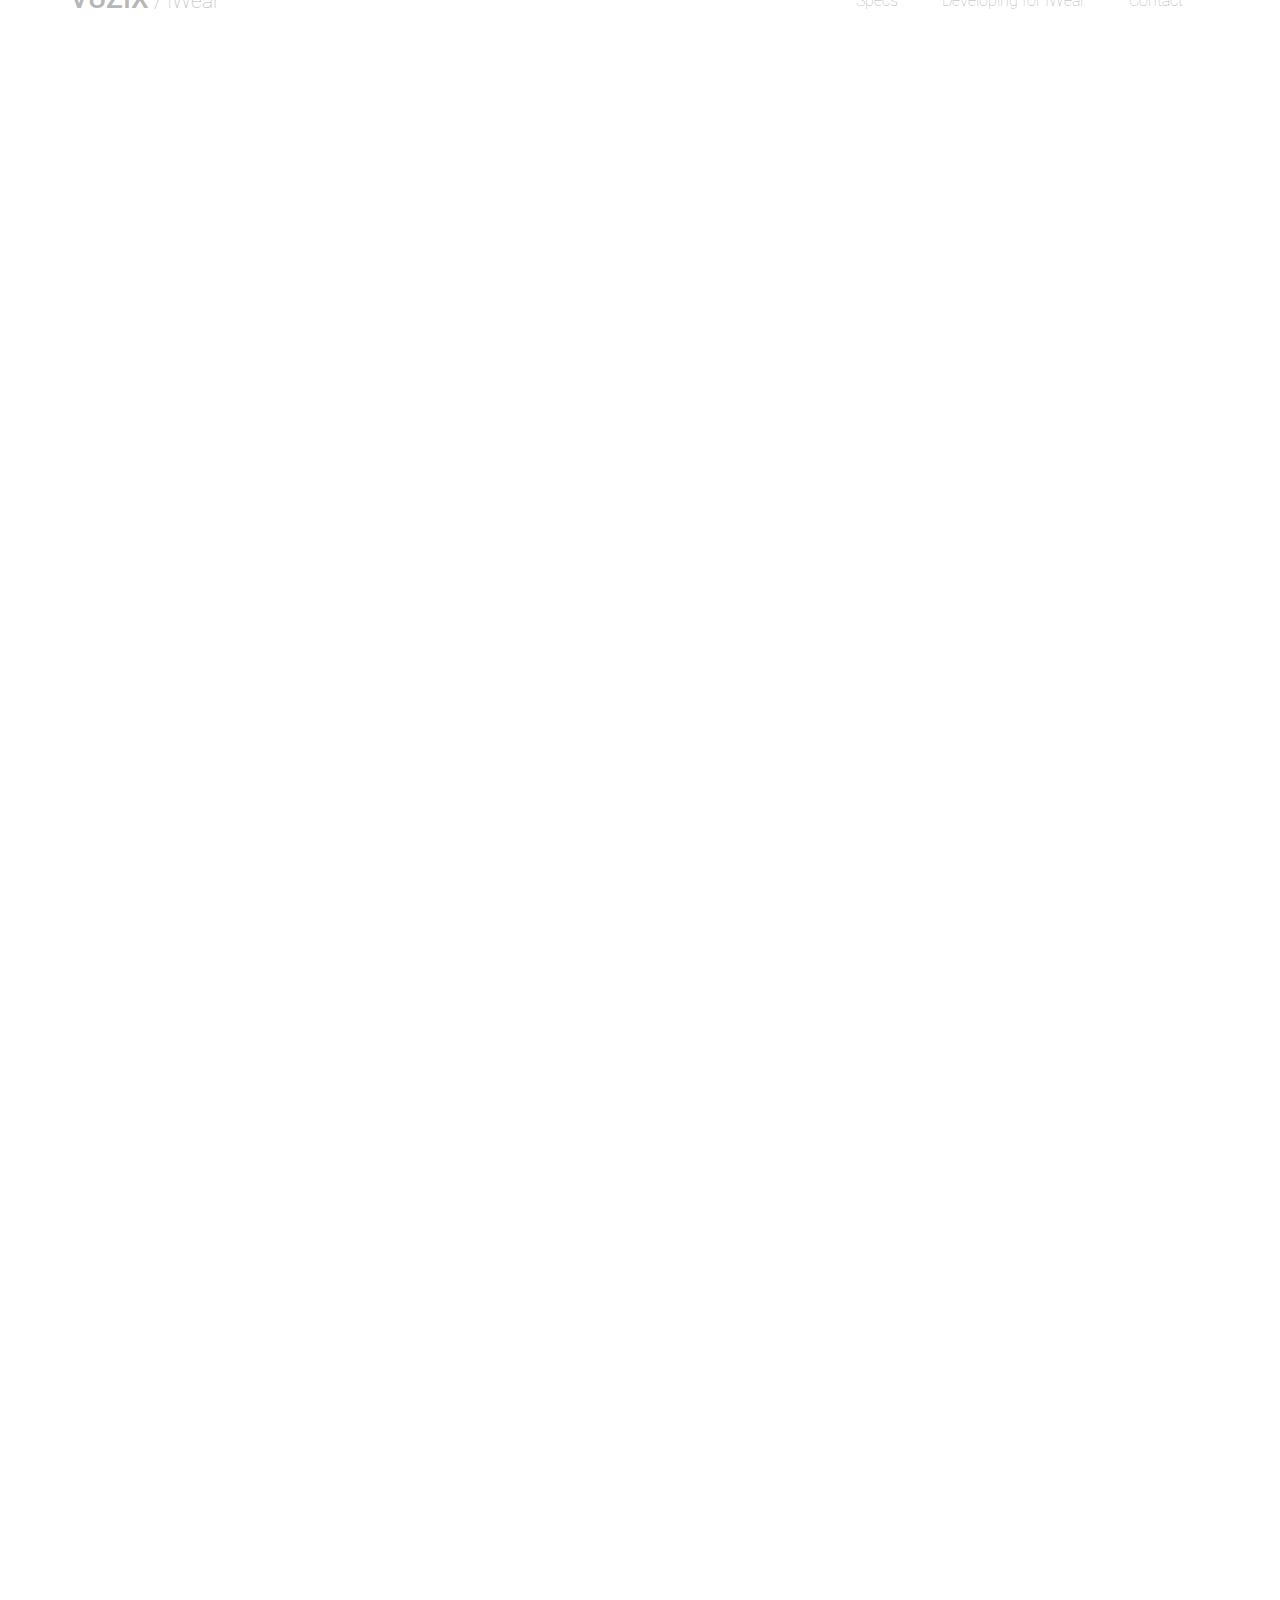
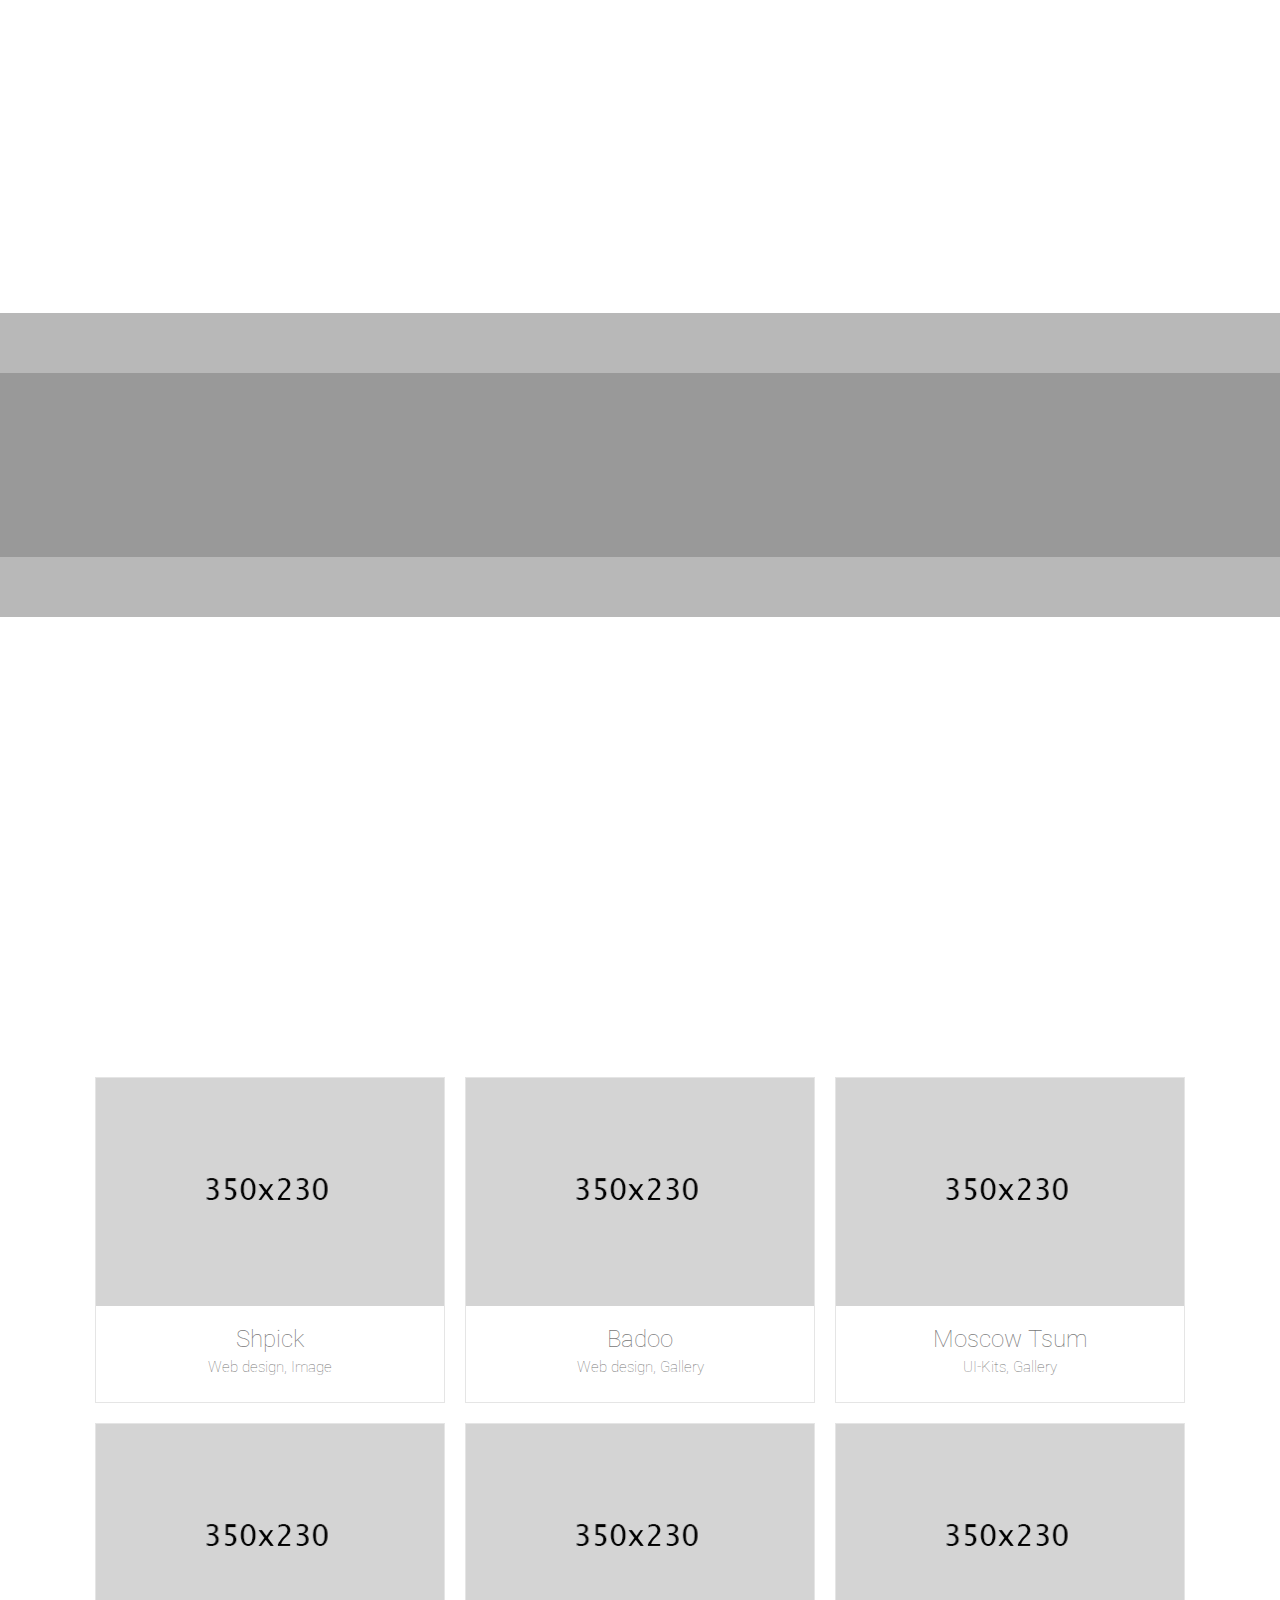
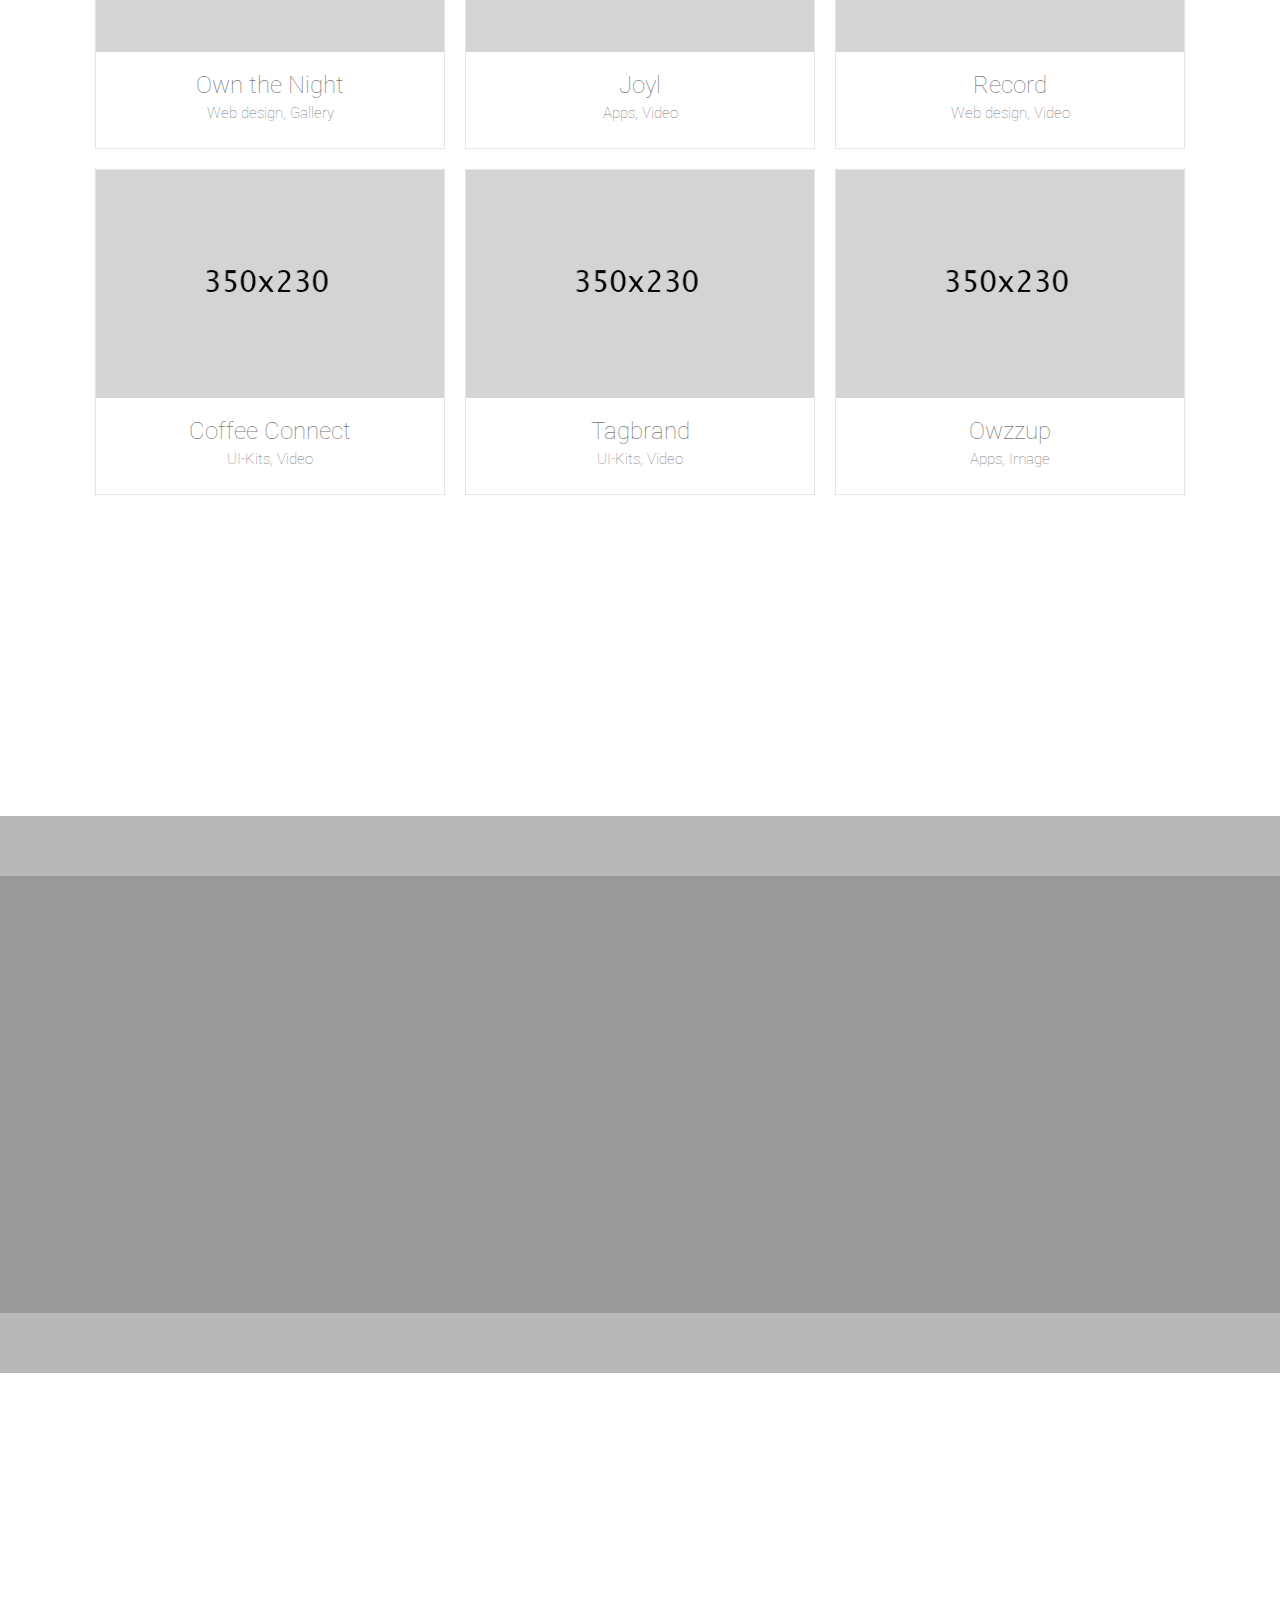
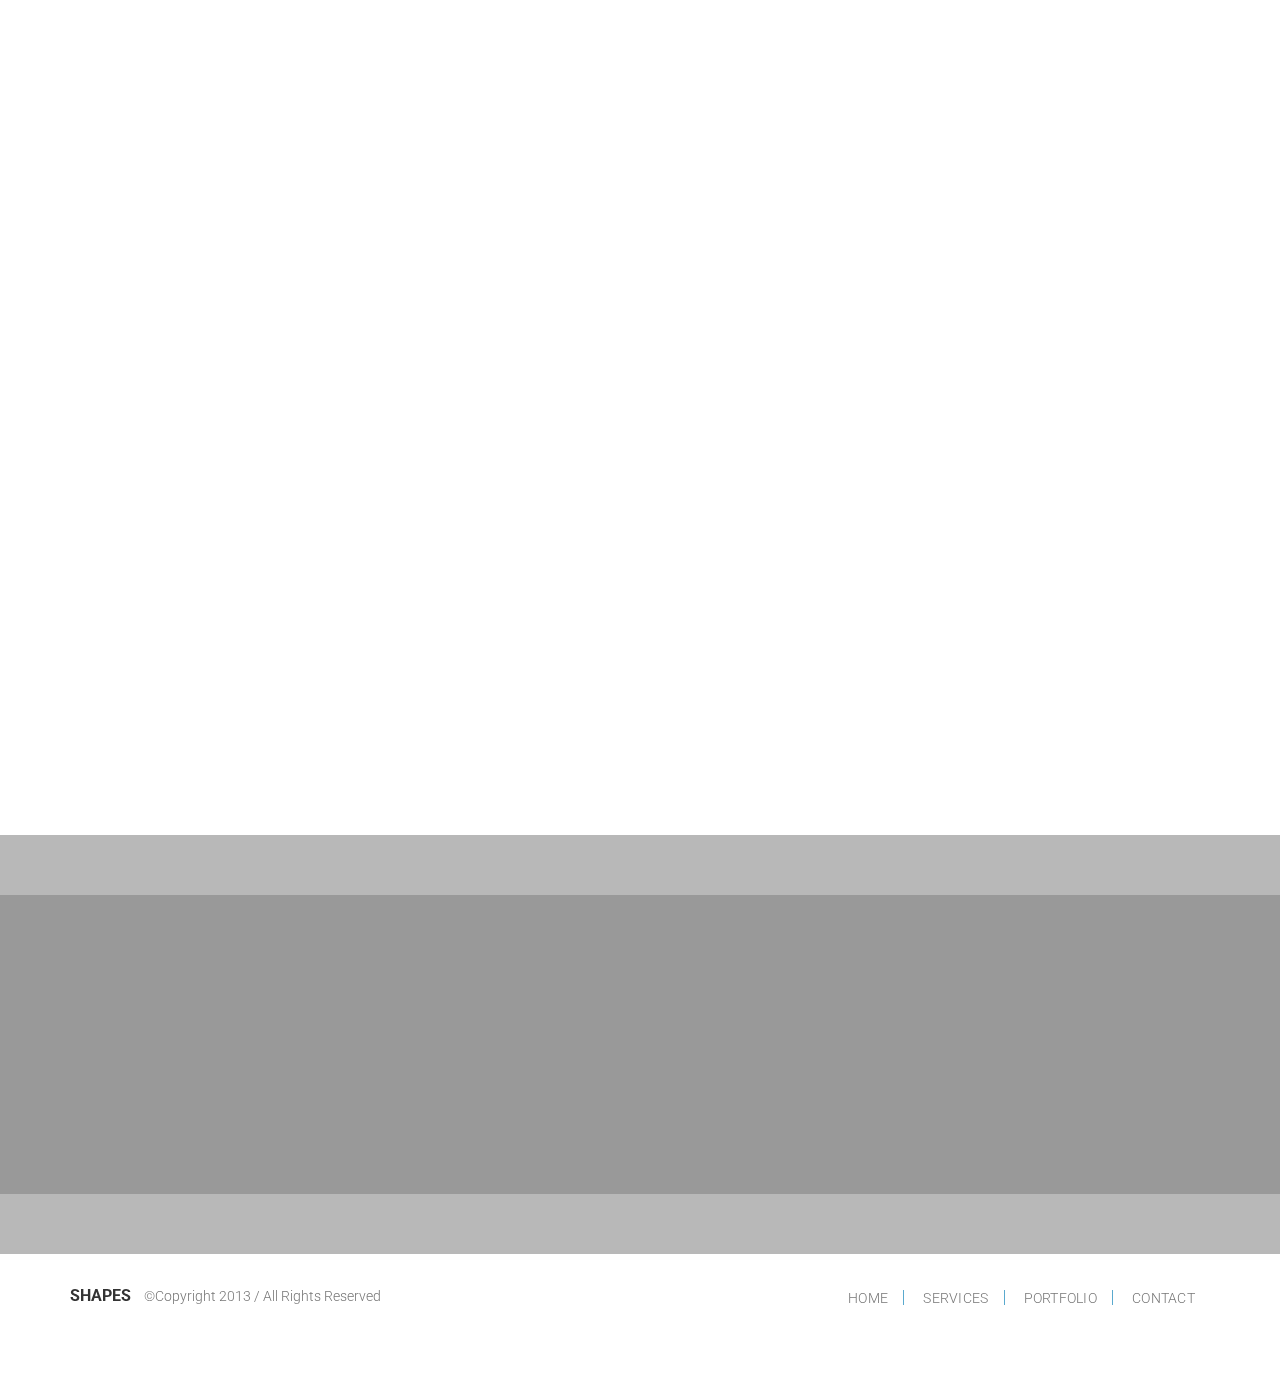
==== HTML/index.html @ 07e7150d "turkey" ====
<!DOCTYPE html>
<html lang="en-US" class="no-js">
	<head>

		<!-- ==============================================
		Title and Meta Tags
		=============================================== -->
		<meta charset="utf-8">
		<title>Shapes | Clean Portfolio Template</title>
		<meta name="viewport" content="width=device-width, initial-scale=1, maximum-scale=1">
		<meta http-equiv="X-UA-Compatible" content="IE=edge">

		<!-- ==============================================
		Favicons
		=============================================== -->
		<link rel="shortcut icon" href="assets/favicon.ico">
		<link rel="apple-touch-icon" href="assets/apple-touch-icon.png">
		<link rel="apple-touch-icon" sizes="72x72" href="assets/apple-touch-icon-72x72.png">
		<link rel="apple-touch-icon" sizes="114x114" href="assets/apple-touch-icon-114x114.png">
		
		<!-- ==============================================
		CSS
		=============================================== -->    
		<link rel="stylesheet" href="css/bootstrap.min.css">
		<link rel="stylesheet" href="css/font-awesome.css">
		<link rel="stylesheet" href="css/flexslider.css">
		<link id="main" rel="stylesheet" href="css/shapes-blue.css">
		
		
		<!-- ==============================================
		Fonts
		=============================================== -->
		<link href='http://fonts.googleapis.com/css?family=Roboto:400,100,100italic,300,300italic,400italic,500,500italic,700,700italic,900,900italic' rel='stylesheet' type='text/css'>
		<!-- ==============================================
		JS
		=============================================== -->
			
		<!--[if lt IE 9]>
			<script src="js/respond.min.js"></script>
		<![endif]-->
		
		<script type="text/javascript" src="js/libs/modernizr.min.js"></script>
		
		
	</head>
  
	<body data-spy="scroll" data-target="#main-nav" data-offset="400">
	
		<!--=== PAGE PRELOADER ===-->
		<div id="page-loader"><h1 class='loader-logo'>Shapes<span> / Creative Studio</span></h1><span class="page-loader-gif"></span></div>
		
		<!--=== BACKGROUND ===-->
		<div id="backgrounds" data-backgrounds="assets/vuzibg.png"></div>
		<!-- <div id="color-overlay"></div> -->
	
		<!-- ==============================================
		MAIN NAV
		=============================================== -->
		<div id="main-nav" class="navbar navbar-fixed-top">
			<div class="container">
			
				<div class="navbar-header">
				
					<button type="button" class="navbar-toggle" data-toggle="collapse" data-target="#site-nav">
						<span class="icon-bar"></span><span class="icon-bar"></span><span class="icon-bar"></span>
					</button>
					
					<!-- ======= LOGO ========-->
					<a class="navbar-brand scrollto" href="#home">VUZIX<span> / IWear</span></a>
					<!-- <a class="navbar-brand scrollto ir-logo" href="#home">SHAPES<span> / Creative Studio</span></a> -->
				
				</div>
				
				<div id="site-nav" class="navbar-collapse collapse">
					<ul class="nav navbar-nav navbar-right">
						<li class="sr-only">
							<a href="#home" class="scrollto">Home</a>
						</li>
						<li>
							<a href="#services" class="scrollto">Specs</a>
						</li>
						<li>
							<a href="#portfolio" class="scrollto">Developing for IWear</a>
						</li>
						<!-- <li>
							<a href="#about" class="scrollto">About</a>
						</li> -->
						<li>
							<a href="#contact" class="scrollto">Contact</a>
						</li>
					</ul>
				</div><!--End navbar-collapse -->
				
			</div><!--End container -->
			
		</div><!--End main-nav -->
		
		<!-- ==============================================
		HEADER
		=============================================== -->
		<header id="home" class="jumbotron">
			<!-- <div id="backgrounds" data-backgrounds="assets/vuzibg.png"> -->
		
			<div class="container">
			
				<!-- <img class="img-responsive img-center header-logo" src="assets/drop.png" alt=""> -->
			
				<div class="message-box clearfix">
				
					<!-- <div class="first-line">
						<p>The best things in life</p>
					</div>	
					
					<div class="second-line flexslider home-slider">
					
						<ul class="slides">
						
							<li><p>are not things</p></li>
							
							<li><p>are Shapes</p></li>
							
						</ul>
						
					</div><!--End home-slider --> -->
					
				</div><!--End message-box -->
				
			</div><!--End container -->
			
		</header><!--End header -->
		
		<!-- ==============================================
		SERVICES
		=============================================== -->
		<section id="services" class="padding-bottom bg-light">
		
			<div class="container">
					
				<div class="section-header scrollimation fade-up">
				
					<div class="section-icon"><i class="fa fa-wrench"></i></div>
				
					<h1 class="section-title">Specs</h1>
					
					<p class="section-description lead">We create awesome Websites and Mobile Apps, the perfect solution for your project.<br/>We don't make designs, we make magic!</p>
					
				</div><!--End section-header -->
			
				<div class="row">
					
						<div class="col-sm-4 item text-center scrollimation scale-in">
						
							<div class="icon"><i class="fa fa-tint"></i></div>
							<h3>We Design</h3>
							<h4>HTML5 Power</h4>
							<h4>CSS3 Awesomeness</h4>
							<h4>jQuery Magic</h4>
							
						</div>
						
						<div class="col-sm-4 item text-center scrollimation scale-in d1">
						
							<div class="icon"><i class="fa fa-laptop"></i></div>
							<h3>We Create</h3>
							<h4>Web Apps</h4>
							<h4>Android Apps</h4>
							<h4>iOS Apps</h4>
							
						</div>
						
						<div class="col-sm-4 item text-center scrollimation scale-in d2">
						
							<div class="icon"><i class="fa fa-heart-o"></i></div>
							<h3>We Love</h3>
							<h4>The Web</h4>
							<h4>Clean Desing</h4>
							<h4>Huppy Clients</h4>
							
						</div>
						
					</div><!--End row -->
						
				<br/>
				<p class="lead text-center scrollimation fade-in">Want to talk about a custom solution? Contact us to discuss about it.</p>
				<p class="text-center scrollimation scale-in"><a class="btn btn-theme btn-lg scrollto" href="#contact">Contact Us</a></p>
				
			</div><!--End container -->
			
		</section><!--End services section-->
		
		<!-- ==============================================
		CALL TO ACTION
		=============================================== -->			
		<section class="bg-transparent cta">
		
			<div class="container">
			
				<div class="row">
					<div class="col-md-9 cta-message scrollimation fade-right">
						<p><strong>SHAPES Bootstrap Template</strong> is the perfect sollution for your team's online portfolio. Don't waste time!</p>
					</div>
					<div class="col-md-3 cta-button scrollimation fade-left">
						<p class="text-center"><a class="btn btn-theme btn-lg" href="#link" target="_blank"><i class="fa fa-shopping-cart"></i>Purchase Now</a></p>
					</div>
				</div><!--End row-->
				
			</div><!--End container -->
			
		</section><!--End Call to Action -->

		<!-- ==============================================
		PORTFOLIO
		=============================================== -->		
		<section  id="portfolio">
		
			<div class="bg-light"><!--Start portfolio header -->
			
				<div class="container">
						
					<div class="section-header scrollimation fade-up">
					
						<div class="section-icon"><i class="fa fa-suitcase"></i></div>
					
						<h1 class="section-title">Portfolio</h1>
						
						<p class="section-description lead"> We are proud of what we have done. We are ready for the next big challenge. Yours!<br/> Take a look at our most recent projects.</p>
						
					</div><!--End section-header -->
					
					<!--==== Portfolio Filters ====-->
					
					<div id="filter-works" class="scrollimation fade-in">
					
						<ul data-filter="category">
							<li class="active">
								<a href="#" data-category="*">All Categories</a>
							</li>
							<li>
								<a href="#" data-category=".web-design">Web Design</a>
							</li>
							<li>
								<a href="#" data-category=".apps">Apps</a>
							</li>
							<li>
								<a href="#" data-category=".ui-kits">UI Kits</a>
							</li>
						</ul>
						
						<ul data-filter="type">
							<li class="active">
								<a href="#" data-type="*">All Types</a>
							</li>
							<li>
								<a href="#" data-type=".image">Image</a>
							</li>
							<li>
								<a href="#" data-type=".gallery">Gallery</a>
							</li>
							<li>
								<a href="#" data-type=".video">Video</a>
							</li>
						</ul>
						
					</div><!--End portfolio filters -->
					
					<p class="filter-results text-center"><span></span> Works match criteria</p>
				
				</div><!--End container -->
			</div><!--End portfolio header -->
			
			
			<!--==== Project Preview Panel (DO NOT REMOVE)====-->
			
			<div id="preview-scroll"></div>
			<div id="preview-loader"></div>
			
			<div id="project-preview-wrapper">
			<div id="project-preview">
				
				<div class="container">
				
					<div class="preview-header">
						<h1 class="preview-title"></h1><span class="close-preview"><i class="fa fa-times"></i></span>
					</div>
				
					<div class="row">
					
						<div id="preview-media" class="col-md-8"></div>
						
						<div id="preview-details" class="col-md-4">
							<h2>Project Details</h2>
							<ul></ul>
						</div>
						
					</div>
					
					<div id="preview-content" class="row"></div>
				
				</div><!--End container -->
				
			</div><!--End #project-preview panel-->
			</div><!--End #project-preview-wrapper-->
			
			<div class="padding-bottom bg-light"><!--Start Projects Band-->
			
				<div class="container masonry-wrapper">
				
					<div id="projects-container" class="">
					
						<!-- ==============================================
						SINGLE PROJECT ITEM
						=============================================== -->	
						<article class="project-item web-design image">
							<a href="#">
								<img class="img-responsive project-thumb" src="assets/projects/project-thumb-placeholder.png"  alt=""><!--Project thumb -->
								
								<div class="details">
									<h3 class="project-title">Shpick</h3><!--Project Title -->
									<small>Web design, Image</small><!--Project Categories -->
								</div>
							</a>
							<!--==== Project Preview ====-->
							<div class="sr-only">
								<div class="project-media" data-images="assets/projects/project-slide-placeholder.png"></div>
								<div class="project-attributes">
									<div class="newline"><span>Date : </span>November 2013</div>
									<div class="newline"><span>Client : </span>Company SA</div>
									<div class="newline"><span>Categories : </span>Web Design</div>
									<div class="newline"><span>Website : </span><a href="#link">www.example.com</a></div>
								</div>
							
								<div class="project-description">
								
									<div class="col-md-4">
										<h2>The Challenge</h2>
										<p>Lorem ipsum dolor sit amet, consectetur adipiscing elit. Nam sapien risus, blandit at fringilla ac, varius sed dolor. Donec augue lacus, vulputate sed consectetur facilisis, interdum pharetra ligula. Nulla suscipit erat nibh, ut porttitor nisl dapibus eu.</p>
									</div>
									
									<div class="col-md-4">
										<h2>The Solution</h2>
										<p>Lorem ipsum dolor sit amet, consectetur adipiscing elit. Nam sapien risus, blandit at fringilla ac, varius sed dolor. Donec augue lacus, vulputate sed consectetur facilisis, interdum pharetra ligula. Nulla suscipit erat nibh, ut porttitor nisl dapibus eu.</p>
									</div>
									
									<div class="col-md-4">
										<h2>The Result</h2>
										<p>Lorem ipsum dolor sit amet, consectetur adipiscing elit. Nam sapien risus, blandit at fringilla ac, varius sed dolor. Donec augue lacus, vulputate sed consectetur facilisis, interdum pharetra ligula. Nulla suscipit erat nibh, ut porttitor nisl dapibus eu.</p>
									</div>
									
								</div>
							</div><!-- End Project Preview -->
							
						</article>
						<!-- ==============================================
						END PROJECT ITEM
						=============================================== -->						
						
						<article class="project-item web-design apps gallery">
							<a href="#">
								<img class="img-responsive project-thumb" src="assets/projects/project-thumb-placeholder.png"  alt=""><!--Project thumb -->
								
								<div class="details">
									<h3 class="project-title">Badoo</h3><!--Project Title -->
									<small>Web design, Gallery</small><!--Project Categories -->
								</div>
							</a>
							<!--==== Project Preview ====-->
							<div class="sr-only">
								<div class="project-media" data-images="assets/projects/project-slide-placeholder.png,assets/projects/project-slide-placeholder.png"></div>
								<div class="project-attributes">
									<div class="newline"><span>Date : </span>July 2013</div>
									<div class="newline"><span>Client : </span>Microsoft Inc.</div>
									<div class="newline"><span>Categories : </span>Web Design, Apps</div>
									<div class="newline"><span>Website : </span><a href="#link">www.example.com</a></div>
								</div>
							
								<div class="project-description">
								
									<div class="col-md-6">
										<h2>The Challenge</h2>
										<p>Lorem ipsum dolor sit amet, consectetur adipiscing elit. Nam sapien risus, blandit at fringilla ac, varius sed dolor. Donec augue lacus, vulputate sed consectetur facilisis, interdum pharetra ligula. Nulla suscipit erat nibh, ut porttitor nisl dapibus eu.</p>
									</div>
									
									<div class="col-md-6">
										<h2>The Solution</h2>
										<p>Lorem ipsum dolor sit amet, consectetur adipiscing elit. Nam sapien risus, blandit at fringilla ac, varius sed dolor. Donec augue lacus, vulputate sed consectetur facilisis, interdum pharetra ligula. Nulla suscipit erat nibh, ut porttitor nisl dapibus eu.</p>
									</div>
									
								</div>
							</div><!-- End Project Preview -->
							
						</article>
						
						<article class="project-item ui-kits apps gallery">
							<a href="#">
								<img class="img-responsive project-thumb" src="assets/projects/project-thumb-placeholder.png"  alt=""><!--Project thumb -->
								
								<div class="details">
									<h3 class="project-title">Moscow Tsum</h3><!--Project Title -->
									<small>UI-Kits, Gallery</small><!--Project Categories -->
								</div>
							</a>
							<!--==== Project Preview ====-->
							<div class="sr-only">
								<div class="project-media" data-images="assets/projects/project-slide-placeholder.png,assets/projects/project-slide-placeholder.png"></div>
								<div class="project-attributes">
									<div class="newline"><span>Date : </span>May 2013</div>
									<div class="newline"><span>Client : </span>Google Inc.</div>
									<div class="newline"><span>Categories : </span>Apps, UI Kits</div>
									<div class="newline"><span>Website : </span><a href="#link">www.example.com</a></div>
								</div>
							
								<div class="project-description">
								
									<div class="col-md-12">
										<h2>The Challenge</h2>
										<p>Lorem ipsum dolor sit amet, consectetur adipiscing elit. Nam sapien risus, blandit at fringilla ac, varius sed dolor. Donec augue lacus, vulputate sed consectetur facilisis, interdum pharetra ligula. Nulla suscipit erat nibh, ut porttitor nisl dapibus eu.</p>
										<p>Lorem ipsum dolor sit amet, consectetur adipiscing elit. Nam sapien risus, blandit at fringilla ac, varius sed dolor. Donec augue lacus, vulputate sed consectetur facilisis, interdum pharetra ligula. Nulla suscipit erat nibh, ut porttitor nisl dapibus eu.</p>
									</div>
									
								</div>
							</div><!-- End Project Preview -->
							
						</article>
						
						<article class="project-item web-design ui-kits gallery">
							<a href="#">
								<img class="img-responsive project-thumb" src="assets/projects/project-thumb-placeholder.png"  alt=""><!--Project thumb -->
								
								<div class="details">
									<h3 class="project-title">Own the Night</h3><!--Project Title -->
									<small>Web design, Gallery</small><!--Project Categories -->
								</div>
							</a>
							<!--==== Project Preview ====-->
							<div class="sr-only">
								<div class="project-media" data-images="assets/projects/project-slide-placeholder.png,assets/projects/project-slide-placeholder.png"></div>
								<div class="project-attributes">
									<div class="newline"><span>Date : </span>November 2012</div>
									<div class="newline"><span>Client : </span>Company SA</div>
									<div class="newline"><span>Categories : </span>Web Design, UI Kits</div>
									<div class="newline"><span>Website : </span><a href="#link">www.example.com</a></div>
								</div>
							
								<div class="project-description">
								
									<div class="col-md-4">
										<h2>The Challenge</h2>
										<p>Lorem ipsum dolor sit amet, consectetur adipiscing elit. Nam sapien risus, blandit at fringilla ac, varius sed dolor. Donec augue lacus, vulputate sed consectetur facilisis, interdum pharetra ligula. Nulla suscipit erat nibh, ut porttitor nisl dapibus eu.</p>
									</div>
									
									<div class="col-md-4">
										<h2>The Solution</h2>
										<p>Lorem ipsum dolor sit amet, consectetur adipiscing elit. Nam sapien risus, blandit at fringilla ac, varius sed dolor. Donec augue lacus, vulputate sed consectetur facilisis, interdum pharetra ligula. Nulla suscipit erat nibh, ut porttitor nisl dapibus eu.</p>
									</div>
									
									<div class="col-md-4">
										<h2>The Result</h2>
										<p>Lorem ipsum dolor sit amet, consectetur adipiscing elit. Nam sapien risus, blandit at fringilla ac, varius sed dolor. Donec augue lacus, vulputate sed consectetur facilisis, interdum pharetra ligula. Nulla suscipit erat nibh, ut porttitor nisl dapibus eu.</p>
									</div>
									
								</div>
							</div><!-- End Project Preview -->
							
						</article>
						
						<article class="project-item apps video">
							<a href="#">
								<img class="img-responsive project-thumb" src="assets/projects/project-thumb-placeholder.png"  alt=""><!--Project thumb -->
								
								<div class="details">
									<h3 class="project-title">Joyl</h3><!--Project Title -->
									<small>Apps, Video</small><!--Project Categories -->
								</div>
							</a>
							<!--==== Project Preview ====-->
							<div class="sr-only">
								<div class="project-media" data-video='<iframe src="http://player.vimeo.com/video/81183852" width="500" height="281" frameborder="0" webkitallowfullscreen mozallowfullscreen allowfullscreen></iframe>'></div>
								<div class="project-attributes">
									<div class="newline"><span>Date : </span>June 2012</div>
									<div class="newline"><span>Client : </span>Microsoft Inc.</div>
									<div class="newline"><span>Categories : </span>Apps</div>
									<div class="newline"><span>Website : </span><a href="#link">www.example.com</a></div>
								</div>
							
								<div class="project-description">
								
									<div class="col-md-6">
										<h2>The Challenge</h2>
										<p>Lorem ipsum dolor sit amet, consectetur adipiscing elit. Nam sapien risus, blandit at fringilla ac, varius sed dolor. Donec augue lacus, vulputate sed consectetur facilisis, interdum pharetra ligula. Nulla suscipit erat nibh, ut porttitor nisl dapibus eu.</p>
									</div>
									
									<div class="col-md-6">
										<h2>The Solution</h2>
										<p>Lorem ipsum dolor sit amet, consectetur adipiscing elit. Nam sapien risus, blandit at fringilla ac, varius sed dolor. Donec augue lacus, vulputate sed consectetur facilisis, interdum pharetra ligula. Nulla suscipit erat nibh, ut porttitor nisl dapibus eu.</p>
									</div>
									
								</div>
							</div><!-- End Project Preview -->
							
						</article>
						
						<article class="project-item web-design apps video">
							<a href="#">
								<img class="img-responsive project-thumb" src="assets/projects/project-thumb-placeholder.png"  alt=""><!--Project thumb -->
								
								<div class="details">
									<h3 class="project-title">Record</h3><!--Project Title -->
									<small>Web design, Video</small><!--Project Categories -->
								</div>
							</a>
							<!--==== Project Preview ====-->
							<div class="sr-only">
								<div class="project-media" data-video='<iframe src="http://player.vimeo.com/video/58241892" width="500" height="281" frameborder="0" webkitallowfullscreen mozallowfullscreen allowfullscreen></iframe>'></div>
								<div class="project-attributes">
									<div class="newline"><span>Date : </span>April 2012</div>
									<div class="newline"><span>Client : </span>Google Inc.</div>
									<div class="newline"><span>Categories : </span>Web Design, Apps</div>
									<div class="newline"><span>Website : </span><a href="#link">www.example.com</a></div>
								</div>
							
								<div class="project-description">
								
									<div class="col-md-12">
										<h2>The Challenge</h2>
										<p>Lorem ipsum dolor sit amet, consectetur adipiscing elit. Nam sapien risus, blandit at fringilla ac, varius sed dolor. Donec augue lacus, vulputate sed consectetur facilisis, interdum pharetra ligula. Nulla suscipit erat nibh, ut porttitor nisl dapibus eu.</p>
										<p>Lorem ipsum dolor sit amet, consectetur adipiscing elit. Nam sapien risus, blandit at fringilla ac, varius sed dolor. Donec augue lacus, vulputate sed consectetur facilisis, interdum pharetra ligula. Nulla suscipit erat nibh, ut porttitor nisl dapibus eu.</p>
									</div>
									
								</div>
							</div><!-- End Project Preview -->
							
						</article>
							
						<article class="project-item apps ui-kits video">
							<a href="#">
								<img class="img-responsive project-thumb" src="assets/projects/project-thumb-placeholder.png"  alt=""><!--Project thumb -->
								
								<div class="details">
									<h3 class="project-title">Coffee Connect</h3><!--Project Title -->
									<small>UI-Kits, Video</small><!--Project Categories -->
								</div>
							</a>
							<!--==== Project Preview ====-->
							<div class="sr-only">
								<div class="project-media" data-video='<iframe width="640" height="360" src="http://www.youtube.com/embed/JOP-_8TFWn8?feature=player_detailpage&amp;html5=1" frameborder="0" allowfullscreen></iframe>'></div>
								<div class="project-attributes">
									<div class="newline"><span>Date : </span>November 2011</div>
									<div class="newline"><span>Client : </span>Company SA</div>
									<div class="newline"><span>Categories : </span>Apps, UI Kits</div>
									<div class="newline"><span>Website : </span><a href="#link">www.example.com</a></div>
								</div>
							
								<div class="project-description">
								
									<div class="col-md-4">
										<h2>The Challenge</h2>
										<p>Lorem ipsum dolor sit amet, consectetur adipiscing elit. Nam sapien risus, blandit at fringilla ac, varius sed dolor. Donec augue lacus, vulputate sed consectetur facilisis, interdum pharetra ligula. Nulla suscipit erat nibh, ut porttitor nisl dapibus eu.</p>
									</div>
									
									<div class="col-md-4">
										<h2>The Solution</h2>
										<p>Lorem ipsum dolor sit amet, consectetur adipiscing elit. Nam sapien risus, blandit at fringilla ac, varius sed dolor. Donec augue lacus, vulputate sed consectetur facilisis, interdum pharetra ligula. Nulla suscipit erat nibh, ut porttitor nisl dapibus eu.</p>
									</div>
									
									<div class="col-md-4">
										<h2>The Result</h2>
										<p>Lorem ipsum dolor sit amet, consectetur adipiscing elit. Nam sapien risus, blandit at fringilla ac, varius sed dolor. Donec augue lacus, vulputate sed consectetur facilisis, interdum pharetra ligula. Nulla suscipit erat nibh, ut porttitor nisl dapibus eu.</p>
									</div>
									
								</div>
							</div><!-- End Project Preview -->
							
						</article>
						
						<article class="project-item ui-kits video">
							<a href="#">
								<img class="img-responsive project-thumb" src="assets/projects/project-thumb-placeholder.png"  alt=""><!--Project thumb -->
								
								<div class="details">
									<h3 class="project-title">Tagbrand</h3><!--Project Title -->
									<small>UI-Kits, Video</small><!--Project Categories -->
								</div>
							</a>
							<!--==== Project Preview ====-->
							<div class="sr-only">
								<div class="project-media" data-video='<iframe width="640" height="360" src="http://www.youtube.com/embed/JuyB7NO0EYY?feature=player_detailpage&amp;html5=1" frameborder="0" allowfullscreen></iframe>'></div>
								<div class="project-attributes">
									<div class="newline"><span>Date : </span>October 2011</div>
									<div class="newline"><span>Client : </span>Microsoft Inc.</div>
									<div class="newline"><span>Categories : </span>UI Kits</div>
									<div class="newline"><span>Website : </span><a href="#link">www.example.com</a></div>
								</div>
							
								<div class="project-description">
								
									<div class="col-md-6">
										<h2>The Challenge</h2>
										<p>Lorem ipsum dolor sit amet, consectetur adipiscing elit. Nam sapien risus, blandit at fringilla ac, varius sed dolor. Donec augue lacus, vulputate sed consectetur facilisis, interdum pharetra ligula. Nulla suscipit erat nibh, ut porttitor nisl dapibus eu.</p>
									</div>
									
									<div class="col-md-6">
										<h2>The Solution</h2>
										<p>Lorem ipsum dolor sit amet, consectetur adipiscing elit. Nam sapien risus, blandit at fringilla ac, varius sed dolor. Donec augue lacus, vulputate sed consectetur facilisis, interdum pharetra ligula. Nulla suscipit erat nibh, ut porttitor nisl dapibus eu.</p>
									</div>
									
								</div>
							</div><!-- End Project Preview -->
							
						</article>
						
						<article class="project-item apps image">
							<a href="#">
								<img class="img-responsive project-thumb" src="assets/projects/project-thumb-placeholder.png"  alt=""><!--Project thumb -->
								
								<div class="details">
									<h3 class="project-title">Owzzup</h3><!--Project Title -->
									<small>Apps, Image</small><!--Project Categories -->
								</div>
							</a>
							<!--==== Project Preview ====-->
							<div class="sr-only">
								<div class="project-media" data-images="assets/projects/project-slide-placeholder.png"></div>
								<div class="project-attributes">
									<div class="newline"><span>Date : </span>April 2011</div>
									<div class="newline"><span>Client : </span>Google Inc.</div>
									<div class="newline"><span>Categories : </span>Apps</div>
									<div class="newline"><span>Website : </span><a href="#link">www.example.com</a></div>
								</div>
							
								<div class="project-description">
								
									<div class="col-md-12">
										<h2>The Challenge</h2>
										<p>Lorem ipsum dolor sit amet, consectetur adipiscing elit. Nam sapien risus, blandit at fringilla ac, varius sed dolor. Donec augue lacus, vulputate sed consectetur facilisis, interdum pharetra ligula. Nulla suscipit erat nibh, ut porttitor nisl dapibus eu.</p>
										<p>Lorem ipsum dolor sit amet, consectetur adipiscing elit. Nam sapien risus, blandit at fringilla ac, varius sed dolor. Donec augue lacus, vulputate sed consectetur facilisis, interdum pharetra ligula. Nulla suscipit erat nibh, ut porttitor nisl dapibus eu.</p>
									</div>
									
								</div>
							</div><!-- End Project Preview -->
							
						</article>
						
					</div><!-- End #projects-container --> 
					
				</div><!-- End container --> 
				
				<div class="container">
					<br/>
					<p class="lead text-center scrollimation fade-in">We are ready for the next challenge. <span class="primary">Yours!</span></p>
					<p class="text-center scrollimation scale-in"><a class="btn btn-theme btn-lg scrollto" href="#contact">Contact Us</a></p>
					
				</div>
			</div><!--End Projects Band-->
			
		</section><!-- End portfolio section -->
			
		<!-- ==============================================
		TESTIMONIALS
		=============================================== -->	
		<section id="testimonials" class="bg-transparent">
		
			<div class="container scrollimation fade-left">
			
				<div class="quote-icon"><!-- Testimonials Icon -->
					<i class="fa fa-quote-left"></i>
				</div>
				
				<div class="row">
				
					<div class="col-sm-8 col-sm-offset-2">
					
						<div id="testimonials-slider" class="flexslider">
						
							<ul class="slides">
								<!--Single Testimonial-->
								<li>
									<p class="testimonial">Lorem ipsum dolor sit amet, consectetur adipiscing elit. Nam sapien risus, blandit at fringilla ac, varius sed dolor.</p>
									<img class="client-img img-circle" src="assets/client-placeholder.jpg" alt="" />
									<p class="client">John Doe / <span>Google Inc.</span></p>
								</li><!--End Single Testimonial-->
								<li>
									<p class="testimonial">Lorem ipsum dolor sit amet, consectetur adipiscing elit. Nam sapien risus, blandit at fringilla ac, varius sed dolor.</p>
									<img class="client-img img-circle" src="assets/client-placeholder.jpg" alt="" />
									<p class="client">John Doe / <span>Microsoft</span></p>
								</li>
								<li>
									<p class="testimonial">Lorem ipsum dolor sit amet, consectetur adipiscing elit. Nam sapien risus, blandit at fringilla ac, varius sed dolor.</p>
									<img class="client-img img-circle" src="assets/client-placeholder.jpg" alt="" />
									<p class="client">John Doe / <span>Amazon</span></p>
								</li>
							</ul>
							
						</div><!-- End slider -->
						
					</div><!-- End col -->
					
				</div><!-- End row -->
				
			</div><!-- End container -->
			
		</section><!-- End Testimonials section -->
		
		<!-- ==============================================
		ABOUT
		=============================================== -->
		
		<!-- ==============================================
		CONTACT
		=============================================== -->	
		<section id="contact" class="padding-bottom bg-light">
		
			<div class="container">
			
				<div class="section-header scrollimation fade-up">
				
					<div class="section-icon"><i class="fa fa-envelope"></i></div>
				
					<h1 class="section-title">Contact</h1>
					
					<p class="section-description lead">Are you ready to start your project? We are here for you.<br/> Visit us, write to us or call us</p>
					
				</div><!--End section-header -->
				
				<div class="row">
				
					<!--=== Contact Form ===-->

					<form id="contact-form" class="col-sm-6 scrollimation fade-right" action="contact.php" method="post" novalidate>
						
						<h3 class="primary">Drop us a line</h3>
						
						<div class="form-group">
						  <label class="control-label" for="contact-name">Name</label>
						  <div class="controls">
							<input id="contact-name" name="contactName" placeholder="Your name" class="form-control input-lg requiredField" type="text" data-error-empty="Please enter your name">
							<i class="fa fa-user"></i>
						  </div>
						</div><!-- End name input -->
						
						<div class="form-group">
						  <label class="control-label" for="contact-mail">Email</label>
						  <div class=" controls">
							<input id="contact-mail" name="email" placeholder="Your email" class="form-control input-lg requiredField" type="email" data-error-empty="Please enter your email" data-error-invalid="Invalid email address">
							<i class="fa fa-envelope"></i>
						  </div>
						</div><!-- End email input -->
						
						<div class="form-group">
						  <label class="control-label" for="contact-message">Message</label>
							<div class="controls">
								<textarea id="contact-message" name="comments"  placeholder="Your message" class="form-control input-lg requiredField" rows="6" data-error-empty="Please enter your message"></textarea>
								<i class="fa fa-comment"></i>
							</div>
						</div><!-- End textarea -->
						
						<p><button name="submit" type="submit" class="btn btn-theme btn-block" data-error-message="Error!" data-sending-message="Sending..." data-ok-message="Message Sent"><i class="fa fa-location-arrow"></i>Send Message</button></p>
						<input type="hidden" name="submitted" id="submitted" value="true" />
						
					</form><!-- End contact-form -->
				
					<div class="col-sm-5 col-sm-offset-1 contact-info">
						
						<div class="scrollimation scale-in">
						<h3 class="primary">Find Us</h3>
							<ul class="address">
								<li><span><i class="fa fa-map-marker fa-fw"></i></span>W325 State Road 123<br>
								Mondovi, WI(Wisconsin) 98746-54321</li>
								<li><span><i class="fa fa-phone fa-fw"></i></span>(123) 456 - 7890</li>
								<li><span><i class="fa fa-print fa-fw"></i></span>(123) 456 - 7890</li>
								<li><span><i class="fa fa-envelope fa-fw"></i></span><a href="mailto:mail@example.com">mail@example.com</a></li>
							</ul>
						</div>
						
						<div class="scrollimation scale-in">
							<h3 class="primary">Business Hours</h3>
							<ul class="hours">
								<li><span>Mon - Fri : </span>9am - 5pm</li>
								<li><span>Saturday : </span>9am - 2pm</li>
								<li><span>Sunday : </span> - </li>
							</ul>
						</div>
						
						<div class="map scrollimation scale-in">
							<img class="img-responsive" src="assets/map.png" alt=""/>
							<a class="spot" style="top:38%; left:26.5%;" data-toggle="tooltip" title="Find Us on Google Maps" href="https://maps.google.com/maps?saddr=40.720201,-74.00568&amp;hl=en&amp;sll=40.679597,-73.968887&amp;sspn=0.141898,0.338173&amp;mra=mift&amp;mrsp=0&amp;sz=12&amp;t=m&amp;z=12" target="_blank"><span></span></a>
						</div>
						
					</div><!-- End contact-info -->
				  
				</div><!-- End row -->
				
			</div><!-- End container -->
			
		</section><!-- End contact section -->

		<!-- ==============================================
		SOCIAL LINKS
		=============================================== -->	
		
		<section id="social-links" class="bg-transparent">
		
			<div class="container">
				<ul>
					<li class="scrollimation fade-up">
						<a href="#twitterlink" class="icon"><i class="fa fa-twitter"></i></a>
						<h4>Follow us on Twitter</h4>
					</li>
					<li class="scrollimation fade-up d1">
						<a href="#facebooklink" class="icon"><i class="fa fa-facebook"></i></a>
						<h4>Like us on Facebook</h4>
					</li>
					<li class="scrollimation fade-up d2">
						<a href="#dribbblelink" class="icon"><i class="fa fa-dribbble"></i></a>
						<h4>Find us on Dribbble</h4>
					</li>
					<li class="scrollimation fade-up d3">
						<a href="#gpluslink" class="icon"><i class="fa fa-google-plus"></i></a>
						<h4>Find us on Google+</h4>
					</li>
				</ul>
					
			</div><!--End container -->
			
		</section><!--End skills section -->
		
		<!-- ==============================================
		FOOTER
		=============================================== -->	
		<footer id="main-footer">
		
			<div class="container">
			
				<div class="row">
				
					<div class="col-sm-6 left-col">
						<p><span>Shapes</span> &copy;Copyright 2013 / All Rights Reserved</p>
					</div>
					
					<div class="col-sm-6 right-col">
						
						<ul class="footer-nav">
							<li><a class="scrollto" href="#home">Home</a></li>
							<li><a class="scrollto" href="#services">Services</a></li>
							<li><a class="scrollto" href="#portfolio">Portfolio</a></li>
							<li><a class="scrollto" href="#contact">Contact</a></li>
						</ul>
						
					</div>
					
				</div><!-- End row -->
				
			</div><!-- End container -->
			
		</footer><!-- End footer -->
		
		
		<!-- ==============================================
		SCRIPTS
		=============================================== -->	
		<script src="http://ajax.googleapis.com/ajax/libs/jquery/1.8.2/jquery.min.js"></script>
		<script>window.jQuery || document.write('<script src="js/libs/jquery-1.8.2.min.js">\x3C/script>')</script>
		
		<script src="js/libs/bootstrap.min.js"></script>
		<script src='js/jquery.scrollto.js'></script>
		<script src='js/jquery.flexslider.min.js'></script>
		<script src='js/twitterFetcher_v10_min.js'></script>
		<script src='js/jquery.fitvids.js'></script>
		<script src='js/jquery.masonry.min.js'></script>
		<script src="js/waypoints.min.js"></script>
		<script src="js/jquery.backstretch.min.js"></script>
		<script src="js/contact.js"></script>
		<script src="js/shapes.js"></script>
		
	</body>
	
</html>
---- HTML/css/shapes-blue.css ----
/*--------------------
-----Main Styles------
----------------------*/
body{
	font-family: Roboto, sans-serif;
	font-size:18px;
	color:#5d5e5f;
	font-weight:100;
	overflow-x:hidden;
}

h1,
h2,
h3,
h4,
h5,
h6{
	font-family: Roboto, sans-serif;
    font-weight:100;
}

p {
    font-size:16px;
    line-height:24px;
    font-weight:300;
    margin-bottom:20px;
}

.lead {
    font-size:20px;
    line-height:28px;
    font-weight:100;
    letter-spacing:0.02em;
    margin-top:40px;
    margin-bottom:40px;
}

a,
a:hover,
a:focus {
    outline:none !important;
    text-decoration:none;
}

a {
  color: #5AA9CE;
  text-decoration: none;
}

a:hover,
a:focus {
  color: #5AA9CE;
  text-decoration: underline;
}

.bg-transparent a {
  color: #fff;
  text-decoration: underline;
}

.bg-transparent a:hover,
.bg-transparent a:focus {
  color: #fff;
  text-decoration: none;
}

a:focus,
.btn:focus {
  outline: none;
}

.primary {
	color:#5AA9CE;
}

/*----------------------
---Main Layout Styles---
------------------------*/
#page-loader {
    position:fixed;
    width:100%;
    height:100%;
    background:#fff;
    z-index:9999;
}

#page-loader .loader-logo{
    display:block;
	width:100%;
    position:absolute;
    top:50%;
	margin:-35px auto 0;
    text-transform:uppercase;
    font-size:64px;
	line-height:70px;
    font-weight:400;
	text-align:center;
    z-index:2;
}

#page-loader .loader-logo span {
    font-size:52px;
    font-weight:100;
}

#page-loader .page-loader-gif {
    display:block;
    position:absolute;
    top:50%;
    left:50%;
    margin-top:-64px;
    margin-left:-64px;
    width:128px;
    height:128px;
    background:url('../assets/page-loader-blue.gif') no-repeat;
    z-index:1;
}

#color-overlay {
    position:fixed;
    top:0;
    left:0;
    width:100%;
    height:100%;
	background:#5AA9CE;
	filter:alpha(opacity=70);
	opacity:0.7;
    z-index:-99999;
}

.img-center{
    margin:20px auto;
}

.padding-bottom {
    padding:0 0 80px;
}

.bg-light {
    background:#fff;
}

.bg-transparent {
    background:transparent;
    padding:60px 0 40px;
    border-top:60px solid rgba(255,255,255,0.3);
    border-bottom:60px solid rgba(255,255,255,0.3);
    color:#fff;
}

.no-rgba .bg-transparent {
    padding:120px 0 100px;
}

.no-overlay .bg-transparent {
    background:rgba(0,0,0,0.4);
}

#main-nav a.ir-logo {
    margin:0;
    margin-top:5px;
    padding:0;
    width:200px;
    height:50px;
	text-indent: 200%;
	white-space: nowrap;
	overflow: hidden;
    background: url("../assets/logo.png");
}

#main-nav a.ir-logo span{
    color:transparent;
    font:0/0 a;
}

.navbar {
    margin:0;
    border-radius:0;
}

.section-header{
    margin-top:120px;
    margin-bottom:60px;
    text-align:center;
    position:relative;
    border-top:1px dotted #5AA9CE;
    border-bottom:1px dotted #5AA9CE;
}

.section-icon{
    display:inline-block;
    position:absolute;
    top:-160px;
    left:50%;
    margin-left:-40px;
    background-color:#5AA9CE;
    width:80px;
    height:80px;
    text-align:center;
    border-radius:50%;
    z-index:1;
    overflow:hidden;
}

.section-icon [class*=fa]{
    font-size:32px;
    line-height:80px;
    color:#fff;
}

.section-title{
    display:inline-block;
    position:relative;
    top:-35px;
    margin:0px;
    padding:0 40px;
    background:#fff;
    font-size:42px;
    line-height:64px;
    font-weight:100;
    text-align:center;
	text-transform:uppercase;
    color:#7c7c7c;
}

.section-description {
    margin-top:-10px;
}

/*------------------
----- Buttons ------
--------------------*/
.btn-theme{
	color:#fff;
	background-color:#5AA9CE;
	padding:15px 40px;
	font-size:28px;
	font-weight:300;
	text-transform:uppercase;
	border:none;
	border-radius:2px;
	-webkit-transition:opacity 0.2s ease-out;
	transition:opacity 0.2s ease-out;
}

.btn-theme:hover,
a.btn-theme:hover{
	cursor:pointer;
	color:#fff;
	opacity:0.8;
}

.btn-theme:active,
.btn-theme:focus,
a.btn-theme:active,
a.btn-theme:focus{
	color:#fff;
}

.btn-theme [class*=fa]{
    margin-right:10px;
}

.bg-transparent .btn-theme {
    margin:0;
    background:transparent;
    border:3px solid #fff;
    border-radius:5px;
    font-size:21px;
    padding:15px 20px;
    text-decoration:none;
    -webkit-transition:all .2s ease-out;
    transition:all .2s ease-out;
}

.bg-transparent .btn-theme:hover {
    opacity:1;
    background:#fff;
    color:#5AA9CE;
}

/*----------------------
----Navigation Styles---
------------------------*/
#main-nav .navbar-toggle{
    border:1px solid rgba(255,255,255,0.5);
    border-radius:0;
}

#main-nav .icon-bar {
    background:#fff;
}

.navbar-brand,
.navbar-brand:hover,
.navbar-brand:active,
.navbar-brand:focus {
    padding:0 10px;
    font-size:28px;
    line-height:54px;
    font-weight:500;
    color:#818181;
    -webkit-transition:font-size .2s ease-out;
    transition:font-size .2s ease-out;
}

.navbar-brand span {
    font-size:75%;
    font-weight:100;
}

#main-nav.scrolled .navbar-brand{
    font-size:24px;
    color:#818181;
}

#main-nav{
    background:transparent;
    background:#fff;
    color:#fff;
    box-shadow:0 0 0px transparent;
    
}

#main-nav.scrolled{
    background:#fff;
    border-bottom:1px solid #eee;
}

#main-nav.scrolled .navbar-toggle{
    color:#5AA9CE;
    border-color:#5AA9CE;
}

#main-nav.scrolled .navbar-toggle .icon-bar{
    background:#5AA9CE;
}

#main-nav .container{
    padding:15px 20px;
    -webkit-transition:padding 0.3s ease-out;
    transition:padding 0.3s ease-out;
}

#main-nav.scrolled .container{
    padding:5px 20px;
}

#main-nav .nav a{
    position:relative;
    z-index:1;
}

#main-nav .nav a,
#main-nav .nav a:active,
#main-nav .nav a:hover{
    padding:0px 10px;
    font-size:16px;
    line-height:54px;
    font-weight:100;
    background:transparent;
    color:#777;
}

#main-nav .nav a:before {
    display:block;
    position:absolute;
    bottom:7px;
    left:50%;
    margin-left:-15px;
    content:"";
    width:0;
    height:1px;
    background:#5AA9CE;
    -webkit-transform:rotate(-45deg);
    -webkit-transform-origin:0% 100%;
    transform:rotate(-45deg);
    transform-origin:0% 100%;
    z-index:-1;
    opacity:0;
    -webkit-transition:all 0.3s ease-out;
    transition:all 0.3s ease-out;
}

#main-nav .nav a:hover:before {
    width:50px;
    opacity:1;
}

#main-nav .nav .active a:before {
    width:50px;
    opacity:1;
}

#main-nav.scrolled .nav a,
#main-nav.scrolled .nav a:active,
#main-nav.scrolled .nav a:hover{
    color:#777;
}

.no-csstransforms #main-nav .nav a:before {
	display:none;
}

.no-csstransforms #main-nav .nav a:hover,
.no-csstransforms #main-nav .nav .active a {
	color:#5AA9CE;
}

#main-nav li{
    background:transparent;
    margin:0 10px;
    border:2px solid transparent;
}

#main-nav .dropdown-menu a{
    font-size:14px;
}

/*----------------------
-----Header Styles------
------------------------*/

.jumbotron {
    background:transparent;
    color:#fff;
    padding:0;
    margin-bottom:0;
    min-height:500px;
}

.jumbotron .container {
    position:relative;
    top:0;
}

.jumbotron .container.scale-in{
	opacity:0;
	-webkit-transform: scale(0.5);
	-moz-transform: scale(0.5);
	-ms-transform: scale(0.5);
	transform:scale(0.5);
}

.jumbotron .container.scale-in.in{
	opacity:1;
	-webkit-transform: scale(1);
	-moz-transform: scale(1);
	-ms-transform: scale(1);
	transform:scale(1);
	-webkit-transition: -webkit-transform .6s cubic-bezier(.17,.89,.67,1.57), opacity .6s ease-out;
	transition: transform .6s cubic-bezier(.17,.89,.67,1.57), opacity .6s ease-out;
}

.jumbotron .message-box{
    margin:50px auto 0;
	background:transparent;
    padding:20px 0;
}

.jumbotron .first-line{
    text-align:center;
}

.jumbotron .second-line{
    text-align:center;
    overflow:hidden;
    border:none;
    box-shadow:none;
    background:transparent;
    margin:0;
    padding:0;
}

.jumbotron .first-line p{
    display:inline-block;
    margin:0;
    padding:0;
    font-size:48px;
    font-weight:400;
    line-height:48px;
    letter-spacing:0.02em;
    word-spacing:0.05em;
    text-transform:uppercase;
}

.jumbotron .second-line p{
    margin:0;
    padding:10px;
    font-size:65px;
    line-height:55px;
    font-weight:300;
    letter-spacing:0.02em;
    word-spacing:0.02em;
    text-transform:uppercase;
}

.jumbotron .home-slider .slides li {
    opacity:0;
    -webkit-transition:opacity 0.4s ease-out;
    transition:opacity 0.4s ease-out;
}

.no-csstransitions .jumbotron .home-slider .slides li {
    opacity:1;
}

.jumbotron .home-slider .slides li.flex-active-slide,
.jumbotron .home-slider .slides li.clone {
    opacity:1;
}
/*------------------------
-----Services Styles------
------------------------*/
#services .item {
    padding:30px; 
}

#services .item h3 {
    text-transform:uppercase;
    font-size:21px;
    letter-spacing:0.02em;
    margin-bottom:20px;
    font-weight:300;
}

#services .item .icon {
    margin:0 auto 40px;
    background:#f5f5f5;
    width:160px;
    height:160px;
    border-radius:50%;
}

#services .item [class*=fa] {
    color:#d4d4d4;
    font-size:48px;
    line-height:160px;
    -webkit-transition: -webkit-transform .4s ease-out,color .4s ease-out;
    transition: transform .4s ease-out,color .4s ease-out;

}

#services .item:hover [class*=fa] {
    color:#5AA9CE;
    -webkit-transform:scale(1.2);
    transform:scale(1.2);
    -webkit-transition: -webkit-transform .6s cubic-bezier(.17,.89,.67,4),color .4s ease-out;
    transition: transform .6s cubic-bezier(.17,.89,.67,4),color .4s ease-out;
}

#services .item h4 {
    padding:10px 60px;
    margin:0;
    border-bottom:1px dotted #ddd;
}

/*-------------------------
------Call to action-------
--------------------------*/

.cta .cta-message p {
    padding:0 20px;
    font-size:22px;
    line-height:32px;
}

.cta .cta-button{
    padding:0;
}

/*-----------------------
------About Styles-------
------------------------*/
#about .lead-member .member-title{
    position:relative;
    top:-20px;
}

#about .member .img-wrapper{
    position:relative;
}

#about .member.lead-member img{
    position:relative;
    max-width:150%;
    left:-25%;
}

#about .member .main-img,
#about .member.lead-member .main-img{
    position:relative;
    z-index:2;
    opacity:0;
    -webkit-transition:opacity .5s ease-in;
    transition:opacity .5s ease-in;
}

#about .member .shadow,
#about .member.lead-member .shadow{
    position:absolute;
    top:0;
    opacity:1;
    z-index:1;
    -webkit-transition:opacity .5s ease-in;
    transition:opacity .5s ease-in;
}

#about .member:hover .main-img,
#about .member.lead-member:hover .main-img{
    opacity:1;
}

#about .member:hover .shadow,
#about .member.lead-member:hover .shadow{
    opacity:0;
}

#about .details-btn {
    margin-top:20px;
    display:inline-block;
    position:relative;
    top:15px;
    color:#5AA9CE;
    text-decoration:none;
    font-size:28px;
    line-height:28px;
    z-index:1;
}

#about .details-btn [class*=fa]{
    width:30px;
    height:30px;
    font-size:18px;
    line-height:30px;
    background:#fff;
    border:1px solid #5AA9CE;
    border-radius:50%;
}

#about .details-btn span{
    margin-left:10px;
    vertical-align:bottom;
    color:#777;
    text-decoration:none;
    font-size:24px;
    line-height:30px;
    font-weight:100;
}

#about .details-btn:hover {
    text-decoration:none;
    font-size:28px;
}

#about .member-details{
    margin:0;
    padding:30px;
    background:#fafafa;
    border:1px solid #f5f5f5;
    border-radius:3px;
}

#about .member-details p {
    text-align:left;
    color:#999;
    font-size:15px;
}

#about .member-socials {
    list-style:none;
    text-align:center;
    margin:0;
    padding:0;
}

#about .member-socials li {
    display:inline;
    margin:0 2px;
}

#about .member-socials li a{
    display:inline-block;
    padding:0;
    background:#fff;
    width:50px;
    height:50px;
    font-size:24px;
    line-height:50px;
    color:#5AA9CE;
    border-radius:50%;
    -webkit-transition:all .3s ease-out;
    transition:all .3s ease-out;
}

#about .member-socials li a:hover{
    background:#5AA9CE;
    color:#fff;
}

/*----------------------
-----Portfolio Styles---
------------------------*/
#filter-works ul {
    list-style:none;
    padding:0;
    margin:0;
    text-align:center;
    
}

#filter-works ul li{
    display:inline-block;
    padding:0;
    line-height:24px;
    background:transparent;
    margin:0;
    margin-left:5px;
    margin-bottom:10px;
}

#filter-works ul [class*=fa]{
    margin-right:5px;
}

#filter-works ul [class*=fa-check]{
    position:relative;
    left:1px;
}

#filter-works ul li a{
    display:block;
    font-size:14px;
    text-transform:uppercase;
    padding:10px 15px;
    border-radius:3px;
    transition:all .2s ease-out;
}

#filter-works ul li a,
#filter-works ul li a:active,
#filter-works ul li a:hover{
    line-height:24px;
    font-weight:300;
    background:transparent;
    color:#333;
    text-decoration:none;
    background:#f5f5f5;
}

#filter-works ul li.active a,
#filter-works ul li:hover a{
    color:#fff;
    background:#5AA9CE;
}

#filter-works ul li.active a [class*=fa],
#filter-works ul li:hover a [class*=fa]{
    color:#5AA9CE;
}

.filter-results {
    margin-top:30px;
    display:none;
    color:#5AA9CE;
}

.masonry-wrapper{
    margin:0 auto;
    padding:0;
    padding-top:20px;
    overflow:hidden;
}

#projects-container {
    margin:0 auto;
    visibility:hidden;
}

.project-item{
    display:block;
    position:relative;
    margin:0;
    margin-bottom:20px;
    width:350px;
    border:1px solid #e5e5e5;
	-webkit-transform: scale(1);
	-moz-transform: scale(1);
	-ms-transform: scale(1);
	transform: scale(1);
	opacity:1;
	filter:alpha(opacity=100);
	overflow:hidden;
}

.project-item.filtered{
	-moz-transform: scale(0);
	-ms-transform: scale(0);
    transform:scale(0);
	opacity:0;
	filter:alpha(opacity=0);
}

.project-item img {
    z-index:1;
    -webkit-transform:scale(1) rotate(0);
    transform:scale(1) rotate(0);
    -webkit-transition:all .6s ease-out;
    transition:all .6s ease-out;
}

.project-item:hover img,
.project-item.active img {
    -webkit-transform:scale(1.3) rotate(-3deg);
    transform:scale(1.3) rotate(-3deg);
}

.project-item:nth-child(2n):hover img,
.project-item:nth-child(2n).active img {
    -webkit-transform:scale(1.3) rotate(3deg);
    transform:scale(1.3) rotate(3deg);
}

.project-item .details {
    position:relative;
    margin:0;
    padding:20px;
    text-align:center;
    color:#777;
    background:#fff;
    border-bottom:3px solid #5AA9CE;
    border-color:transparent;
    z-index:2;
    -webkit-transition:border-color .2s ease-out;
    transition:border-color .2s ease-out;
}

.project-item .details h3{
    margin:0;
    -webkit-transition:color .2s ease-out;
    transition:color .2s ease-out;
}

.project-item .details small{
    font-weight:100;
}

.project-item a:hover,
.project-item a:active,
.project-item a:focus{
    text-decoration:none;
}

.project-item:hover .details,
.project-item.active .details {
    border-bottom:3px solid #5AA9CE;
}

.project-item:hover h3,
.project-item.active h3 {
    color:#5AA9CE;
}

.masonry,
.masonry .masonry-brick {
  -webkit-transition-duration: 0.7s;
     -moz-transition-duration: 0.7s;
      -ms-transition-duration: 0.7s;
       -o-transition-duration: 0.7s;
          transition-duration: 0.7s;
          
   transition-timing-function:ease-in-out;    
}

.masonry {
  -webkit-transition-property: height, width;
     -moz-transition-property: height, width;
      -ms-transition-property: height, width;
       -o-transition-property: height, width;
          transition-property: height, width;
}

.masonry .masonry-brick {
  -webkit-transition-property: left, right, top, -webkit-transform, opacity;
     -moz-transition-property: left, right, top, -moz-transform, opacity;
      -ms-transition-property: left, right, top, -ms-transform, opacity;
       -o-transition-property: left, right, top, -o-transform, opacity;
          transition-property: left, right, top, transform, opacity;
}

/*----------------------------
----Project Preview Styles----
------------------------------*/
#preview-loader {
    display:block;
    position:fixed;
    top:-200px;
    right:-400px;
    width:0;
    height:0;
    border:200px solid transparent;
    border-top:200px solid #5AA9CE;
    z-index:9999;
    -webkit-transition:top .4s ease-out, right .4s ease-out;
    transition:top .4s ease-out, right .4s ease-out;
}

#preview-loader.show {
    top:0;
    right:-200px;
}

#preview-loader::before,
#preview-loader::after {
	position: absolute;
	bottom: 100px;
	left: -60px;
	display: block;
	border: 7px solid #fff;
	border-radius: 50%;
	content: '';
}

#preview-loader::before {
	margin-left: -40px;
	width: 80px;
	height: 80px;
	border-right-color: rgba(255,255,255,0.4);
	border-left-color: rgba(255,255,255,0.4);
}

#preview-loader::after {
	bottom: 120px;
	margin-left: -20px;
	width: 40px;
	height: 40px;
	border-top-color: rgba(255,255,255,0.4);
	border-bottom-color: rgba(255,255,255,0.4);
}

#preview-loader.show::before {
	-webkit-animation: rotation 3s linear infinite;
	animation: rotation 3s linear infinite;
}

#preview-loader.show::after {
	-webkit-animation: rotation 1s linear infinite;
	animation: rotation 1s linear infinite;
}

@-webkit-keyframes rotation {
	0% 		{ -webkit-transform: rotate(0deg); }
	50% 	{ -webkit-transform: rotate(180deg); }
	100% 	{ -webkit-transform: rotate(360deg); }
}

@keyframes rotation {
	0% 		{ transform: rotate(0deg); }
	50% 	{ transform: rotate(180deg); }
	100% 	{ transform: rotate(360deg); }
}

.no-cssanimations #preview-loader::after,
.no-cssanimations #preview-loader::before{
    display:none;
}

.no-cssanimations #preview-loader .loader-gif {
    display:block;
    position:absolute;
    width:48px;
    height:48px;
    top:-160px;
    left:-80px;
    background:url('../assets/loader.gif') no-repeat;
    z-index:10;
}

#project-preview-wrapper {
    display:none;
}

#project-preview {
    color:#fff;
    -webkit-transform:scale(0);
    transform:scale(0);
    -webkit-transition:all .6s ease-out;
    transition:all .6s ease-out;
}

#project-preview.open {
    -webkit-transform:scale(1);
    transform:scale(1);
}

.no-overlay #project-preview-wrapper {
    background:rgba(0,0,0,0.4);
}

#project-preview h1,
#project-preview h2,
#project-preview h3,
#project-preview h4,
#project-preview h5,
#project-preview h6{
    font-weight:300;
    text-transform:uppercase;
    letter-spacing:0.02em;
}

#project-preview p{
    font-weight:300;
    letter-spacing:0.02em;
}

#project-preview a {
  color: #fff;
  text-decoration: underline;
}

#project-preview a:hover,
#project-preview a:focus {
  color: #fff;
  text-decoration: none;
}

.preview-header {
    margin:40px 0;
    position:relative;
    border-bottom:1px solid #fff;
}

.close-preview {
    position:absolute;
    top:0;
    right:0;
    font-size:24px;
    line-height:34px;
    color:#fff;
    cursor:pointer;
    padding:0 10px;
    -webkit-transform:scale(1);
    transform:scale(1);
    -webkit-transition:-webkit-transform .2s ease-out;
    transition:transform .2s ease-out;
}

.close-preview:hover {
    -webkit-transform:scale(1.2);
    transform:scale(1.2);
}

#preview-content {
    padding:20px 0 40px;
}

#preview-details h2{
    margin-top:0;
}

#preview-details ul{
    list-style:none;
    padding:0;
    margin:20px 0;
}

#preview-details li{
    padding:7px 0;
    font-size:16px;
    font-weight:400;
    letter-spacing:0.02em;
    border-bottom:1px dotted #fff;
}

#preview-details span{
    font-weight:500;
    font-style:italic;
    margin-right:10px;
}

.flexslider {
    margin:0 0 20px;
    padding:0 15px;
    background:transparent;
    border:none;
    box-shadow:none;
    -webkit-touch-callout: none;
    -webkit-user-select: none;
    -khtml-user-select: none;
    -moz-user-select: none;
    -ms-user-select: none;
    user-select: none;
}

.flex-direction-nav{
    display:none;
}

.flex-control-nav {width: 100%; position: absolute; bottom: -40px; text-align: center;}
.flex-control-nav li {margin: 0 6px; display: inline-block; zoom: 1; *display: inline;}
.flex-control-paging li a {padding:0px; width: 16px; height: 16px; display: block; background: transparent; cursor: pointer; text-indent: -9999px; border:2px solid #fff; -webkit-border-radius: 20px; -moz-border-radius: 20px; -o-border-radius: 20px; border-radius: 20px; box-shadow: none;}
.flex-control-paging li a:hover { background: #fff; }
.flex-control-paging li a.flex-active { background: #fff; cursor: default; }

/*----------------------
-----Testimonials ------
------------------------*/
#testimonials {
    padding-bottom:80px;
}

#testimonials .quote-icon {
    padding-top:6px;
    text-align:center;
}

#testimonials .fa-quote-left {
    font-size:48px;
    margin-bottom:20px;
}

#testimonials a:hover,
#testimonials a:active,
#testimonials a:focus{
    text-decoration:none;
}

#testimonials .testimonial{
    font-size:22px;
    line-height:32px;
    font-weight:300;
    text-align:center;
	word-spacing:5px;
    margin-bottom:40px;
}

#testimonials .tweet a:hover{
    text-decoration:underline;
}
#testimonials .client-img{
    width:auto;
    margin:0 auto;
}

#testimonials .client{
    font-size:16px;
    font-weight:300;
    margin-bottom:15px;
    text-align:center;
}

#testimonials .client span{
    font-style:italic;
}

#testimonials-slider{
    border:none;
    box-shadow:none;
    background:transparent;
    margin:0;
    padding:0;
}

#testimonials-slider .flex-direction-nav {
    display:block;
    position:absolute;
    width:100%;
    top:20px;
    right:0;
}

#testimonials-slider .flex-direction-nav li{
    display:inline;
}

#testimonials .flex-direction-nav .flex-prev,
#testimonials .flex-direction-nav .flex-next{
    background:transparent;
    background-image:none;
    display:inline;
    opacity:1;
    text-indent:0;
    position:absolute;
    top:0;
    width:44px;
    height:44px;
    padding:0;
    padding-left:12px;
    margin:0;
    margin-left:7px;
    font-size:42px;
    line-height:38px;
    color:#fff;
    border-radius:50%;
    -webkit-transition:all .2s ease-out;
    transition:all .2s ease-out;
}

#testimonials .flex-direction-nav .flex-prev{
    left:-100px;
}

#testimonials .flex-direction-nav .flex-next{
    right:-100px;
    text-align:right;
    padding-right:12px;
}

#testimonials-slider .flex-direction-nav a:hover,
#testimonials-slider .flex-direction-nav a:active,
#testimonials-slider .flex-direction-nav a:focus{
    text-decoration:none;
}

#testimonials-slider .flex-direction-nav a:hover {  
    background:#fff;
    color:#5AA9CE;
}

/*----------------------
-----Twitter Styles-----
------------------------*/

#twitter a:hover,
#twitter a:active,
#twitter a:focus{
    text-decoration:none;
}

#twitter h1{
    position:relative;
}

#twitter .tweet{
    font-size:22px;
    line-height:32px;
    font-weight:300;
    text-align:center;
	word-spacing:5px;
    margin-bottom:40px;
}

#twitter .timePosted{
    font-size:16px;
    font-weight:300;
    margin-bottom:15px;
    text-align:center;
}

#twitter .interact{
    font-size:21px;
    font-weight:300;
    text-align:center;
}

#twitter .interact a {
    margin-right:6px;
    color:#fff;
    text-decoration:none;
}

#twitter .twitter-icon {
    padding-top:6px;
    text-align:center;
}

#twitter .fa-twitter {
    font-size:48px;
    margin-bottom:10px;
}

#twitter-slider{
    border:none;
    box-shadow:none;
    background:transparent;
    margin:0;
    padding:0;
}

#twitter-slider .flex-direction-nav {
    display:block;
    position:absolute;
    width:100%;
    top:20px;
    right:0;
}

#twitter-slider .flex-direction-nav li{
    display:inline;
}

#twitter .flex-direction-nav .flex-prev,
#twitter .flex-direction-nav .flex-next{
    background:transparent;
    background-image:none;
    display:inline;
    opacity:1;
    text-indent:0;
    position:absolute;
    top:0;
    width:44px;
    height:44px;
    padding:0;
    padding-left:12px;
    margin:0;
    margin-left:7px;
    font-size:42px;
    line-height:38px;
    color:#fff;
    border-radius:50%;
    -webkit-transition:all .2s ease-out;
    transition:all .2s ease-out;
}

#twitter .flex-direction-nav .flex-prev{
    left:-100px;
}

#twitter .flex-direction-nav .flex-next{
    right:-100px;
    text-align:right;
    padding-right:12px;
}

#twitter-slider .flex-direction-nav a:hover,
#twitter-slider .flex-direction-nav a:active,
#twitter-slider .flex-direction-nav a:focus{
    text-decoration:none;
}

#twitter-slider .flex-direction-nav a:hover {  
    background:#fff;
    color:#5AA9CE;
}

/*----------------------
-----Contact Styles-----
------------------------*/
#contact h3 {
    margin-bottom:20px;
}

#contact ul {
    padding:0;
    margin:0 0 40px;
    list-style:none;
}

#contact ul li{
    margin:5px 0;
    list-style:none;
}

#contact ul li span{
    margin-right:10px;
}

#contact ul li span [class*=fa]{
    color:#5AA9CE;
}

#contact-form .form-group label{
    display:none;
    font-size:18px;
    line-height:24px;
    font-weight:100;
    text-transform:uppercase;
}

#contact-form.no-placeholder .form-group label{
    display:block;
}

#contact-form .controls {
    padding:0;
    margin-bottom:30px;
    border:1px solid #eee;
}

#contact-form .form-control {
    background:#fdfdfd;
    border:none;
    border-bottom:3px solid transparent;
    border-radius:0;
    outline:none;
    box-shadow:none;
    height:62px;
    font-size:21px;
    line-height:32px;
    font-weight:100;
    padding-left:64px;
    -webkit-transition:border-color .3s ease-out;
    transition:border-color .3s ease-out;
}

#contact-form .form-group{
    position:relative;
}

#contact-form .form-group [class*=fa] {
    display:block;
    width:64px;
    position:absolute;
    top:0;
    left:5px;
    color:#f0f0f0;
    font-size:24px;
    line-height:62px;
    text-align:center;
    font-weight:300;

}

#contact-form.no-placeholder .form-group [class*=fa]{
    top:30px;
}

#contact-form textarea.form-control {
    height:auto;
	max-width:100%;
	min-width:100%;
    font-size:21px;
    line-height:32px;
	padding-top:14px;
}

#contact-form .form-control:focus {
    background:#fff;
    border-bottom:3px solid #5AA9CE;
    outline:none;
    box-shadow:none;
    -webkit-transition:border-color .3s ease-in;
    transition:border-color .3s ease-in;
}

#contact-form .error-message {
    padding:5px 0;
    position:absolute;
    top:100%;
    right:0;
    font-size:14px;
    font-weight:300;
    color:#ff0000;
    z-index:10;
}

.map {
    position:relative;
    left:-10%;
}

.map .spot {
    display:inline-block;
    position:absolute;
    top:30%;
    left:30%;
    margin:-10px 0 0 -10px;
    padding:7px;
}

.map .spot span{
    display:block;
    width:8px;
    height:8px;
    background:#5AA9CE;
    border-radius:50%;
}

.map .spot span:after {
    display:block;
    content:"";
    position:absolute;
    top:7px;
    left:7px;
    width:8px;
    height:8px;
    border:1px solid #5AA9CE;
    border-radius:50%;
    opacity:1;
    -webkit-transform:scale(1);
    transform:scale(1);
}

.map .spot span:after {
	-webkit-animation: scaling 2.2s linear infinite;
	animation: scaling 2.2s ease-out infinite;
}

@-webkit-keyframes scaling {
	0% 		{ -webkit-transform: scale(0); opacity:0; }
	40% 	{ -webkit-transform: scale(3); opacity:0.8; }
	80% 	{ -webkit-transform: scale(0); opacity:0; }
}

@keyframes scaling {
	0% 		{ transform: scale(0); opacity:0;}
	40% 	{ transform: scale(3); opacity:0.8;}
	80% 	{ transform: scale(0); opacity:0;}
}

/*----------------------
-----Social Links-----
------------------------*/
#social-links .section-title {
    font-size:36px;
    font-weight:300;
    letter-spacing:0.02em;
    margin-bottom:30px;
}

#social-links .section-title:before,
#social-links .section-title:after {
    font-size:42px;
    font-weight:300;
}

#social-links ul{
    margin:0;
    padding:0;
    list-style:none;
    text-align:center;
}

#social-links ul li{
    display:inline-block;
    margin:20px auto;
    width:220px;
}

#social-links .icon{
    position:relative;
    display:block;
    text-align:center;
    width:100px;
    height:100px;
    margin:0 auto 30px;
    border:4px solid #fff;
    border-radius:50%;
    font-size:32px;
    line-height:92px;
    color:#fff;
    -webkit-transition:all 0.2s ease-out;
    transition:all 0.2s ease-out;
}

#social-links .icon:after {
    pointer-events:none;
    content:"";
    position:absolute;
    display:block;
    width:126px;
    height:126px;
    top:-17px;
    left:-17px;
    border:3px solid #fff;
    border-radius:50%;
    opacity:0;
    -webkit-transform:scale(0.8);
    transform:scale(0.8);
    -webkit-transition:all 0.2s ease-out;
    transition:all 0.2s ease-out;
}

#social-links .icon:hover{
    background:#fff;
    border-color:#fff;
}

#social-links .icon:hover:after{
    opacity:1;
    -webkit-transform:scale(1);
    transform:scale(1);
}

.no-csstransforms #social-links .icon:after{
	display:none;
}

#social-links h4{
    font-weight:500;
    -webkit-transition:color 0.2s ease-out;
    transition:color 0.2s ease-out;
}

#social-links .icon:hover{
    color:#5AA9CE;
}

#social-links .icon [class*=fa]{
    -webkit-transform:scale(1);
    transform:scale(1);
    -webkit-transition:all 0.2s ease-out;
    transition:all 0.2s ease-out;
}

#social-links .icon:hover [class*=fa]{
    -webkit-transform:scale(1.3);
    transform:scale(1.3);
}

/*----------------------
-----Footer Styles-----
------------------------*/
#main-footer {
    background:#fff;
    color:#5AA9CE;
    padding:30px 0;
}

#main-footer .small-logo {
    padding:0;
    margin:0;
    margin-bottom:24px;
    font-size:24px;
    line-height:24px;
    font-weight:normal;
    color:#5AA9CE;
}

#main-footer .small-logo span {
    padding:0;
    font-size:18px;
    line-height:24px;
    font-weight:300;
    text-transform:none;
}


#main-footer ul.footer-nav {
    list-style:none;
    padding:0;
    margin:0;
    margin-bottom:24px;
}

#main-footer ul.footer-nav li{
    display:inline-block;
    padding:0 15px;
    line-height:14px;
    border-right:1px solid #5AA9CE;
}

#main-footer ul.footer-nav li:first-child{
    padding-left:0;
}

#main-footer ul.footer-nav li:last-child{
    border-right:none;
}

#main-footer ul.footer-nav li a{
    color:#777;
    text-decoration:none;
    font-size:14px;
    line-height:14px;
    font-weight:300;
    text-transform:uppercase;
    letter-spacing:0.02em;
    padding:0;
    -webkit-transition:color 0.2s ease-out;
    transition:color 0.2s ease-out;
}

#main-footer ul.footer-nav li a:hover,
#main-footer ul.footer-nav li a:active{
    color:#5AA9CE;
    text-decoration:none;
}

#main-footer p{
    color:#777;
    font-size:14px;
    line-height:24px;
    font-weight:300;
}

#main-footer p span{
    margin-right:10px;
    color:#333;
    font-size:16px;
    line-height:24px;
    font-weight:700;
    text-transform:uppercase;
}

#main-footer .right-col{
    text-align:right;
}

/*------------------------
---Scrolling animations---
-------------------------*/

.scrollimation.fade-in{
	opacity:0;
	-webkit-transition:opacity 0.6s ease-out;
	transition:opacity 0.6s ease-out;
}

.scrollimation.fade-in.in{
	opacity:1;
}

.scrollimation.scale-in{
	opacity:0;
	-webkit-transform: scale(0.5);
	-moz-transform: scale(0.5);
	-ms-transform: scale(0.5);
	transform:scale(0.5);
	-webkit-transition: -webkit-transform .6s cubic-bezier(.17,.89,.67,1.57), opacity .6s ease-out;
	transition: transform .6s cubic-bezier(.17,.89,.67,1.57), opacity .6s ease-out;
}

.scrollimation.scale-in.in{
	opacity:1;
	-webkit-transform: scale(1);
	-moz-transform: scale(1);
	-ms-transform: scale(1);
	transform:scale(1);
}

.scrollimation.fade-right{
	opacity:0;
	-webkit-transform: translateX(-100px);
	-moz-transform: translateX(-100px);
	-ms-transform: translateX(-100px);
	transform:translateX(-100px);
	-webkit-transition: -webkit-transform .4s ease-out,opacity .4s ease-out;
	transition: transform .4s ease-out,opacity .4s ease-out;
}

.scrollimation.fade-right.in{
	opacity:1;
	-webkit-transform: translateX(0px);
	-moz-transform: translateX(0px);
	-ms-transform: translateX(0px);
	transform:translateX(0px);
}

.scrollimation.fade-left{
	opacity:0;
	-webkit-transform: translateX(100px);
	-moz-transform: translateX(100px);
	-ms-transform: translateX(100px);
	transform:translateX(100px);
	-webkit-transition: -webkit-transform .4s ease-out,opacity .4s ease-out;
	transition: transform .4s ease-out,opacity .4s ease-out;
}

.scrollimation.fade-left.in{
	opacity:1;
	-webkit-transform: translateX(0px);
	-moz-transform: translateX(0px);
	-ms-transform: translateX(0px);
	transform:translateX(0px);
}

.scrollimation.fade-up{
	opacity:0;
	-webkit-transform: translateY(100px);
	-moz-transform: translateY(100px);
	-ms-transform: translateY(100px);
	transform:translateY(100px);
	-webkit-transition: -webkit-transform .4s ease-out,opacity .4s ease-in;
	transition: transform .4s ease-out,opacity .4s ease-in-out;
}

.scrollimation.fade-up.in{
	opacity:1;
	-webkit-transform: translateY(0px);
	-moz-transform: translateY(0px);
	-ms-transform: translateY(0px);
	transform:translateY(0px);
}

.scrollimation.d1{
	transition-delay:.2s;
}

.scrollimation.d2{
	transition-delay:.4s;
}

.scrollimation.d3{
	transition-delay:.6s;
}

.scrollimation.d4{
	transition-delay:.8s;
}

.touch .scrollimation.fade-in{
	opacity:1;
}

.touch .scrollimation.scale-in{
	opacity:1;
	-webkit-transform: scale(1);
	-moz-transform: scale(1);
	-ms-transform: scale(1);
	transform:scale(1);
}

.touch .scrollimation.fade-right{
	opacity:1;
	-webkit-transform: translateX(0px);
	-moz-transform: translateX(0px);
	-ms-transform: translateX(0px);
	transform:translateX(0px);
}

.touch .scrollimation.fade-left{
	opacity:1;
	-webkit-transform: translateX(0px);
	-moz-transform: translateX(0px);
	-ms-transform: translateX(0px);
	transform:translateX(0px);
}

.touch .scrollimation.fade-up{
	opacity:1;
	-webkit-transform: translateY(0px);
	-moz-transform: translateY(0px);
	-ms-transform: translateY(0px);
	transform:translateY(0px);
}

/*-----------------------
------ Scrollbar --------
------------------------*/

::-webkit-scrollbar { 
	width: 12px; 
}
 /* Track */ 
::-webkit-scrollbar-track { 
	-webkit-box-shadow: inset 0 0 6px rgba(0,0,0,0.2); 
} 

/* Handle */ 

::-webkit-scrollbar-thumb { 
	-webkit-border-radius: 8px; 
	border-radius: 8px; 
	background:#5AA9CE;
	-webkit-box-shadow: inset 0 0 6px rgba(0,0,0,0.5); 
} 


/*-----------------------
------Media Queries------
------------------------*/

@media (max-width: 1199px) {

}

@media (max-width: 991px) {

.jumbotron .message-box{
	padding:10px 0;
}

.jumbotron .first-line {
    width:100%;
    text-align:center;
}

.jumbotron .first-line p{
    padding:10px;
    font-size:42px;
}

.jumbotron .second-line{
    width:100%;
    text-align:center;
}

.jumbotron .second-line p{
    padding:10px;
    font-size:52px;
}

.cta-message {
    text-align:center;
}

}

@media (max-width: 767px) {

#main-nav .navbar-brand{
    font-size:24px;
}

#main-nav{
    background:#fff;
    border-bottom:1px solid #ddd;
}

#main-nav .navbar-toggle{
    color:#5AA9CE;
    border-color:#5AA9CE;
}

#main-nav .navbar-toggle .icon-bar{
    background:#5AA9CE;
}

#main-nav .container{
    padding:10px 20px;
}

#main-nav .nav a,
#main-nav .nav a:active,
#main-nav .nav a:hover{
    line-height:42px;
    text-align:center;
}

#main-nav .nav a:before {
    display:none;
}

#main-nav .nav a:hover,
#main-nav .nav li.active a {
    box-shadow:0 0 0 1px;
}

.jumbotron .first-line p{
    font-size:32px;
    line-height:38px;
}

.jumbotron .second-line p{
    font-size:42px;
    line-height:52px;
}

#about .member .main-img {
    margin:0 auto;
    opacity:1;
}

#about .member.lead-member .main-img{
    opacity:1;
    position:relative;
    max-width:100%;
    left:0;
}

#about .lead-member .member-title{
    position:relative;
    top:0;
}

#about .member{
    margin-bottom:70px;
}

.member .shadow {
    display:none;
}

#main-footer ul.footer-nav{
    margin-bottom:24px;
}

#main-footer .left-col,
#main-footer .right-col{
    text-align:center;
}

#filter-works ul li a{
    font-size:16px;
}

#filter-works ul li.filter-title h4{
    font-weight:400;
}

.contact-info {
    text-align:center;
    margin-top:60px;
}

.map{
    left:0;
}

.map img{
    max-width:100%;
}

}

@media (max-width: 479px) {

#main-nav .navbar-brand span{
    display:none;
}

.jumbotron .header-logo{
    width:50px;
}

.jumbotron .first-line p{
    font-size:24px;
    line-height:28px;
}

.jumbotron .second-line p{
    font-size:28px;
    line-height:36px;
}

h1.section-title{
    font-size:32px;
    line-height:46px;
    top:-25px;
}

.section-header .lead{
    font-size:18px;
    line-height:24px;
}

p {
    font-size:16px;
    line-height:21px;
}

.btn-theme{
	padding:15px 40px;
	font-size:18px;
}

#filter-works ul li a{
    font-size:11px;
    padding:7px 10px;
}

#contact .form-control {
    height:58px;
    font-size:18px;
    line-height:24px;
}

#contact textarea.form-control {
    font-size:18px;
    line-height:24px;
	padding-top:14px;
}

}
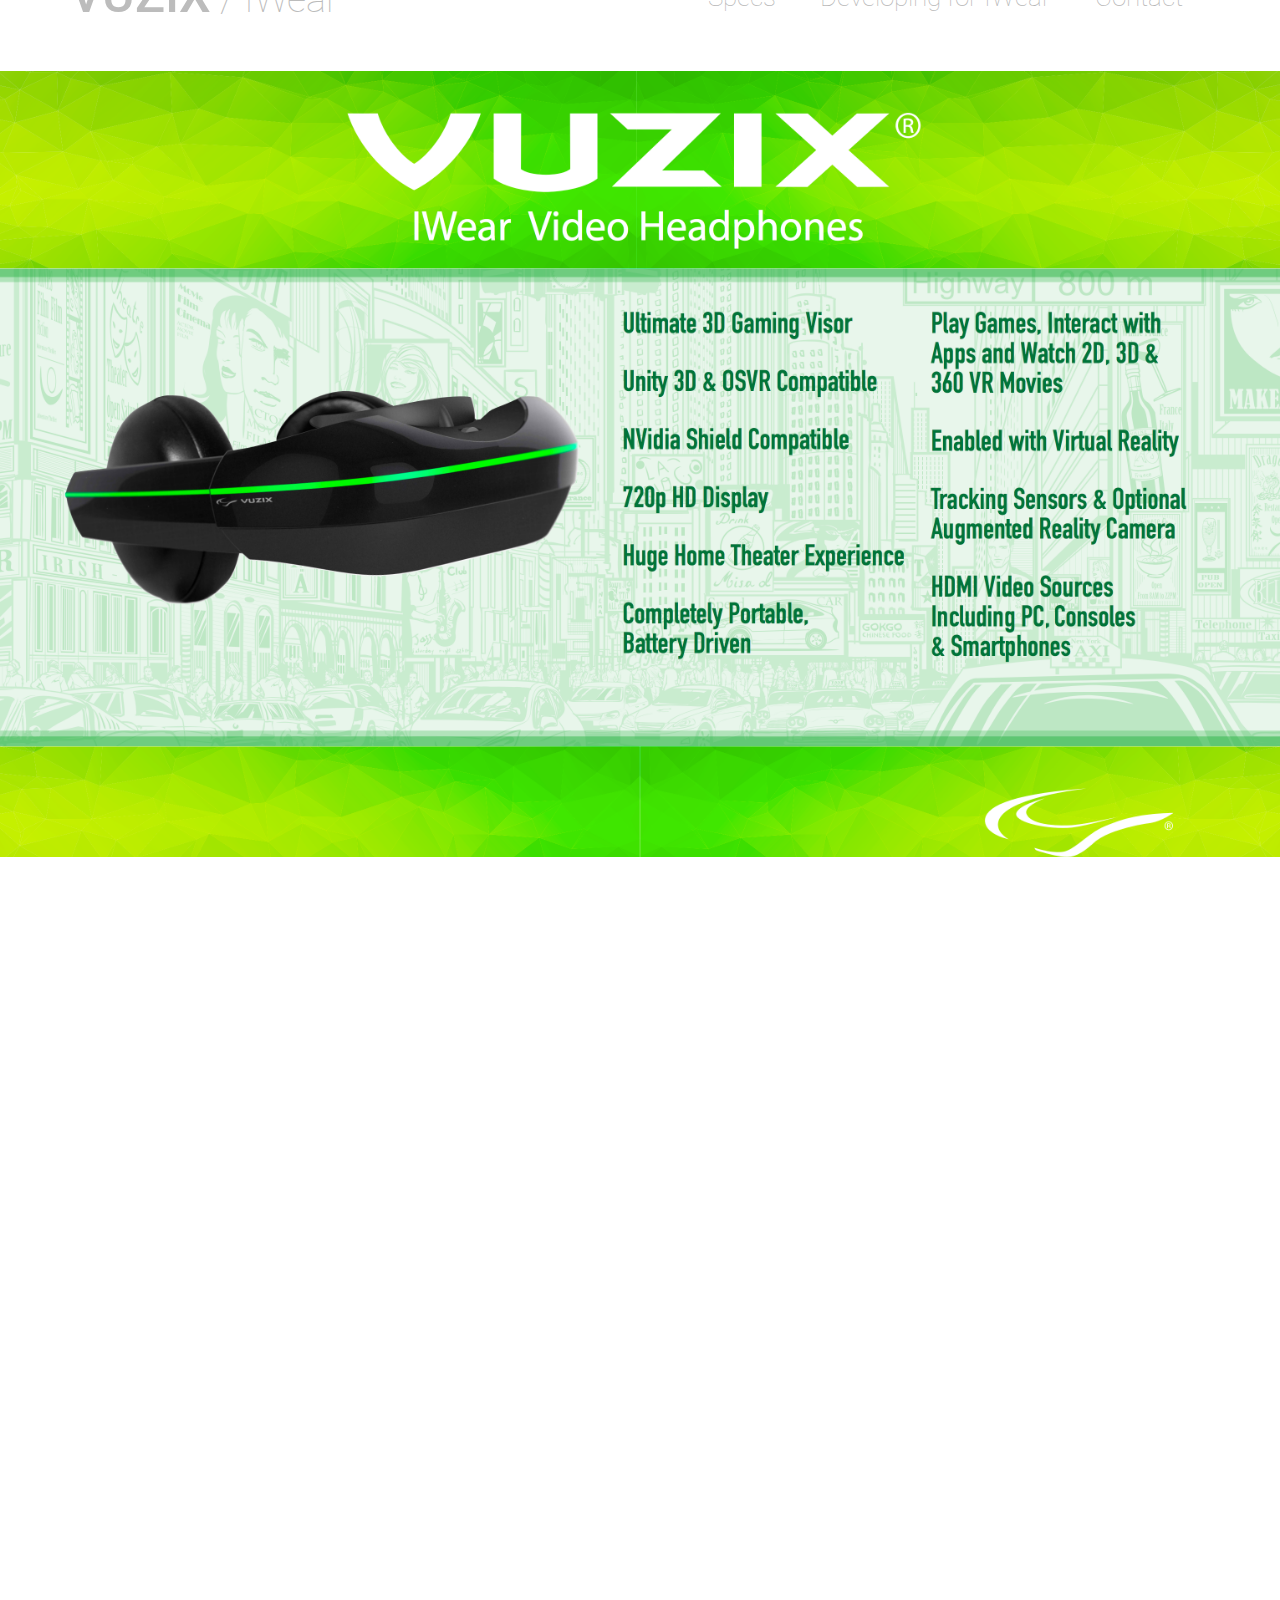
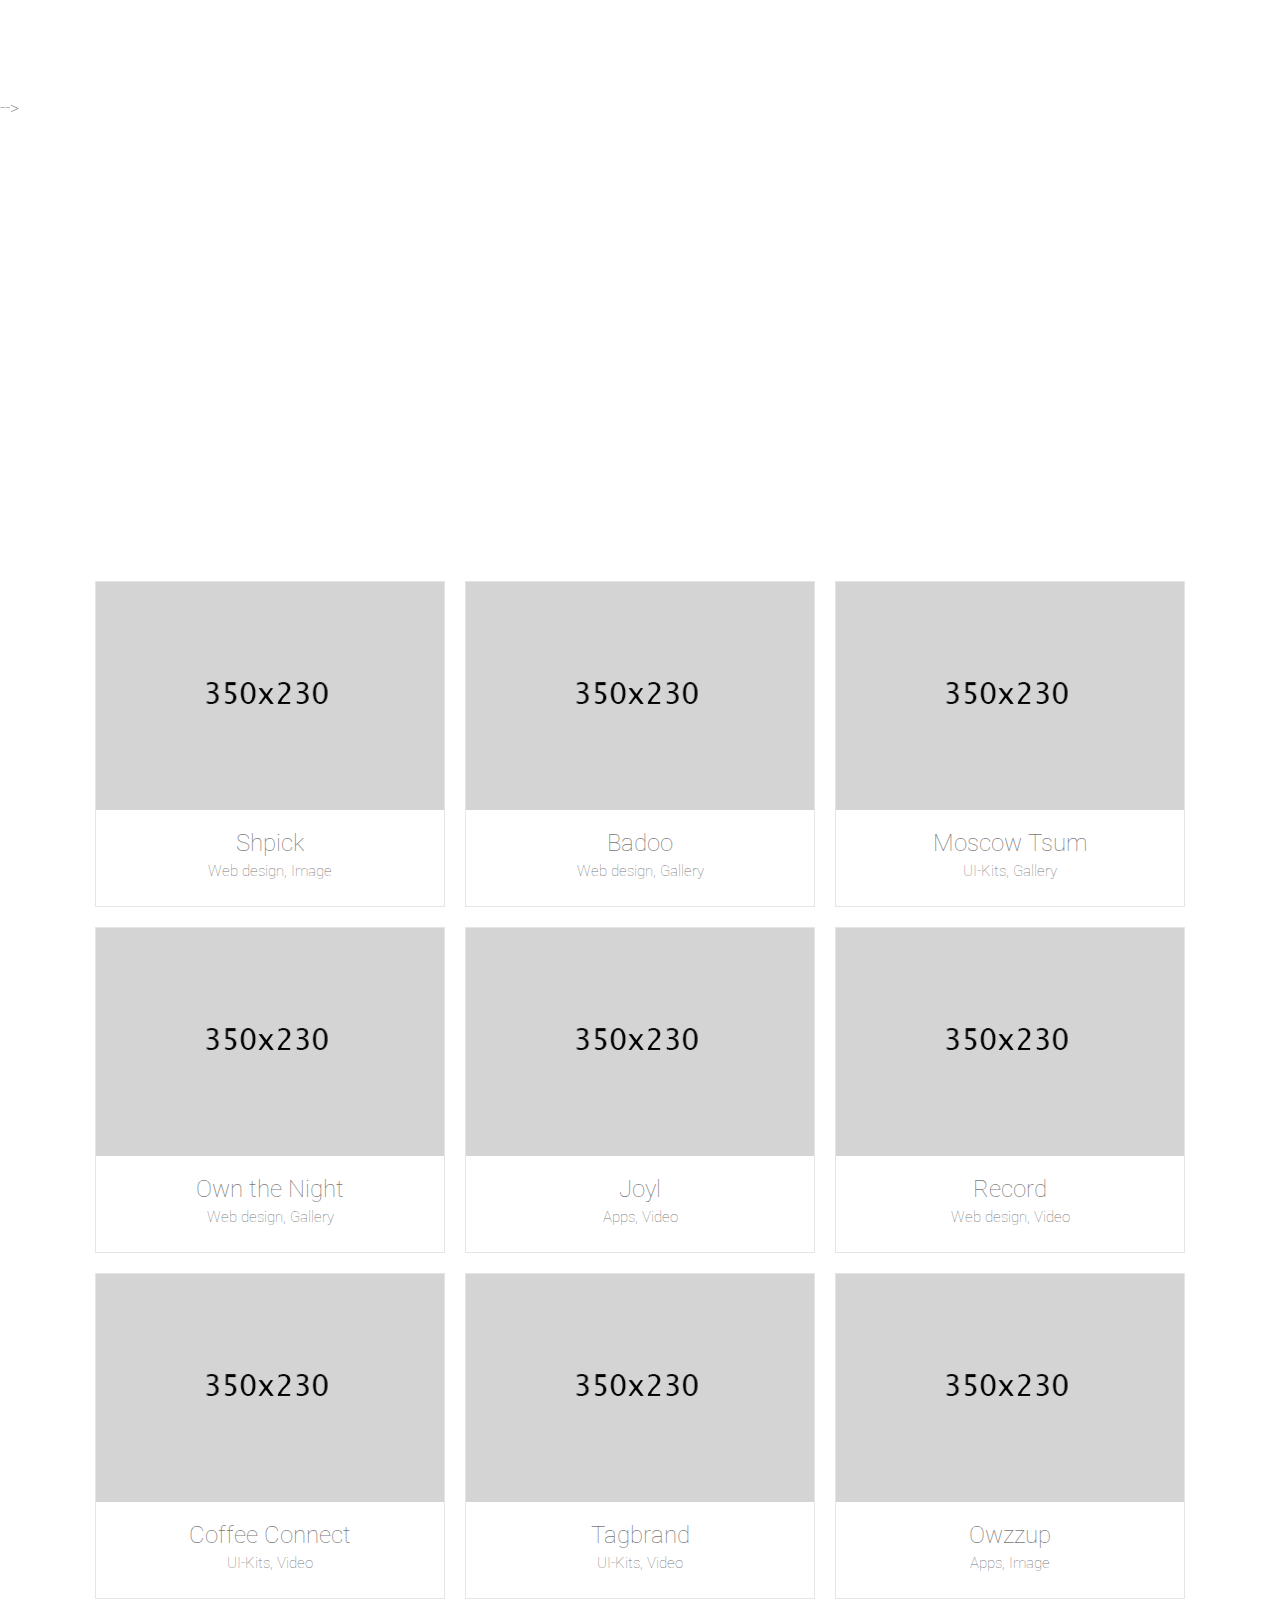
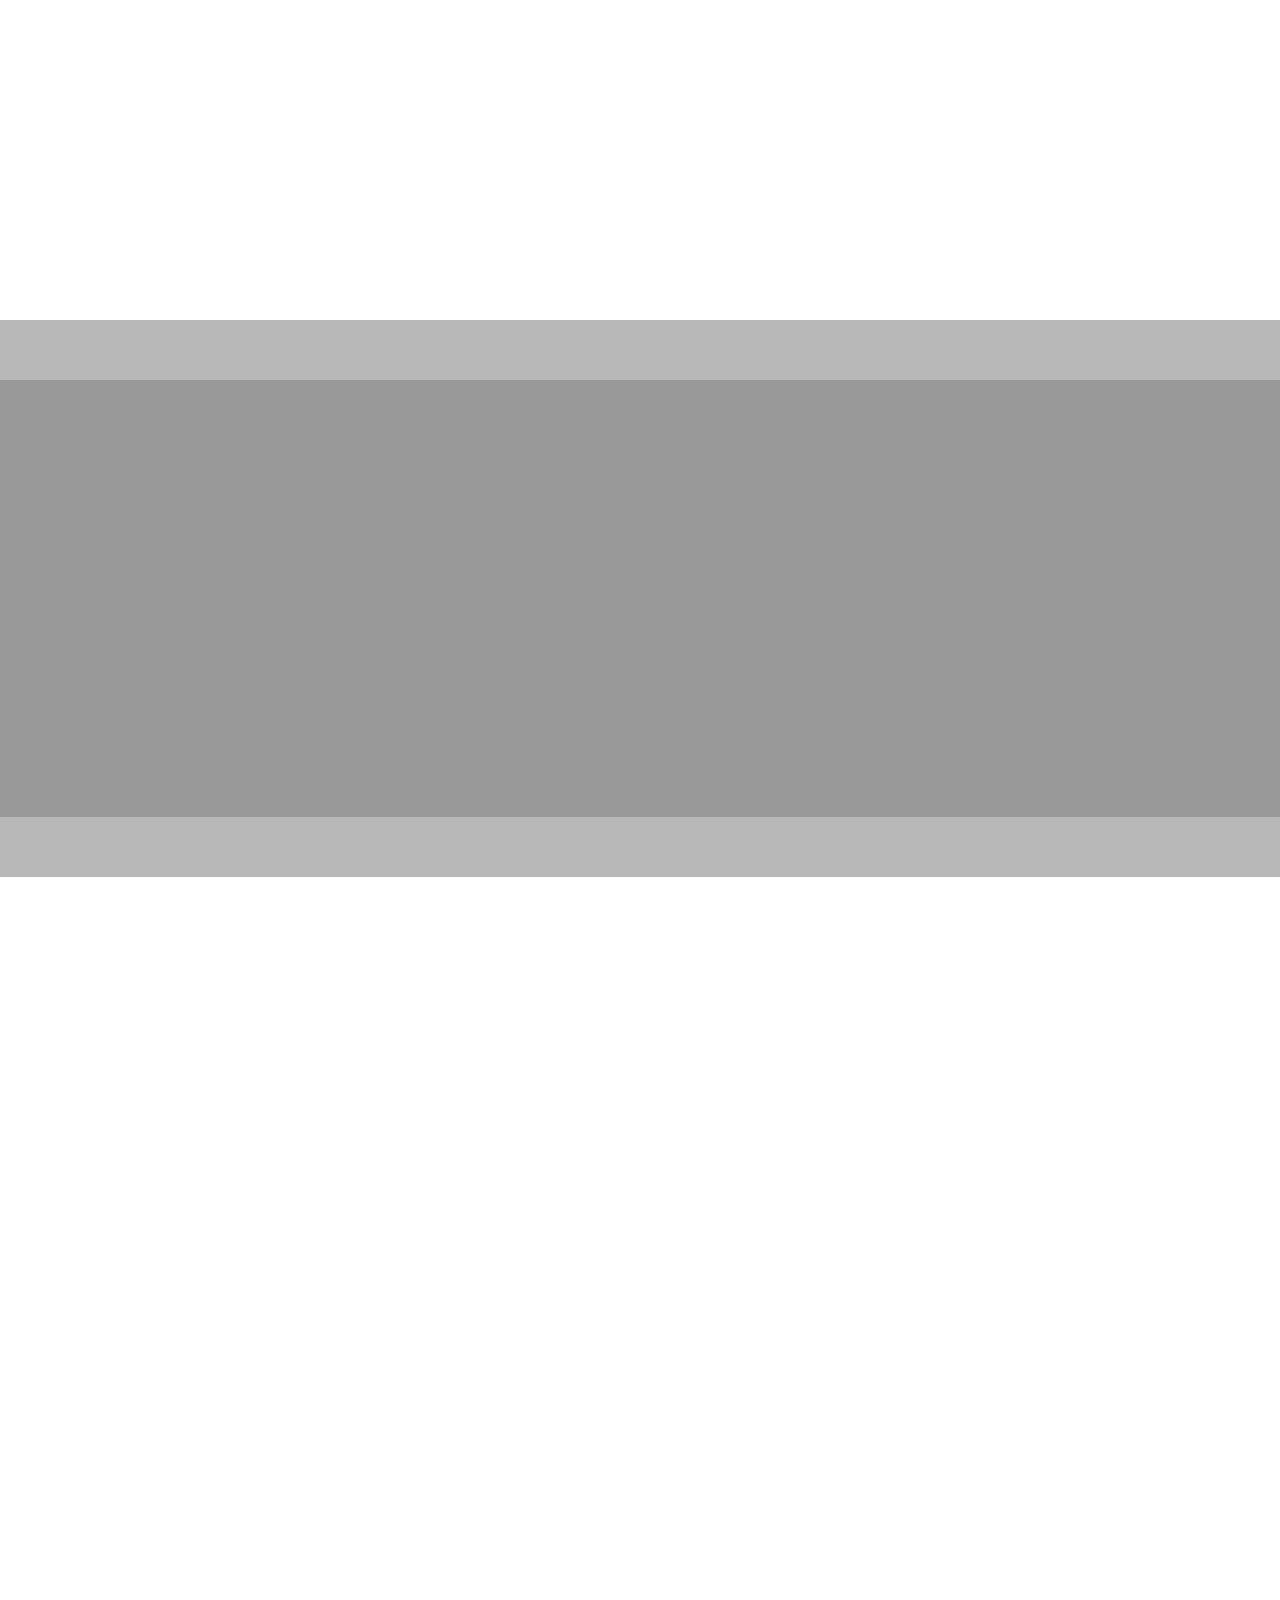
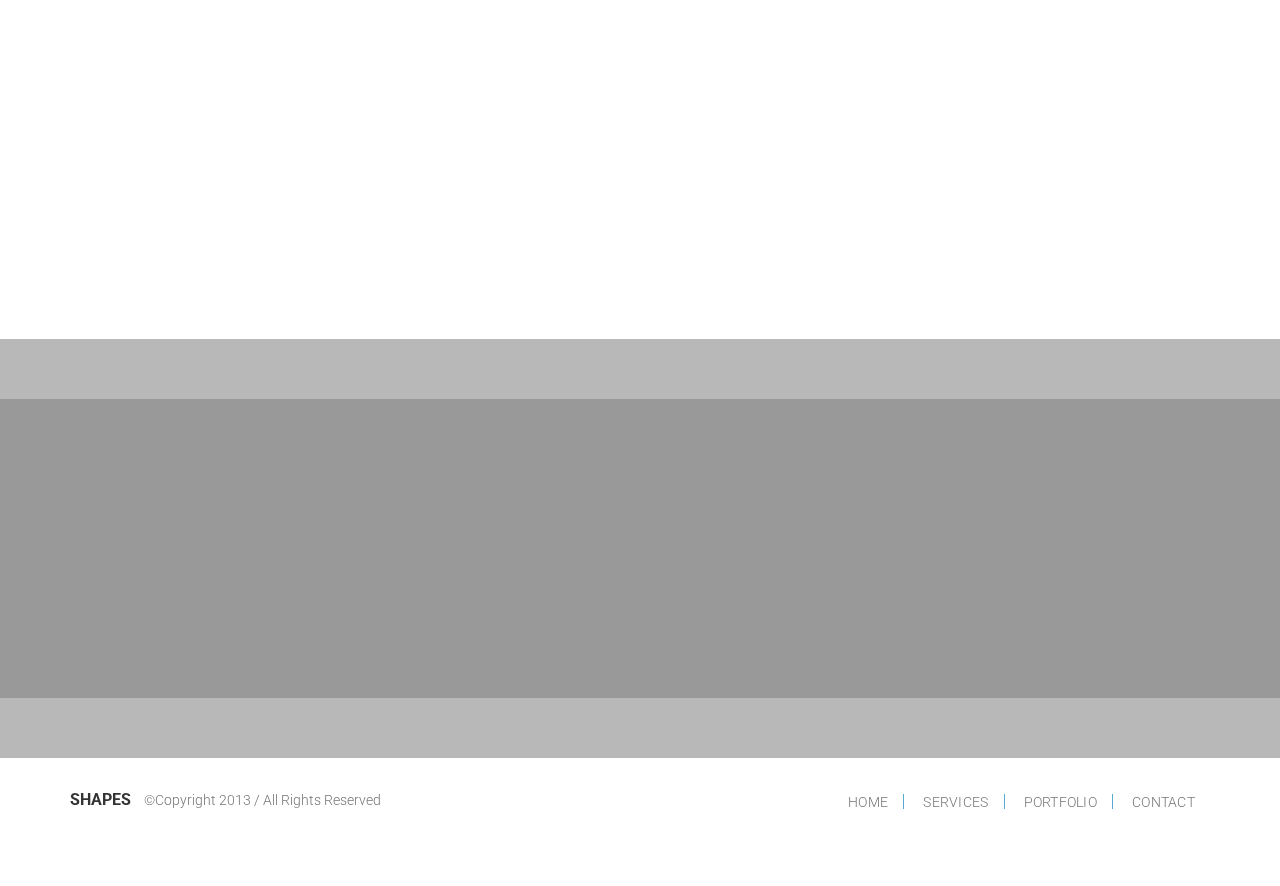
==== commit 07551f37: "good start" ====
--- a/HTML/index.html
+++ b/HTML/index.html
@@ -25,6 +25,7 @@
 		<link rel="stylesheet" href="css/font-awesome.css">
 		<link rel="stylesheet" href="css/flexslider.css">
 		<link id="main" rel="stylesheet" href="css/shapes-blue.css">
+		<link rel="stylesheet" href="css/backstretch.css">
 		
 		
 		<!-- ==============================================
@@ -47,7 +48,7 @@
 	<body data-spy="scroll" data-target="#main-nav" data-offset="400">
 	
 		<!--=== PAGE PRELOADER ===-->
-		<div id="page-loader"><h1 class='loader-logo'>Shapes<span> / Creative Studio</span></h1><span class="page-loader-gif"></span></div>
+		<div id="page-loader"><h1 class='loader-logo'>Vuzix<span>View The Future</span></h1><span class="page-loader-gif"></span></div>
 		
 		<!--=== BACKGROUND ===-->
 		<div id="backgrounds" data-backgrounds="assets/vuzibg.png"></div>
@@ -142,7 +143,7 @@
 				
 					<h1 class="section-title">Specs</h1>
 					
-					<p class="section-description lead">We create awesome Websites and Mobile Apps, the perfect solution for your project.<br/>We don't make designs, we make magic!</p>
+					<p class="section-description lead">Vuzix IWear V720 Video Headphones. <br/>The future of portable entertainment!</p>
 					
 				</div><!--End section-header -->
 			
@@ -180,10 +181,10 @@
 						
 					</div><!--End row -->
 						
-				<br/>
+				<!-- <br/>
 				<p class="lead text-center scrollimation fade-in">Want to talk about a custom solution? Contact us to discuss about it.</p>
 				<p class="text-center scrollimation scale-in"><a class="btn btn-theme btn-lg scrollto" href="#contact">Contact Us</a></p>
-				
+				 -->
 			</div><!--End container -->
 			
 		</section><!--End services section-->
@@ -191,7 +192,7 @@
 		<!-- ==============================================
 		CALL TO ACTION
 		=============================================== -->			
-		<section class="bg-transparent cta">
+		<!-- <section class="bg-transparent cta">
 		
 			<div class="container">
 			
@@ -207,7 +208,7 @@
 			</div><!--End container -->
 			
 		</section><!--End Call to Action -->
-
+ -->
 		<!-- ==============================================
 		PORTFOLIO
 		=============================================== -->		
@@ -221,9 +222,9 @@
 					
 						<div class="section-icon"><i class="fa fa-suitcase"></i></div>
 					
-						<h1 class="section-title">Portfolio</h1>
-						
-						<p class="section-description lead"> We are proud of what we have done. We are ready for the next big challenge. Yours!<br/> Take a look at our most recent projects.</p>
+						<h1 class="section-title">Developing for IWear V720</h1>
+						
+						<p class="section-description lead"> Are you a developer and excited about the uses for IWear?<br/> Take a gander at our SDK</p>
 						
 					</div><!--End section-header -->
 					
@@ -674,9 +675,9 @@
 							<ul class="slides">
 								<!--Single Testimonial-->
 								<li>
-									<p class="testimonial">Lorem ipsum dolor sit amet, consectetur adipiscing elit. Nam sapien risus, blandit at fringilla ac, varius sed dolor.</p>
+									<p class="testimonial">"Vuzix, why aren't you selling these things yet? people will buy them!"</p>
 									<img class="client-img img-circle" src="assets/client-placeholder.jpg" alt="" />
-									<p class="client">John Doe / <span>Google Inc.</span></p>
+									<p class="client">CNET <span></span></p>
 								</li><!--End Single Testimonial-->
 								<li>
 									<p class="testimonial">Lorem ipsum dolor sit amet, consectetur adipiscing elit. Nam sapien risus, blandit at fringilla ac, varius sed dolor.</p>
@@ -717,7 +718,7 @@
 				
 					<h1 class="section-title">Contact</h1>
 					
-					<p class="section-description lead">Are you ready to start your project? We are here for you.<br/> Visit us, write to us or call us</p>
+					<p class="section-description lead">Questions?<br/> Feel free to contact us</p>
 					
 				</div><!--End section-header -->
 				
@@ -763,10 +764,10 @@
 						<div class="scrollimation scale-in">
 						<h3 class="primary">Find Us</h3>
 							<ul class="address">
-								<li><span><i class="fa fa-map-marker fa-fw"></i></span>W325 State Road 123<br>
-								Mondovi, WI(Wisconsin) 98746-54321</li>
-								<li><span><i class="fa fa-phone fa-fw"></i></span>(123) 456 - 7890</li>
-								<li><span><i class="fa fa-print fa-fw"></i></span>(123) 456 - 7890</li>
+								<li><span><i class="fa fa-map-marker fa-fw"></i></span>2166 Brighton Henrietta Town Line Road<br>
+								Rochester, New York 14623</li>
+								<li><span><i class="fa fa-phone fa-fw"></i></span>585.359.5900</li>
+								<li><span><i class="fa fa-print fa-fw"></i></span>585.359.4172</li>
 								<li><span><i class="fa fa-envelope fa-fw"></i></span><a href="mailto:mail@example.com">mail@example.com</a></li>
 							</ul>
 						</div>
--- a/HTML/css/shapes-blue.css
+++ b/HTML/css/shapes-blue.css
@@ -296,7 +296,7 @@
 .navbar-brand:active,
 .navbar-brand:focus {
     padding:0 10px;
-    font-size:28px;
+    font-size:50px;
     line-height:54px;
     font-weight:500;
     color:#818181;
@@ -355,7 +355,7 @@
 #main-nav .nav a:active,
 #main-nav .nav a:hover{
     padding:0px 10px;
-    font-size:16px;
+    font-size:26px;
     line-height:54px;
     font-weight:100;
     background:transparent;
--- a/HTML/css/backstretch.css
+++ b/HTML/css/backstretch.css
@@ -0,0 +1,3 @@
+.backstretch {
+  top: 71px !important;
+}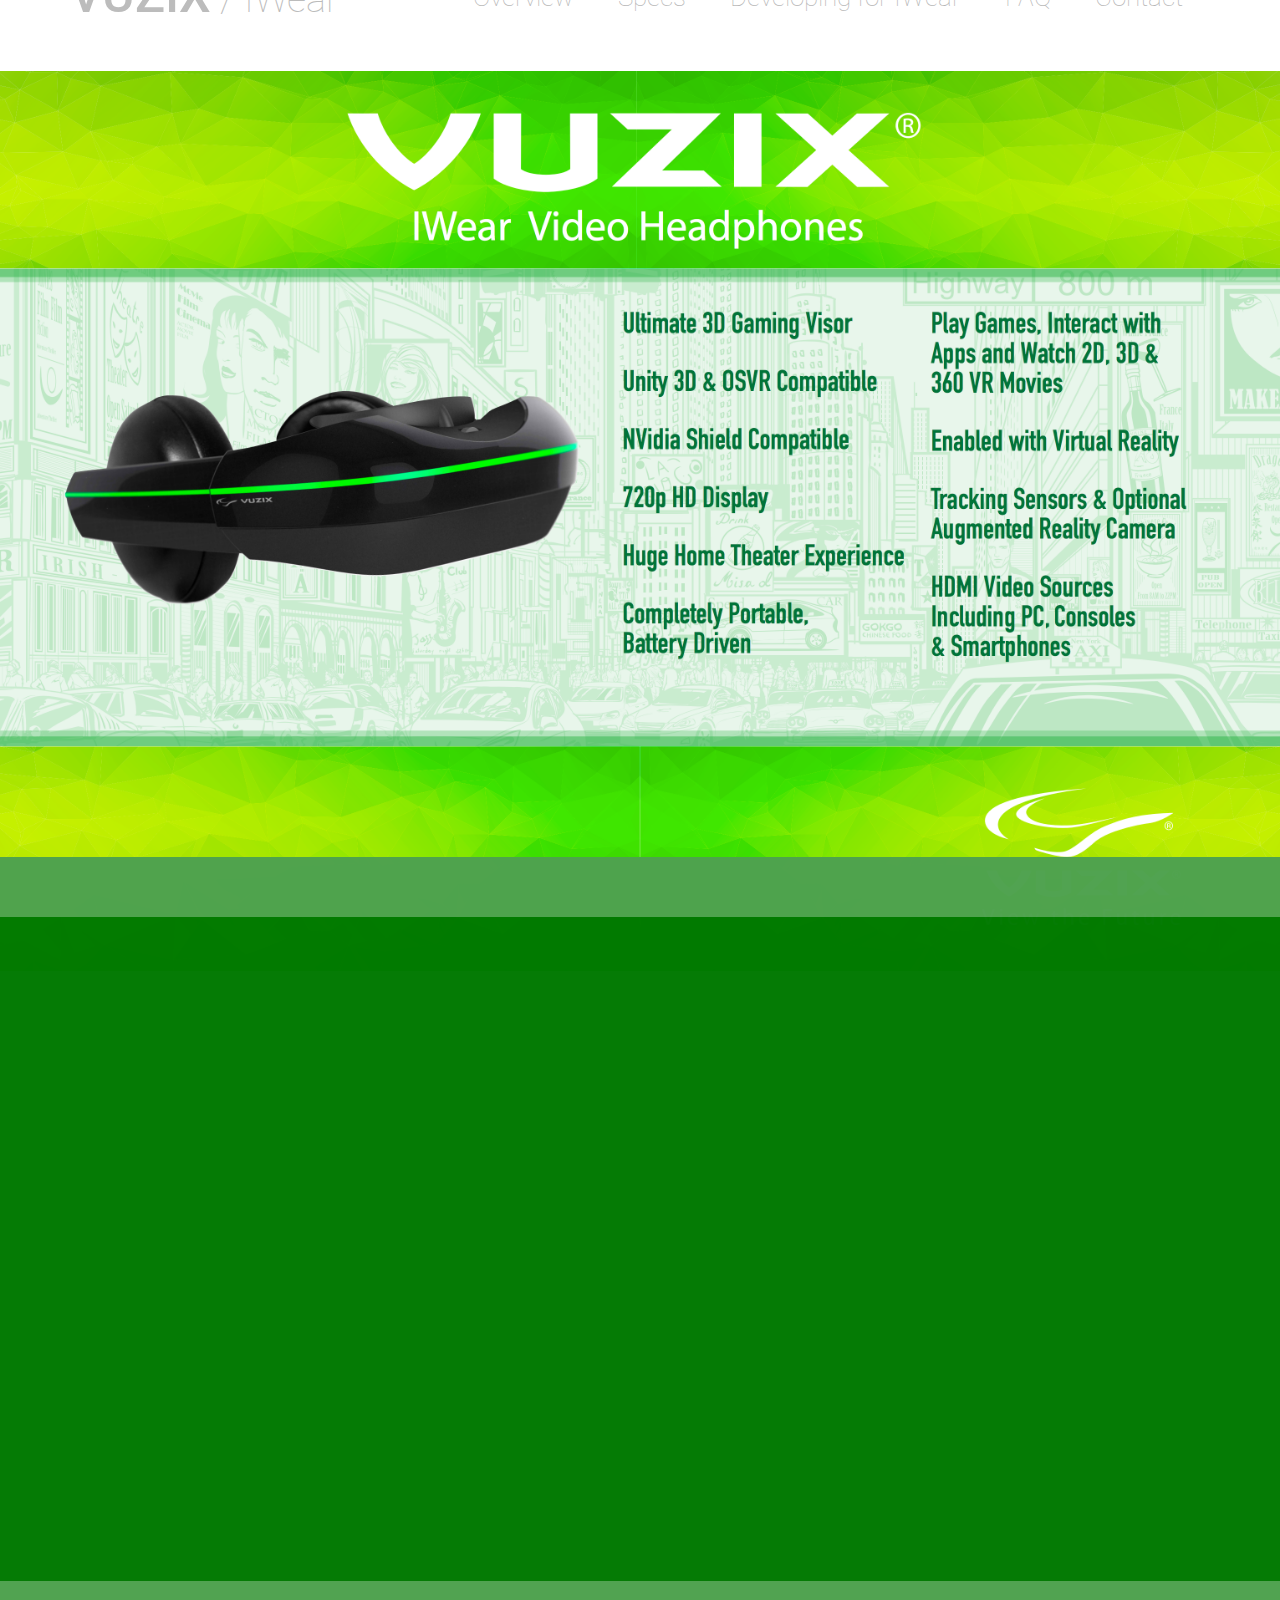
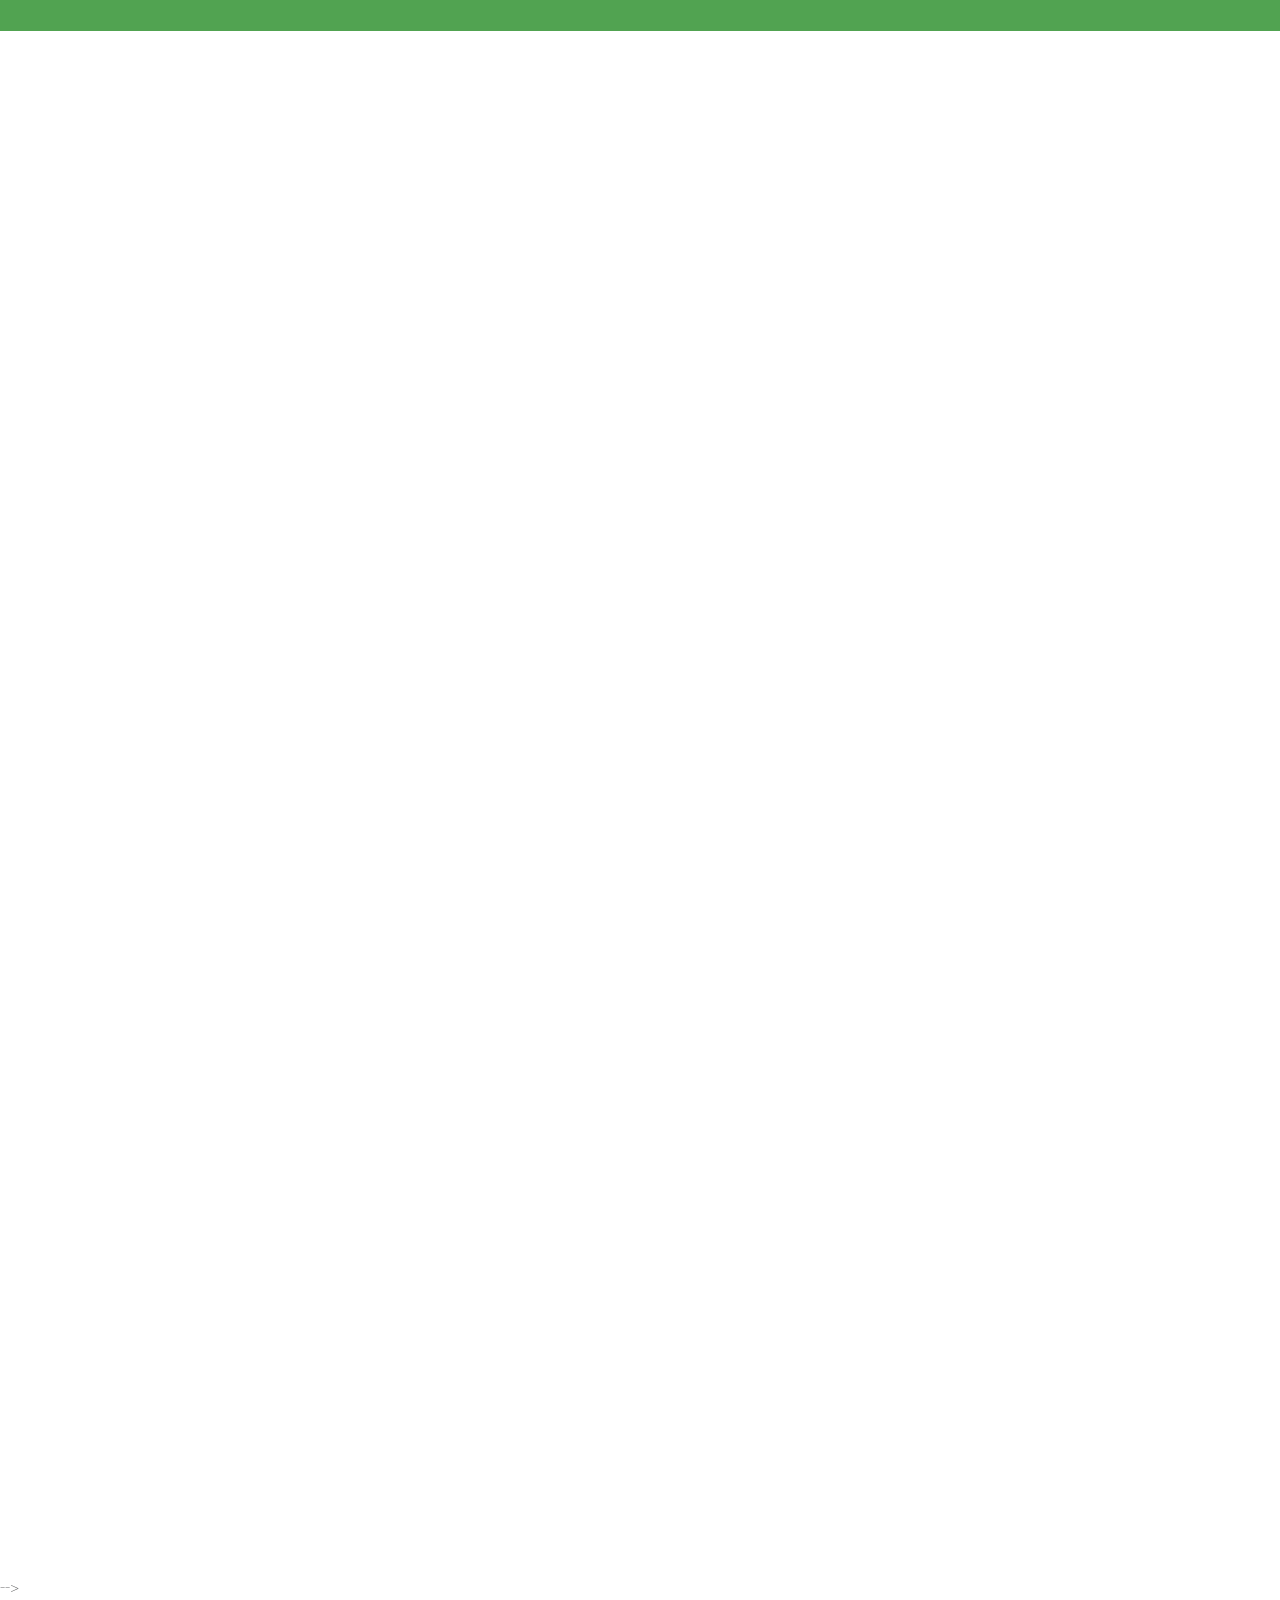
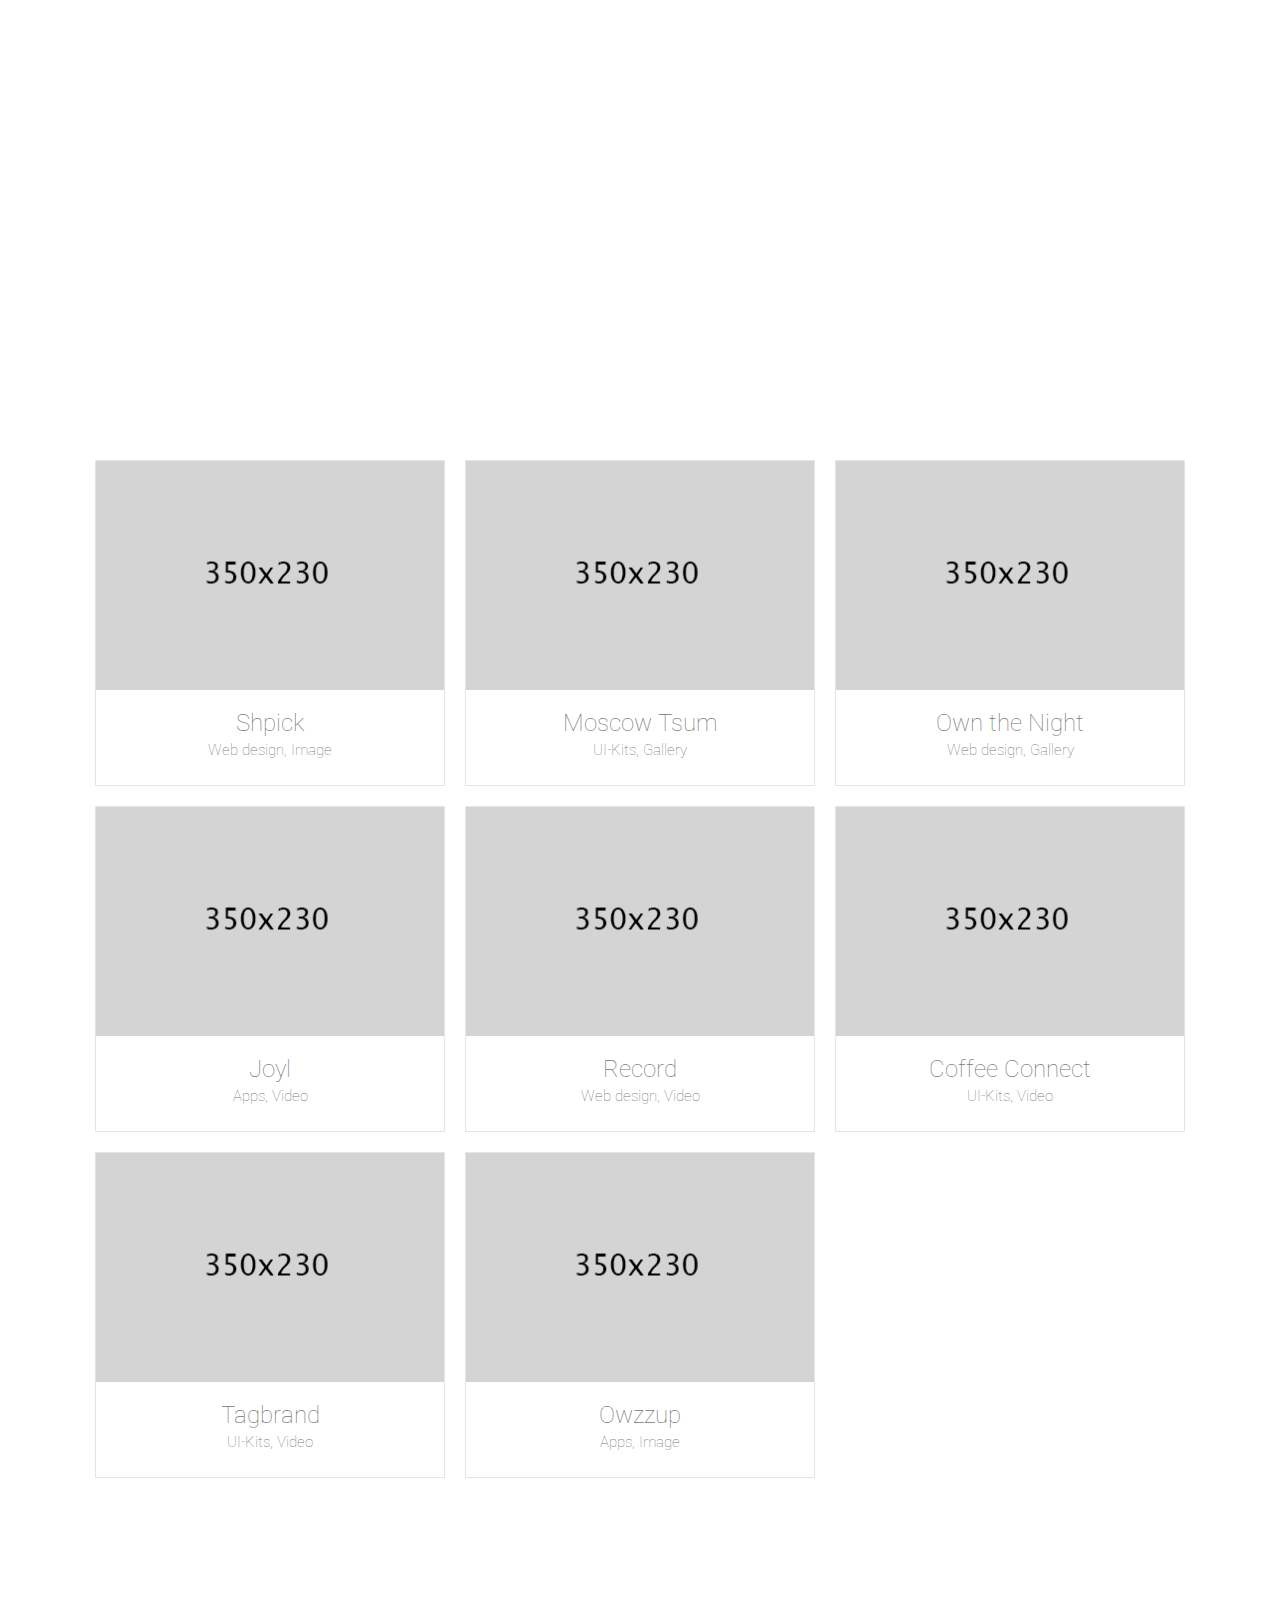
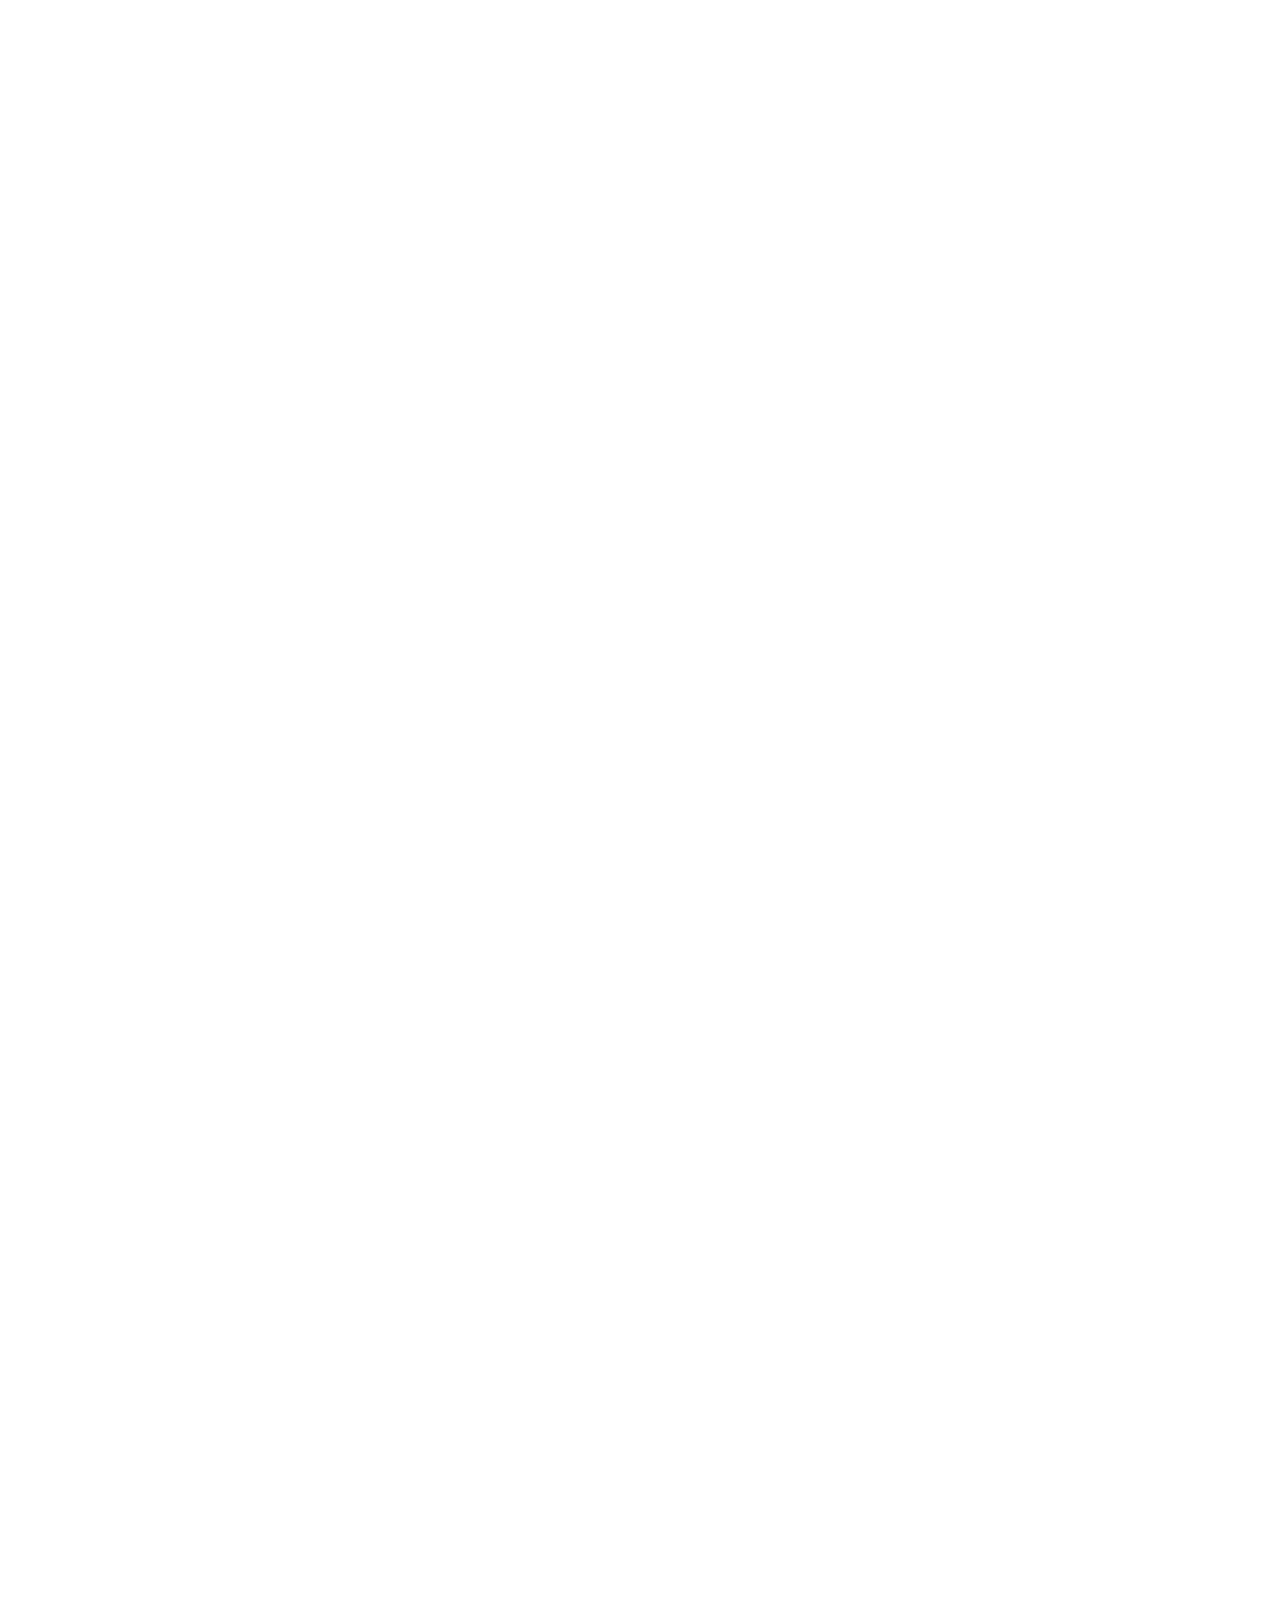
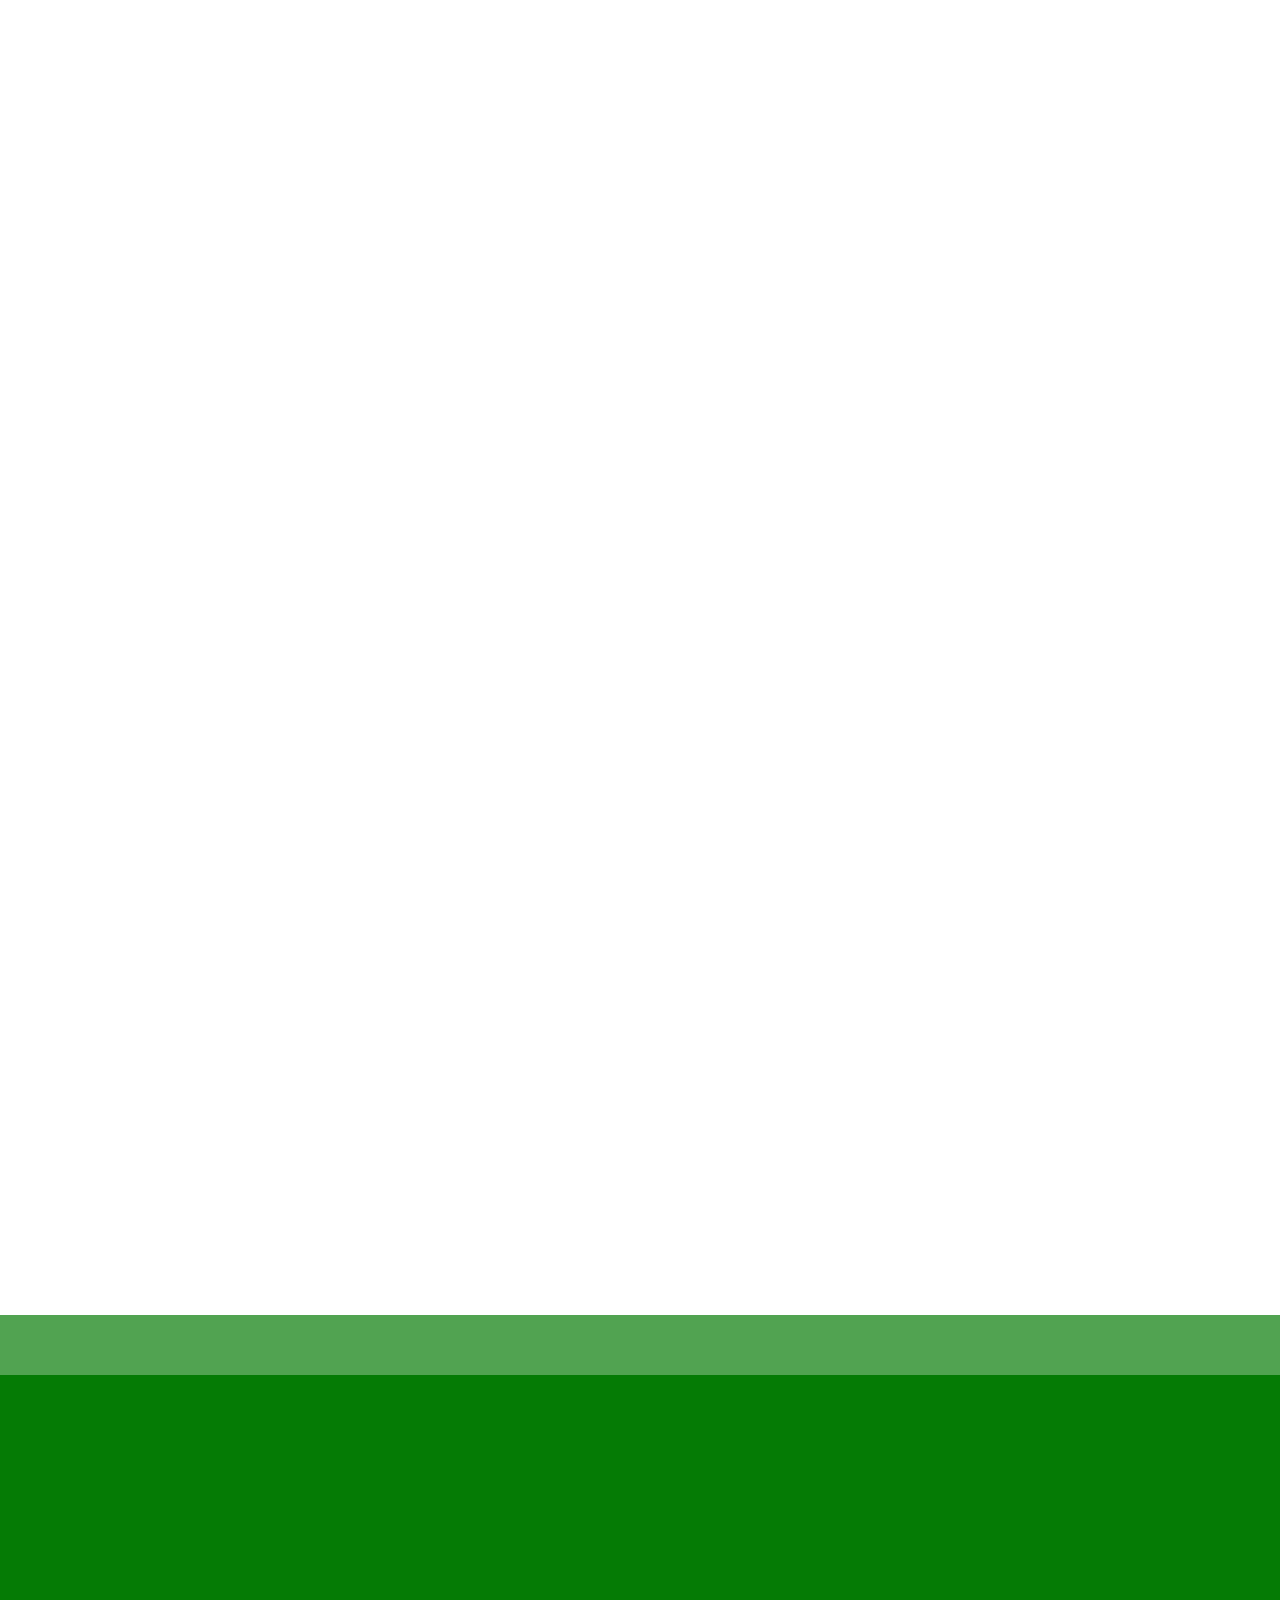
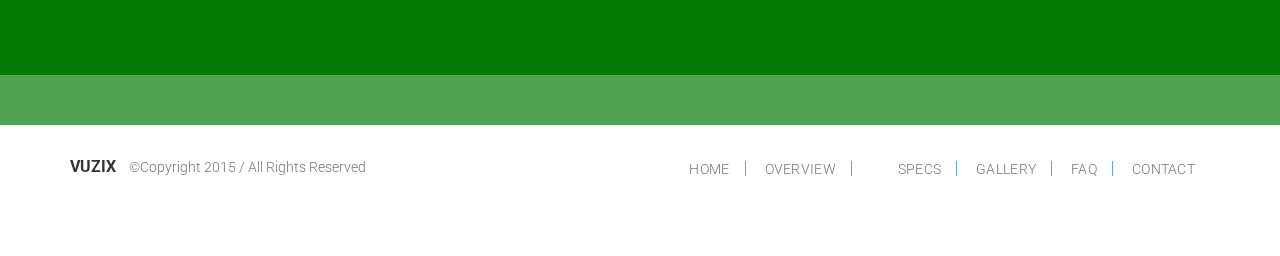
==== commit e1cfb1e1: "added work" ====
--- a/HTML/index.html
+++ b/HTML/index.html
@@ -78,14 +78,16 @@
 							<a href="#home" class="scrollto">Home</a>
 						</li>
 						<li>
+							<a href="#testimonials" class="scrollto">Overview</a>
+						<li>
 							<a href="#services" class="scrollto">Specs</a>
 						</li>
 						<li>
 							<a href="#portfolio" class="scrollto">Developing for IWear</a>
 						</li>
-						<!-- <li>
-							<a href="#about" class="scrollto">About</a>
-						</li> -->
+						<li>
+							<a href="#about" class="scrollto">FAQ</a>
+						</li>
 						<li>
 							<a href="#contact" class="scrollto">Contact</a>
 						</li>
@@ -129,6 +131,94 @@
 			</div><!--End container -->
 			
 		</header><!--End header -->
+
+		<!-- ==============================================
+		TESTIMONIALS
+		=============================================== -->	
+		<section id="testimonials" class="bg-transparent">
+		
+			<div class="container scrollimation fade-left">
+			
+				<div class="quote-icon"><!-- Testimonials Icon -->
+					<h1>Overview/Features</h1>
+				</div>
+				
+				<div class="row">
+				
+					<div class="col-sm-8 col-sm-offset-2">
+					
+						<div id="testimonials-slider" class="flexslider">
+						
+							<ul class="slides">
+								<!--Single Testimonial-->
+								<li>
+									<p class="testimonial">The winner of multiple Consumer Electronic Show awards, the V720 is a high-end pair of video headphones, providing consumers with a mobile wearable video display and gaming solution that features HD 720p high-definition displays with a large field of view, equivalent of a home theater's 130" screen viewed at 10 feet. The unit supports HDMI inputs, so the user can hook up to their existing 3D Blu-ray player, tablet, console system, PC, and even mobile phones. The V720 video headphones creates the most advanced mobile entertainment display to enter the consumer market, not only does it have fantastic audio but it is capable of displaying incredible 2D and 3D video  and  the most advanced interactive Virtual Reality and 3D titles available.</p>
+									<!-- <img class="client-img img-circle" src="assets/client-placeholder.jpg" alt="" />
+									<p class="client">CNET <span></span></p> -->
+								</li><!--End Single Testimonial-->
+								<li>
+									<p class="testimonial">The V720 video headphones feature HD 720p high-definition displays with a 57 degree field of view; optimized for modern video standards and the best user experience for modern HD content.  Imagine having the equivalent of a home theater’s 130” screen viewed at 10 feet in a device worn like a pair of headphones and that’s the V720. The V720 also supports HDMI input compatible with the latest 2D and 3D modes so the user can hook up to their other mobile phone, tablet devices, console systems, PCs, and 3D Blu-ray players. 
+Whether you simply want to enjoy the latest 2D or 3D movie or have an amazing portable gaming experience the V720 is up to the task.</p>
+									<!-- <img class="client-img img-circle" src="assets/client-placeholder.jpg" alt="" /> -->
+									<p class="client"><h2>Three models will be available:</h2> <br> <span>V720 Video Headphone system<br>
+											V720 Mobile Gaming Platform – V720 coupled with Nvidia® Shield Portable game system<br>
+											V720-AR Video Headphone system with stereo cameras
+									</span></p>
+								</li>
+								<li>
+									<p class="testimonial"><h1>HD Video</h1>
+At the heart of V720 video headphones is a pair of dazzling 16:9 720p high-definition displays with a whopping 57 degree field of view – equivalent to a home theatre’s 130” screen viewed at 10’. With this field of view and its 2.8 million pixels per eye, the V720 has one of the highest pixel density images available.  Providing crisp high resolution imagery.</p>
+									<!-- <img class="client-img img-circle" src="assets/client-placeholder.jpg" alt="" />
+									<p class="client">John Doe / <span>Amazon</span></p> -->
+									<p class="testimonial"><h1>Audio Performance</h1>
+The V720 headphones also provides crystal clear audio. A pair of over-the-ear hi-fidelity stereo earphones reduces external noise while providing a quality audio experience that rivals premium headphones costing more than several hundred dollars. Selectable equalization presets and amplification provide very impressive sound.</p>
+								</li>
+
+								<li>
+									<p class="testimonial"><h1>Optics</h1>
+Revolutionary eyebox expanding  optics provide industry leading performance with the highest optical quality across the entire viewed image. These nano replicated optical components provide unrivaled pixel clarity with very low optical distortion right to the corners of the image. The system’s optical display engines are assembled in clean room environments to ensure the highest quality control possible. 
+The screen image is incredibly flat and focused evenly over the entire viewing area. Practically no barrel distortion or blurred images in the “non-sweet spot” as found with most other optical systems. No screen-door video viewing experience where the user is left to determine where pixel structure mix with actual image date. No need to distort the image optically by up to 30% as compared to the various goggle HMDs that rely on optics from the 80s and before.
+The V720 also has an extremely large eye-box that does not require any IPD adjustments for over 99% of the population. No need for focus either as the system is designed to be easily worn over user’s eyeglasses thus allowing the V720 to work with users having the most difficult eyesight problems.
+
+									</p>
+								</li>
+
+								<li>
+									<p class="testimonial"><h1>Comfortable and Adaptable</h1>
+The V720 is built with comfort in mind with high quality foam padding and advanced head phone surface covers for a comfortable over ear sound audio experience you would expect out of professional audiophile headphones.  The video display system itself is designed to float in front of the users eyes (not resting on the nose, or the front of your face) creating the ultimate in wearable display comfort. An adjustable forehead pad provides with an over-the-head padded strap to provide standard headphone support and adjustable tension for the ultimate in comfort as well as avoiding the “bad hair-day syndrome). It delivers a lightweight, sleek and compact wearable design in a package just slightly heavier than traditional headphones.
+
+									</p>
+								</li>
+
+								<li>
+									<p class="testimonial"><h1>Compatibility</h1>
+Designed to take optimum advantage of the HDMI technology, the V720 video headphones supports both 2D and 3D video, including the 3D video formats required for HDMI compliance. When connected to an HDMI-compliant device the video settings are automatically configure for the best available format in either 2D or 3D. 
+With HDMI you get plug ‘n play connection to all devices equipped with an HDMI port including smartphones, PCs, tablets, cameras, game consoles, Blu-Ray and DVD players, as well as most other devices augmented with an HDMI compatible adapter.
+For audio, the V720 video headphones support high quality HDMI and USB digital audio. Additionally the V720 has a stereo analog input jack that provides complete compatibility with any mobile audio source.
+
+									</p>
+								</li>
+
+								<li>
+									<p class="testimonial"><h1>VR Enabled</h1>
+All V720 video headphones includes an integrated tracker that takes the V720 system to the next level of immersion and the future of gaming. The 9 axis inertial measurement units built into the V720 can accurately track head orientation and movement so as the wearer’s head rotates, the image of the virtual world matches that motion naturally in real-time. The end result is “see where you look” head tracking.
+The V720 is also built around industry standards and now supports leading gaming engines like Unity 3D, Unreal 4 engine and the new OSVR alliance, of which Vuzix is a member. The Open-Source Virtual Reality (OSVR) ecosystem, a new standard in VR gaming to push the VR gaming experience forward. It is an ecosystem designed from the ground up to set an open standard for Virtual Reality input devices, games and output with the sole goal of providing the best possible game experience in the Virtual Reality space. Supported by a growing list of Industry Leaders and focused on gaming, the OSVR framework rallies gamers worldwide together to push the boundaries of VR-Gaming.More about OSVR at<a href="http://www.osvr.com/"> their website</a> 
+
+									</p>
+								</li>
+
+
+							</ul>
+							
+						</div><!-- End slider -->
+						
+					</div><!-- End col -->
+					
+				</div><!-- End row -->
+				
+			</div><!-- End container -->
+			
+		</section><!-- End Testimonials section -->
 		
 		<!-- ==============================================
 		SERVICES
@@ -139,11 +229,39 @@
 					
 				<div class="section-header scrollimation fade-up">
 				
-					<div class="section-icon"><i class="fa fa-wrench"></i></div>
+					<!-- <div class="section-icon"><i class="fa fa-wrench"></i></div> -->
 				
 					<h1 class="section-title">Specs</h1>
-					
-					<p class="section-description lead">Vuzix IWear V720 Video Headphones. <br/>The future of portable entertainment!</p>
+
+						<div class="row">
+							<div class="col-sm-6 item text-center scrollimation scale-in d2">
+						
+							<!-- <div class="icon"><i class="fa fa-heart-o"></i></div> -->
+							<h3>Technical Specifications- General</h3>
+							<h4>- Micro-USB port for battery charging, continuous power or battery pack (recommend > 1 amp)</h4>
+							<h4>- Rechargeable lithium battery built into headphone</h4>
+							<h4>- 3.5mm stereo headphone jack with microphone support</h4>
+							<h4>- Collapsible headphone design for compact portability</h4>
+							
+							
+							</div>
+
+							<div class="col-sm-6 item text-center scrollimation scale-in d2">
+						
+							<!-- <div class="icon"><i class="fa fa-heart-o"></i></div> -->
+							<h3>BOX CONTENTS</h3>
+							<h4>- V720 unit</h4>
+							<h4>- HDMI/USB cables</h4>
+							<h4>- Cleaning cloth</h4>
+							<h4>- Immersive light shield</h4>
+							<h4>- Carrying case</h4>
+							<h4>- Manual, warranty and safety instructions (digital download)</h4>
+							
+							</div>
+						</div>
+
+					
+					<!-- <p class="section-description lead">Vuzix IWear V720 Video Headphones. <br/>The future of portable entertainment!</p> -->
 					
 				</div><!--End section-header -->
 			
@@ -151,33 +269,75 @@
 					
 						<div class="col-sm-4 item text-center scrollimation scale-in">
 						
-							<div class="icon"><i class="fa fa-tint"></i></div>
-							<h3>We Design</h3>
-							<h4>HTML5 Power</h4>
-							<h4>CSS3 Awesomeness</h4>
-							<h4>jQuery Magic</h4>
+							<!-- <div class="icon"><i class="fa fa-tint"></i></div> -->
+							<h3>Technical Specifications-Video</h3>
+							<h4>- Twin 720P (1280 x 720) HD (2.8 million pixels) displays
+</h4>
+							<h4>- Floating display design for minimal face contact and maximum comfort
+</h4>
+							<h4>- 57 degree diagonal field of view in a 16x9 widescreen aspect ratio
+</h4>
+							<h4>- Equivalent to a 130" screen viewed from 10 feet
+</h4>
+							<h4>- 24-bit true color (16 million colors) </h4>
+							<h4>- Mobile operation with up to 2.5 hours of continuous operation
+</h4>
+							<h4>- 60 Hz progressive scan update rate
+</h4>
+
+							<h4>- 2D and 3D video support (side-by-side, over-under, and frame packed)
+</h4>
+							<h4>- Input resolutions from 640 x 480 to 1920 x 1080 (1080p)
+</h4>
 							
 						</div>
 						
 						<div class="col-sm-4 item text-center scrollimation scale-in d1">
 						
-							<div class="icon"><i class="fa fa-laptop"></i></div>
-							<h3>We Create</h3>
-							<h4>Web Apps</h4>
-							<h4>Android Apps</h4>
-							<h4>iOS Apps</h4>
-							
-						</div>
-						
-						<div class="col-sm-4 item text-center scrollimation scale-in d2">
-						
-							<div class="icon"><i class="fa fa-heart-o"></i></div>
-							<h3>We Love</h3>
-							<h4>The Web</h4>
-							<h4>Clean Desing</h4>
-							<h4>Huppy Clients</h4>
-							
-						</div>
+							<!-- <div class="icon"><i class="fa fa-laptop"></i></div> -->
+							<h3>Technical Specifications-Audio</h3>
+							<h4>- Driver unit: 40 mm, dome type (CCAW adopted) diaphragm</h4>
+							<h4>- Noise-isolating over the ear design</h4>
+							<h4>- Frequency response: 5 - 25,000 Hz</h4>
+							<h4>- Electronic equalization with presets</h4>
+							<h4>- Impedance: 40 ohms at 1 kHz</h4>
+							<h4>- Power handling capacity: 1500 mW (IEC)</h4>
+							<h4>- Sensitivity (db): 100 dB/mW</h4>
+							<h4>- 2 noise canceling Microphones</h4>
+							
+						</div>
+						
+						<div class="col-sm-3 item text-center scrollimation scale-in d2">
+						
+							<!-- <div class="icon"><i class="fa fa-heart-o"></i></div> -->
+							<h3>Technical Specifications-Head Tracking</h3>
+							<h4>- 3 Axis Gyro</h4>
+							<h4>- 3 Axis Accelerometer</h4>
+							<h4>- 3 magnetic sensors (compass)</h4>
+							
+						</div>
+
+						<div class="col-sm-3 item text-center scrollimation scale-in d2">
+						
+							<!-- <div class="icon"><i class="fa fa-heart-o"></i></div> -->
+							<h3>Technical Specifications- Input/Output</h3>
+							<h4>- HDMI connector(female) mini </h4>
+							<h4>- USB connector micro</h4>
+							<h4>- 3.5mm stereo headphone jack with microphone support</h4>
+							
+						</div>
+
+					<!-- 	<div class="col-sm-4 item text-center scrollimation scale-in d2">
+
+						<h3>Technical Specifications- General </h3>
+						<h4>- Micro-USB port for battery charging, continuous power or battery pack (recommend > 1 amp)</h4>
+						<h4>- Rechargeable lithium battery built into headphone</h4>
+						<h4>- 3.5mm stereo headphone jack with microphone support</h4>
+						<h4>- Collapsible headphone folds up for compact portability</h4>
+						<h4>- Carry case included</h4>
+						<h4>- Immersive light-shield included</h4>
+
+						</div> -->
 						
 					</div><!--End row -->
 						
@@ -355,41 +515,7 @@
 						END PROJECT ITEM
 						=============================================== -->						
 						
-						<article class="project-item web-design apps gallery">
-							<a href="#">
-								<img class="img-responsive project-thumb" src="assets/projects/project-thumb-placeholder.png"  alt=""><!--Project thumb -->
-								
-								<div class="details">
-									<h3 class="project-title">Badoo</h3><!--Project Title -->
-									<small>Web design, Gallery</small><!--Project Categories -->
-								</div>
-							</a>
-							<!--==== Project Preview ====-->
-							<div class="sr-only">
-								<div class="project-media" data-images="assets/projects/project-slide-placeholder.png,assets/projects/project-slide-placeholder.png"></div>
-								<div class="project-attributes">
-									<div class="newline"><span>Date : </span>July 2013</div>
-									<div class="newline"><span>Client : </span>Microsoft Inc.</div>
-									<div class="newline"><span>Categories : </span>Web Design, Apps</div>
-									<div class="newline"><span>Website : </span><a href="#link">www.example.com</a></div>
-								</div>
-							
-								<div class="project-description">
-								
-									<div class="col-md-6">
-										<h2>The Challenge</h2>
-										<p>Lorem ipsum dolor sit amet, consectetur adipiscing elit. Nam sapien risus, blandit at fringilla ac, varius sed dolor. Donec augue lacus, vulputate sed consectetur facilisis, interdum pharetra ligula. Nulla suscipit erat nibh, ut porttitor nisl dapibus eu.</p>
-									</div>
-									
-									<div class="col-md-6">
-										<h2>The Solution</h2>
-										<p>Lorem ipsum dolor sit amet, consectetur adipiscing elit. Nam sapien risus, blandit at fringilla ac, varius sed dolor. Donec augue lacus, vulputate sed consectetur facilisis, interdum pharetra ligula. Nulla suscipit erat nibh, ut porttitor nisl dapibus eu.</p>
-									</div>
-									
-								</div>
-							</div><!-- End Project Preview -->
-							
-						</article>
+						
 						
 						<article class="project-item ui-kits apps gallery">
 							<a href="#">
@@ -645,12 +771,12 @@
 					
 				</div><!-- End container --> 
 				
-				<div class="container">
+			<!-- 	<div class="container">
 					<br/>
 					<p class="lead text-center scrollimation fade-in">We are ready for the next challenge. <span class="primary">Yours!</span></p>
 					<p class="text-center scrollimation scale-in"><a class="btn btn-theme btn-lg scrollto" href="#contact">Contact Us</a></p>
 					
-				</div>
+				</div> -->
 			</div><!--End Projects Band-->
 			
 		</section><!-- End portfolio section -->
@@ -658,53 +784,169 @@
 		<!-- ==============================================
 		TESTIMONIALS
 		=============================================== -->	
-		<section id="testimonials" class="bg-transparent">
-		
-			<div class="container scrollimation fade-left">
-			
-				<div class="quote-icon"><!-- Testimonials Icon -->
-					<i class="fa fa-quote-left"></i>
-				</div>
-				
-				<div class="row">
-				
-					<div class="col-sm-8 col-sm-offset-2">
-					
-						<div id="testimonials-slider" class="flexslider">
-						
-							<ul class="slides">
-								<!--Single Testimonial-->
-								<li>
-									<p class="testimonial">"Vuzix, why aren't you selling these things yet? people will buy them!"</p>
-									<img class="client-img img-circle" src="assets/client-placeholder.jpg" alt="" />
-									<p class="client">CNET <span></span></p>
-								</li><!--End Single Testimonial-->
-								<li>
-									<p class="testimonial">Lorem ipsum dolor sit amet, consectetur adipiscing elit. Nam sapien risus, blandit at fringilla ac, varius sed dolor.</p>
-									<img class="client-img img-circle" src="assets/client-placeholder.jpg" alt="" />
-									<p class="client">John Doe / <span>Microsoft</span></p>
-								</li>
-								<li>
-									<p class="testimonial">Lorem ipsum dolor sit amet, consectetur adipiscing elit. Nam sapien risus, blandit at fringilla ac, varius sed dolor.</p>
-									<img class="client-img img-circle" src="assets/client-placeholder.jpg" alt="" />
-									<p class="client">John Doe / <span>Amazon</span></p>
-								</li>
-							</ul>
-							
-						</div><!-- End slider -->
-						
-					</div><!-- End col -->
-					
-				</div><!-- End row -->
-				
-			</div><!-- End container -->
-			
-		</section><!-- End Testimonials section -->
+		<!--  -->
 		
 		<!-- ==============================================
 		ABOUT
 		=============================================== -->
-		
+		<section id="about" class="padding-bottom bg-light">
+
+			<div class="container">
+
+				<div class="section-header scrollimation fade-up">
+				
+					<!-- <div class="section-icon"><i class="fa fa-users"></i></div> -->
+				
+					<h1 class="section-title">FAQ</h1>
+					
+					<p class="section-description lead">When will the V720 start shipping?<br>Summer 2015</p>
+				</div>
+			
+
+						<div class="col-sm-6 item text-center scrollimation scale-in d1">
+						
+							<!-- <div class="icon"><i class="fa fa-laptop"></i></div> -->
+							<h3>Is the V720 a Virtual Reality only device like the competitive goggle worn systems?</h3>
+							<h4>The V720 was designed to be an entertainment device not just for gaming for compatible with most of the standard content available today so it’s out of the box ready to play.  That said, it also makes a great Virtual Reality device.  The high resolution, lack of screen-door effect and integrated tracking all make the V720 great for VR. And while it is not designed to provide a 100 degree immersive view, the 57 degrees that it does provides looks outstanding with as much as 4 times the pixel density of competing solutions.</h4>
+							
+						</div>
+
+						<div class="col-sm-6 item text-center scrollimation scale-in d1">
+						
+							<!-- <div class="icon"><i class="fa fa-laptop"></i></div> -->
+							<h3>What content can be used with the V720?</h3>
+							<h4>The content is endless provided the video comes in HDMI. The V720 is completely media agnostic, meaning it can display content from any smartphone, TV, gaming console, tablet, etc. It also supports stereoscopic 3D.</h4>
+							
+						</div>
+
+						<div class="col-sm-6 item text-center scrollimation scale-in d1">
+						
+							<!-- <div class="icon"><i class="fa fa-laptop"></i></div> -->
+							<h3>Can I watch 3D Blu-ray movies?</h3>
+							<h4>Yes you can watch any 3D Blu-ray movie in full frame-packed HD video.</h4>
+							
+				
+						</div>
+
+						<div class="col-sm-6 item text-center scrollimation scale-in d1">
+						
+							<!-- <div class="icon"><i class="fa fa-laptop"></i></div> -->
+							<h3>Can I view 3D immersive content compatible with other immersive VR goggles such as Oculus?</h3>
+							<h4>Yes you can. There are a variety of sources with numerous titles and content coming out daily. Also, with OSVR compatibility as new titles are released they will automatically support the V720’s VR capabilities.</h4>
+							
+				
+						</div>
+
+						<div class="col-sm-6 item text-center scrollimation scale-in d1">
+						
+							<!-- <div class="icon"><i class="fa fa-laptop"></i></div> -->
+							<h3>Can I use the V720 with my Windows PC or Mac as a secondary display?</h3>
+							<h4>Yes you can enjoy a massive screen that is highly readable, even into the corners of the display thanks to the V720’s optics.
+							</h4>
+							
+				
+						</div>
+
+						<div class="col-sm-6 item text-center scrollimation scale-in d1">
+						
+							<!-- <div class="icon"><i class="fa fa-laptop"></i></div> -->
+							<h3>Can I use the V720 with my Xbox or PlayStation?</h3>
+							<h4>Yes, you can enjoy intense gaming on the V720's massive video screen that will surely vastly outsize your other home based video screens.</h4>
+							
+				
+						</div>
+
+						<div class="col-sm-6 item text-center scrollimation scale-in d1">
+						
+							<!-- <div class="icon"><i class="fa fa-laptop"></i></div> -->
+							<h3>Can I use the V720 with my iPhone or Android based smartphone?</h3>
+							<h4>Yes you can, just get an HDMI cable compatible with your smartphone and you are in theatre’s front row. Even 3D content can play off your smartphone. And of course your games look absolutely awesome and will rival your home console gaming experience.</h4>
+							
+				
+						</div>
+
+						<div class="col-sm-6 item text-center scrollimation scale-in d1">
+						
+							<!-- <div class="icon"><i class="fa fa-laptop"></i></div> -->
+							<h3>Can I use a WiFi HDMI dongle with the V720 to receive and watch wireless video from a tablet, smartphone or PC?</h3>
+							<h4>Yes you can and the experience is awesome.</h4>
+							
+				
+						</div>
+
+						<div class="col-sm-6 item text-center scrollimation scale-in d1">
+						
+							<!-- <div class="icon"><i class="fa fa-laptop"></i></div> -->
+							<h3>Can I watch 3D Blu-ray movies?</h3>
+							<h4>Yes you can watch any 3D Blu-ray movie in full frame-packed HD video.</h4>
+							
+				
+						</div>
+
+						<div class="col-sm-6 item text-center scrollimation scale-in d1">
+						
+							<!-- <div class="icon"><i class="fa fa-laptop"></i></div> -->
+							<h3>What is the price point for the V720 Video Headphones?</h3>
+							<h4>$499.</h4>
+							
+				
+						</div>
+
+						<div class="col-sm-6 item text-center scrollimation scale-in d1">
+						
+							<!-- <div class="icon"><i class="fa fa-laptop"></i></div> -->
+							<h3>How does the V720 compare to standard professional audio headphones?</h3>
+							<h4>The V720 is very comfortable and only slightly heavier than regular headphones. Only high quality materials have been used for maximum touch/feel and numerous adjustments allow for a very comfortable fit. Leather surfaces with plenty of foam packing provide a comfortable natural feel. The V720 was also designed to provide a visual experience that would support many hours of comfortable use. The video visor floats in front of your eyes not touching the front of your face or your nose putting practically zero pressure on your face. It can also be worn above virtually all glasses. The V720 also was designed with no mechanical features on the back of the head. This allows them to be used in environments where you may want to put your head back and relax like your bedroom or a plane ride.</h4>
+							
+				
+						</div>
+
+						<div class="col-sm-6 item text-center scrollimation scale-in d1">
+						
+							<!-- <div class="icon"><i class="fa fa-laptop"></i></div> -->
+							<h3>How portable is the V720?</h3>
+							<h4>The V720 was designed to fold up and fit in a small carry case and since it runs on batteries it doesn’t need to be plugged into the wall to use. These are features that are critical for a mobile device. </h4>
+							
+				
+						</div>
+
+						<div class="col-sm-6 item text-center scrollimation scale-in d1">
+						
+							<!-- <div class="icon"><i class="fa fa-laptop"></i></div> -->
+							<h3>What is the field of view?</h3>
+							<h4>Looking into the device, you’ll see an image that looks like a 130-inch screen 10 feet away from you. That translates to a 57 degree diagonal field of view.</h4>
+							
+				
+						</div>
+
+						<div class="col-sm-6 item text-center scrollimation scale-in d1">
+						
+							<!-- <div class="icon"><i class="fa fa-laptop"></i></div> -->
+							<h3>What is the resolution?</h3>
+							<h4>1280 x 720 per eye.</h4>
+							
+				
+						</div>
+
+						<div class="col-sm-6 item text-center scrollimation scale-in d1">
+						
+							<!-- <div class="icon"><i class="fa fa-laptop"></i></div> -->
+							<h3>Will I need to wear my eyeglasses?</h3>
+							<h4>Most people will not if you can see distant images clearly. However if you need eyeglasses to correct for distance vision, just wear them under the unit. </h4>
+							
+				
+						</div>
+
+						<div class="col-sm-6 item text-center scrollimation scale-in d1">
+						
+							<!-- <div class="icon"><i class="fa fa-laptop"></i></div> -->
+							<h3>What is the battery life?</h3>
+							<h4>Around 2 to 3 hours in video mode (less in 3D). Over 10 hours in audio mode. And when used as plain old analog headphones, as long as your audio source outputs audio. </h4>
+							
+				
+						</div>
+				</div>
+		</section>	
 		<!-- ==============================================
 		CONTACT
 		=============================================== -->	
@@ -834,15 +1076,17 @@
 				<div class="row">
 				
 					<div class="col-sm-6 left-col">
-						<p><span>Shapes</span> &copy;Copyright 2013 / All Rights Reserved</p>
+						<p><span>VUZIX</span> &copy;Copyright 2015 / All Rights Reserved</p>
 					</div>
 					
 					<div class="col-sm-6 right-col">
 						
 						<ul class="footer-nav">
 							<li><a class="scrollto" href="#home">Home</a></li>
-							<li><a class="scrollto" href="#services">Services</a></li>
-							<li><a class="scrollto" href="#portfolio">Portfolio</a></li>
+							<li><a href="#testimonials" class="scrollto">Overview</a><li>
+							<li><a class="scrollto" href="#services">Specs</a></li>
+							<li><a class="scrollto" href="#portfolio">Gallery</a></li>
+							<li><a href="#about" class="scrollto">FAQ</a></li>
 							<li><a class="scrollto" href="#contact">Contact</a></li>
 						</ul>
 						
--- a/HTML/css/shapes-blue.css
+++ b/HTML/css/shapes-blue.css
@@ -144,7 +144,7 @@
     background:transparent;
     padding:60px 0 40px;
     border-top:60px solid rgba(255,255,255,0.3);
-    border-bottom:60px solid rgba(255,255,255,0.3);
+    border-bottom:50px solid rgba(255,255,255,0.3);
     color:#fff;
 }
 
@@ -153,7 +153,7 @@
 }
 
 .no-overlay .bg-transparent {
-    background:rgba(0,0,0,0.4);
+    background:rgba(0,120,0,0.98);
 }
 
 #main-nav a.ir-logo {
@@ -1106,7 +1106,7 @@
 -----Testimonials ------
 ------------------------*/
 #testimonials {
-    padding-bottom:80px;
+    padding-bottom:2px;
 }
 
 #testimonials .quote-icon {
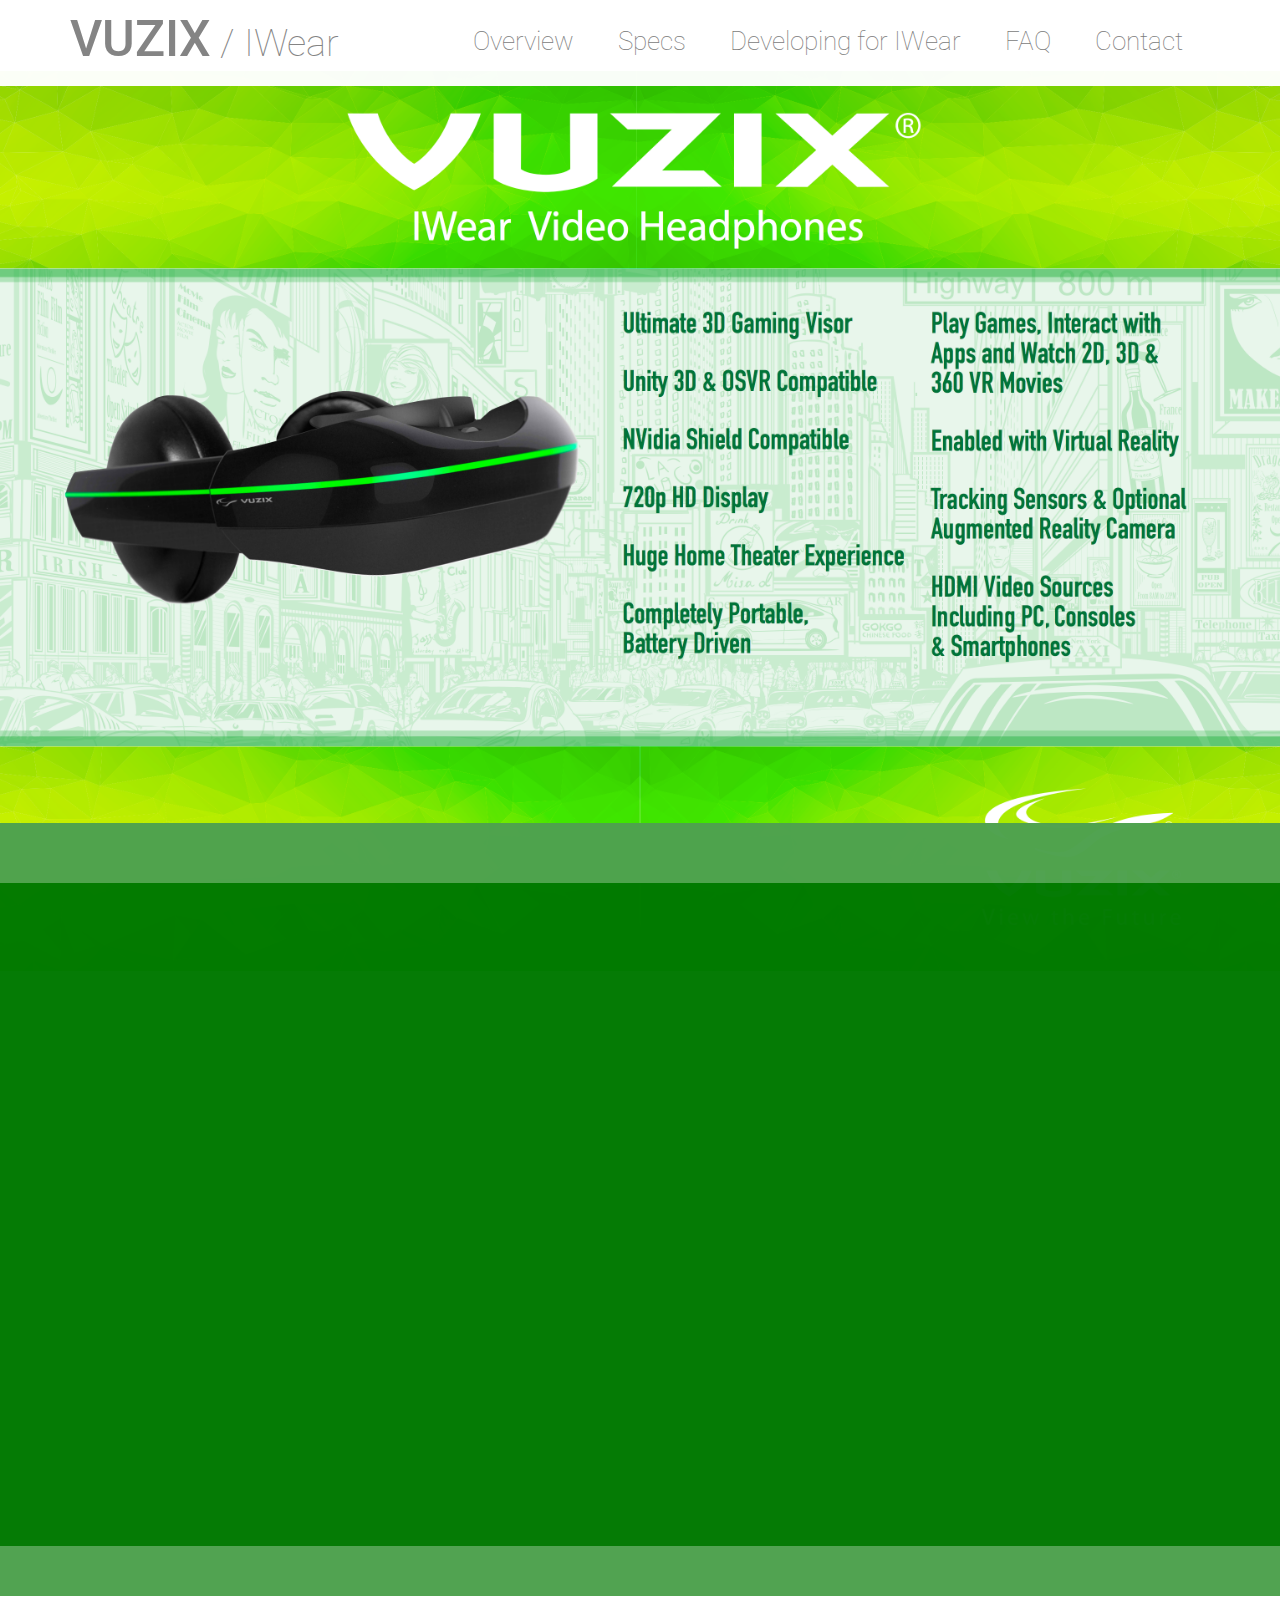
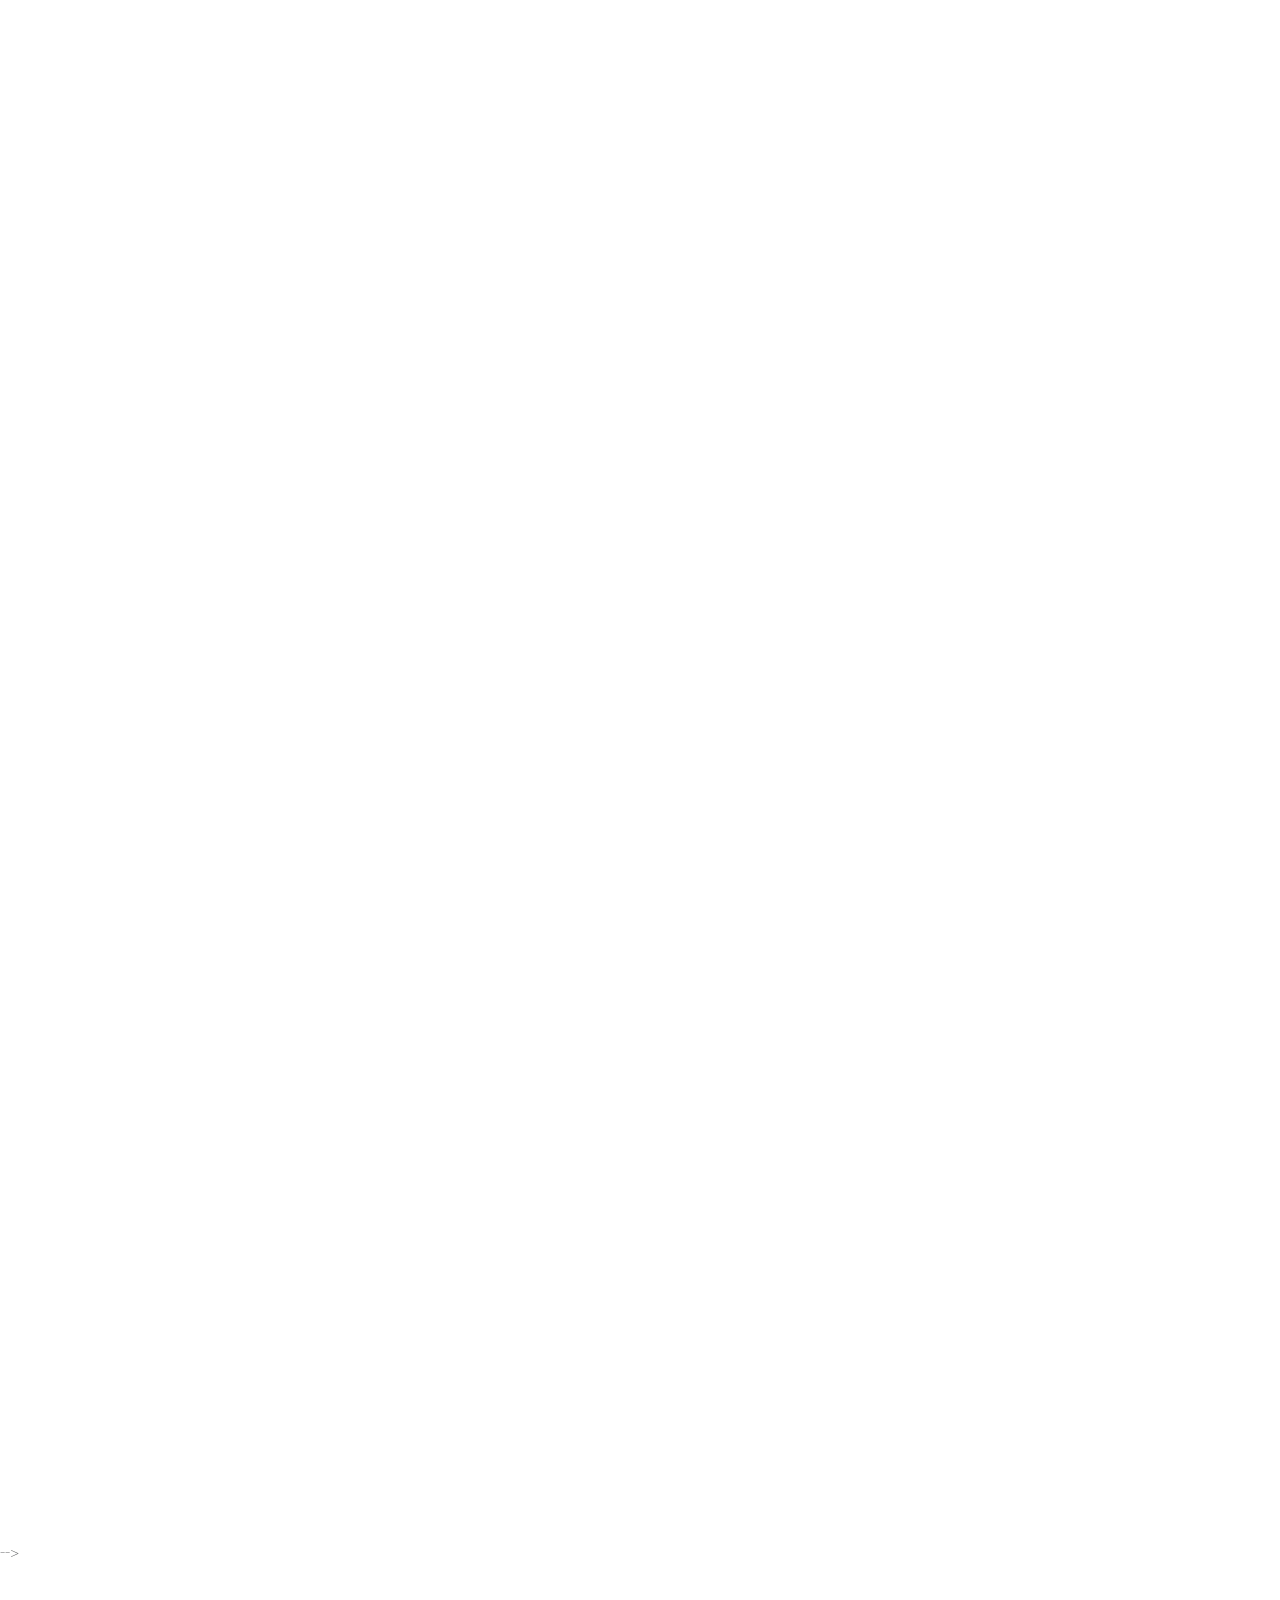
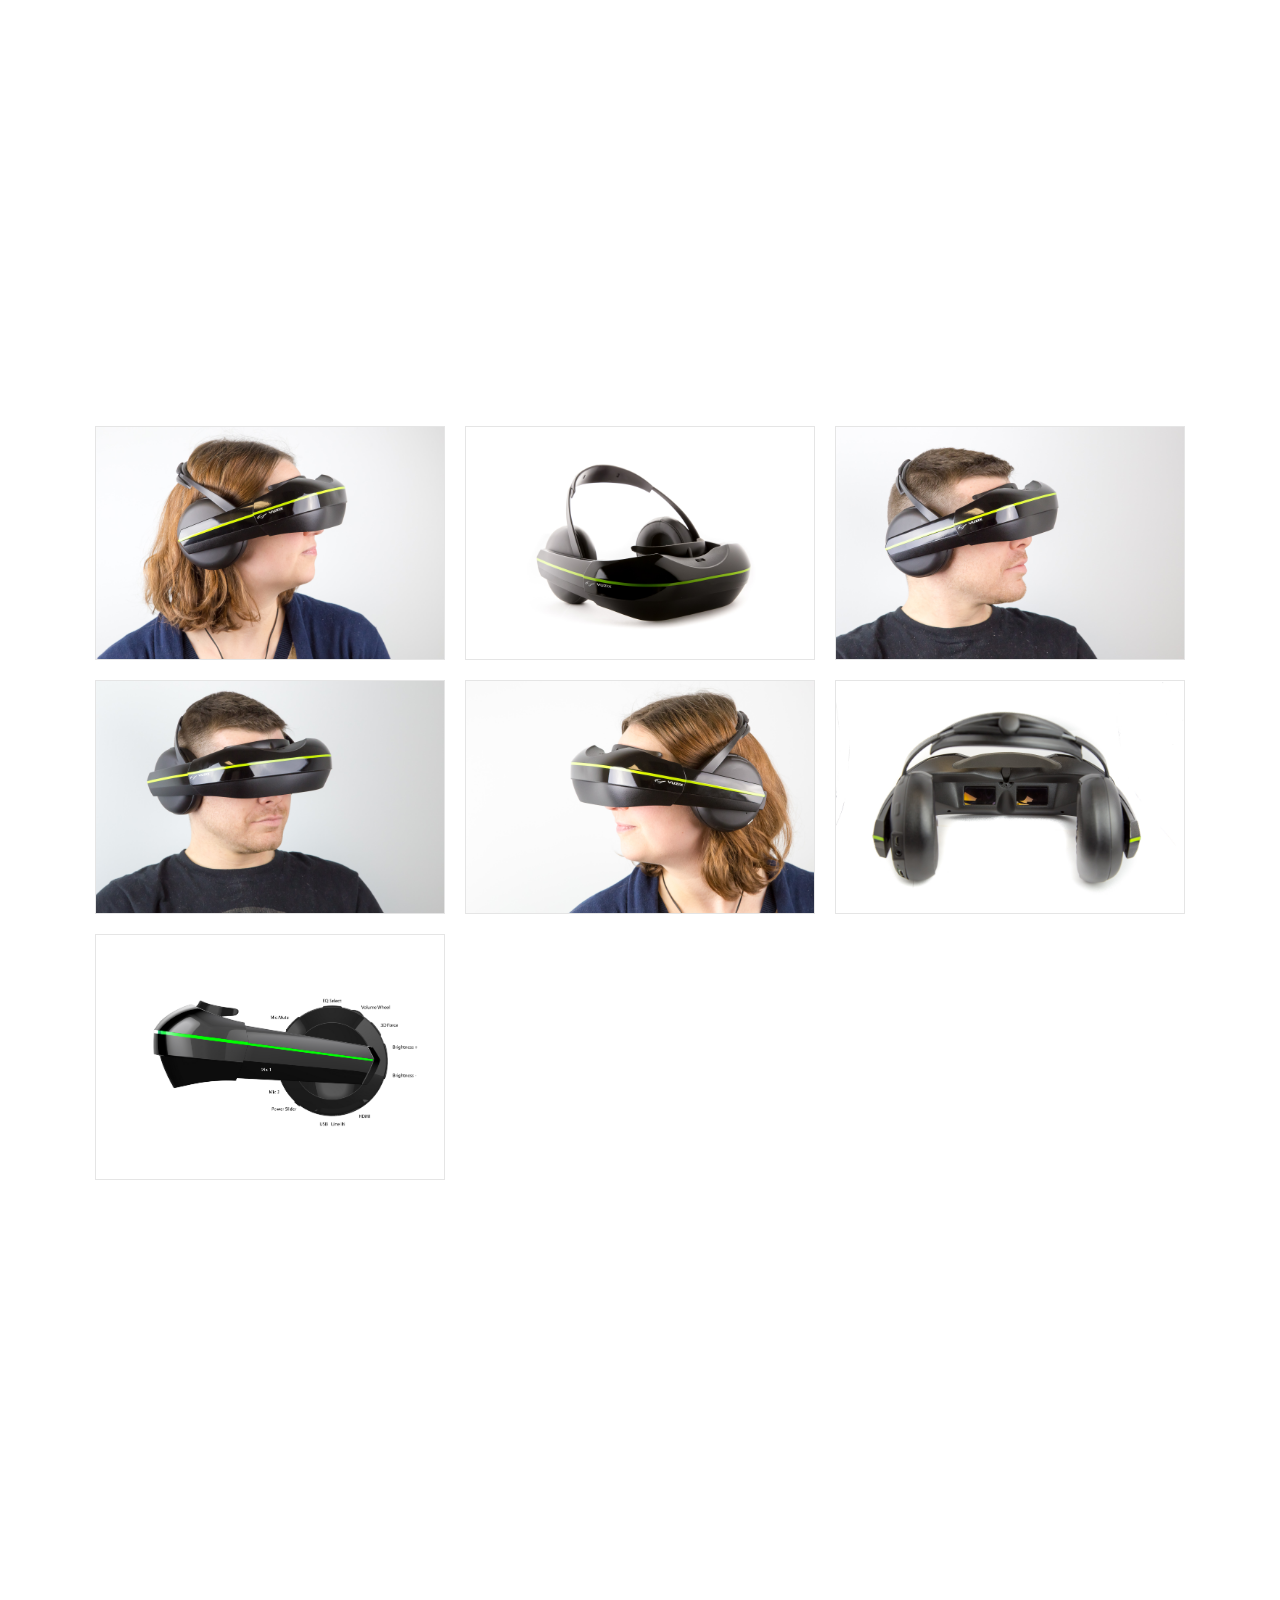
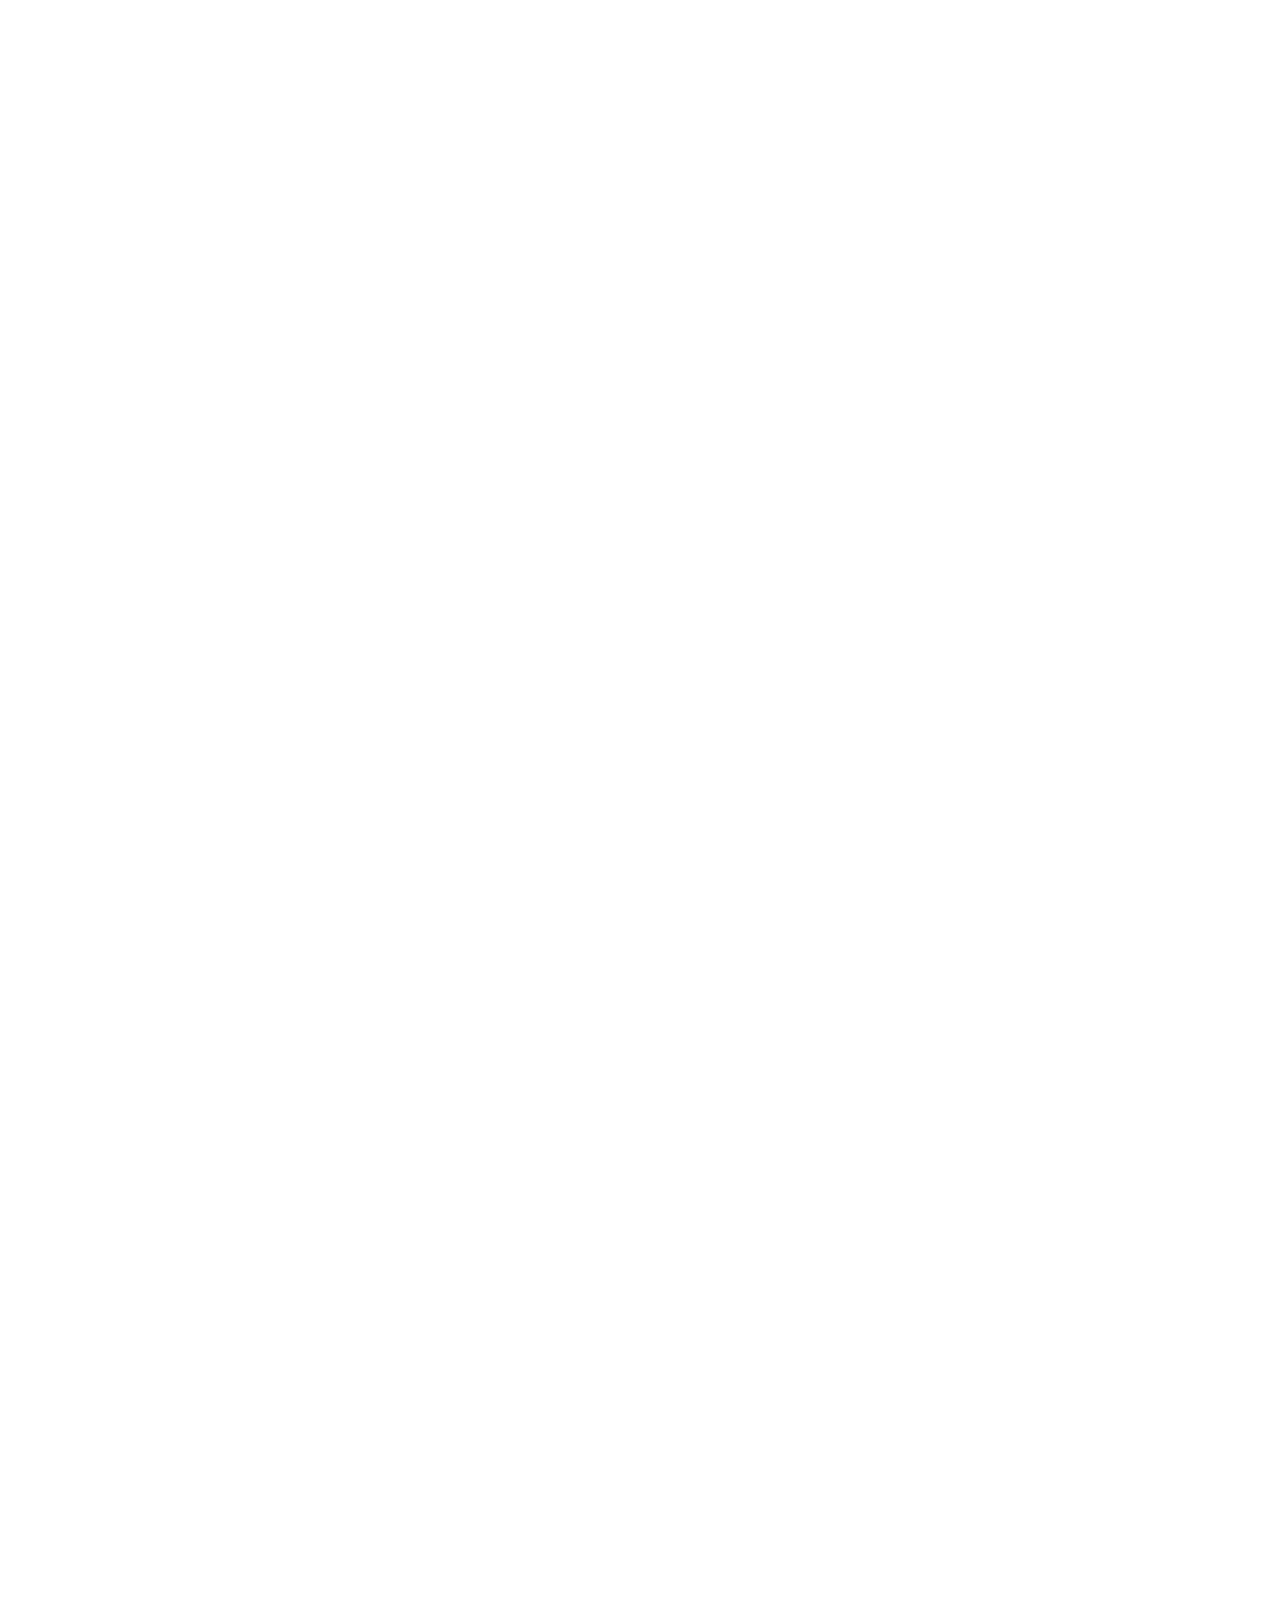
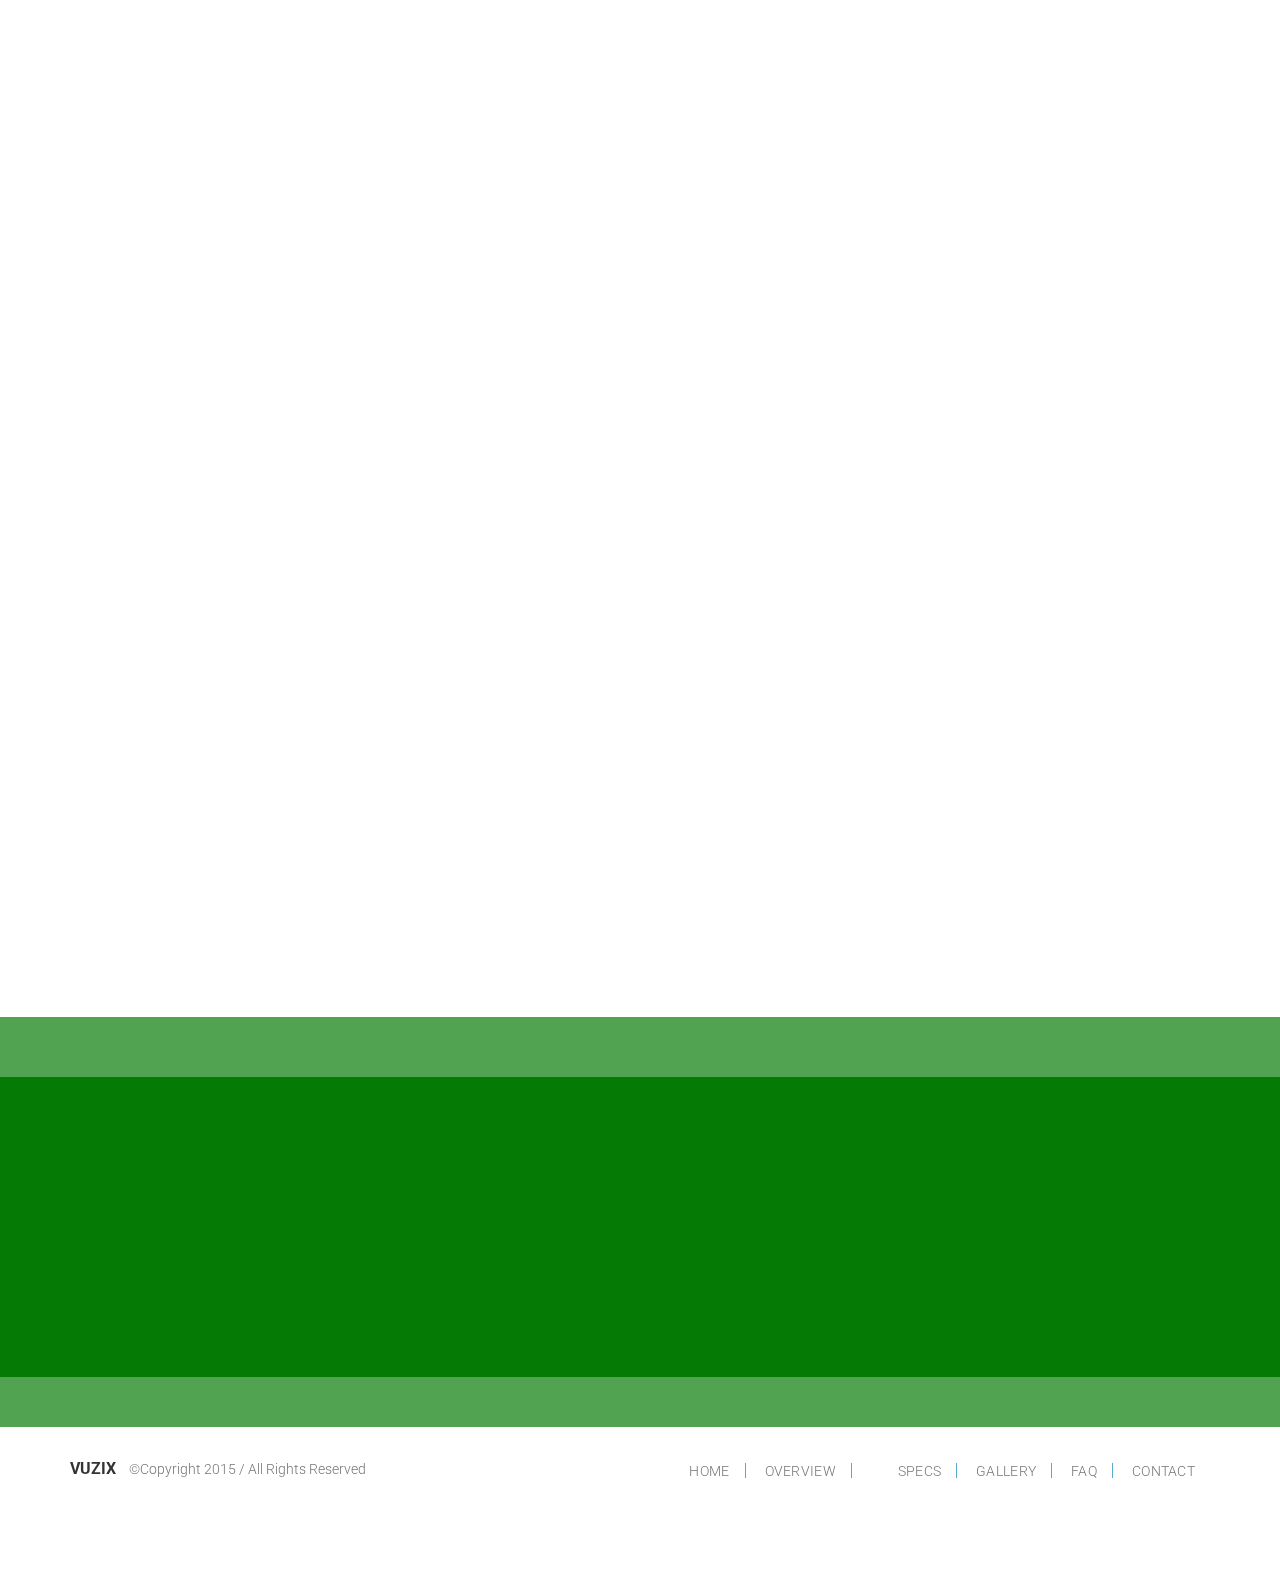
==== commit 878cb80d: "pics" ====
--- a/HTML/index.html
+++ b/HTML/index.html
@@ -448,10 +448,10 @@
 					
 						<div id="preview-media" class="col-md-8"></div>
 						
-						<div id="preview-details" class="col-md-4">
+						<!-- <div id="preview-details" class="col-md-4">
 							<h2>Project Details</h2>
 							<ul></ul>
-						</div>
+						</div> -->
 						
 					</div>
 					
@@ -473,299 +473,116 @@
 						=============================================== -->	
 						<article class="project-item web-design image">
 							<a href="#">
-								<img class="img-responsive project-thumb" src="assets/projects/project-thumb-placeholder.png"  alt=""><!--Project thumb -->
+								<img class="img-responsive project-thumb" src="assets/vuzipica.png"  alt=""><!--Project thumb -->
 								
-								<div class="details">
-									<h3 class="project-title">Shpick</h3><!--Project Title -->
-									<small>Web design, Image</small><!--Project Categories -->
-								</div>
+								<!-- <div class="details"> -->
+									
+								<!-- </div> -->
 							</a>
 							<!--==== Project Preview ====-->
 							<div class="sr-only">
-								<div class="project-media" data-images="assets/projects/project-slide-placeholder.png"></div>
-								<div class="project-attributes">
-									<div class="newline"><span>Date : </span>November 2013</div>
-									<div class="newline"><span>Client : </span>Company SA</div>
-									<div class="newline"><span>Categories : </span>Web Design</div>
-									<div class="newline"><span>Website : </span><a href="#link">www.example.com</a></div>
-								</div>
-							
-								<div class="project-description">
-								
-									<div class="col-md-4">
-										<h2>The Challenge</h2>
-										<p>Lorem ipsum dolor sit amet, consectetur adipiscing elit. Nam sapien risus, blandit at fringilla ac, varius sed dolor. Donec augue lacus, vulputate sed consectetur facilisis, interdum pharetra ligula. Nulla suscipit erat nibh, ut porttitor nisl dapibus eu.</p>
-									</div>
-									
-									<div class="col-md-4">
-										<h2>The Solution</h2>
-										<p>Lorem ipsum dolor sit amet, consectetur adipiscing elit. Nam sapien risus, blandit at fringilla ac, varius sed dolor. Donec augue lacus, vulputate sed consectetur facilisis, interdum pharetra ligula. Nulla suscipit erat nibh, ut porttitor nisl dapibus eu.</p>
-									</div>
-									
-									<div class="col-md-4">
-										<h2>The Result</h2>
-										<p>Lorem ipsum dolor sit amet, consectetur adipiscing elit. Nam sapien risus, blandit at fringilla ac, varius sed dolor. Donec augue lacus, vulputate sed consectetur facilisis, interdum pharetra ligula. Nulla suscipit erat nibh, ut porttitor nisl dapibus eu.</p>
-									</div>
-									
-								</div>
-							</div><!-- End Project Preview -->
-							
-						</article>
+								<div class="project-media" data-images="assets/vuzipica.png"></div>
+							
+							</div>
+							</article><!-- End Project Preview
+
+							
+						
 						<!-- ==============================================
 						END PROJECT ITEM
 						=============================================== -->						
 						
 						
-						
-						<article class="project-item ui-kits apps gallery">
+						<article class="project-item web-design image">
 							<a href="#">
-								<img class="img-responsive project-thumb" src="assets/projects/project-thumb-placeholder.png"  alt=""><!--Project thumb -->
+								<img class="img-responsive project-thumb" src="assets/vuzipicb.png"  alt=""><!--Project thumb -->
 								
-								<div class="details">
-									<h3 class="project-title">Moscow Tsum</h3><!--Project Title -->
-									<small>UI-Kits, Gallery</small><!--Project Categories -->
-								</div>
+								<!-- <div class="details"> -->
+									
+								<!-- </div> -->
 							</a>
 							<!--==== Project Preview ====-->
 							<div class="sr-only">
-								<div class="project-media" data-images="assets/projects/project-slide-placeholder.png,assets/projects/project-slide-placeholder.png"></div>
-								<div class="project-attributes">
-									<div class="newline"><span>Date : </span>May 2013</div>
-									<div class="newline"><span>Client : </span>Google Inc.</div>
-									<div class="newline"><span>Categories : </span>Apps, UI Kits</div>
-									<div class="newline"><span>Website : </span><a href="#link">www.example.com</a></div>
-								</div>
-							
-								<div class="project-description">
+								<div class="project-media" data-images="assets/vuzipicb.png"></div>
+							
+							</div>
+						</article>
+
+								<article class="project-item web-design image">
+							<a href="#">
+								<img class="img-responsive project-thumb" src="assets/vuzipicc.png"  alt=""><!--Project thumb -->
 								
-									<div class="col-md-12">
-										<h2>The Challenge</h2>
-										<p>Lorem ipsum dolor sit amet, consectetur adipiscing elit. Nam sapien risus, blandit at fringilla ac, varius sed dolor. Donec augue lacus, vulputate sed consectetur facilisis, interdum pharetra ligula. Nulla suscipit erat nibh, ut porttitor nisl dapibus eu.</p>
-										<p>Lorem ipsum dolor sit amet, consectetur adipiscing elit. Nam sapien risus, blandit at fringilla ac, varius sed dolor. Donec augue lacus, vulputate sed consectetur facilisis, interdum pharetra ligula. Nulla suscipit erat nibh, ut porttitor nisl dapibus eu.</p>
-									</div>
+								<!-- <div class="details"> -->
 									
-								</div>
-							</div><!-- End Project Preview -->
-							
-						</article>
-						
-						<article class="project-item web-design ui-kits gallery">
-							<a href="#">
-								<img class="img-responsive project-thumb" src="assets/projects/project-thumb-placeholder.png"  alt=""><!--Project thumb -->
-								
-								<div class="details">
-									<h3 class="project-title">Own the Night</h3><!--Project Title -->
-									<small>Web design, Gallery</small><!--Project Categories -->
-								</div>
+								<!-- </div> -->
 							</a>
 							<!--==== Project Preview ====-->
 							<div class="sr-only">
-								<div class="project-media" data-images="assets/projects/project-slide-placeholder.png,assets/projects/project-slide-placeholder.png"></div>
-								<div class="project-attributes">
-									<div class="newline"><span>Date : </span>November 2012</div>
-									<div class="newline"><span>Client : </span>Company SA</div>
-									<div class="newline"><span>Categories : </span>Web Design, UI Kits</div>
-									<div class="newline"><span>Website : </span><a href="#link">www.example.com</a></div>
-								</div>
-							
-								<div class="project-description">
+								<div class="project-media" data-images="assets/vuzipicc.png"></div>
+							
+							</div>
+						</article>
+
+								<article class="project-item web-design image">
+							<a href="#">
+								<img class="img-responsive project-thumb" src="assets/vuzipicd.png"  alt=""><!--Project thumb -->
 								
-									<div class="col-md-4">
-										<h2>The Challenge</h2>
-										<p>Lorem ipsum dolor sit amet, consectetur adipiscing elit. Nam sapien risus, blandit at fringilla ac, varius sed dolor. Donec augue lacus, vulputate sed consectetur facilisis, interdum pharetra ligula. Nulla suscipit erat nibh, ut porttitor nisl dapibus eu.</p>
-									</div>
+								<!-- <div class="details"> -->
 									
-									<div class="col-md-4">
-										<h2>The Solution</h2>
-										<p>Lorem ipsum dolor sit amet, consectetur adipiscing elit. Nam sapien risus, blandit at fringilla ac, varius sed dolor. Donec augue lacus, vulputate sed consectetur facilisis, interdum pharetra ligula. Nulla suscipit erat nibh, ut porttitor nisl dapibus eu.</p>
-									</div>
-									
-									<div class="col-md-4">
-										<h2>The Result</h2>
-										<p>Lorem ipsum dolor sit amet, consectetur adipiscing elit. Nam sapien risus, blandit at fringilla ac, varius sed dolor. Donec augue lacus, vulputate sed consectetur facilisis, interdum pharetra ligula. Nulla suscipit erat nibh, ut porttitor nisl dapibus eu.</p>
-									</div>
-									
-								</div>
-							</div><!-- End Project Preview -->
-							
-						</article>
-						
-						<article class="project-item apps video">
-							<a href="#">
-								<img class="img-responsive project-thumb" src="assets/projects/project-thumb-placeholder.png"  alt=""><!--Project thumb -->
-								
-								<div class="details">
-									<h3 class="project-title">Joyl</h3><!--Project Title -->
-									<small>Apps, Video</small><!--Project Categories -->
-								</div>
+								<!-- </div> -->
 							</a>
 							<!--==== Project Preview ====-->
 							<div class="sr-only">
-								<div class="project-media" data-video='<iframe src="http://player.vimeo.com/video/81183852" width="500" height="281" frameborder="0" webkitallowfullscreen mozallowfullscreen allowfullscreen></iframe>'></div>
-								<div class="project-attributes">
-									<div class="newline"><span>Date : </span>June 2012</div>
-									<div class="newline"><span>Client : </span>Microsoft Inc.</div>
-									<div class="newline"><span>Categories : </span>Apps</div>
-									<div class="newline"><span>Website : </span><a href="#link">www.example.com</a></div>
-								</div>
-							
-								<div class="project-description">
+								<div class="project-media" data-images="assets/vuzipicd.png"></div>
+							
+							</div>
+						</article>
+
+								<article class="project-item web-design image">
+							<a href="#">
+								<img class="img-responsive project-thumb" src="assets/vuzipice.png"  alt=""><!--Project thumb -->
 								
-									<div class="col-md-6">
-										<h2>The Challenge</h2>
-										<p>Lorem ipsum dolor sit amet, consectetur adipiscing elit. Nam sapien risus, blandit at fringilla ac, varius sed dolor. Donec augue lacus, vulputate sed consectetur facilisis, interdum pharetra ligula. Nulla suscipit erat nibh, ut porttitor nisl dapibus eu.</p>
-									</div>
+								<!-- <div class="details"> -->
 									
-									<div class="col-md-6">
-										<h2>The Solution</h2>
-										<p>Lorem ipsum dolor sit amet, consectetur adipiscing elit. Nam sapien risus, blandit at fringilla ac, varius sed dolor. Donec augue lacus, vulputate sed consectetur facilisis, interdum pharetra ligula. Nulla suscipit erat nibh, ut porttitor nisl dapibus eu.</p>
-									</div>
-									
-								</div>
-							</div><!-- End Project Preview -->
-							
-						</article>
-						
-						<article class="project-item web-design apps video">
-							<a href="#">
-								<img class="img-responsive project-thumb" src="assets/projects/project-thumb-placeholder.png"  alt=""><!--Project thumb -->
-								
-								<div class="details">
-									<h3 class="project-title">Record</h3><!--Project Title -->
-									<small>Web design, Video</small><!--Project Categories -->
-								</div>
+								<!-- </div> -->
 							</a>
 							<!--==== Project Preview ====-->
 							<div class="sr-only">
-								<div class="project-media" data-video='<iframe src="http://player.vimeo.com/video/58241892" width="500" height="281" frameborder="0" webkitallowfullscreen mozallowfullscreen allowfullscreen></iframe>'></div>
-								<div class="project-attributes">
-									<div class="newline"><span>Date : </span>April 2012</div>
-									<div class="newline"><span>Client : </span>Google Inc.</div>
-									<div class="newline"><span>Categories : </span>Web Design, Apps</div>
-									<div class="newline"><span>Website : </span><a href="#link">www.example.com</a></div>
-								</div>
-							
-								<div class="project-description">
+								<div class="project-media" data-images="assets/vuzipice.png"></div>
+							
+							</div>
+						</article>
+
+								<article class="project-item web-design image">
+							<a href="#">
+								<img class="img-responsive project-thumb" src="assets/vuzipicf.png"  alt=""><!--Project thumb -->
 								
-									<div class="col-md-12">
-										<h2>The Challenge</h2>
-										<p>Lorem ipsum dolor sit amet, consectetur adipiscing elit. Nam sapien risus, blandit at fringilla ac, varius sed dolor. Donec augue lacus, vulputate sed consectetur facilisis, interdum pharetra ligula. Nulla suscipit erat nibh, ut porttitor nisl dapibus eu.</p>
-										<p>Lorem ipsum dolor sit amet, consectetur adipiscing elit. Nam sapien risus, blandit at fringilla ac, varius sed dolor. Donec augue lacus, vulputate sed consectetur facilisis, interdum pharetra ligula. Nulla suscipit erat nibh, ut porttitor nisl dapibus eu.</p>
-									</div>
+								<!-- <div class="details"> -->
 									
-								</div>
-							</div><!-- End Project Preview -->
-							
-						</article>
-							
-						<article class="project-item apps ui-kits video">
-							<a href="#">
-								<img class="img-responsive project-thumb" src="assets/projects/project-thumb-placeholder.png"  alt=""><!--Project thumb -->
-								
-								<div class="details">
-									<h3 class="project-title">Coffee Connect</h3><!--Project Title -->
-									<small>UI-Kits, Video</small><!--Project Categories -->
-								</div>
+								<!-- </div> -->
 							</a>
 							<!--==== Project Preview ====-->
 							<div class="sr-only">
-								<div class="project-media" data-video='<iframe width="640" height="360" src="http://www.youtube.com/embed/JOP-_8TFWn8?feature=player_detailpage&amp;html5=1" frameborder="0" allowfullscreen></iframe>'></div>
-								<div class="project-attributes">
-									<div class="newline"><span>Date : </span>November 2011</div>
-									<div class="newline"><span>Client : </span>Company SA</div>
-									<div class="newline"><span>Categories : </span>Apps, UI Kits</div>
-									<div class="newline"><span>Website : </span><a href="#link">www.example.com</a></div>
-								</div>
-							
-								<div class="project-description">
+								<div class="project-media" data-images="assets/vuzipicf.png"></div>
+							
+							</div>
+						</article>
+
+								<article class="project-item web-design image">
+							<a href="#">
+								<img class="img-responsive project-thumb" src="assets/vuzipicg.png"  alt=""><!--Project thumb -->
 								
-									<div class="col-md-4">
-										<h2>The Challenge</h2>
-										<p>Lorem ipsum dolor sit amet, consectetur adipiscing elit. Nam sapien risus, blandit at fringilla ac, varius sed dolor. Donec augue lacus, vulputate sed consectetur facilisis, interdum pharetra ligula. Nulla suscipit erat nibh, ut porttitor nisl dapibus eu.</p>
-									</div>
+								<!-- <div class="details"> -->
 									
-									<div class="col-md-4">
-										<h2>The Solution</h2>
-										<p>Lorem ipsum dolor sit amet, consectetur adipiscing elit. Nam sapien risus, blandit at fringilla ac, varius sed dolor. Donec augue lacus, vulputate sed consectetur facilisis, interdum pharetra ligula. Nulla suscipit erat nibh, ut porttitor nisl dapibus eu.</p>
-									</div>
-									
-									<div class="col-md-4">
-										<h2>The Result</h2>
-										<p>Lorem ipsum dolor sit amet, consectetur adipiscing elit. Nam sapien risus, blandit at fringilla ac, varius sed dolor. Donec augue lacus, vulputate sed consectetur facilisis, interdum pharetra ligula. Nulla suscipit erat nibh, ut porttitor nisl dapibus eu.</p>
-									</div>
-									
-								</div>
-							</div><!-- End Project Preview -->
-							
-						</article>
-						
-						<article class="project-item ui-kits video">
-							<a href="#">
-								<img class="img-responsive project-thumb" src="assets/projects/project-thumb-placeholder.png"  alt=""><!--Project thumb -->
-								
-								<div class="details">
-									<h3 class="project-title">Tagbrand</h3><!--Project Title -->
-									<small>UI-Kits, Video</small><!--Project Categories -->
-								</div>
+								<!-- </div> -->
 							</a>
 							<!--==== Project Preview ====-->
 							<div class="sr-only">
-								<div class="project-media" data-video='<iframe width="640" height="360" src="http://www.youtube.com/embed/JuyB7NO0EYY?feature=player_detailpage&amp;html5=1" frameborder="0" allowfullscreen></iframe>'></div>
-								<div class="project-attributes">
-									<div class="newline"><span>Date : </span>October 2011</div>
-									<div class="newline"><span>Client : </span>Microsoft Inc.</div>
-									<div class="newline"><span>Categories : </span>UI Kits</div>
-									<div class="newline"><span>Website : </span><a href="#link">www.example.com</a></div>
-								</div>
-							
-								<div class="project-description">
-								
-									<div class="col-md-6">
-										<h2>The Challenge</h2>
-										<p>Lorem ipsum dolor sit amet, consectetur adipiscing elit. Nam sapien risus, blandit at fringilla ac, varius sed dolor. Donec augue lacus, vulputate sed consectetur facilisis, interdum pharetra ligula. Nulla suscipit erat nibh, ut porttitor nisl dapibus eu.</p>
-									</div>
-									
-									<div class="col-md-6">
-										<h2>The Solution</h2>
-										<p>Lorem ipsum dolor sit amet, consectetur adipiscing elit. Nam sapien risus, blandit at fringilla ac, varius sed dolor. Donec augue lacus, vulputate sed consectetur facilisis, interdum pharetra ligula. Nulla suscipit erat nibh, ut porttitor nisl dapibus eu.</p>
-									</div>
-									
-								</div>
-							</div><!-- End Project Preview -->
-							
+								<div class="project-media" data-images="assets/vuzipicg.png"></div>
+							
+							</div>
 						</article>
-						
-						<article class="project-item apps image">
-							<a href="#">
-								<img class="img-responsive project-thumb" src="assets/projects/project-thumb-placeholder.png"  alt=""><!--Project thumb -->
-								
-								<div class="details">
-									<h3 class="project-title">Owzzup</h3><!--Project Title -->
-									<small>Apps, Image</small><!--Project Categories -->
-								</div>
-							</a>
-							<!--==== Project Preview ====-->
-							<div class="sr-only">
-								<div class="project-media" data-images="assets/projects/project-slide-placeholder.png"></div>
-								<div class="project-attributes">
-									<div class="newline"><span>Date : </span>April 2011</div>
-									<div class="newline"><span>Client : </span>Google Inc.</div>
-									<div class="newline"><span>Categories : </span>Apps</div>
-									<div class="newline"><span>Website : </span><a href="#link">www.example.com</a></div>
-								</div>
-							
-								<div class="project-description">
-								
-									<div class="col-md-12">
-										<h2>The Challenge</h2>
-										<p>Lorem ipsum dolor sit amet, consectetur adipiscing elit. Nam sapien risus, blandit at fringilla ac, varius sed dolor. Donec augue lacus, vulputate sed consectetur facilisis, interdum pharetra ligula. Nulla suscipit erat nibh, ut porttitor nisl dapibus eu.</p>
-										<p>Lorem ipsum dolor sit amet, consectetur adipiscing elit. Nam sapien risus, blandit at fringilla ac, varius sed dolor. Donec augue lacus, vulputate sed consectetur facilisis, interdum pharetra ligula. Nulla suscipit erat nibh, ut porttitor nisl dapibus eu.</p>
-									</div>
-									
-								</div>
-							</div><!-- End Project Preview -->
-							
-						</article>
+
 						
 					</div><!-- End #projects-container --> 
 					
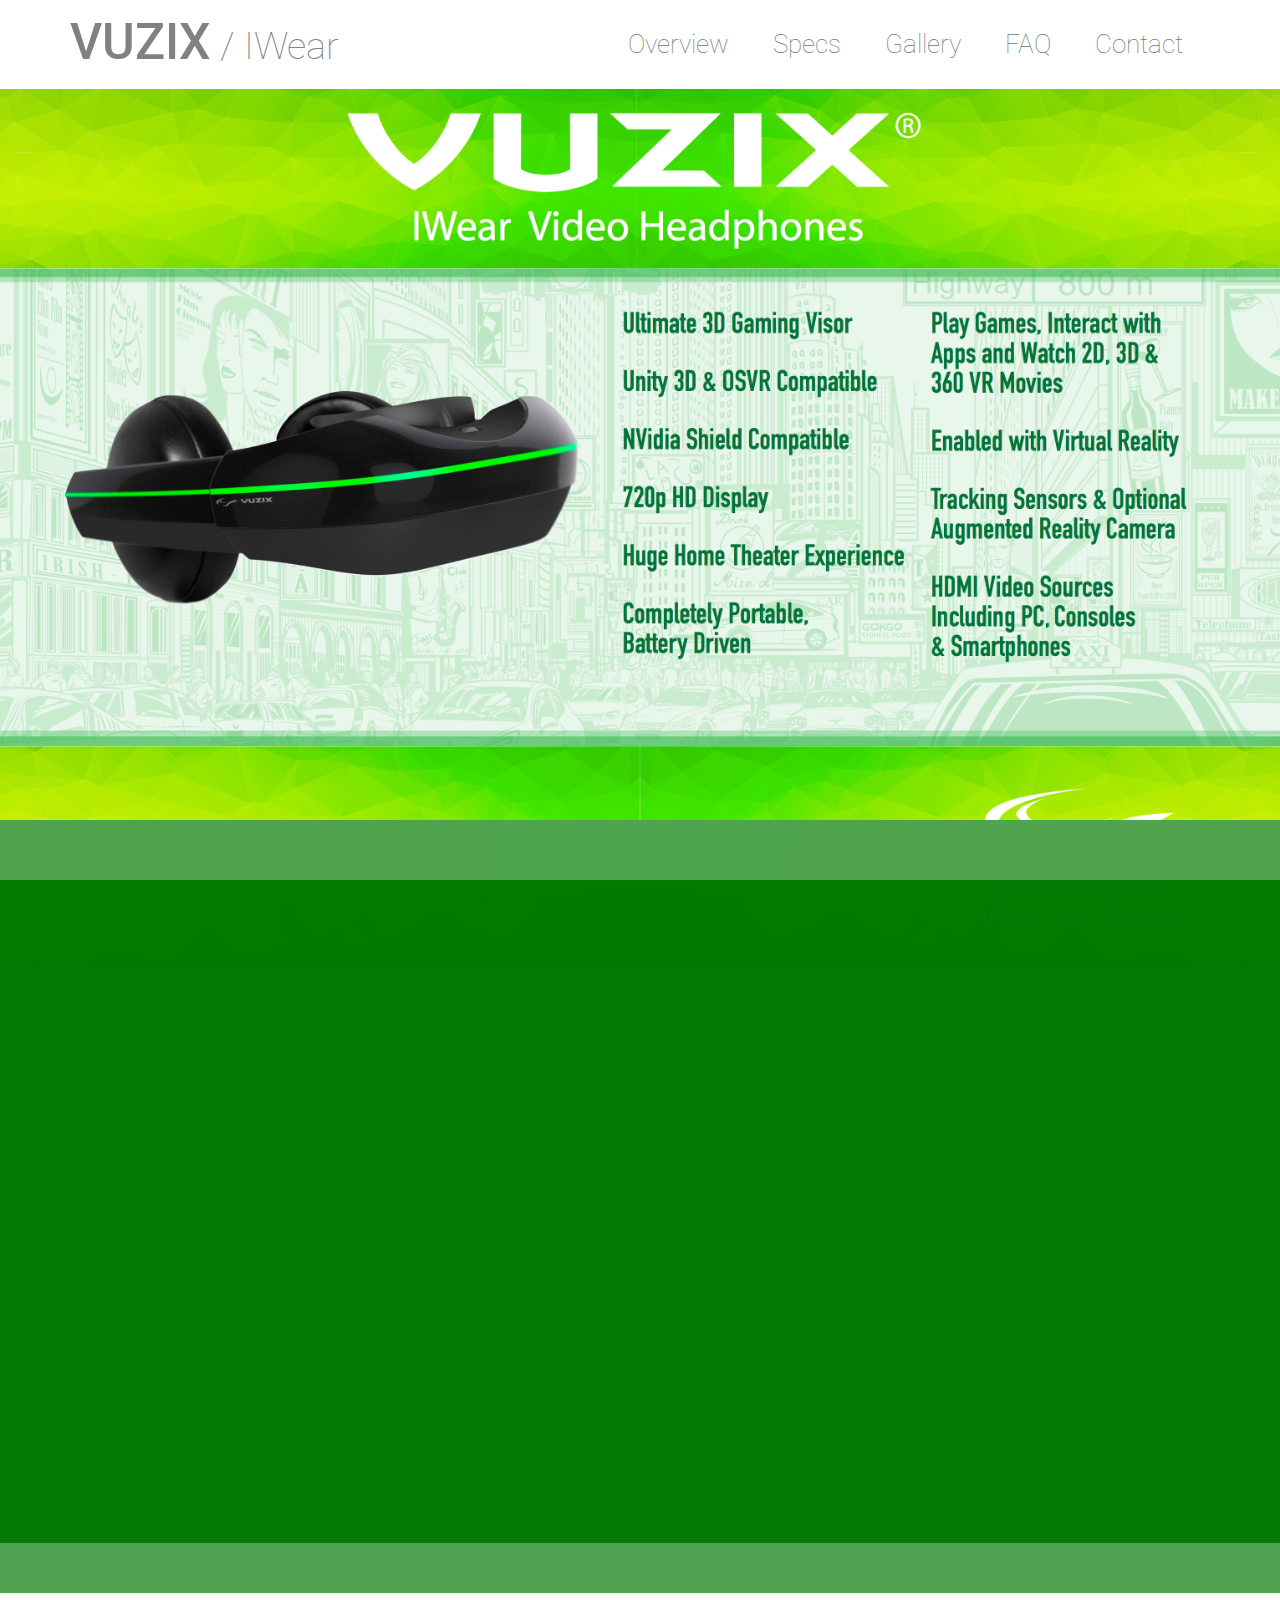
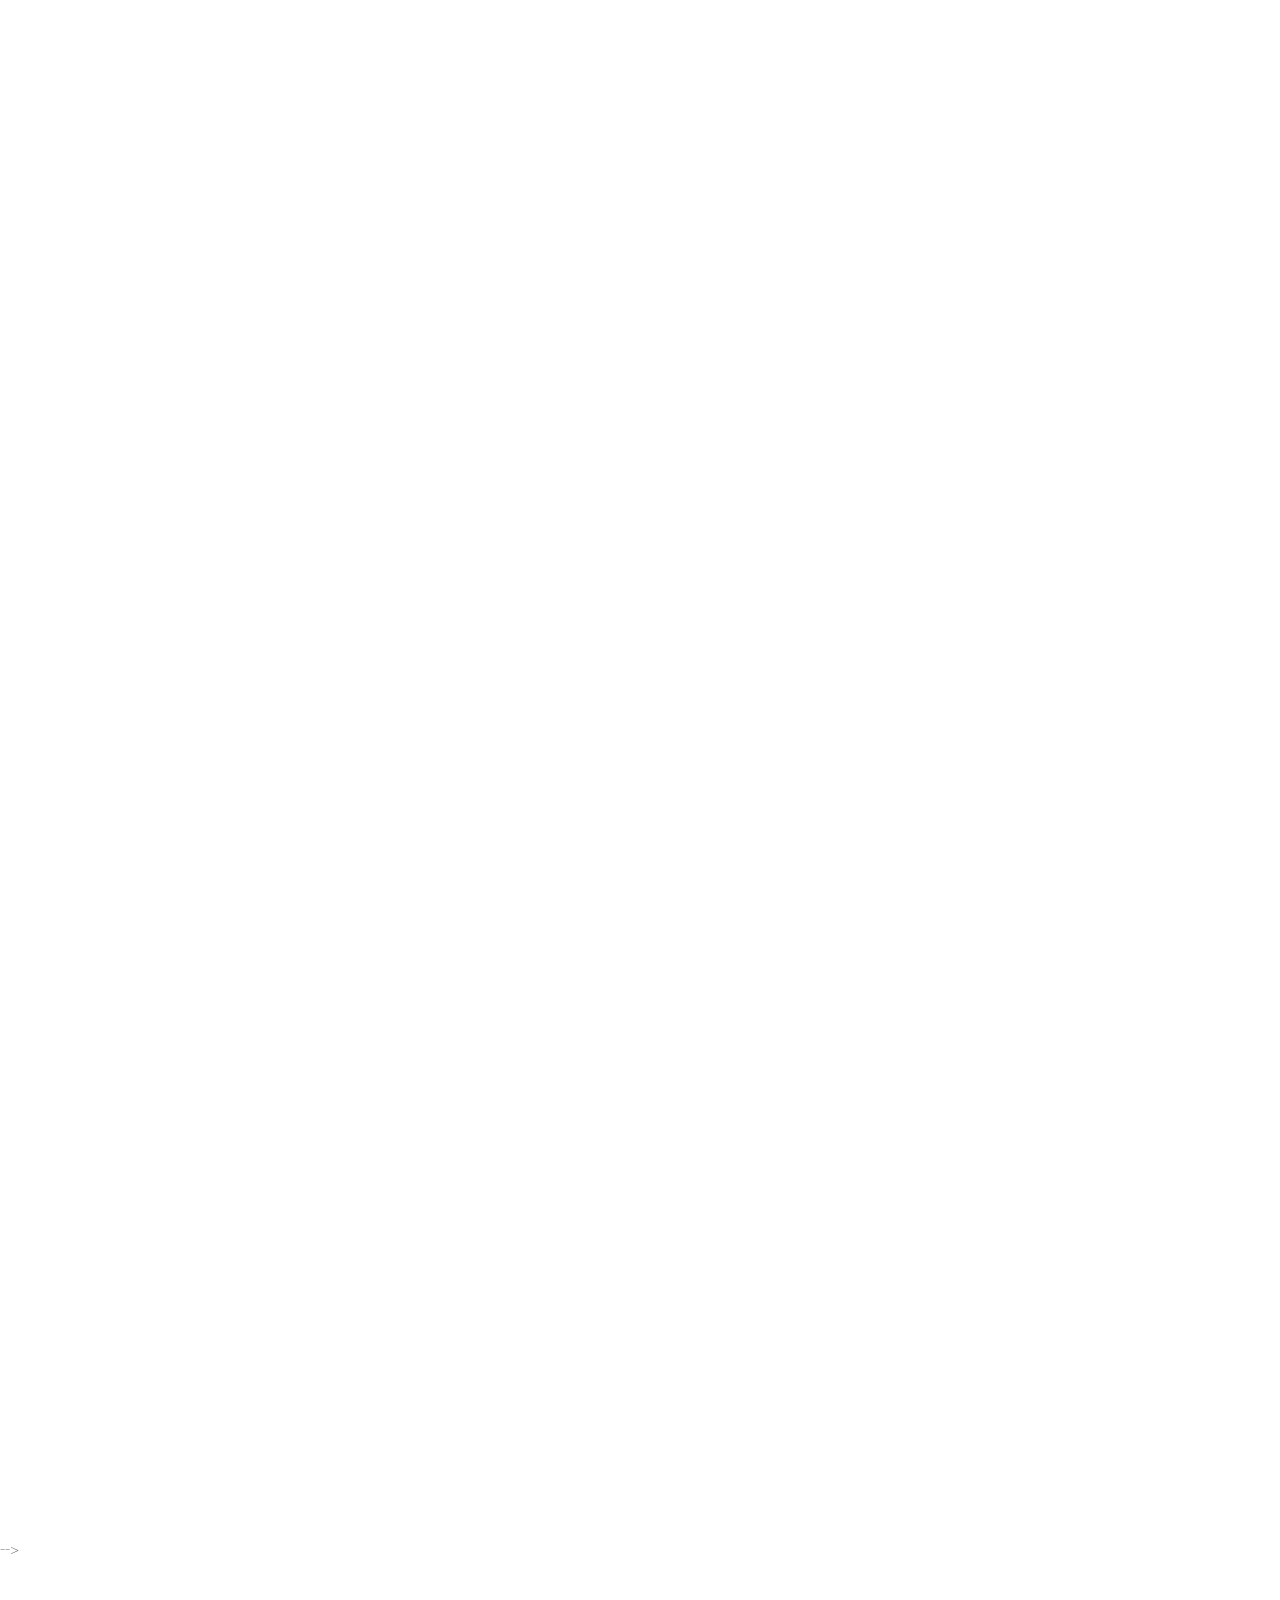
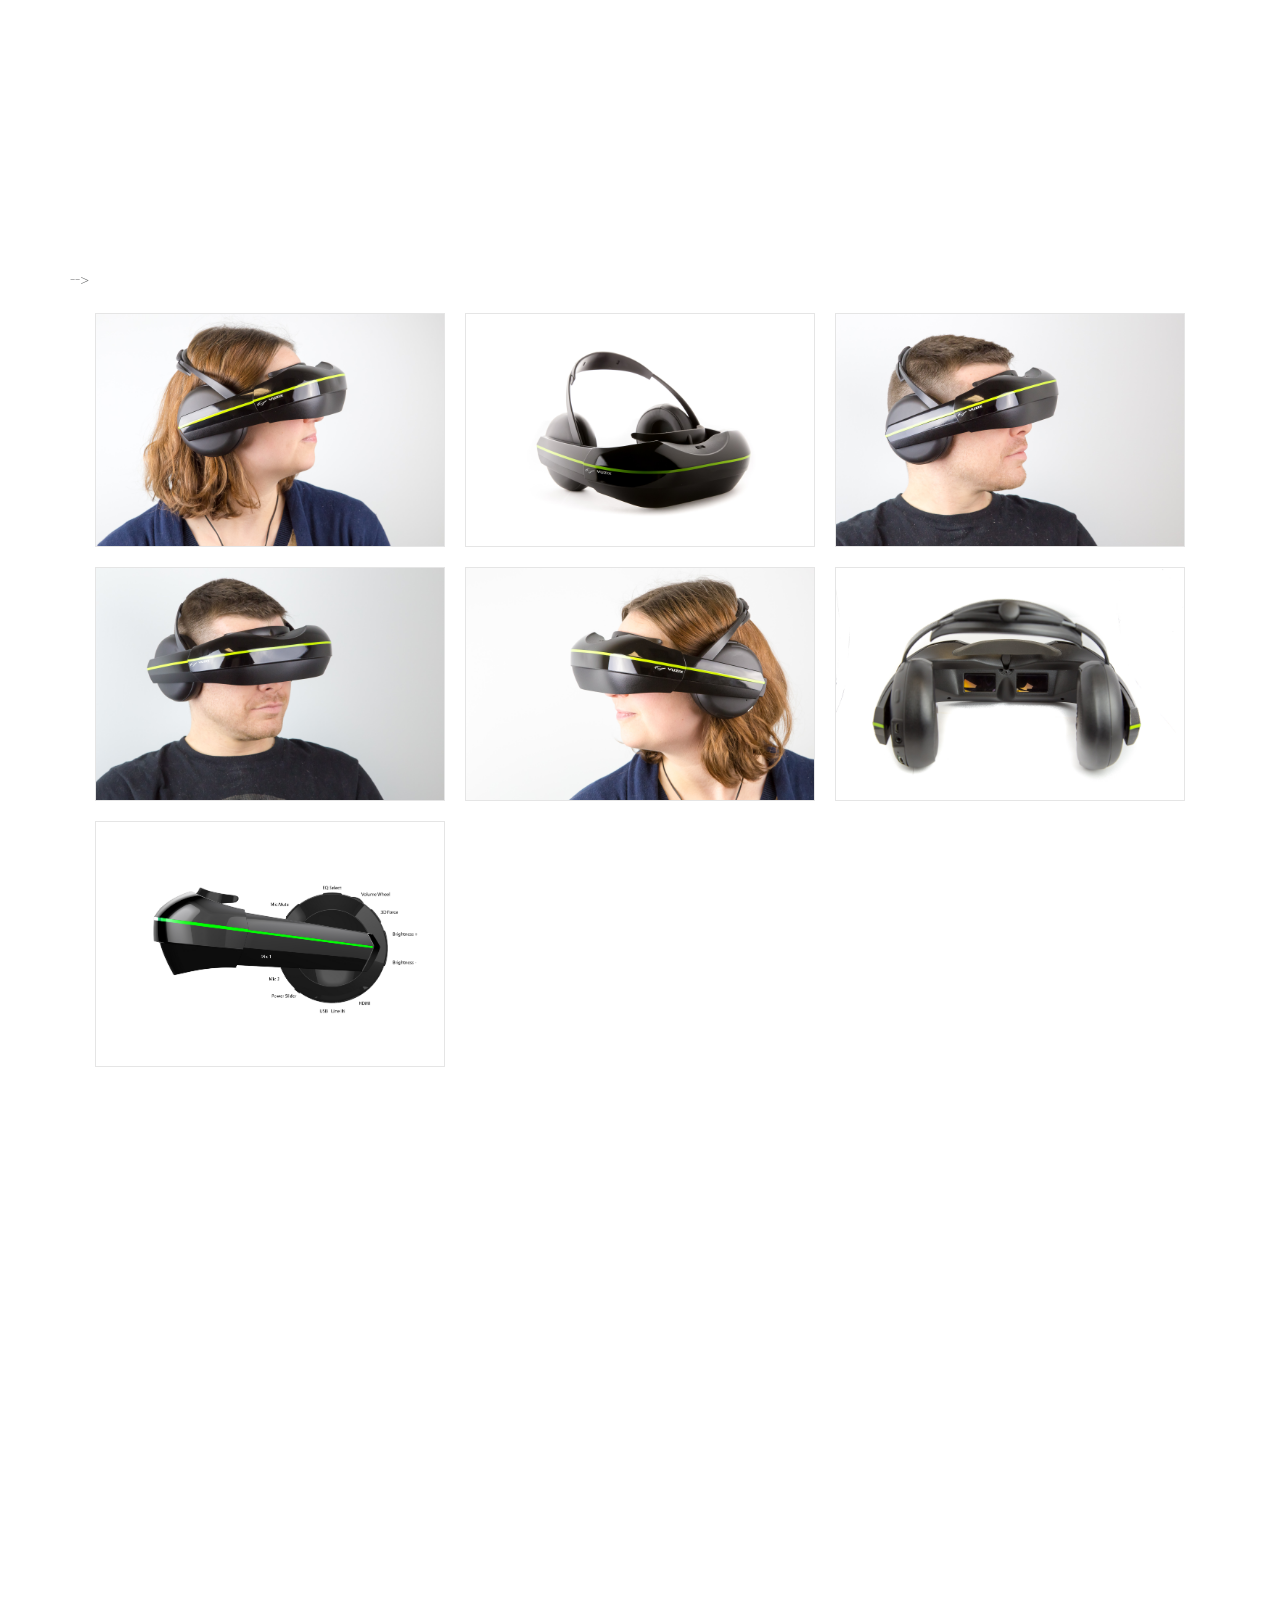
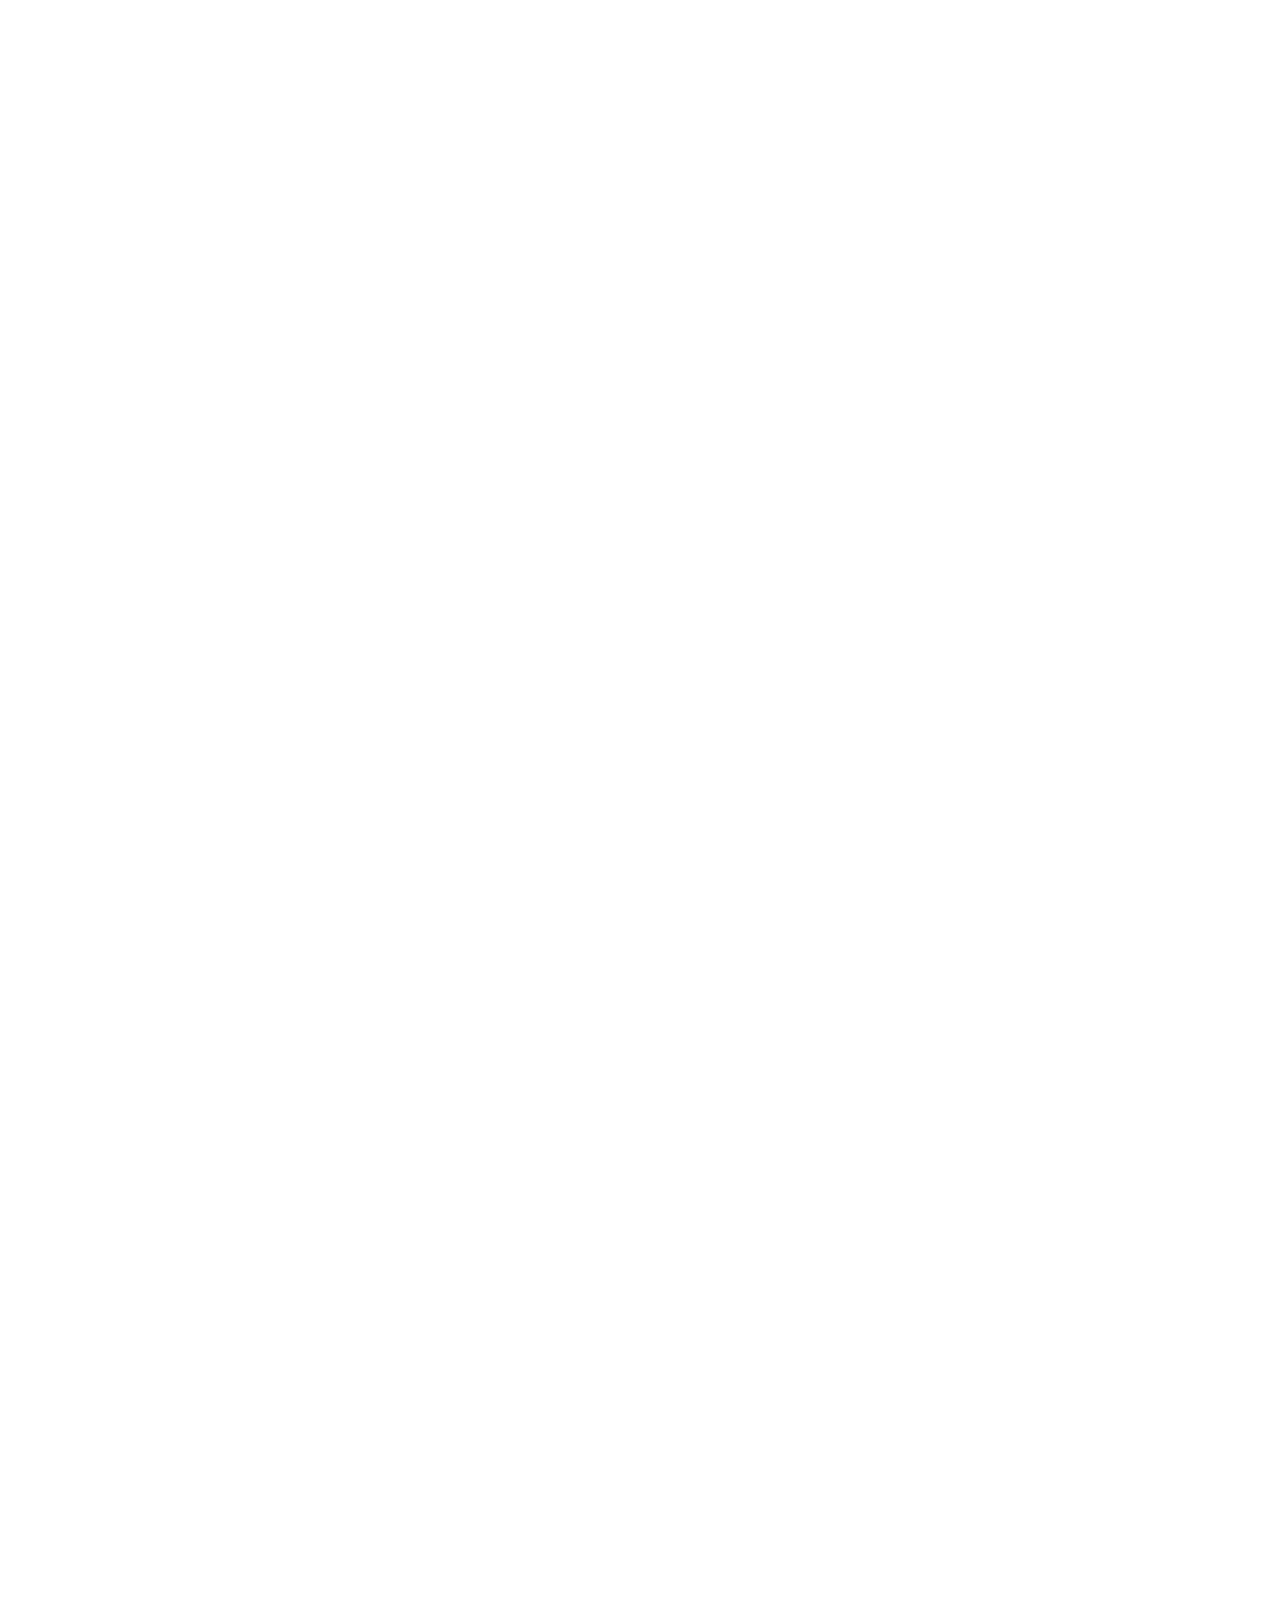
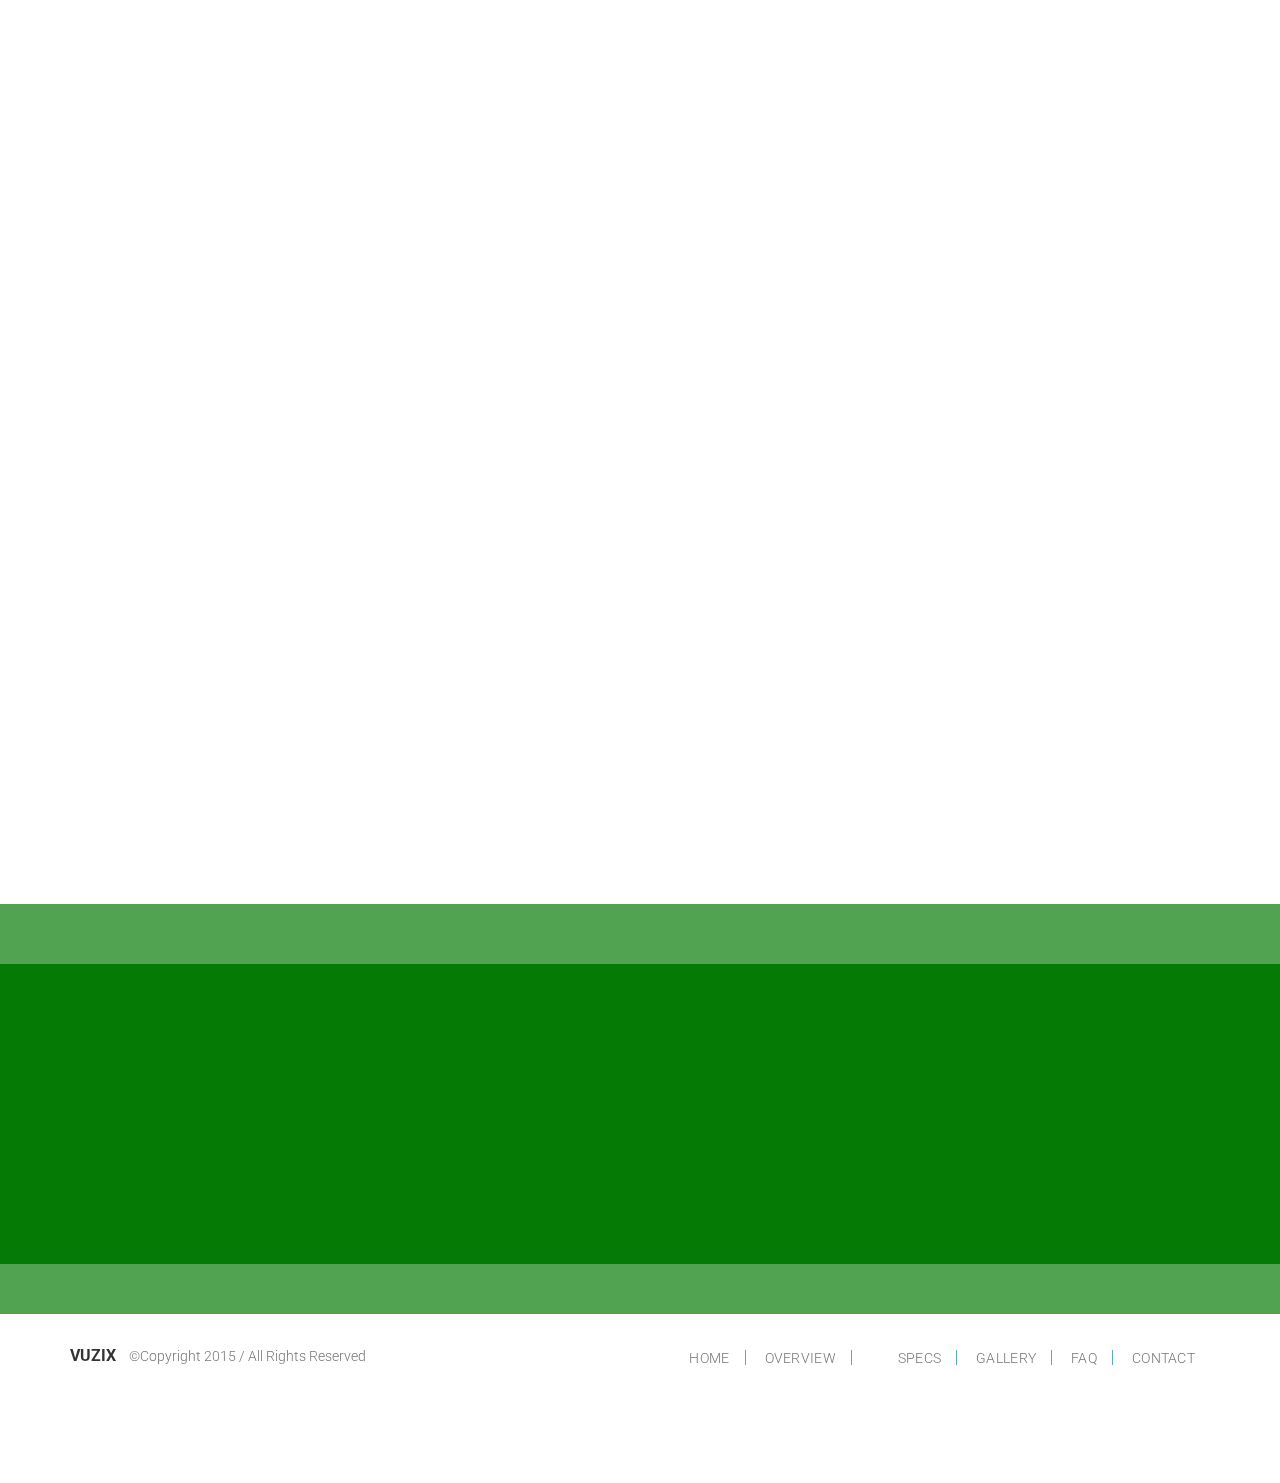
==== commit be665702: "contact section" ====
--- a/HTML/index.html
+++ b/HTML/index.html
@@ -83,7 +83,7 @@
 							<a href="#services" class="scrollto">Specs</a>
 						</li>
 						<li>
-							<a href="#portfolio" class="scrollto">Developing for IWear</a>
+							<a href="#portfolio" class="scrollto">Gallery</a>
 						</li>
 						<li>
 							<a href="#about" class="scrollto">FAQ</a>
@@ -380,17 +380,17 @@
 						
 					<div class="section-header scrollimation fade-up">
 					
-						<div class="section-icon"><i class="fa fa-suitcase"></i></div>
-					
-						<h1 class="section-title">Developing for IWear V720</h1>
-						
-						<p class="section-description lead"> Are you a developer and excited about the uses for IWear?<br/> Take a gander at our SDK</p>
+						<!-- <div class="section-icon"><i class="fa fa-suitcase"></i></div> -->
+					
+						<h1 class="section-title">Gallery</h1>
+						
+						<p class="section-description lead"> <strong>Stlyishly Entertaining</strong></p>
 						
 					</div><!--End section-header -->
 					
 					<!--==== Portfolio Filters ====-->
 					
-					<div id="filter-works" class="scrollimation fade-in">
+					<!-- <div id="filter-works" class="scrollimation fade-in">
 					
 						<ul data-filter="category">
 							<li class="active">
@@ -424,7 +424,7 @@
 						
 					</div><!--End portfolio filters -->
 					
-					<p class="filter-results text-center"><span></span> Works match criteria</p>
+					<p class="filter-results text-center"><span></span> Works match criteria</p> -->
 				
 				</div><!--End container -->
 			</div><!--End portfolio header -->
@@ -616,7 +616,7 @@
 				
 					<h1 class="section-title">FAQ</h1>
 					
-					<p class="section-description lead">When will the V720 start shipping?<br>Summer 2015</p>
+					<p class="section-description lead">When will the V720 start shipping?<br><strong>Summer 2015</strong></p>
 				</div>
 			
 
@@ -786,35 +786,15 @@
 					<!--=== Contact Form ===-->
 
 					<form id="contact-form" class="col-sm-6 scrollimation fade-right" action="contact.php" method="post" novalidate>
-						
-						<h3 class="primary">Drop us a line</h3>
-						
-						<div class="form-group">
-						  <label class="control-label" for="contact-name">Name</label>
-						  <div class="controls">
-							<input id="contact-name" name="contactName" placeholder="Your name" class="form-control input-lg requiredField" type="text" data-error-empty="Please enter your name">
-							<i class="fa fa-user"></i>
-						  </div>
-						</div><!-- End name input -->
-						
-						<div class="form-group">
-						  <label class="control-label" for="contact-mail">Email</label>
-						  <div class=" controls">
-							<input id="contact-mail" name="email" placeholder="Your email" class="form-control input-lg requiredField" type="email" data-error-empty="Please enter your email" data-error-invalid="Invalid email address">
-							<i class="fa fa-envelope"></i>
-						  </div>
-						</div><!-- End email input -->
-						
-						<div class="form-group">
-						  <label class="control-label" for="contact-message">Message</label>
-							<div class="controls">
-								<textarea id="contact-message" name="comments"  placeholder="Your message" class="form-control input-lg requiredField" rows="6" data-error-empty="Please enter your message"></textarea>
-								<i class="fa fa-comment"></i>
-							</div>
-						</div><!-- End textarea -->
-						
-						<p><button name="submit" type="submit" class="btn btn-theme btn-block" data-error-message="Error!" data-sending-message="Sending..." data-ok-message="Message Sent"><i class="fa fa-location-arrow"></i>Send Message</button></p>
-						<input type="hidden" name="submitted" id="submitted" value="true" />
+					<!-- <a href="#"> -->
+								<img class="img-responsive project-thumb" src="assets/vuzipicf.png"  alt=""><!--Project thumb -->
+								
+								<!-- <div class="details"> -->
+									
+								<!-- </div> -->
+							<!-- </a> -->
+						
+						
 						
 					</form><!-- End contact-form -->
 				
@@ -827,7 +807,7 @@
 								Rochester, New York 14623</li>
 								<li><span><i class="fa fa-phone fa-fw"></i></span>585.359.5900</li>
 								<li><span><i class="fa fa-print fa-fw"></i></span>585.359.4172</li>
-								<li><span><i class="fa fa-envelope fa-fw"></i></span><a href="mailto:mail@example.com">mail@example.com</a></li>
+								<li><span><i class="fa fa-envelope fa-fw"></i></span><a href="http://www.vuzix.com/contact/">email information</a></li>
 							</ul>
 						</div>
 						
@@ -842,7 +822,7 @@
 						
 						<div class="map scrollimation scale-in">
 							<img class="img-responsive" src="assets/map.png" alt=""/>
-							<a class="spot" style="top:38%; left:26.5%;" data-toggle="tooltip" title="Find Us on Google Maps" href="https://maps.google.com/maps?saddr=40.720201,-74.00568&amp;hl=en&amp;sll=40.679597,-73.968887&amp;sspn=0.141898,0.338173&amp;mra=mift&amp;mrsp=0&amp;sz=12&amp;t=m&amp;z=12" target="_blank"><span></span></a>
+							<a class="spot" style="top:38%; left:26.5%;" data-toggle="tooltip" title="Find Us on Google Maps" href="https://www.google.com/maps/place/Vuzix+Corporation/@43.094547,-77.618876,13z/data=!4m15!1m12!4m11!1m6!1m2!1s0x89d14b19dea80e51:0x2295926a74ee8ea9!2sVuzix+Corporation,+Brighton+Henrietta+Town+Line+Road,+Rochester,+NY!2m2!1d-77.61889!2d43.095274!1m3!2m2!1d-77.6151998!2d43.0958329!3m1!1s0x89d14b19dea80e51:0x2295926a74ee8ea9?hl=en" target="_blank"><span></span></a>
 						</div>
 						
 					</div><!-- End contact-info -->
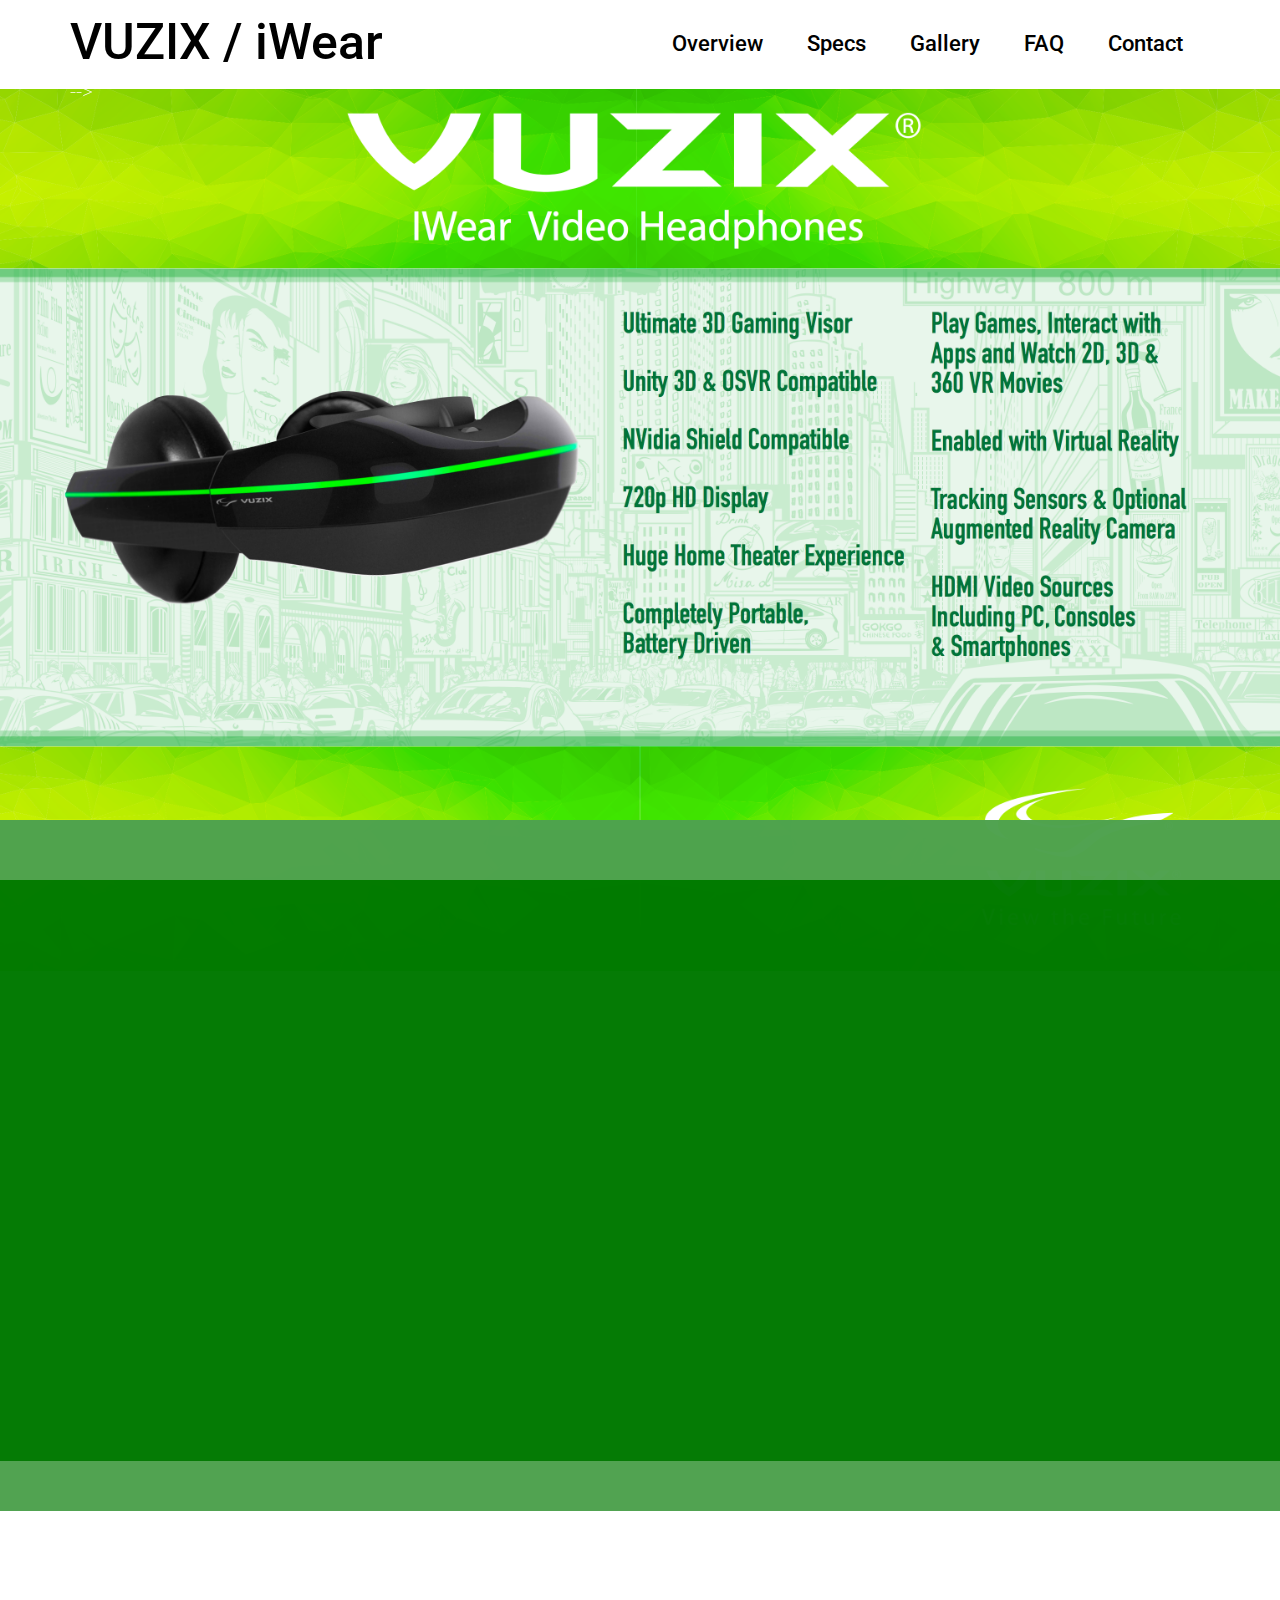
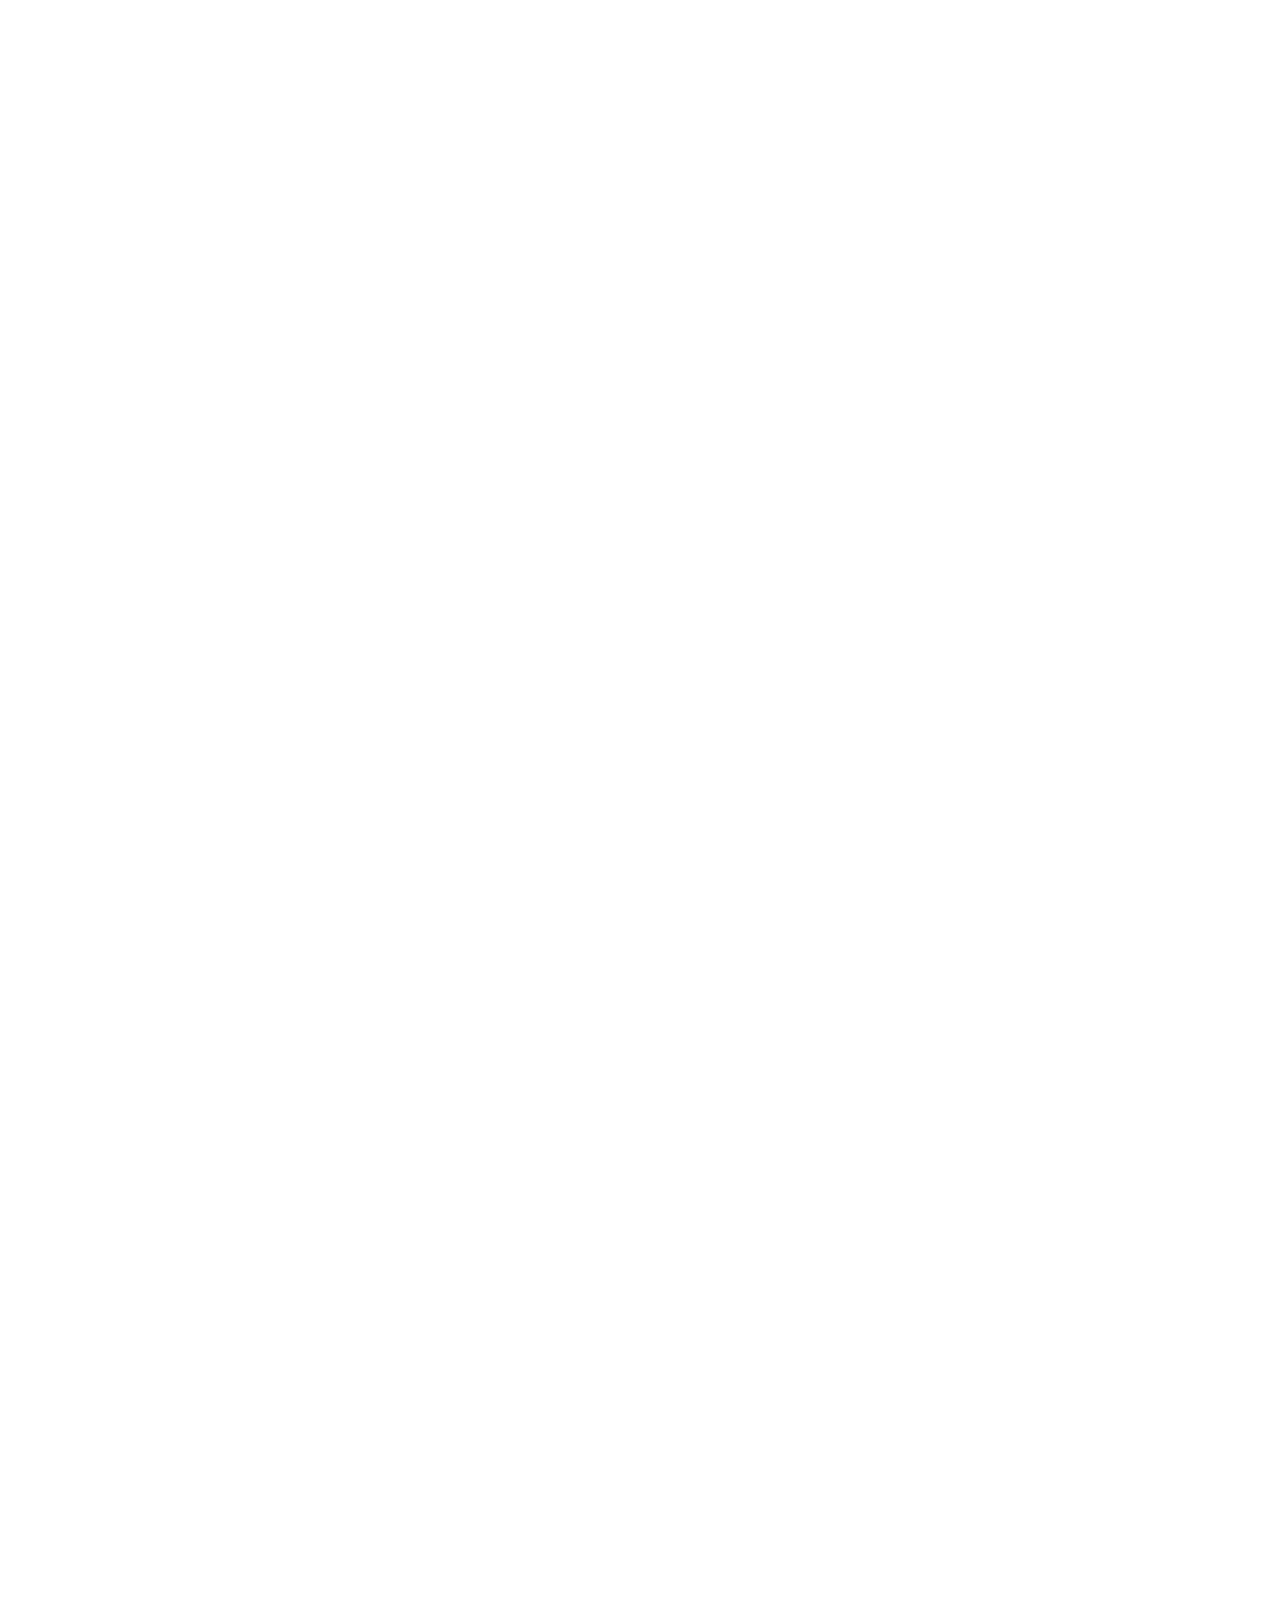
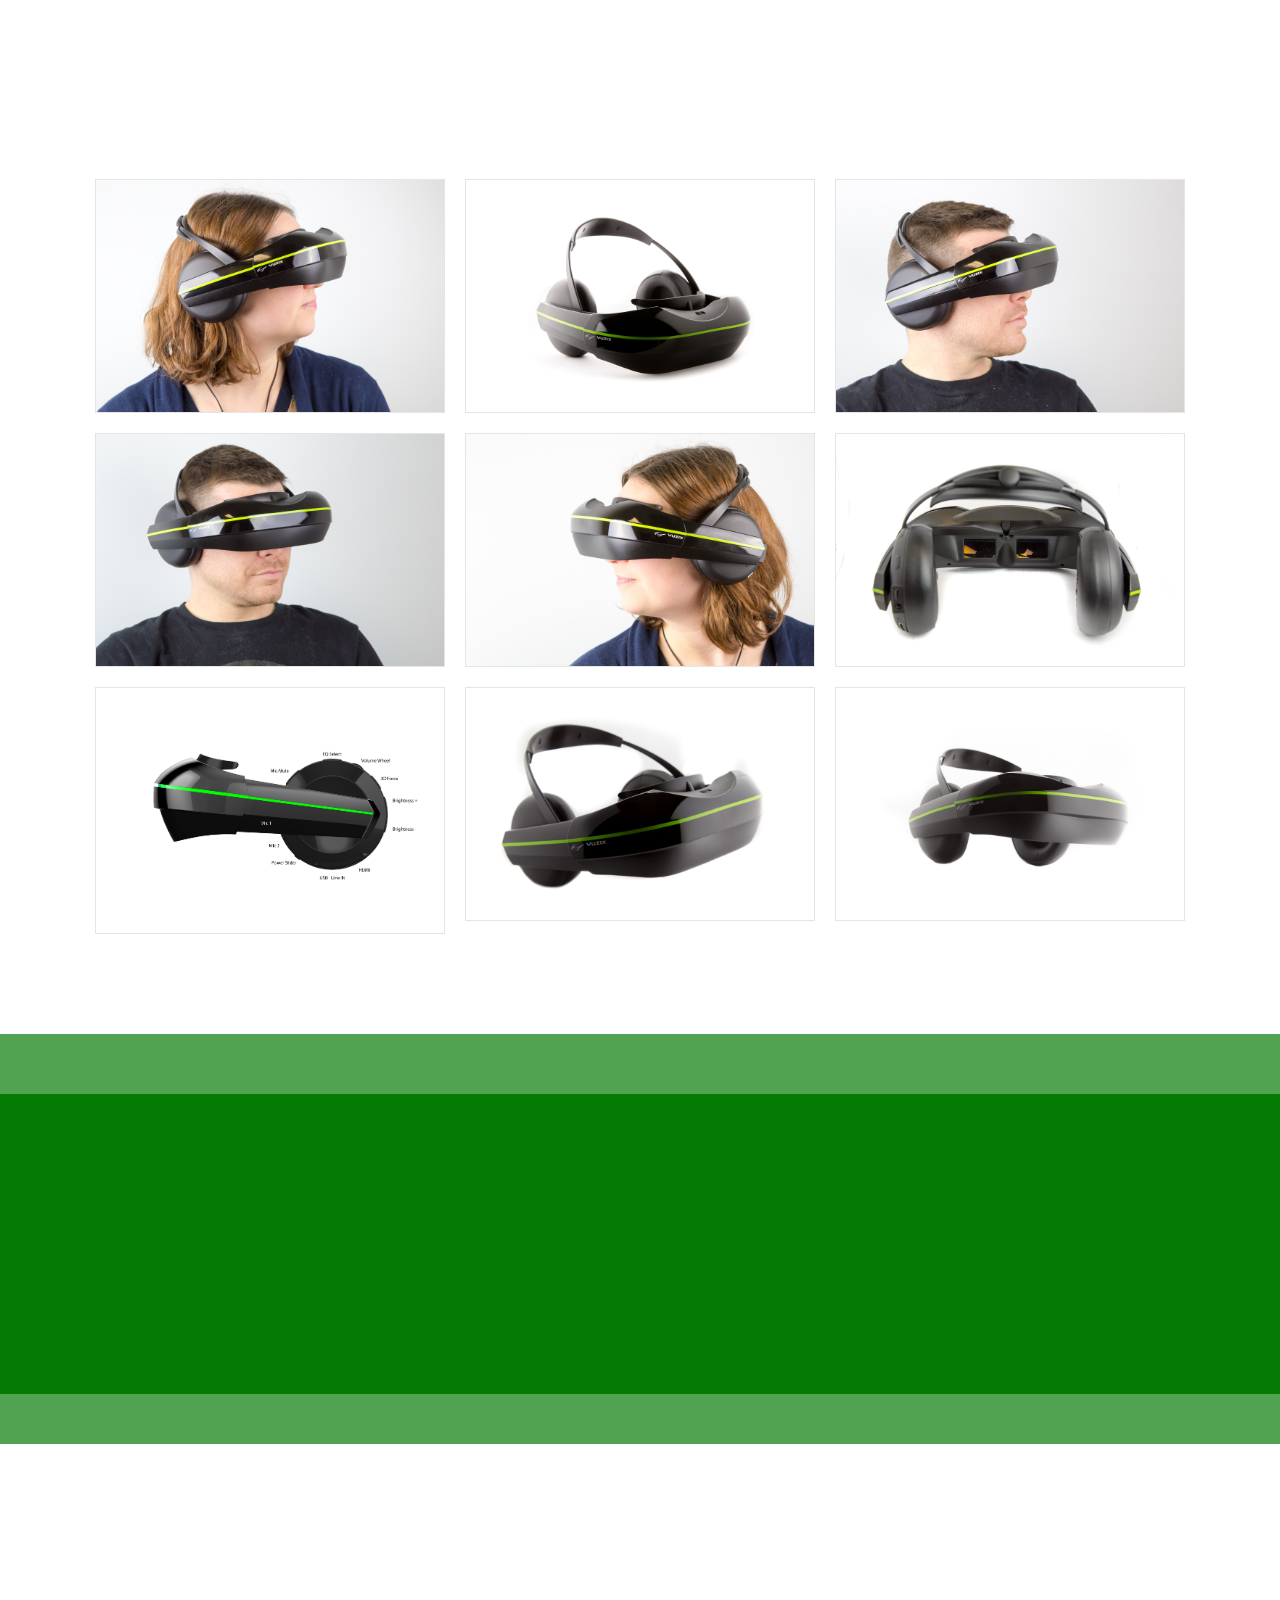
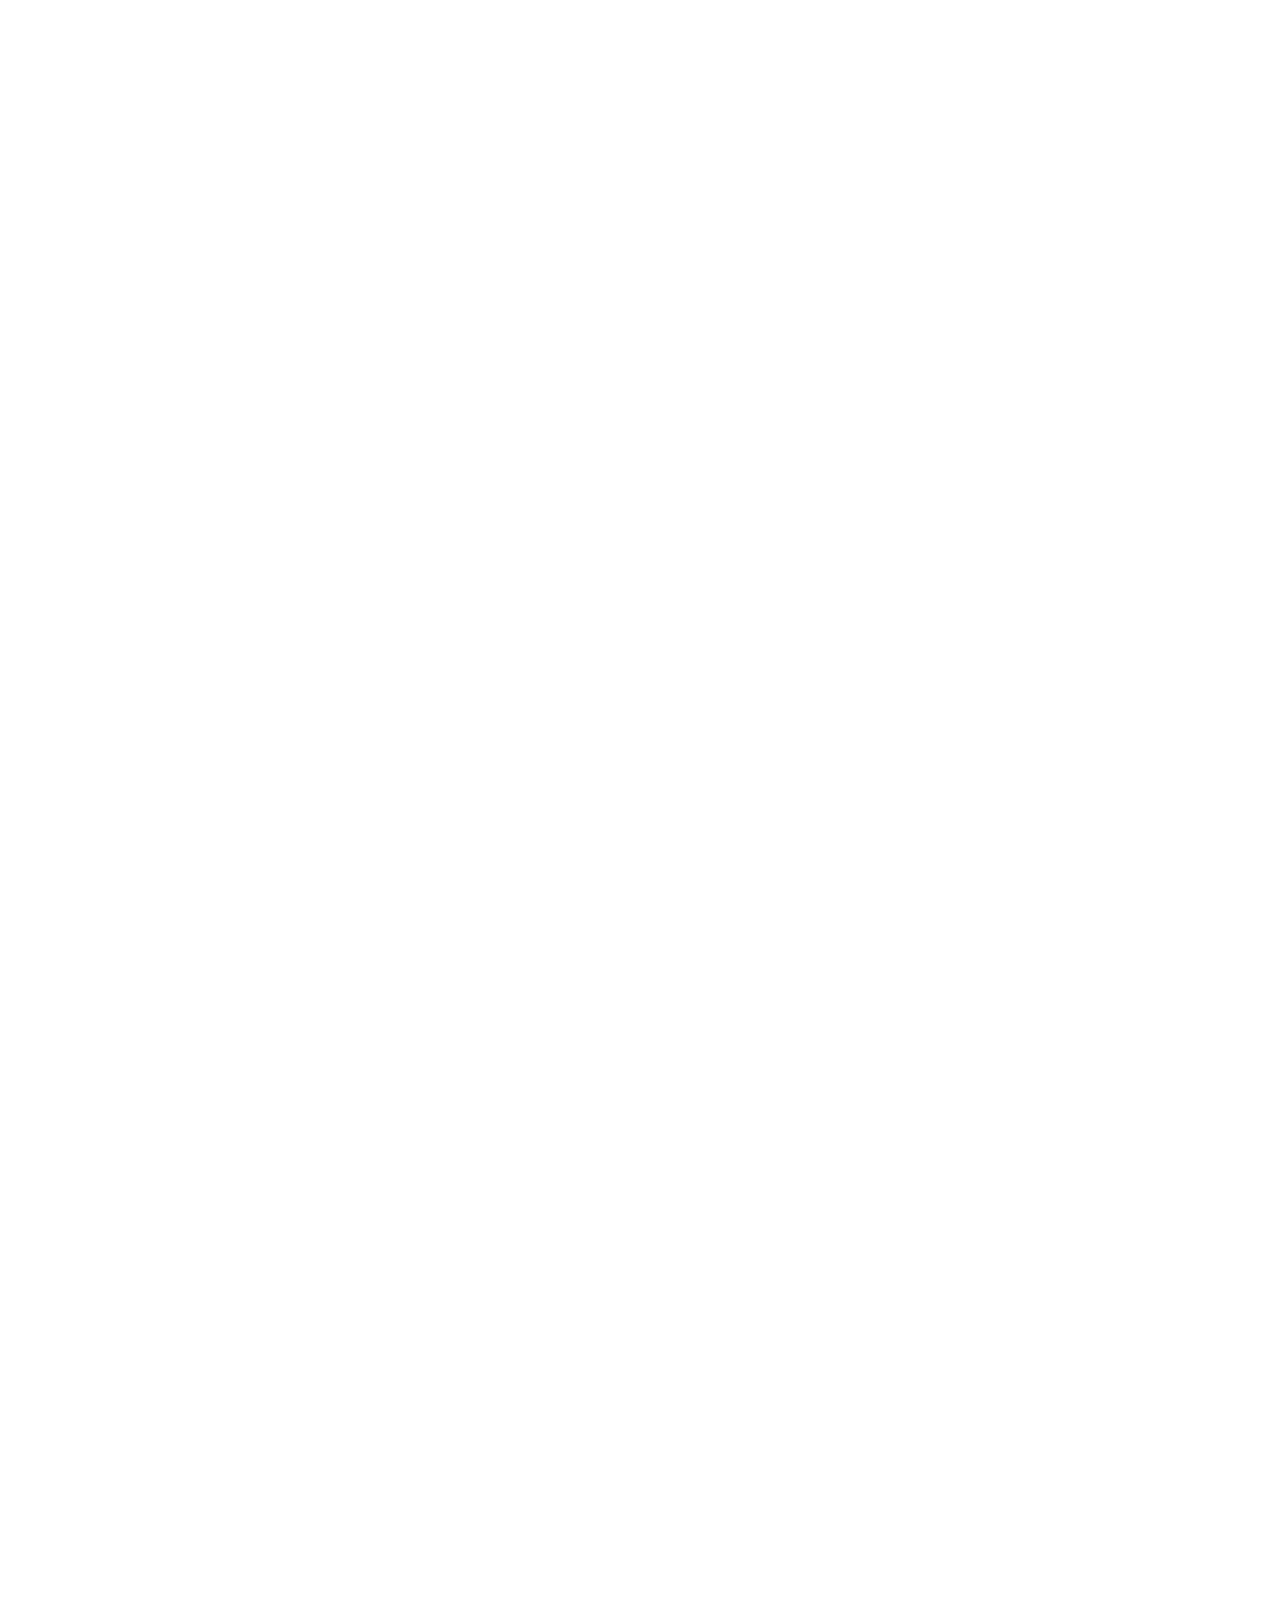
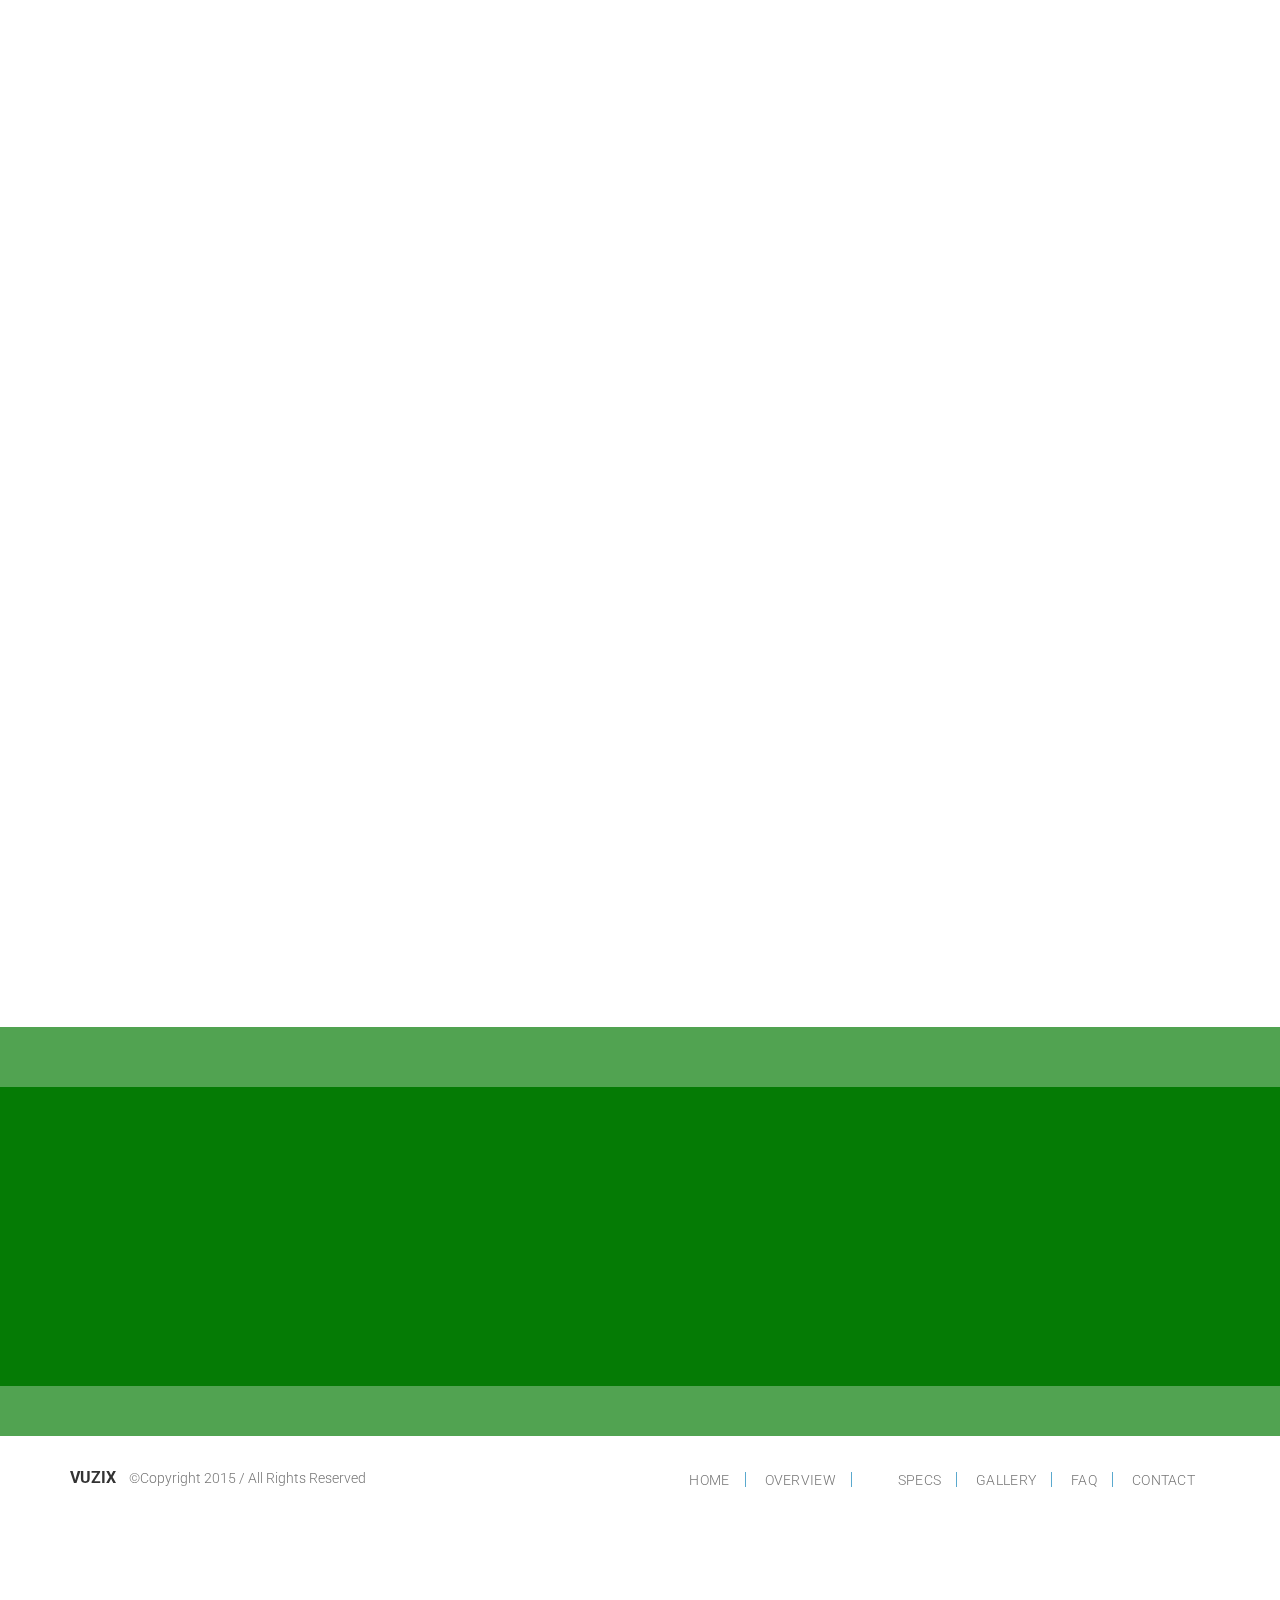
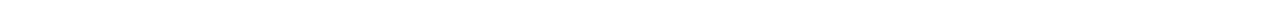
==== commit 211b0d27: "touch ups" ====
--- a/HTML/index.html
+++ b/HTML/index.html
@@ -67,7 +67,7 @@
 					</button>
 					
 					<!-- ======= LOGO ========-->
-					<a class="navbar-brand scrollto" href="#home">VUZIX<span> / IWear</span></a>
+					<a class="navbar-brand scrollto" href="#home">VUZIX / iWear</a>
 					<!-- <a class="navbar-brand scrollto ir-logo" href="#home">SHAPES<span> / Creative Studio</span></a> -->
 				
 				</div>
@@ -152,24 +152,30 @@
 							<ul class="slides">
 								<!--Single Testimonial-->
 								<li>
-									<p class="testimonial">The winner of multiple Consumer Electronic Show awards, the V720 is a high-end pair of video headphones, providing consumers with a mobile wearable video display and gaming solution that features HD 720p high-definition displays with a large field of view, equivalent of a home theater's 130" screen viewed at 10 feet. The unit supports HDMI inputs, so the user can hook up to their existing 3D Blu-ray player, tablet, console system, PC, and even mobile phones. The V720 video headphones creates the most advanced mobile entertainment display to enter the consumer market, not only does it have fantastic audio but it is capable of displaying incredible 2D and 3D video  and  the most advanced interactive Virtual Reality and 3D titles available.</p>
+									<p class="testimonial"><h3><strong>The winner of multiple 2015 Consumer Electronic Show awards</strong></h3> The V720 is a high-end pair of video headphones, providing consumers with a mobile wearable video display and gaming solution that features HD 720p high-definition displays with a large field of view, equivalent of a home theater's 130" screen viewed at 10 feet. The unit supports HDMI inputs, so the user can hook up to their existing 3D Blu-ray player, tablet, console system, PC, and even mobile phones. The V720 video headphones creates the most advanced mobile entertainment display to enter the consumer market, not only does it have fantastic audio but it is capable of displaying incredible 2D and 3D video  and  the most advanced interactive Virtual Reality and 3D titles available.</p>
 									<!-- <img class="client-img img-circle" src="assets/client-placeholder.jpg" alt="" />
 									<p class="client">CNET <span></span></p> -->
 								</li><!--End Single Testimonial-->
 								<li>
-									<p class="testimonial">The V720 video headphones feature HD 720p high-definition displays with a 57 degree field of view; optimized for modern video standards and the best user experience for modern HD content.  Imagine having the equivalent of a home theater’s 130” screen viewed at 10 feet in a device worn like a pair of headphones and that’s the V720. The V720 also supports HDMI input compatible with the latest 2D and 3D modes so the user can hook up to their other mobile phone, tablet devices, console systems, PCs, and 3D Blu-ray players. 
+									<p class="testimonial"><h2>The V720 video headphones</h2> feature HD 720p high-definition displays with a 57 degree field of view; optimized for modern video standards and the best user experience for modern HD content.  Imagine having the equivalent of a home theater’s 130” screen viewed at 10 feet in a device worn like a pair of headphones and that’s the V720. The V720 also supports HDMI input compatible with the latest 2D and 3D modes so the user can hook up to their other mobile phone, tablet devices, console systems, PCs, and 3D Blu-ray players. 
 Whether you simply want to enjoy the latest 2D or 3D movie or have an amazing portable gaming experience the V720 is up to the task.</p>
 									<!-- <img class="client-img img-circle" src="assets/client-placeholder.jpg" alt="" /> -->
-									<p class="client"><h2>Three models will be available:</h2> <br> <span>V720 Video Headphone system<br>
-											V720 Mobile Gaming Platform – V720 coupled with Nvidia® Shield Portable game system<br>
-											V720-AR Video Headphone system with stereo cameras
+								
+								</li>
+
+								<li>
+									<p class="testimonial"><h2>Three models will be available:</h2> <br> <span>1) V720 Video Headphone system<br>
+											2) V720 Mobile Gaming Platform – V720 coupled with Nvidia® Shield Portable game system<br>
+											3) V720-AR Video Headphone system with stereo cameras
 									</span></p>
 								</li>
+
 								<li>
 									<p class="testimonial"><h1>HD Video</h1>
 At the heart of V720 video headphones is a pair of dazzling 16:9 720p high-definition displays with a whopping 57 degree field of view – equivalent to a home theatre’s 130” screen viewed at 10’. With this field of view and its 2.8 million pixels per eye, the V720 has one of the highest pixel density images available.  Providing crisp high resolution imagery.</p>
 									<!-- <img class="client-img img-circle" src="assets/client-placeholder.jpg" alt="" />
 									<p class="client">John Doe / <span>Amazon</span></p> -->
+
 									<p class="testimonial"><h1>Audio Performance</h1>
 The V720 headphones also provides crystal clear audio. A pair of over-the-ear hi-fidelity stereo earphones reduces external noise while providing a quality audio experience that rivals premium headphones costing more than several hundred dollars. Selectable equalization presets and amplification provide very impressive sound.</p>
 								</li>
@@ -231,7 +237,7 @@
 				
 					<!-- <div class="section-icon"><i class="fa fa-wrench"></i></div> -->
 				
-					<h1 class="section-title">Specs</h1>
+					<h1 class="section-title"><strong>Specs</strong></h1>
 
 						<div class="row">
 							<div class="col-sm-6 item text-center scrollimation scale-in d2">
@@ -368,7 +374,7 @@
 			</div><!--End container -->
 			
 		</section><!--End Call to Action -->
- -->
+ 
 		<!-- ==============================================
 		PORTFOLIO
 		=============================================== -->		
@@ -382,7 +388,7 @@
 					
 						<!-- <div class="section-icon"><i class="fa fa-suitcase"></i></div> -->
 					
-						<h1 class="section-title">Gallery</h1>
+						<h1 class="section-title"><strong>Gallery</strong></h1>
 						
 						<p class="section-description lead"> <strong>Stlyishly Entertaining</strong></p>
 						
@@ -424,7 +430,7 @@
 						
 					</div><!--End portfolio filters -->
 					
-					<p class="filter-results text-center"><span></span> Works match criteria</p> -->
+					<p class="filter-results text-center"><span></span> Works match criteria</p> 
 				
 				</div><!--End container -->
 			</div><!--End portfolio header -->
@@ -583,6 +589,40 @@
 							</div>
 						</article>
 
+						</article>
+
+								<article class="project-item web-design image">
+							<a href="#">
+								<img class="img-responsive project-thumb" src="assets/vuzipich.png"  alt=""><!--Project thumb -->
+								
+								<!-- <div class="details"> -->
+									
+								<!-- </div> -->
+							</a>
+							<!--==== Project Preview ====-->
+							<div class="sr-only">
+								<div class="project-media" data-images="assets/vuzipich.png"></div>
+							
+							</div>
+						</article>
+
+						</article>
+
+								<article class="project-item web-design image">
+							<a href="#">
+								<img class="img-responsive project-thumb" src="assets/vuzipici.png"  alt=""><!--Project thumb -->
+								
+								<!-- <div class="details"> -->
+									
+								<!-- </div> -->
+							</a>
+							<!--==== Project Preview ====-->
+							<div class="sr-only">
+								<div class="project-media" data-images="assets/vuzipici.png"></div>
+							
+							</div>
+						</article>
+
 						
 					</div><!-- End #projects-container --> 
 					
@@ -602,6 +642,31 @@
 		TESTIMONIALS
 		=============================================== -->	
 		<!--  -->
+		<section id="social-links" class="bg-transparent">
+		
+			<div class="container">
+				<ul>
+					<li class="scrollimation fade-up">
+						<a href="https://twitter.com/vuzix" class="icon"><i class="fa fa-twitter"></i></a>
+						<h4>Follow us on Twitter</h4>
+					</li>
+					<li class="scrollimation fade-up d1">
+						<a href="https://www.facebook.com/Vuzix" class="icon"><i class="fa fa-facebook"></i></a>
+						<h4>Like us on Facebook</h4>
+					</li>
+				<!-- 	<li class="scrollimation fade-up d2">
+						<a href="#dribbblelink" class="icon"><i class="fa fa-dribbble"></i></a>
+						<h4>Find us on Dribbble</h4>
+					</li> -->
+					<!-- <li class="scrollimation fade-up d3">
+						<a href="#gpluslink" class="icon"><i class="fa fa-google-plus"></i></a>
+						<h4>Find us on Google+</h4>
+					</li> -->
+				</ul>
+					
+			</div><!--End container -->
+			
+		</section><!--End skills section -->
 		
 		<!-- ==============================================
 		ABOUT
@@ -614,16 +679,16 @@
 				
 					<!-- <div class="section-icon"><i class="fa fa-users"></i></div> -->
 				
-					<h1 class="section-title">FAQ</h1>
-					
-					<p class="section-description lead">When will the V720 start shipping?<br><strong>Summer 2015</strong></p>
+					<h1 class="section-title"><strong>FAQ</strong></h1>
+					
+					<p class="section-description lead"><strong>When will the V720 start shipping?<br><strong>Summer 2015</strong></strong></p>
 				</div>
 			
 
 						<div class="col-sm-6 item text-center scrollimation scale-in d1">
 						
 							<!-- <div class="icon"><i class="fa fa-laptop"></i></div> -->
-							<h3>Is the V720 a Virtual Reality only device like the competitive goggle worn systems?</h3>
+							<h3><strong>Is the V720 a Virtual Reality only device like the competitive goggle worn systems?</strong></h3>
 							<h4>The V720 was designed to be an entertainment device not just for gaming for compatible with most of the standard content available today so it’s out of the box ready to play.  That said, it also makes a great Virtual Reality device.  The high resolution, lack of screen-door effect and integrated tracking all make the V720 great for VR. And while it is not designed to provide a 100 degree immersive view, the 57 degrees that it does provides looks outstanding with as much as 4 times the pixel density of competing solutions.</h4>
 							
 						</div>
@@ -631,7 +696,7 @@
 						<div class="col-sm-6 item text-center scrollimation scale-in d1">
 						
 							<!-- <div class="icon"><i class="fa fa-laptop"></i></div> -->
-							<h3>What content can be used with the V720?</h3>
+							<h3><strong>What content can be used with the V720?</strong></h3>
 							<h4>The content is endless provided the video comes in HDMI. The V720 is completely media agnostic, meaning it can display content from any smartphone, TV, gaming console, tablet, etc. It also supports stereoscopic 3D.</h4>
 							
 						</div>
@@ -639,7 +704,7 @@
 						<div class="col-sm-6 item text-center scrollimation scale-in d1">
 						
 							<!-- <div class="icon"><i class="fa fa-laptop"></i></div> -->
-							<h3>Can I watch 3D Blu-ray movies?</h3>
+							<h3><strong>Can I watch 3D Blu-ray movies?</strong></h3>
 							<h4>Yes you can watch any 3D Blu-ray movie in full frame-packed HD video.</h4>
 							
 				
@@ -648,7 +713,7 @@
 						<div class="col-sm-6 item text-center scrollimation scale-in d1">
 						
 							<!-- <div class="icon"><i class="fa fa-laptop"></i></div> -->
-							<h3>Can I view 3D immersive content compatible with other immersive VR goggles such as Oculus?</h3>
+							<h3><strong>Can I view 3D immersive content compatible with other immersive VR goggles such as Oculus?</strong></h3>
 							<h4>Yes you can. There are a variety of sources with numerous titles and content coming out daily. Also, with OSVR compatibility as new titles are released they will automatically support the V720’s VR capabilities.</h4>
 							
 				
@@ -657,7 +722,7 @@
 						<div class="col-sm-6 item text-center scrollimation scale-in d1">
 						
 							<!-- <div class="icon"><i class="fa fa-laptop"></i></div> -->
-							<h3>Can I use the V720 with my Windows PC or Mac as a secondary display?</h3>
+							<h3><strong>Can I use the V720 with my Windows PC or Mac as a secondary display?</strong></h3>
 							<h4>Yes you can enjoy a massive screen that is highly readable, even into the corners of the display thanks to the V720’s optics.
 							</h4>
 							
@@ -667,7 +732,7 @@
 						<div class="col-sm-6 item text-center scrollimation scale-in d1">
 						
 							<!-- <div class="icon"><i class="fa fa-laptop"></i></div> -->
-							<h3>Can I use the V720 with my Xbox or PlayStation?</h3>
+							<h3><strong>Can I use the V720 with my Xbox or PlayStation?</strong></h3>
 							<h4>Yes, you can enjoy intense gaming on the V720's massive video screen that will surely vastly outsize your other home based video screens.</h4>
 							
 				
@@ -676,7 +741,7 @@
 						<div class="col-sm-6 item text-center scrollimation scale-in d1">
 						
 							<!-- <div class="icon"><i class="fa fa-laptop"></i></div> -->
-							<h3>Can I use the V720 with my iPhone or Android based smartphone?</h3>
+							<h3><strong>Can I use the V720 with my iPhone or Android based smartphone?</strong></h3>
 							<h4>Yes you can, just get an HDMI cable compatible with your smartphone and you are in theatre’s front row. Even 3D content can play off your smartphone. And of course your games look absolutely awesome and will rival your home console gaming experience.</h4>
 							
 				
@@ -685,7 +750,7 @@
 						<div class="col-sm-6 item text-center scrollimation scale-in d1">
 						
 							<!-- <div class="icon"><i class="fa fa-laptop"></i></div> -->
-							<h3>Can I use a WiFi HDMI dongle with the V720 to receive and watch wireless video from a tablet, smartphone or PC?</h3>
+							<h3><strong>Can I use a WiFi HDMI dongle with the V720 to receive and watch wireless video from a tablet, smartphone or PC?</strong></h3>
 							<h4>Yes you can and the experience is awesome.</h4>
 							
 				
@@ -694,7 +759,7 @@
 						<div class="col-sm-6 item text-center scrollimation scale-in d1">
 						
 							<!-- <div class="icon"><i class="fa fa-laptop"></i></div> -->
-							<h3>Can I watch 3D Blu-ray movies?</h3>
+							<h3><strong>Can I watch 3D Blu-ray movies?</strong></h3>
 							<h4>Yes you can watch any 3D Blu-ray movie in full frame-packed HD video.</h4>
 							
 				
@@ -703,7 +768,7 @@
 						<div class="col-sm-6 item text-center scrollimation scale-in d1">
 						
 							<!-- <div class="icon"><i class="fa fa-laptop"></i></div> -->
-							<h3>What is the price point for the V720 Video Headphones?</h3>
+							<h3><strong>What is the price point for the V720 Video Headphones?</strong></h3>
 							<h4>$499.</h4>
 							
 				
@@ -712,7 +777,7 @@
 						<div class="col-sm-6 item text-center scrollimation scale-in d1">
 						
 							<!-- <div class="icon"><i class="fa fa-laptop"></i></div> -->
-							<h3>How does the V720 compare to standard professional audio headphones?</h3>
+							<h3><strong>How does the V720 compare to standard professional audio headphones?</strong></h3>
 							<h4>The V720 is very comfortable and only slightly heavier than regular headphones. Only high quality materials have been used for maximum touch/feel and numerous adjustments allow for a very comfortable fit. Leather surfaces with plenty of foam packing provide a comfortable natural feel. The V720 was also designed to provide a visual experience that would support many hours of comfortable use. The video visor floats in front of your eyes not touching the front of your face or your nose putting practically zero pressure on your face. It can also be worn above virtually all glasses. The V720 also was designed with no mechanical features on the back of the head. This allows them to be used in environments where you may want to put your head back and relax like your bedroom or a plane ride.</h4>
 							
 				
@@ -721,7 +786,7 @@
 						<div class="col-sm-6 item text-center scrollimation scale-in d1">
 						
 							<!-- <div class="icon"><i class="fa fa-laptop"></i></div> -->
-							<h3>How portable is the V720?</h3>
+							<h3><strong>How portable is the V720?</strong></h3>
 							<h4>The V720 was designed to fold up and fit in a small carry case and since it runs on batteries it doesn’t need to be plugged into the wall to use. These are features that are critical for a mobile device. </h4>
 							
 				
@@ -730,7 +795,7 @@
 						<div class="col-sm-6 item text-center scrollimation scale-in d1">
 						
 							<!-- <div class="icon"><i class="fa fa-laptop"></i></div> -->
-							<h3>What is the field of view?</h3>
+							<h3><strong>What is the field of view?</strong></h3>
 							<h4>Looking into the device, you’ll see an image that looks like a 130-inch screen 10 feet away from you. That translates to a 57 degree diagonal field of view.</h4>
 							
 				
@@ -739,7 +804,7 @@
 						<div class="col-sm-6 item text-center scrollimation scale-in d1">
 						
 							<!-- <div class="icon"><i class="fa fa-laptop"></i></div> -->
-							<h3>What is the resolution?</h3>
+							<h3><strong>What is the resolution?</strong></h3>
 							<h4>1280 x 720 per eye.</h4>
 							
 				
@@ -748,7 +813,7 @@
 						<div class="col-sm-6 item text-center scrollimation scale-in d1">
 						
 							<!-- <div class="icon"><i class="fa fa-laptop"></i></div> -->
-							<h3>Will I need to wear my eyeglasses?</h3>
+							<h3><strong>Will I need to wear my eyeglasses?</strong></h3>
 							<h4>Most people will not if you can see distant images clearly. However if you need eyeglasses to correct for distance vision, just wear them under the unit. </h4>
 							
 				
@@ -757,7 +822,7 @@
 						<div class="col-sm-6 item text-center scrollimation scale-in d1">
 						
 							<!-- <div class="icon"><i class="fa fa-laptop"></i></div> -->
-							<h3>What is the battery life?</h3>
+							<h3><strong>What is the battery life?</strong></h3>
 							<h4>Around 2 to 3 hours in video mode (less in 3D). Over 10 hours in audio mode. And when used as plain old analog headphones, as long as your audio source outputs audio. </h4>
 							
 				
@@ -775,9 +840,9 @@
 				
 					<div class="section-icon"><i class="fa fa-envelope"></i></div>
 				
-					<h1 class="section-title">Contact</h1>
-					
-					<p class="section-description lead">Questions?<br/> Feel free to contact us</p>
+					<h1 class="section-title"><strong>Contact</strong></h1>
+					
+					<p class="section-description lead"><strong>Questions?<br/> Feel free to contact us</strong></p>
 					
 				</div><!--End section-header -->
 				
@@ -811,14 +876,14 @@
 							</ul>
 						</div>
 						
-						<div class="scrollimation scale-in">
+						<!-- <div class="scrollimation scale-in">
 							<h3 class="primary">Business Hours</h3>
 							<ul class="hours">
 								<li><span>Mon - Fri : </span>9am - 5pm</li>
 								<li><span>Saturday : </span>9am - 2pm</li>
 								<li><span>Sunday : </span> - </li>
 							</ul>
-						</div>
+						</div> -->
 						
 						<div class="map scrollimation scale-in">
 							<img class="img-responsive" src="assets/map.png" alt=""/>
@@ -842,21 +907,21 @@
 			<div class="container">
 				<ul>
 					<li class="scrollimation fade-up">
-						<a href="#twitterlink" class="icon"><i class="fa fa-twitter"></i></a>
+						<a href="https://twitter.com/vuzix" class="icon"><i class="fa fa-twitter"></i></a>
 						<h4>Follow us on Twitter</h4>
 					</li>
 					<li class="scrollimation fade-up d1">
-						<a href="#facebooklink" class="icon"><i class="fa fa-facebook"></i></a>
+						<a href="https://www.facebook.com/Vuzix" class="icon"><i class="fa fa-facebook"></i></a>
 						<h4>Like us on Facebook</h4>
 					</li>
-					<li class="scrollimation fade-up d2">
+				<!-- 	<li class="scrollimation fade-up d2">
 						<a href="#dribbblelink" class="icon"><i class="fa fa-dribbble"></i></a>
 						<h4>Find us on Dribbble</h4>
-					</li>
-					<li class="scrollimation fade-up d3">
+					</li> -->
+					<!-- <li class="scrollimation fade-up d3">
 						<a href="#gpluslink" class="icon"><i class="fa fa-google-plus"></i></a>
 						<h4>Find us on Google+</h4>
-					</li>
+					</li> -->
 				</ul>
 					
 			</div><!--End container -->
--- a/HTML/css/shapes-blue.css
+++ b/HTML/css/shapes-blue.css
@@ -4,26 +4,38 @@
 body{
 	font-family: Roboto, sans-serif;
 	font-size:18px;
-	color:#5d5e5f;
-	font-weight:100;
+	color:#1B1C1C;
+	font-weight:600;
 	overflow-x:hidden;
 }
 
 h1,
 h2,
-h3,
+h3
+{
+    font-family: Roboto, sans-serif;
+    font-weight:400;
+    
+    
+}
+
+
 h4,
 h5,
 h6{
 	font-family: Roboto, sans-serif;
-    font-weight:100;
+    font-weight:400;
+    text-align: left !important;
+    
 }
 
 p {
     font-size:16px;
     line-height:24px;
-    font-weight:300;
+    font-weight:200;
     margin-bottom:20px;
+
+
 }
 
 .lead {
@@ -299,7 +311,7 @@
     font-size:50px;
     line-height:54px;
     font-weight:500;
-    color:#818181;
+    color:#000000;
     -webkit-transition:font-size .2s ease-out;
     transition:font-size .2s ease-out;
 }
@@ -355,11 +367,11 @@
 #main-nav .nav a:active,
 #main-nav .nav a:hover{
     padding:0px 10px;
-    font-size:26px;
+    font-size:22px;
     line-height:54px;
-    font-weight:100;
+    font-weight:500;
     background:transparent;
-    color:#777;
+    color:#000000;
 }
 
 #main-nav .nav a:before {
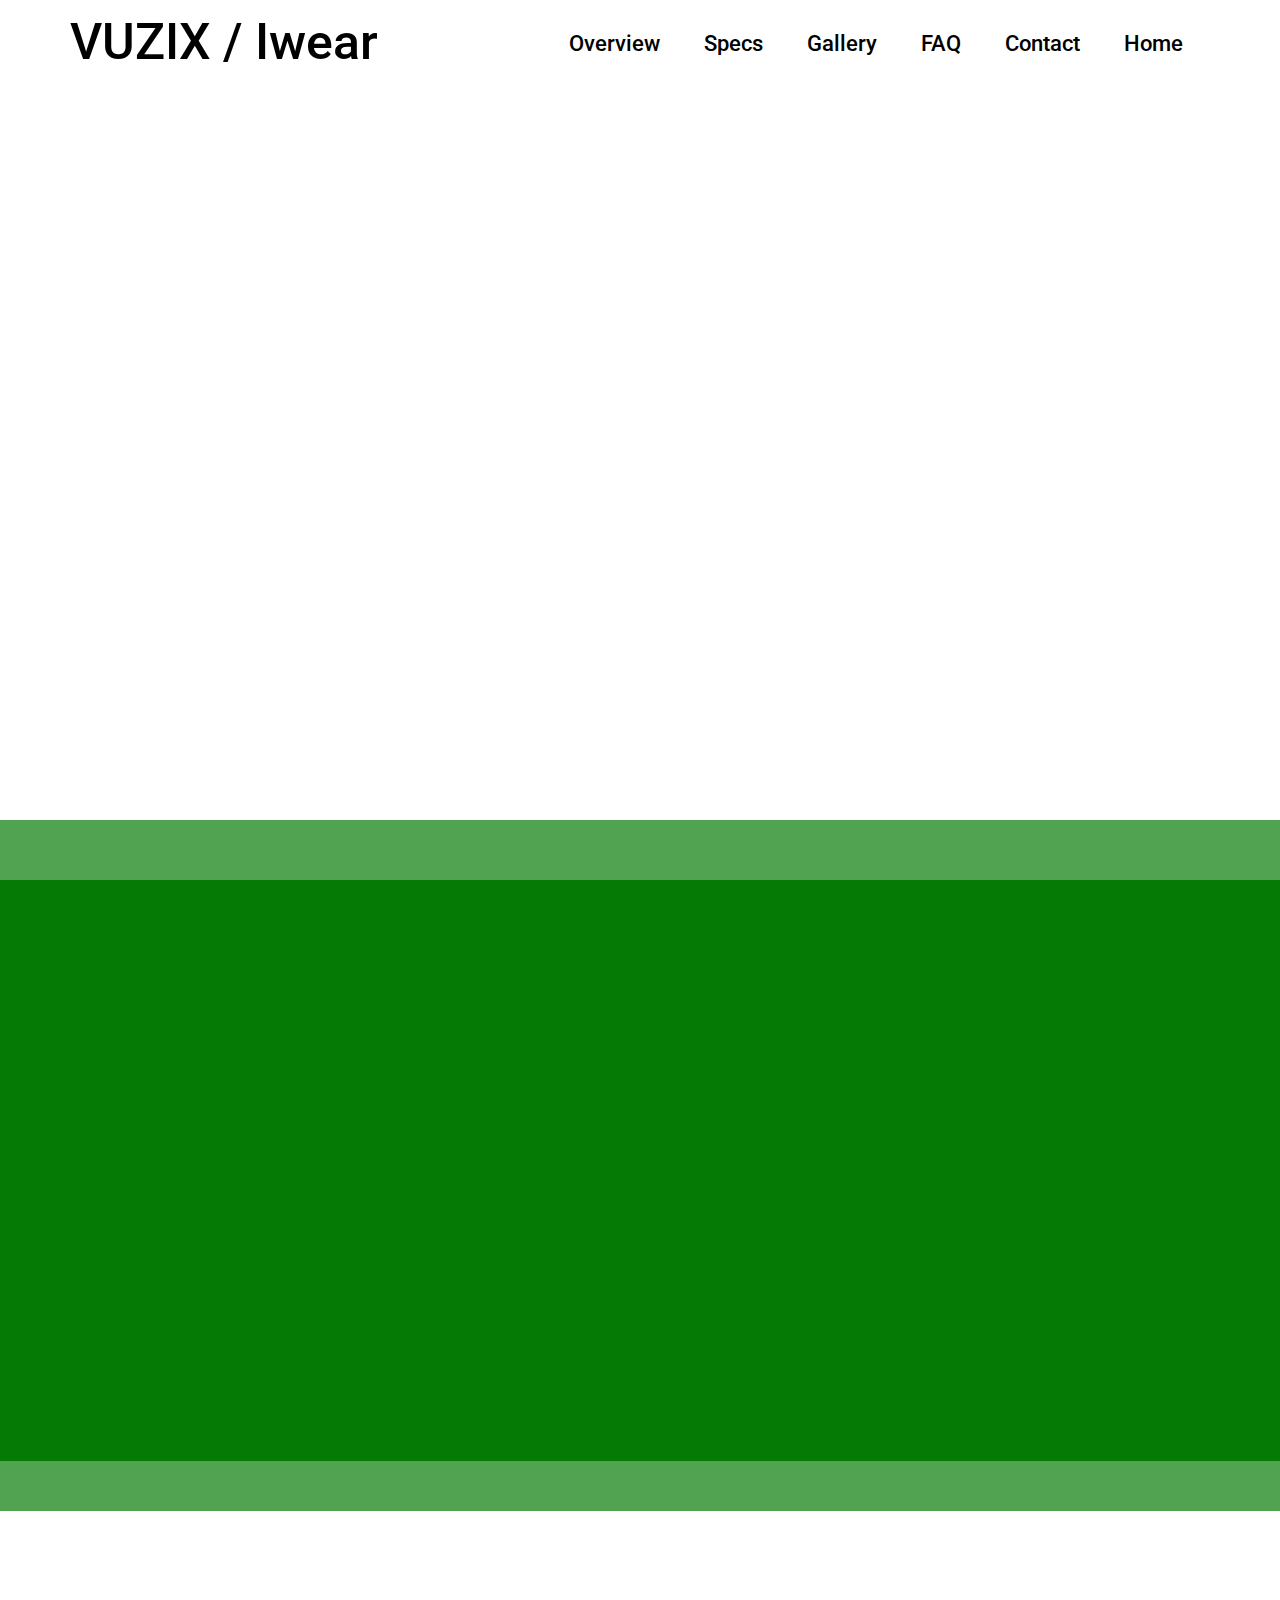
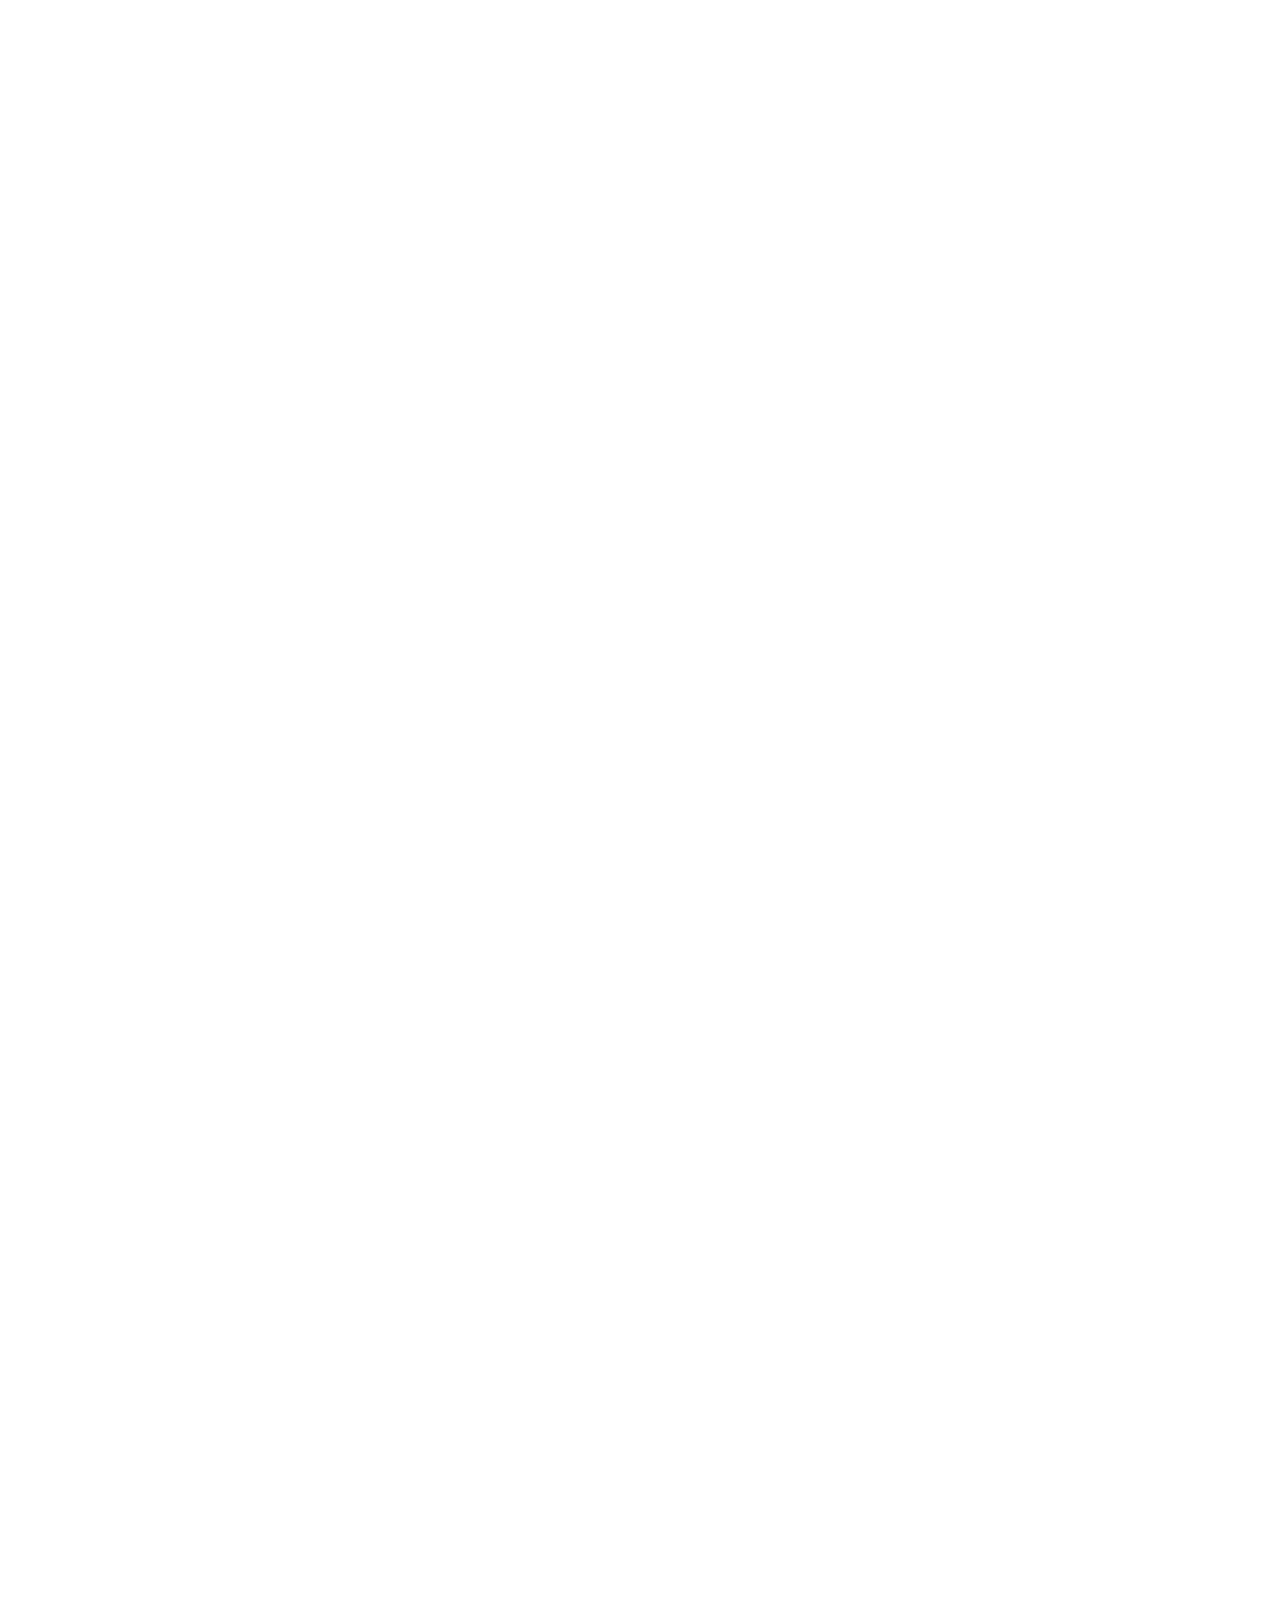
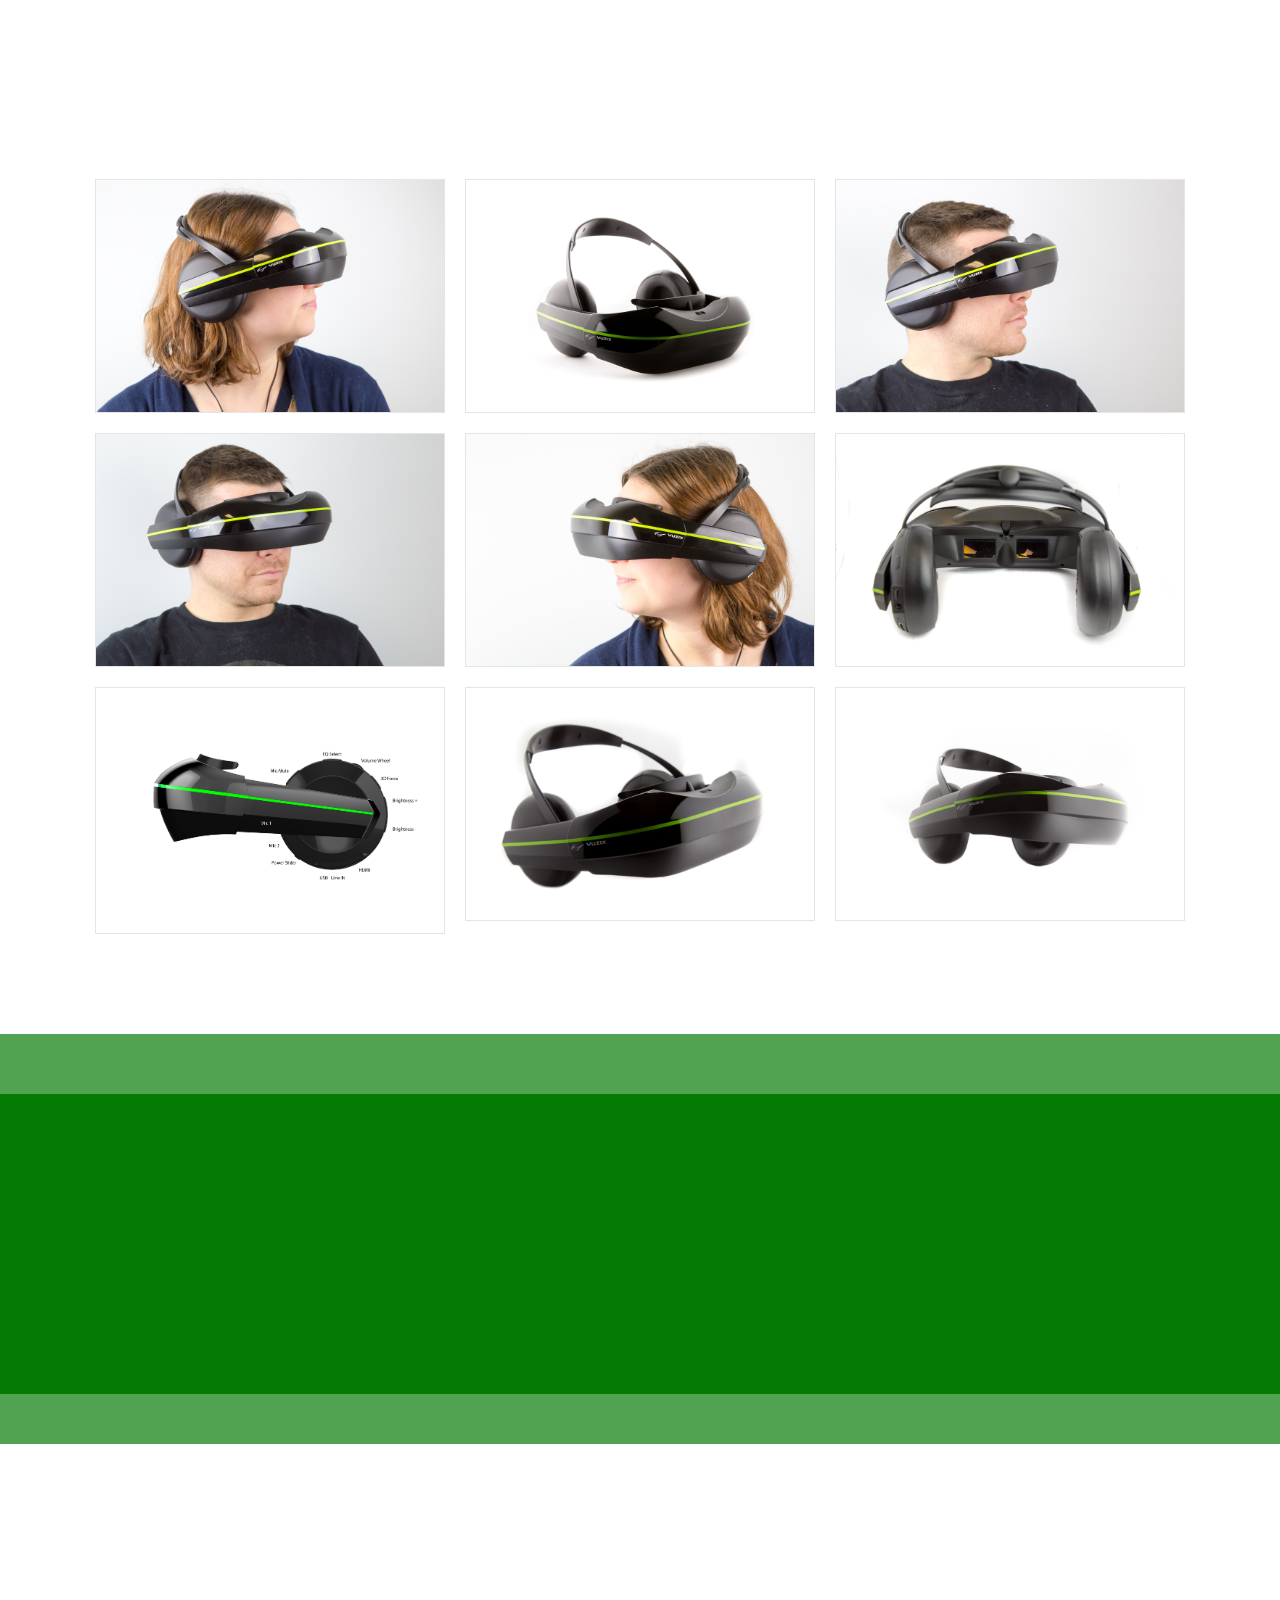
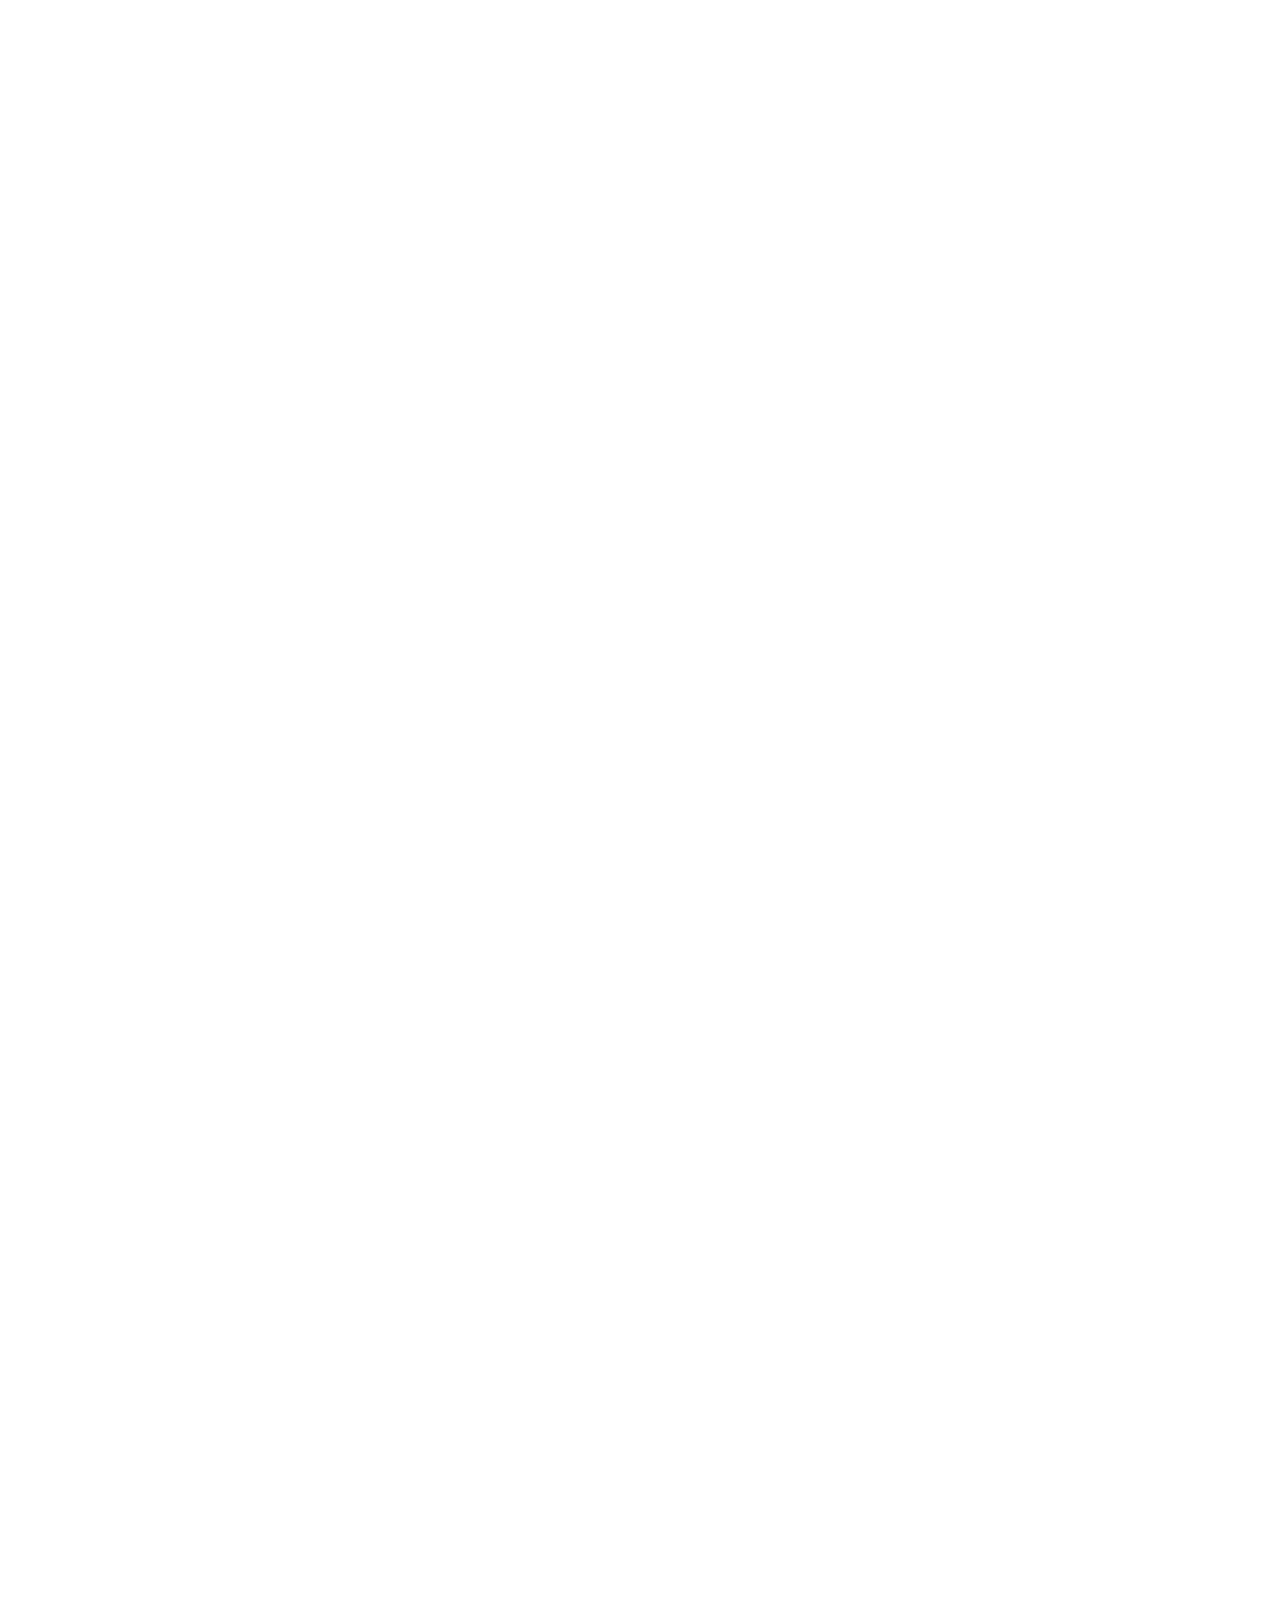
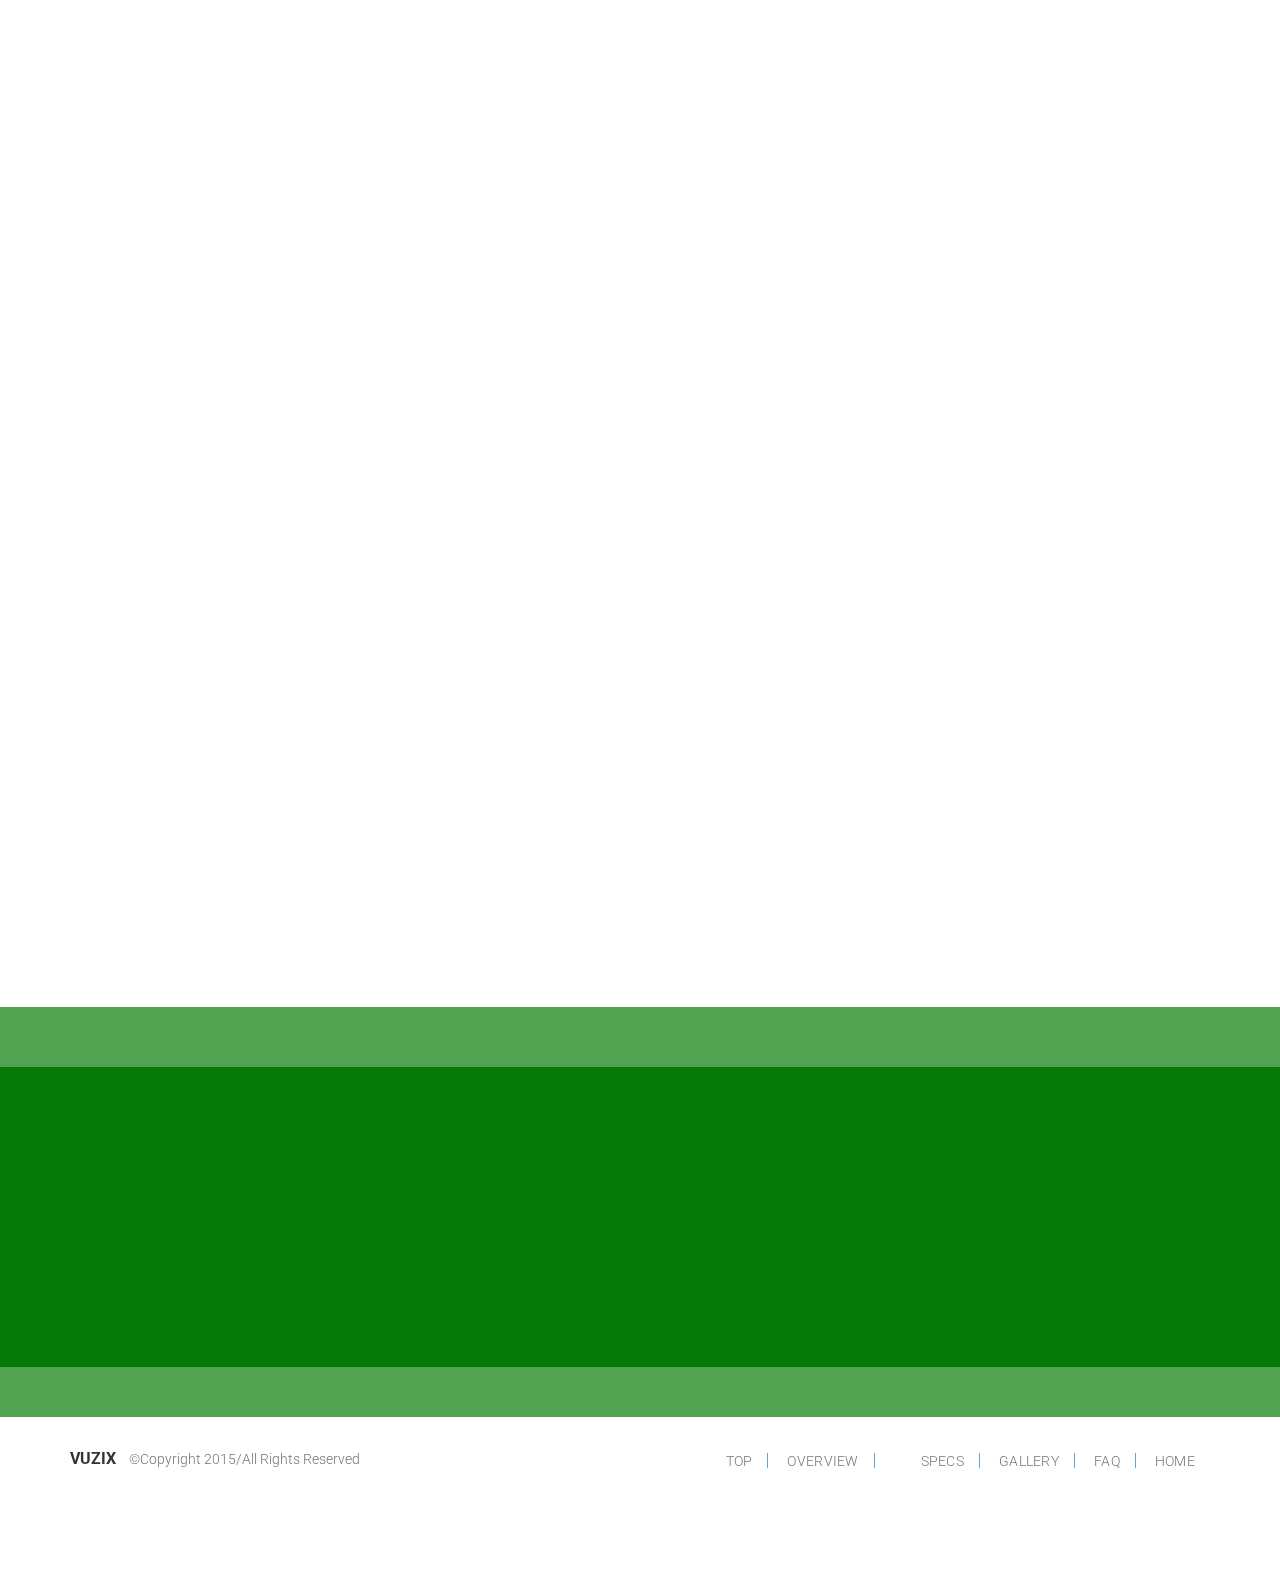
==== commit ee118b33: "english fixes" ====
--- a/HTML/index.html
+++ b/HTML/index.html
@@ -6,7 +6,7 @@
 		Title and Meta Tags
 		=============================================== -->
 		<meta charset="utf-8">
-		<title>Shapes | Clean Portfolio Template</title>
+		<title>Vuzix | View The Future Today</title>
 		<meta name="viewport" content="width=device-width, initial-scale=1, maximum-scale=1">
 		<meta http-equiv="X-UA-Compatible" content="IE=edge">
 
@@ -51,7 +51,7 @@
 		<div id="page-loader"><h1 class='loader-logo'>Vuzix<span>View The Future</span></h1><span class="page-loader-gif"></span></div>
 		
 		<!--=== BACKGROUND ===-->
-		<div id="backgrounds" data-backgrounds="assets/vuzibg.png"></div>
+		<div id="backgrounds" data-backgrounds="assets/vuziOGb.png"></div>
 		<!-- <div id="color-overlay"></div> -->
 	
 		<!-- ==============================================
@@ -67,7 +67,7 @@
 					</button>
 					
 					<!-- ======= LOGO ========-->
-					<a class="navbar-brand scrollto" href="#home">VUZIX / iWear</a>
+					<a class="navbar-brand scrollto" href="#home">VUZIX / Iwear</a>
 					<!-- <a class="navbar-brand scrollto ir-logo" href="#home">SHAPES<span> / Creative Studio</span></a> -->
 				
 				</div>
@@ -91,6 +91,9 @@
 						<li>
 							<a href="#contact" class="scrollto">Contact</a>
 						</li>
+						<li>
+							<a href="http://www.vuzix.com/">Home</a>
+						</li>
 					</ul>
 				</div><!--End navbar-collapse -->
 				
@@ -152,63 +155,63 @@
 							<ul class="slides">
 								<!--Single Testimonial-->
 								<li>
-									<p class="testimonial"><h3><strong>The winner of multiple 2015 Consumer Electronic Show awards</strong></h3> The V720 is a high-end pair of video headphones, providing consumers with a mobile wearable video display and gaming solution that features HD 720p high-definition displays with a large field of view, equivalent of a home theater's 130" screen viewed at 10 feet. The unit supports HDMI inputs, so the user can hook up to their existing 3D Blu-ray player, tablet, console system, PC, and even mobile phones. The V720 video headphones creates the most advanced mobile entertainment display to enter the consumer market, not only does it have fantastic audio but it is capable of displaying incredible 2D and 3D video  and  the most advanced interactive Virtual Reality and 3D titles available.</p>
+									<p class="testimonial"><h3><strong>The winner of multiple 2015 Consumer Electronic Show awards</strong></h3> The Iwear 720 is a high-end pair of video headphones that provides consumers with a mobile wearable video display and gaming solution that features HD 720p high-definition displays. The Iwear 720 has a field of view which is equivalent to a 130" home theatre screen viewed from 10 feet away. The unit supports HDMI inputs, so the user can hook up to their existing 3D Blu-ray player, tablet, console system, PC, and even mobile phones. The Iwear 720 video headphones are the most advanced mobile entertainment display that is available to the consumer market. Not only does the Iwear 720 have fantastic audio but it is also capable of displaying incredible 2D/3D video as well as interactive Virtual Reality titles.</p>
 									<!-- <img class="client-img img-circle" src="assets/client-placeholder.jpg" alt="" />
 									<p class="client">CNET <span></span></p> -->
 								</li><!--End Single Testimonial-->
 								<li>
-									<p class="testimonial"><h2>The V720 video headphones</h2> feature HD 720p high-definition displays with a 57 degree field of view; optimized for modern video standards and the best user experience for modern HD content.  Imagine having the equivalent of a home theater’s 130” screen viewed at 10 feet in a device worn like a pair of headphones and that’s the V720. The V720 also supports HDMI input compatible with the latest 2D and 3D modes so the user can hook up to their other mobile phone, tablet devices, console systems, PCs, and 3D Blu-ray players. 
-Whether you simply want to enjoy the latest 2D or 3D movie or have an amazing portable gaming experience the V720 is up to the task.</p>
+									<p class="testimonial"><h2>The Iwear 720 video headphones</h2> Features HD 720p high-definition displays with a 57 degree field of view; optimized for modern video standards and the best user experience for modern HD content. Imagine having the equivalent of a 130” television screen viewed at 10 feet in a device worn like a pair of headphones. The Iwear 720 supports HDMI inputs compatible with the latest 2D and 3D modes so the user can hook up to their mobile phone, tablet devices, console systems, PCs, and 3D Blu-ray players. 
+Whether you simply want to enjoy the latest 2D or 3D movie or have an amazing portable gaming experience the Iwear 720 is up to the task. Take your Vuzix Vidwear™ wherever you like.</p>
 									<!-- <img class="client-img img-circle" src="assets/client-placeholder.jpg" alt="" /> -->
 								
 								</li>
 
 								<li>
-									<p class="testimonial"><h2>Three models will be available:</h2> <br> <span>1) V720 Video Headphone system<br>
-											2) V720 Mobile Gaming Platform – V720 coupled with Nvidia® Shield Portable game system<br>
-											3) V720-AR Video Headphone system with stereo cameras
+									<p class="testimonial"><h2>Three models will be available:</h2> <br> <span>1) Iwear 720 Video Headphone system<br>
+											2) Iwear 720 Mobile Gaming Platform – coupled with Nvidia® Shield portable game system<br>
+											3) Iwear 720 - AR system with stereo cameras
 									</span></p>
 								</li>
 
 								<li>
 									<p class="testimonial"><h1>HD Video</h1>
-At the heart of V720 video headphones is a pair of dazzling 16:9 720p high-definition displays with a whopping 57 degree field of view – equivalent to a home theatre’s 130” screen viewed at 10’. With this field of view and its 2.8 million pixels per eye, the V720 has one of the highest pixel density images available.  Providing crisp high resolution imagery.</p>
+At the heart of Iwear 720 is a pair of dazzling 16:9 720p high-definition displays with a whopping 57 degree field of view – equivalent to a 130” television screen viewed from 10 feet. With this field of view and its 2.8 million pixels per eye, Iwear 720 have one of the highest pixel density images available. Providing crisp high resolution imagery.</p>
 									<!-- <img class="client-img img-circle" src="assets/client-placeholder.jpg" alt="" />
 									<p class="client">John Doe / <span>Amazon</span></p> -->
 
 									<p class="testimonial"><h1>Audio Performance</h1>
-The V720 headphones also provides crystal clear audio. A pair of over-the-ear hi-fidelity stereo earphones reduces external noise while providing a quality audio experience that rivals premium headphones costing more than several hundred dollars. Selectable equalization presets and amplification provide very impressive sound.</p>
+Iwear 720 also provide crystal clear audio. A pair of over-the-ear hi-fidelity stereo headphones reduces external noise while providing a quality audio experience that rivals premium headphones costing more than several hundred dollars. Selectable equalization presets and amplification provide very impressive sound.</p>
 								</li>
 
 								<li>
 									<p class="testimonial"><h1>Optics</h1>
-Revolutionary eyebox expanding  optics provide industry leading performance with the highest optical quality across the entire viewed image. These nano replicated optical components provide unrivaled pixel clarity with very low optical distortion right to the corners of the image. The system’s optical display engines are assembled in clean room environments to ensure the highest quality control possible. 
-The screen image is incredibly flat and focused evenly over the entire viewing area. Practically no barrel distortion or blurred images in the “non-sweet spot” as found with most other optical systems. No screen-door video viewing experience where the user is left to determine where pixel structure mix with actual image date. No need to distort the image optically by up to 30% as compared to the various goggle HMDs that rely on optics from the 80s and before.
-The V720 also has an extremely large eye-box that does not require any IPD adjustments for over 99% of the population. No need for focus either as the system is designed to be easily worn over user’s eyeglasses thus allowing the V720 to work with users having the most difficult eyesight problems.
+Revolutionary 'eye-box' expanding optics provide industry leading performance with the highest optical quality across the entire viewed image. These nano replicated optical components provide unrivalled pixel clarity with very low optical distortion right to the corners of the image. The system’s optical display engines are assembled in clean room environments to ensure the highest quality control possible. 
+The screen image is incredibly flat and focused evenly over the entire viewing area. Practically no barrel distortion or blurred images in the “non-sweet spot” as found with most other HMD optical systems. No screen-door video viewing experience where the user is left to determine where the pixel structures mix with actual image data. No need to distort the image optically by up to 30% as compared to the various goggle HMDs that rely on optics from the 80s.
+Iwear 720 also has an extremely large 'eye-box' that does not require any IPD adjustments for over 99% of the population. No need for focus either as the system is designed to be easily worn over the user’s eyeglasses. This allows Iwear 720 to work with users having the most difficult eyesight problems.
 
 									</p>
 								</li>
 
 								<li>
 									<p class="testimonial"><h1>Comfortable and Adaptable</h1>
-The V720 is built with comfort in mind with high quality foam padding and advanced head phone surface covers for a comfortable over ear sound audio experience you would expect out of professional audiophile headphones.  The video display system itself is designed to float in front of the users eyes (not resting on the nose, or the front of your face) creating the ultimate in wearable display comfort. An adjustable forehead pad provides with an over-the-head padded strap to provide standard headphone support and adjustable tension for the ultimate in comfort as well as avoiding the “bad hair-day syndrome). It delivers a lightweight, sleek and compact wearable design in a package just slightly heavier than traditional headphones.
+Iwear 720 is built with comfort in mind with high quality foam padding and advanced head phone surface covers for a comfortable over-the-ear sound audio experience that you would expect from professional audiophile headphones. The video display system itself is designed to float in front of the users eyes (not resting on the nose, or the front of your face) creating the ultimate in wearable display comfort. An adjustable forehead pad and over-the-head padded strap provides standard headphone support and adjustable tension for the ultimate in comfort. It delivers a lightweight, sleek and compact wearable design in a package just slightly heavier than traditional headphones.
 
 									</p>
 								</li>
 
 								<li>
 									<p class="testimonial"><h1>Compatibility</h1>
-Designed to take optimum advantage of the HDMI technology, the V720 video headphones supports both 2D and 3D video, including the 3D video formats required for HDMI compliance. When connected to an HDMI-compliant device the video settings are automatically configure for the best available format in either 2D or 3D. 
-With HDMI you get plug ‘n play connection to all devices equipped with an HDMI port including smartphones, PCs, tablets, cameras, game consoles, Blu-Ray and DVD players, as well as most other devices augmented with an HDMI compatible adapter.
-For audio, the V720 video headphones support high quality HDMI and USB digital audio. Additionally the V720 has a stereo analog input jack that provides complete compatibility with any mobile audio source.
+Designed to take optimum advantage of the HDMI technology, Iwear 720 video headphones supports both 2D and 3D video, with full HDMI compliance. When connected to an HDMI-compliant device the video settings are automatically configured for the best available format in either 2D or 3D. 
+With HDMI you get plug ‘n play connectivity to all devices equipped with an HDMI port including smartphones, PCs, tablets, cameras, game consoles, Blu-Ray and DVD players, as well as most other devices with an available HDMI adapter.
+For audio, Iwear 720 support high quality HDMI and USB digital audio. Additionally Iwear 720 has a stereo analog input jack that provides complete compatibility with any mobile audio source.
 
 									</p>
 								</li>
 
 								<li>
 									<p class="testimonial"><h1>VR Enabled</h1>
-All V720 video headphones includes an integrated tracker that takes the V720 system to the next level of immersion and the future of gaming. The 9 axis inertial measurement units built into the V720 can accurately track head orientation and movement so as the wearer’s head rotates, the image of the virtual world matches that motion naturally in real-time. The end result is “see where you look” head tracking.
-The V720 is also built around industry standards and now supports leading gaming engines like Unity 3D, Unreal 4 engine and the new OSVR alliance, of which Vuzix is a member. The Open-Source Virtual Reality (OSVR) ecosystem, a new standard in VR gaming to push the VR gaming experience forward. It is an ecosystem designed from the ground up to set an open standard for Virtual Reality input devices, games and output with the sole goal of providing the best possible game experience in the Virtual Reality space. Supported by a growing list of Industry Leaders and focused on gaming, the OSVR framework rallies gamers worldwide together to push the boundaries of VR-Gaming.More about OSVR at<a href="http://www.osvr.com/"> their website</a> 
+Iwear 720 includes an integrated tracker that takes the system to the next level of immersive VR gaming. The 9 axis inertial measurement sensors that are built into Iwear 720 can accurately track head orientation and movement so as the wearer’s head rotates, the image of the virtual world matches that motion naturally in real-time.
+Iwear 720 is also built around industry standards and now supports leading gaming engines like Unity 3D, Unreal 4 engine and the new OSVR alliance(which Vuzix is a member). The Open-Source Virtual Reality (OSVR) ecosystem, a new standard that pushes the VR gaming experience forward. Supported by a growing list of industry leaders focused on gaming, the OSVR framework hopes to rally gamers worldwide. More about OSVR can be found on<a href="http://www.osvr.com/"> their website</a> 
 
 									</p>
 								</li>
@@ -243,7 +246,7 @@
 							<div class="col-sm-6 item text-center scrollimation scale-in d2">
 						
 							<!-- <div class="icon"><i class="fa fa-heart-o"></i></div> -->
-							<h3>Technical Specifications- General</h3>
+							<h3>Technical Specifications - General</h3>
 							<h4>- Micro-USB port for battery charging, continuous power or battery pack (recommend > 1 amp)</h4>
 							<h4>- Rechargeable lithium battery built into headphone</h4>
 							<h4>- 3.5mm stereo headphone jack with microphone support</h4>
@@ -256,18 +259,18 @@
 						
 							<!-- <div class="icon"><i class="fa fa-heart-o"></i></div> -->
 							<h3>BOX CONTENTS</h3>
-							<h4>- V720 unit</h4>
+							<h4>- Iwear 720 unit</h4>
 							<h4>- HDMI/USB cables</h4>
 							<h4>- Cleaning cloth</h4>
 							<h4>- Immersive light shield</h4>
-							<h4>- Carrying case</h4>
+							<h4>- Carry bag</h4>
 							<h4>- Manual, warranty and safety instructions (digital download)</h4>
 							
 							</div>
 						</div>
 
 					
-					<!-- <p class="section-description lead">Vuzix IWear V720 Video Headphones. <br/>The future of portable entertainment!</p> -->
+					<!-- <p class="section-description lead">Vuzix Iwear Iwear 720 Video Headphones. <br/>The future of portable entertainment!</p> -->
 					
 				</div><!--End section-header -->
 			
@@ -276,7 +279,7 @@
 						<div class="col-sm-4 item text-center scrollimation scale-in">
 						
 							<!-- <div class="icon"><i class="fa fa-tint"></i></div> -->
-							<h3>Technical Specifications-Video</h3>
+							<h3>Technical Specifications - Video</h3>
 							<h4>- Twin 720P (1280 x 720) HD (2.8 million pixels) displays
 </h4>
 							<h4>- Floating display design for minimal face contact and maximum comfort
@@ -301,7 +304,7 @@
 						<div class="col-sm-4 item text-center scrollimation scale-in d1">
 						
 							<!-- <div class="icon"><i class="fa fa-laptop"></i></div> -->
-							<h3>Technical Specifications-Audio</h3>
+							<h3>Technical Specifications - Audio</h3>
 							<h4>- Driver unit: 40 mm, dome type (CCAW adopted) diaphragm</h4>
 							<h4>- Noise-isolating over the ear design</h4>
 							<h4>- Frequency response: 5 - 25,000 Hz</h4>
@@ -309,14 +312,14 @@
 							<h4>- Impedance: 40 ohms at 1 kHz</h4>
 							<h4>- Power handling capacity: 1500 mW (IEC)</h4>
 							<h4>- Sensitivity (db): 100 dB/mW</h4>
-							<h4>- 2 noise canceling Microphones</h4>
+							<h4>- 2 noise cancelling microphones</h4>
 							
 						</div>
 						
 						<div class="col-sm-3 item text-center scrollimation scale-in d2">
 						
 							<!-- <div class="icon"><i class="fa fa-heart-o"></i></div> -->
-							<h3>Technical Specifications-Head Tracking</h3>
+							<h3>Technical Specifications - Head Tracking</h3>
 							<h4>- 3 Axis Gyro</h4>
 							<h4>- 3 Axis Accelerometer</h4>
 							<h4>- 3 magnetic sensors (compass)</h4>
@@ -326,7 +329,7 @@
 						<div class="col-sm-3 item text-center scrollimation scale-in d2">
 						
 							<!-- <div class="icon"><i class="fa fa-heart-o"></i></div> -->
-							<h3>Technical Specifications- Input/Output</h3>
+							<h3>Technical Specifications - Input/Output</h3>
 							<h4>- HDMI connector(female) mini </h4>
 							<h4>- USB connector micro</h4>
 							<h4>- 3.5mm stereo headphone jack with microphone support</h4>
@@ -390,7 +393,7 @@
 					
 						<h1 class="section-title"><strong>Gallery</strong></h1>
 						
-						<p class="section-description lead"> <strong>Stlyishly Entertaining</strong></p>
+						<p class="section-description lead"> <strong>Stylishly Entertaining Vidwear™</strong></p>
 						
 					</div><!--End section-header -->
 					
@@ -681,23 +684,23 @@
 				
 					<h1 class="section-title"><strong>FAQ</strong></h1>
 					
-					<p class="section-description lead"><strong>When will the V720 start shipping?<br><strong>Summer 2015</strong></strong></p>
+					<p class="section-description lead"><strong>When will Iwear 720 start shipping?<br><strong>Summer 2015</strong></strong></p>
 				</div>
 			
 
 						<div class="col-sm-6 item text-center scrollimation scale-in d1">
 						
 							<!-- <div class="icon"><i class="fa fa-laptop"></i></div> -->
-							<h3><strong>Is the V720 a Virtual Reality only device like the competitive goggle worn systems?</strong></h3>
-							<h4>The V720 was designed to be an entertainment device not just for gaming for compatible with most of the standard content available today so it’s out of the box ready to play.  That said, it also makes a great Virtual Reality device.  The high resolution, lack of screen-door effect and integrated tracking all make the V720 great for VR. And while it is not designed to provide a 100 degree immersive view, the 57 degrees that it does provides looks outstanding with as much as 4 times the pixel density of competing solutions.</h4>
-							
-						</div>
-
-						<div class="col-sm-6 item text-center scrollimation scale-in d1">
-						
-							<!-- <div class="icon"><i class="fa fa-laptop"></i></div> -->
-							<h3><strong>What content can be used with the V720?</strong></h3>
-							<h4>The content is endless provided the video comes in HDMI. The V720 is completely media agnostic, meaning it can display content from any smartphone, TV, gaming console, tablet, etc. It also supports stereoscopic 3D.</h4>
+							<h3><strong>Is Iwear 720 a VR only device like competitive VR goggle worn systems?</strong></h3>
+							<h4>Iwear 720 was designed to be an entertainment device not just for VR gaming but it is also compatible with most standard games and video content available today. That said, it also makes a great VR system. High resolution, lack of screen-door video effect, and integrated tracking all make Iwear 720 great for VR. And while it is not designed to provide a 90+ degree immersive view, the 57 degrees that it does provides looks outstanding with as much as <strong>4 times</strong> the pixel density of competing solutions.</h4>
+							
+						</div>
+
+						<div class="col-sm-6 item text-center scrollimation scale-in d1">
+						
+							<!-- <div class="icon"><i class="fa fa-laptop"></i></div> -->
+							<h3><strong>What content can be used with Iwear 720?</strong></h3>
+							<h4>The content options are endless provided the video comes in HDMI. Iwear 720 is completely media agnostic, meaning it can display content from any smartphone, TV, gaming console, tablet, etc. It also supports stereoscopic 3D.</h4>
 							
 						</div>
 
@@ -705,7 +708,7 @@
 						
 							<!-- <div class="icon"><i class="fa fa-laptop"></i></div> -->
 							<h3><strong>Can I watch 3D Blu-ray movies?</strong></h3>
-							<h4>Yes you can watch any 3D Blu-ray movie in full frame-packed HD video.</h4>
+							<h4>Yes, in full frame-packed HD 3D video.</h4>
 							
 				
 						</div>
@@ -714,16 +717,16 @@
 						
 							<!-- <div class="icon"><i class="fa fa-laptop"></i></div> -->
 							<h3><strong>Can I view 3D immersive content compatible with other immersive VR goggles such as Oculus?</strong></h3>
-							<h4>Yes you can. There are a variety of sources with numerous titles and content coming out daily. Also, with OSVR compatibility as new titles are released they will automatically support the V720’s VR capabilities.</h4>
-							
-				
-						</div>
-
-						<div class="col-sm-6 item text-center scrollimation scale-in d1">
-						
-							<!-- <div class="icon"><i class="fa fa-laptop"></i></div> -->
-							<h3><strong>Can I use the V720 with my Windows PC or Mac as a secondary display?</strong></h3>
-							<h4>Yes you can enjoy a massive screen that is highly readable, even into the corners of the display thanks to the V720’s optics.
+							<h4>Yes, there are a variety of sources that have numerous titles with content updated daily. Also with OSVR compatibility, as new titles are released they should automatically support Iwear 720’s VR capabilities.</h4>
+							
+				
+						</div>
+
+						<div class="col-sm-6 item text-center scrollimation scale-in d1">
+						
+							<!-- <div class="icon"><i class="fa fa-laptop"></i></div> -->
+							<h3><strong>Can I use Iwear 720 with my Windows PC or Mac as a secondary display?</strong></h3>
+							<h4>Yes, you can enjoy a massive screen that is highly readable even into the corners of the display; thanks to the Iwear 720’s revolutionary optics.
 							</h4>
 							
 				
@@ -732,62 +735,54 @@
 						<div class="col-sm-6 item text-center scrollimation scale-in d1">
 						
 							<!-- <div class="icon"><i class="fa fa-laptop"></i></div> -->
-							<h3><strong>Can I use the V720 with my Xbox or PlayStation?</strong></h3>
-							<h4>Yes, you can enjoy intense gaming on the V720's massive video screen that will surely vastly outsize your other home based video screens.</h4>
-							
-				
-						</div>
-
-						<div class="col-sm-6 item text-center scrollimation scale-in d1">
-						
-							<!-- <div class="icon"><i class="fa fa-laptop"></i></div> -->
-							<h3><strong>Can I use the V720 with my iPhone or Android based smartphone?</strong></h3>
-							<h4>Yes you can, just get an HDMI cable compatible with your smartphone and you are in theatre’s front row. Even 3D content can play off your smartphone. And of course your games look absolutely awesome and will rival your home console gaming experience.</h4>
-							
-				
-						</div>
-
-						<div class="col-sm-6 item text-center scrollimation scale-in d1">
-						
-							<!-- <div class="icon"><i class="fa fa-laptop"></i></div> -->
-							<h3><strong>Can I use a WiFi HDMI dongle with the V720 to receive and watch wireless video from a tablet, smartphone or PC?</strong></h3>
-							<h4>Yes you can and the experience is awesome.</h4>
-							
-				
-						</div>
-
-						<div class="col-sm-6 item text-center scrollimation scale-in d1">
-						
-							<!-- <div class="icon"><i class="fa fa-laptop"></i></div> -->
-							<h3><strong>Can I watch 3D Blu-ray movies?</strong></h3>
-							<h4>Yes you can watch any 3D Blu-ray movie in full frame-packed HD video.</h4>
-							
-				
-						</div>
-
-						<div class="col-sm-6 item text-center scrollimation scale-in d1">
-						
-							<!-- <div class="icon"><i class="fa fa-laptop"></i></div> -->
-							<h3><strong>What is the price point for the V720 Video Headphones?</strong></h3>
-							<h4>$499.</h4>
-							
-				
-						</div>
-
-						<div class="col-sm-6 item text-center scrollimation scale-in d1">
-						
-							<!-- <div class="icon"><i class="fa fa-laptop"></i></div> -->
-							<h3><strong>How does the V720 compare to standard professional audio headphones?</strong></h3>
-							<h4>The V720 is very comfortable and only slightly heavier than regular headphones. Only high quality materials have been used for maximum touch/feel and numerous adjustments allow for a very comfortable fit. Leather surfaces with plenty of foam packing provide a comfortable natural feel. The V720 was also designed to provide a visual experience that would support many hours of comfortable use. The video visor floats in front of your eyes not touching the front of your face or your nose putting practically zero pressure on your face. It can also be worn above virtually all glasses. The V720 also was designed with no mechanical features on the back of the head. This allows them to be used in environments where you may want to put your head back and relax like your bedroom or a plane ride.</h4>
-							
-				
-						</div>
-
-						<div class="col-sm-6 item text-center scrollimation scale-in d1">
-						
-							<!-- <div class="icon"><i class="fa fa-laptop"></i></div> -->
-							<h3><strong>How portable is the V720?</strong></h3>
-							<h4>The V720 was designed to fold up and fit in a small carry case and since it runs on batteries it doesn’t need to be plugged into the wall to use. These are features that are critical for a mobile device. </h4>
+							<h3><strong>Can I use Iwear 720 with my Xbox or PlayStation?</strong></h3>
+							<h4>Yes, Iwear 720's 130" screen will allow you to enjoy your console like never before.</h4>
+							
+				
+						</div>
+
+						<div class="col-sm-6 item text-center scrollimation scale-in d1">
+						
+							<!-- <div class="icon"><i class="fa fa-laptop"></i></div> -->
+							<h3><strong>Can I use Iwear 720 with my iPhone or Android based smartphone?</strong></h3>
+							<h4>Yes, just get an HDMI cable compatible with your smartphone and you'll have a 130" phone screen. Even 3D content can play off your smartphone. And of course your games look absolutely awesome and will rival your home console gaming experience.</h4>
+							
+				
+						</div>
+
+						<div class="col-sm-6 item text-center scrollimation scale-in d1">
+						
+							<!-- <div class="icon"><i class="fa fa-laptop"></i></div> -->
+							<h3><strong>Can I use a WiFi HDMI dongle with Iwear 720 to receive and watch wireless video from a tablet, smartphone, PC, or even the internet?</strong></h3>
+							<h4>Yes, you can and the experience is awesome.</h4>
+							
+				
+						</div>
+
+
+						<div class="col-sm-6 item text-center scrollimation scale-in d1">
+						
+							<!-- <div class="icon"><i class="fa fa-laptop"></i></div> -->
+							<h3><strong>What is the expected price point for Iwear 720 Video Headphones?</strong></h3>
+							<h4>$499.99</h4>
+							
+				
+						</div>
+
+						<div class="col-sm-6 item text-center scrollimation scale-in d1">
+						
+							<!-- <div class="icon"><i class="fa fa-laptop"></i></div> -->
+							<h3><strong>How does Iwear 720 compare to wearing professional audiophile headphones?</strong></h3>
+							<h4>Iwear 720 is very comfortable and only slightly heavier than regular headphones. High quality leather surfaces with plenty of foam packing and numberous fit adjustments together provide a comfortable feel even for longer peroids of use. The video visor floats in front of your eyes and does not touch your nose, putting practically zero pressure on your face. It can also be worn over virtually all prescription eyeglasses. Iwear 720 also was designed with no mechanical features on the back of the head. This allows them to be used in environments where you may want to put your head back and relax (like a pillow or highbacked plane seat).</h4>
+							
+				
+						</div>
+
+						<div class="col-sm-6 item text-center scrollimation scale-in d1">
+						
+							<!-- <div class="icon"><i class="fa fa-laptop"></i></div> -->
+							<h3><strong>How portable is Iwear 720?</strong></h3>
+							<h4>Iwear 720 was designed to fold up and fit in a small carry case and since it runs on batteries it doesn’t need to be plugged into the wall to use. These features are critical for mobility.</h4>
 							
 				
 						</div>
@@ -796,7 +791,7 @@
 						
 							<!-- <div class="icon"><i class="fa fa-laptop"></i></div> -->
 							<h3><strong>What is the field of view?</strong></h3>
-							<h4>Looking into the device, you’ll see an image that looks like a 130-inch screen 10 feet away from you. That translates to a 57 degree diagonal field of view.</h4>
+							<h4>Looking into the device, you’ll see an image that looks like a 130-inch screen viewed 10 feet away from you. That translates to a 57 degree diagonal field of view.</h4>
 							
 				
 						</div>
@@ -814,7 +809,7 @@
 						
 							<!-- <div class="icon"><i class="fa fa-laptop"></i></div> -->
 							<h3><strong>Will I need to wear my eyeglasses?</strong></h3>
-							<h4>Most people will not if you can see distant images clearly. However if you need eyeglasses to correct for distance vision, just wear them under the unit. </h4>
+							<h4>Most people will not if you can see distant images clearly. However if you need eyeglasses to correct your distance vision, just wear them under your Iwear 720. </h4>
 							
 				
 						</div>
@@ -823,7 +818,7 @@
 						
 							<!-- <div class="icon"><i class="fa fa-laptop"></i></div> -->
 							<h3><strong>What is the battery life?</strong></h3>
-							<h4>Around 2 to 3 hours in video mode (less in 3D). Over 10 hours in audio mode. And when used as plain old analog headphones, as long as your audio source outputs audio. </h4>
+							<h4>Around 2 to 3 hours in video mode (less in 3D). Over 10 hours in audio mode. And when used as plain old analog headphones, as long as your audio source outputs. </h4>
 							
 				
 						</div>
@@ -872,7 +867,7 @@
 								Rochester, New York 14623</li>
 								<li><span><i class="fa fa-phone fa-fw"></i></span>585.359.5900</li>
 								<li><span><i class="fa fa-print fa-fw"></i></span>585.359.4172</li>
-								<li><span><i class="fa fa-envelope fa-fw"></i></span><a href="http://www.vuzix.com/contact/">email information</a></li>
+								<li><span><i class="fa fa-envelope fa-fw"></i></span><a href="http://www.vuzix.com/contact/">email information request form</a></li>
 							</ul>
 						</div>
 						
@@ -938,18 +933,19 @@
 				<div class="row">
 				
 					<div class="col-sm-6 left-col">
-						<p><span>VUZIX</span> &copy;Copyright 2015 / All Rights Reserved</p>
+						<p><span>VUZIX</span> &copy;Copyright 2015/All Rights Reserved</p>
 					</div>
 					
 					<div class="col-sm-6 right-col">
 						
 						<ul class="footer-nav">
-							<li><a class="scrollto" href="#home">Home</a></li>
+							<li><a class="scrollto" href="#home">Top</a></li>
 							<li><a href="#testimonials" class="scrollto">Overview</a><li>
 							<li><a class="scrollto" href="#services">Specs</a></li>
 							<li><a class="scrollto" href="#portfolio">Gallery</a></li>
 							<li><a href="#about" class="scrollto">FAQ</a></li>
-							<li><a class="scrollto" href="#contact">Contact</a></li>
+							<!-- <li><a class="scrollto" href="#contact">Contact</a></li> -->
+							<li><a href="http://www.vuzix.com/">Home</a></li>
 						</ul>
 						
 					</div>
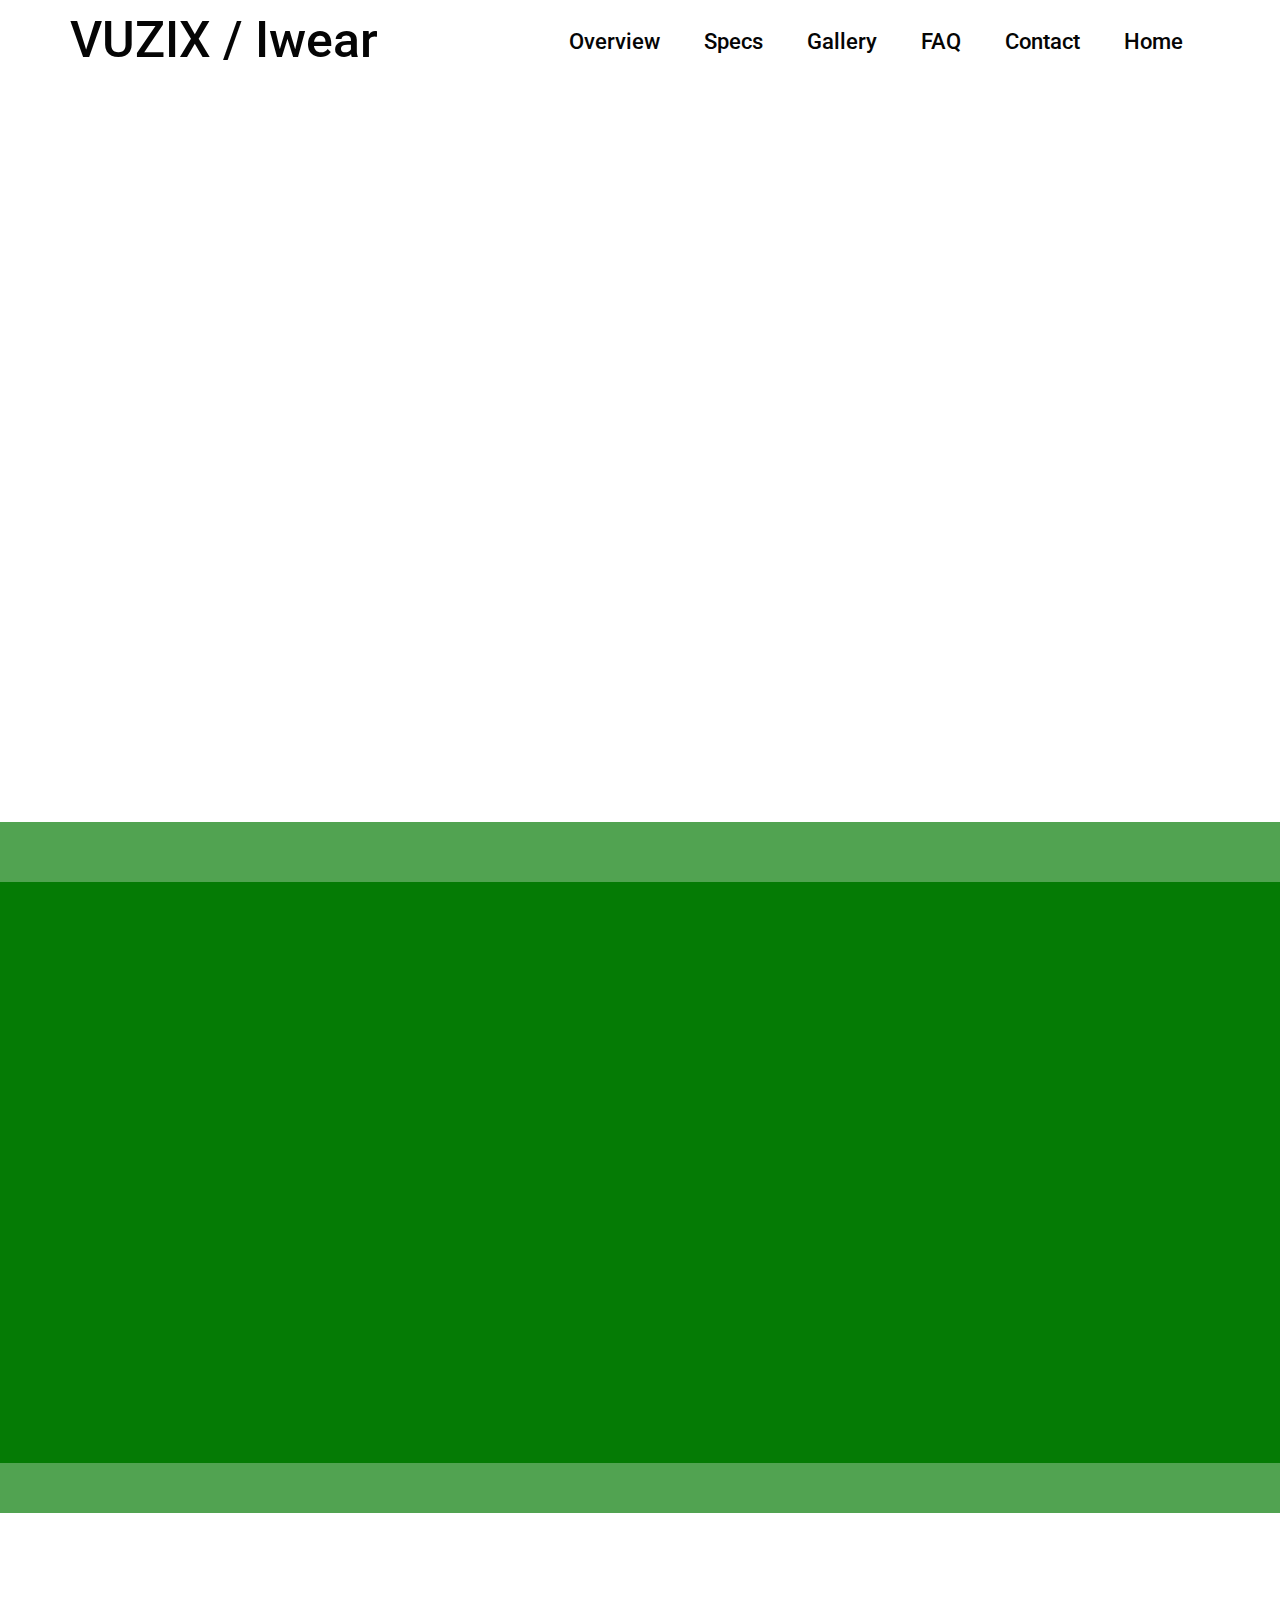
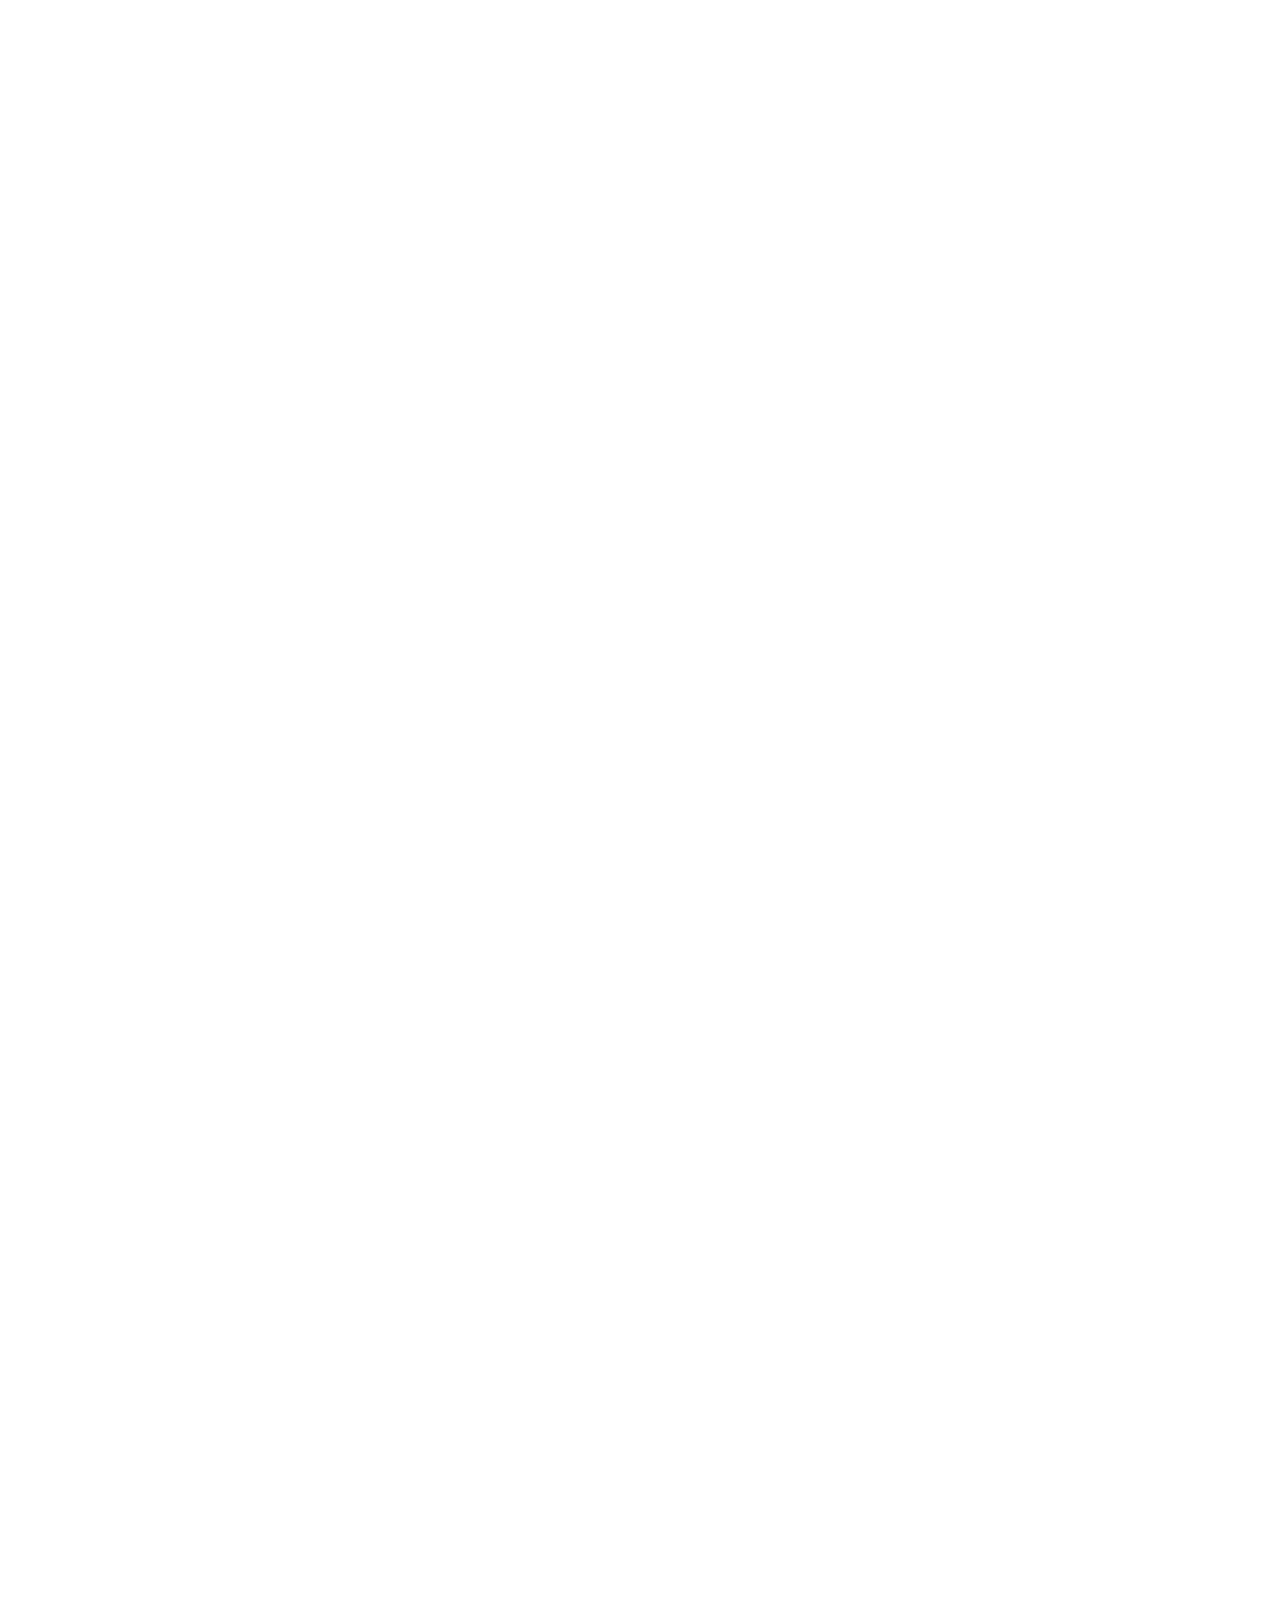
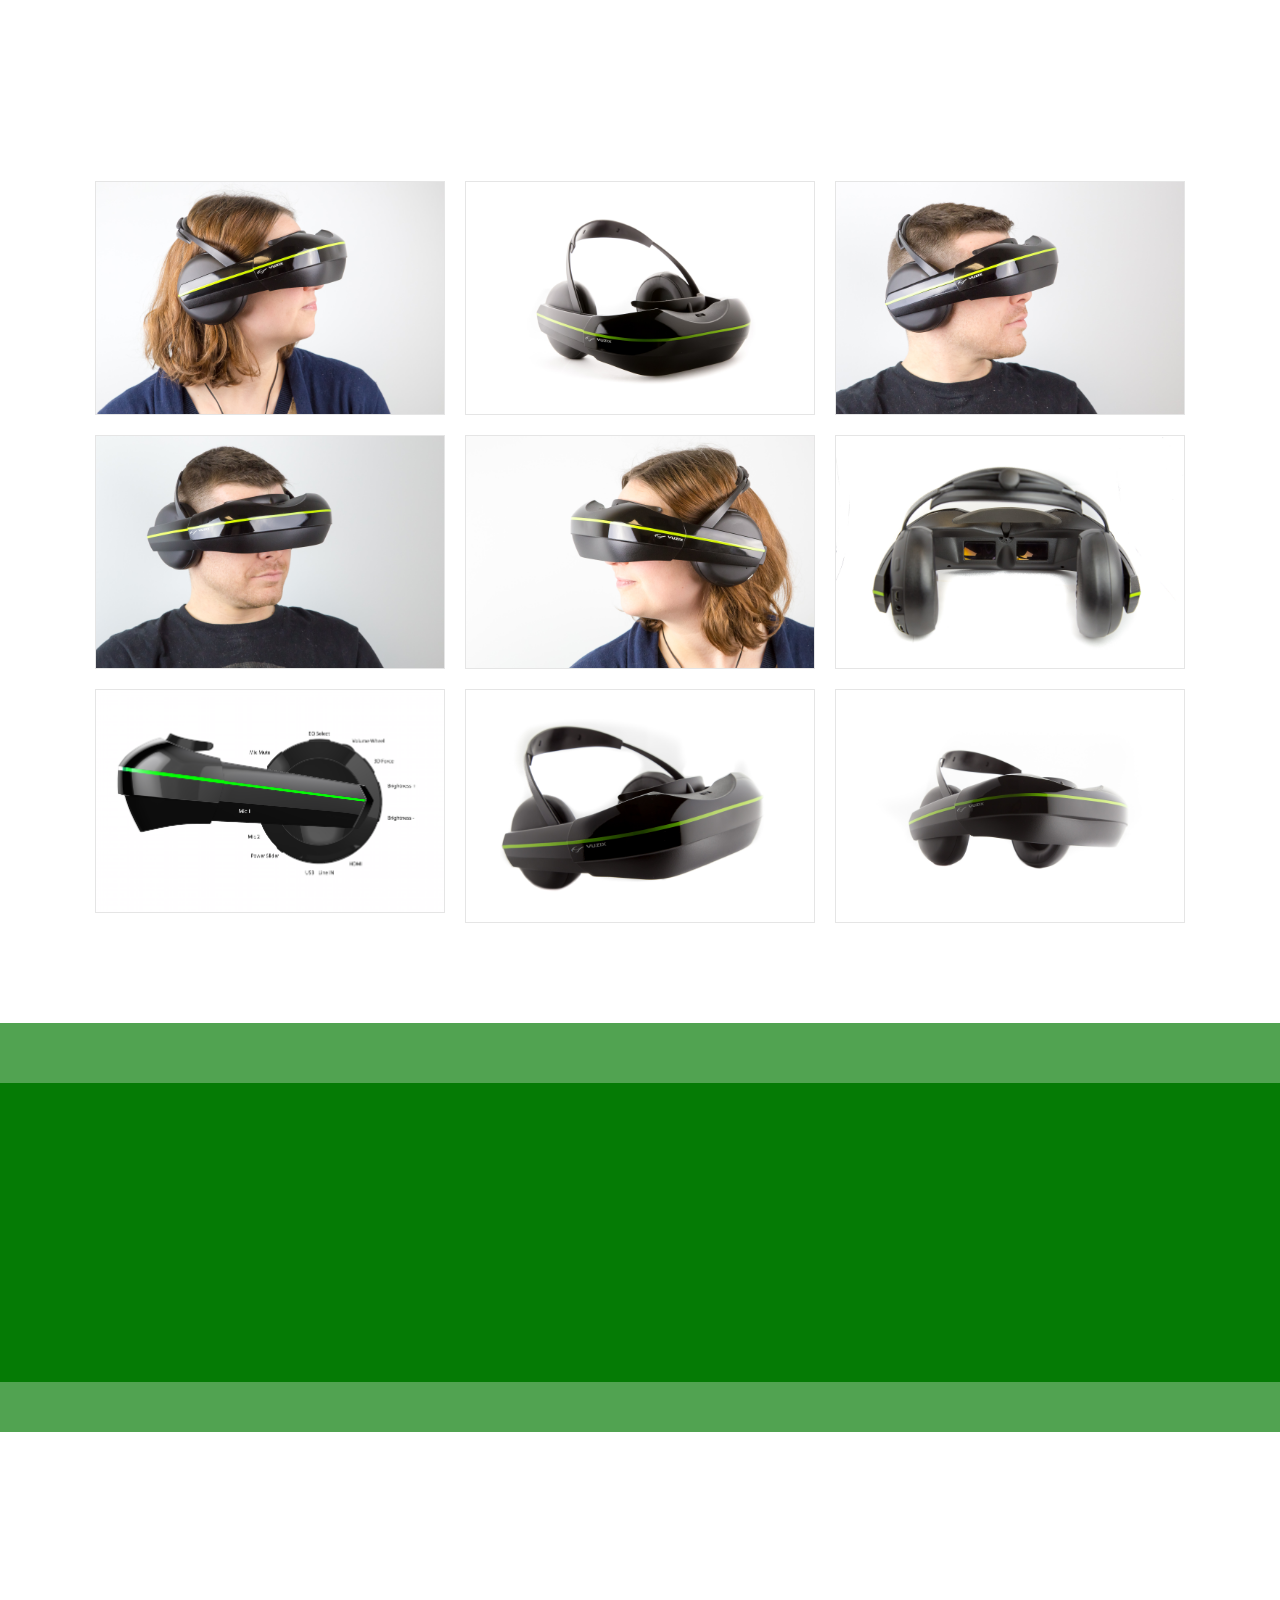
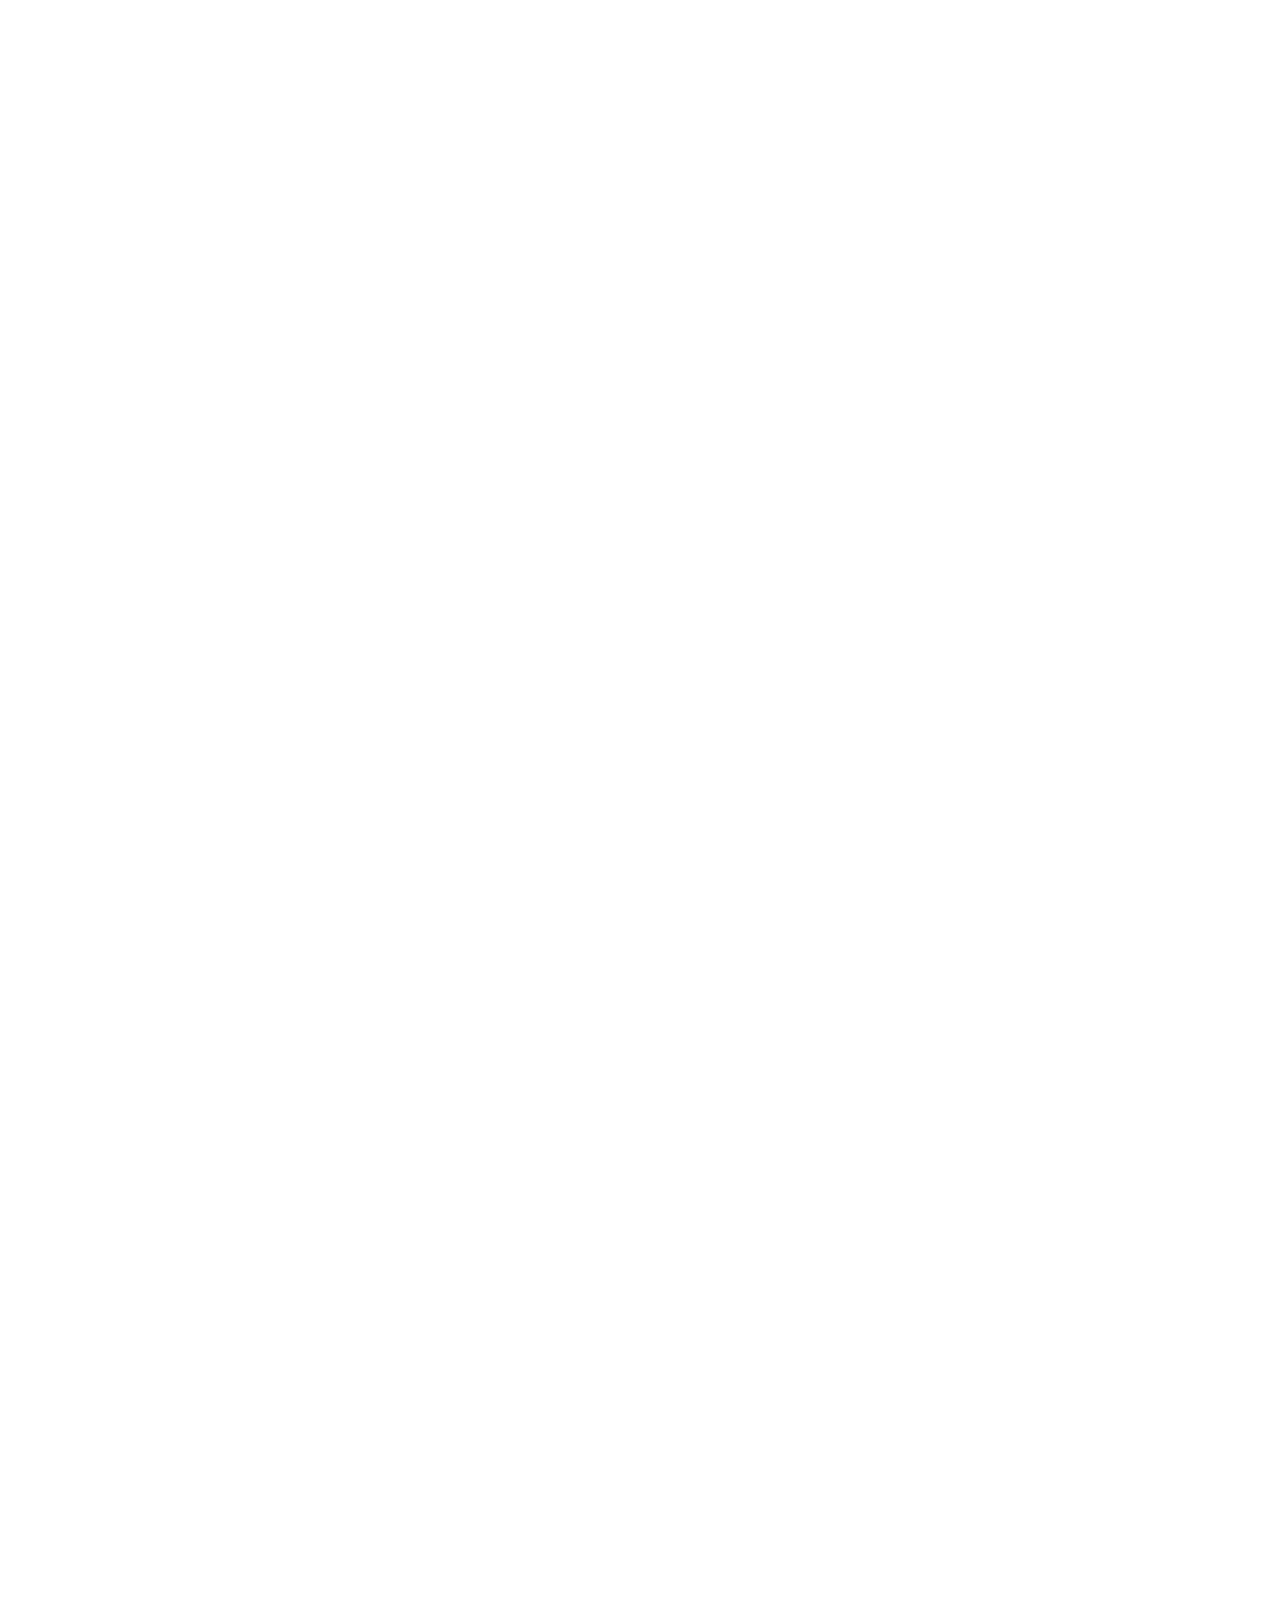
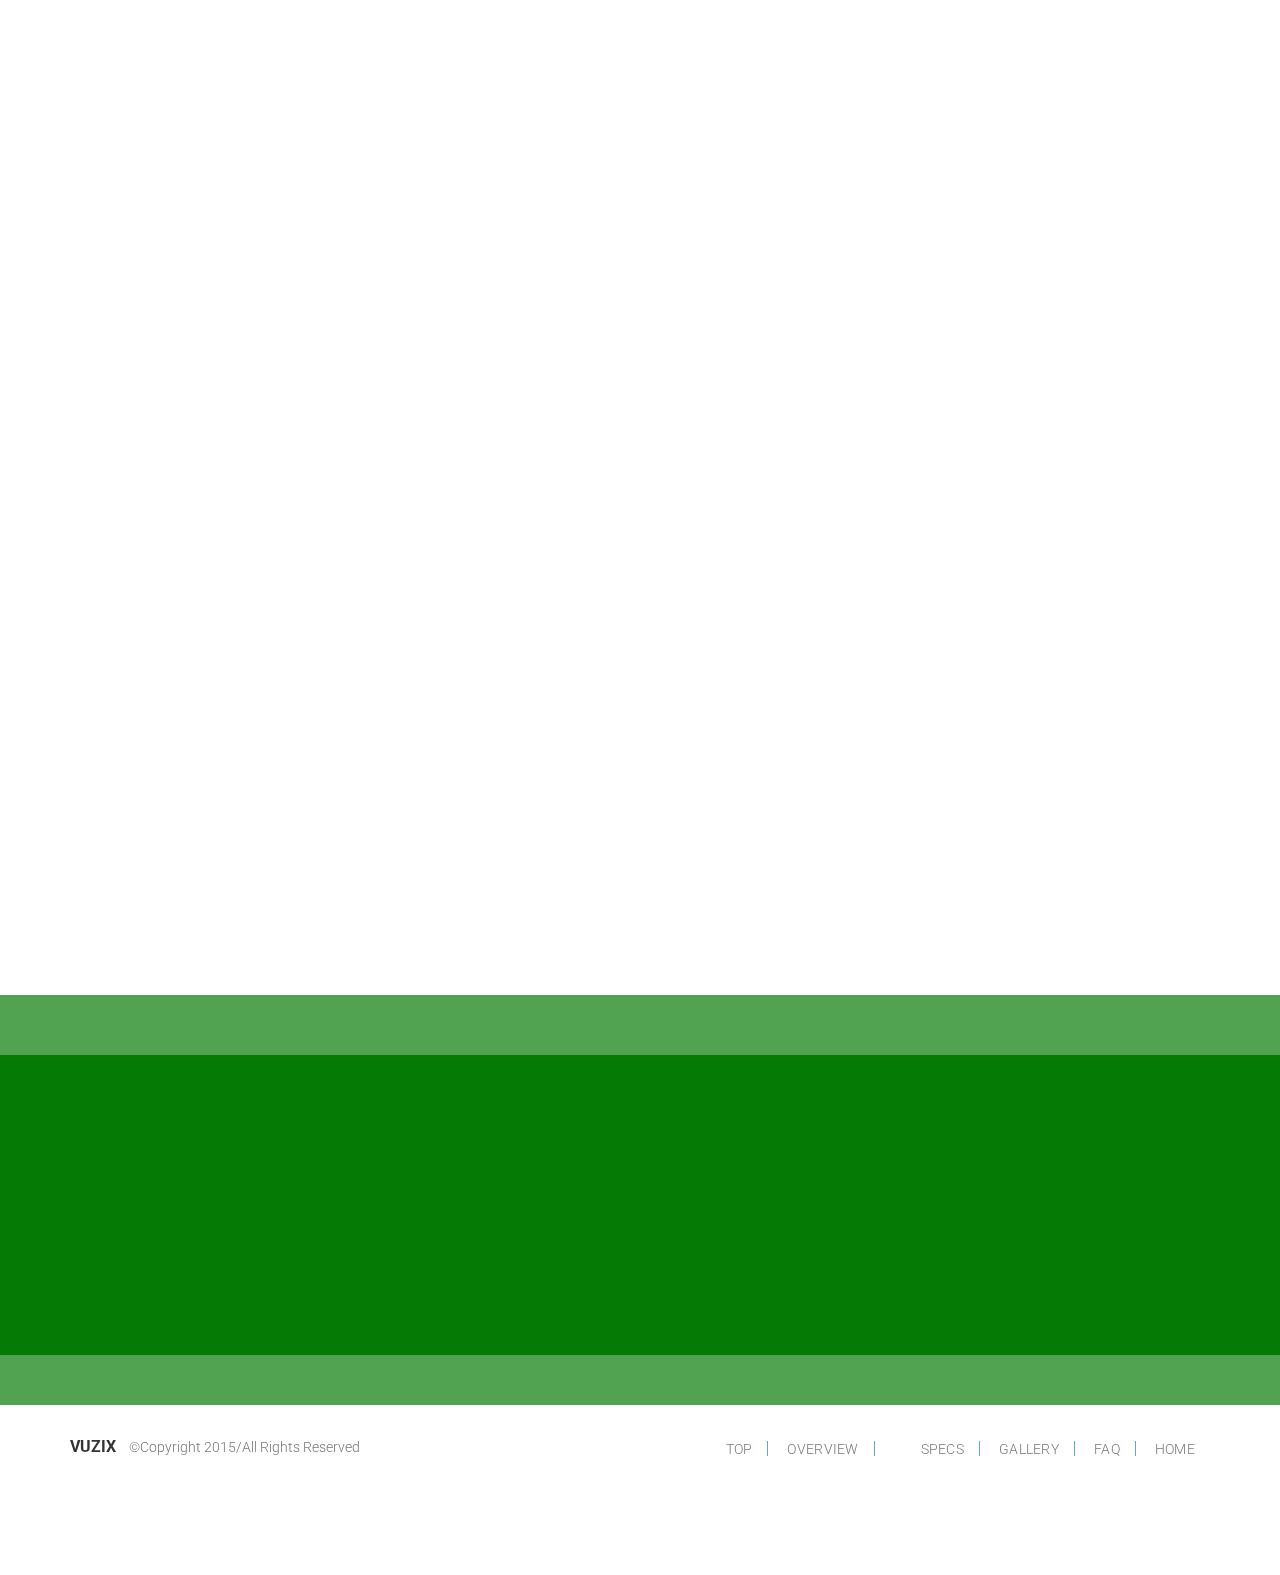
==== commit c986f003: "more edit" ====
--- a/HTML/index.html
+++ b/HTML/index.html
@@ -127,7 +127,7 @@
 							
 						</ul>
 						
-					</div><!--End home-slider --> -->
+					</div><!--End home-slider --> 
 					
 				</div><!--End message-box -->
 				
@@ -155,13 +155,13 @@
 							<ul class="slides">
 								<!--Single Testimonial-->
 								<li>
-									<p class="testimonial"><h3><strong>The winner of multiple 2015 Consumer Electronic Show awards</strong></h3> The Iwear 720 is a high-end pair of video headphones that provides consumers with a mobile wearable video display and gaming solution that features HD 720p high-definition displays. The Iwear 720 has a field of view which is equivalent to a 130" home theatre screen viewed from 10 feet away. The unit supports HDMI inputs, so the user can hook up to their existing 3D Blu-ray player, tablet, console system, PC, and even mobile phones. The Iwear 720 video headphones are the most advanced mobile entertainment display that is available to the consumer market. Not only does the Iwear 720 have fantastic audio but it is also capable of displaying incredible 2D/3D video as well as interactive Virtual Reality titles.</p>
+									<p class="testimonial"><h3><strong>The winner of multiple 2015 Consumer Electronic Show awards</strong></h3>Iwear 720 is a high-end pair of video headphones that provides consumers with a mobile wearable video display and gaming solution that features HD 720p high-definition displays. Iwear 720 has a field of view which is equivalent to a 130" home theatre screen viewed from 10 feet away. The unit supports HDMI inputs, so the user can hook up to their existing 3D Blu-ray player, tablet, console system, PC, and even mobile phones. The Iwear 720 video headphones are the most advanced mobile entertainment display that is available to the consumer market. Not only does Iwear 720 have fantastic audio but it is also capable of displaying incredible 2D/3D video as well as interactive Virtual Reality titles.</p>
 									<!-- <img class="client-img img-circle" src="assets/client-placeholder.jpg" alt="" />
 									<p class="client">CNET <span></span></p> -->
 								</li><!--End Single Testimonial-->
 								<li>
-									<p class="testimonial"><h2>The Iwear 720 video headphones</h2> Features HD 720p high-definition displays with a 57 degree field of view; optimized for modern video standards and the best user experience for modern HD content. Imagine having the equivalent of a 130” television screen viewed at 10 feet in a device worn like a pair of headphones. The Iwear 720 supports HDMI inputs compatible with the latest 2D and 3D modes so the user can hook up to their mobile phone, tablet devices, console systems, PCs, and 3D Blu-ray players. 
-Whether you simply want to enjoy the latest 2D or 3D movie or have an amazing portable gaming experience the Iwear 720 is up to the task. Take your Vuzix Vidwear™ wherever you like.</p>
+									<p class="testimonial"><h2>Iwear 720 video headphones</h2> Features HD 720p high-definition displays with a 57 degree field of view; optimized for modern video standards and the best user experience for modern HD content. Imagine having the equivalent of a 130” television screen viewed at 10 feet in a device worn like a pair of headphones. The Iwear 720 supports HDMI inputs compatible with the latest 2D and 3D modes so the user can hook up to their mobile phone, tablet devices, console systems, PCs, and 3D Blu-ray players. 
+Whether you simply want to enjoy the latest 2D/3D movie or have an amazing portable gaming experience the Iwear 720 is up to the task. Take your Vuzix Vidwear™ wherever you like.</p>
 									<!-- <img class="client-img img-circle" src="assets/client-placeholder.jpg" alt="" /> -->
 								
 								</li>
